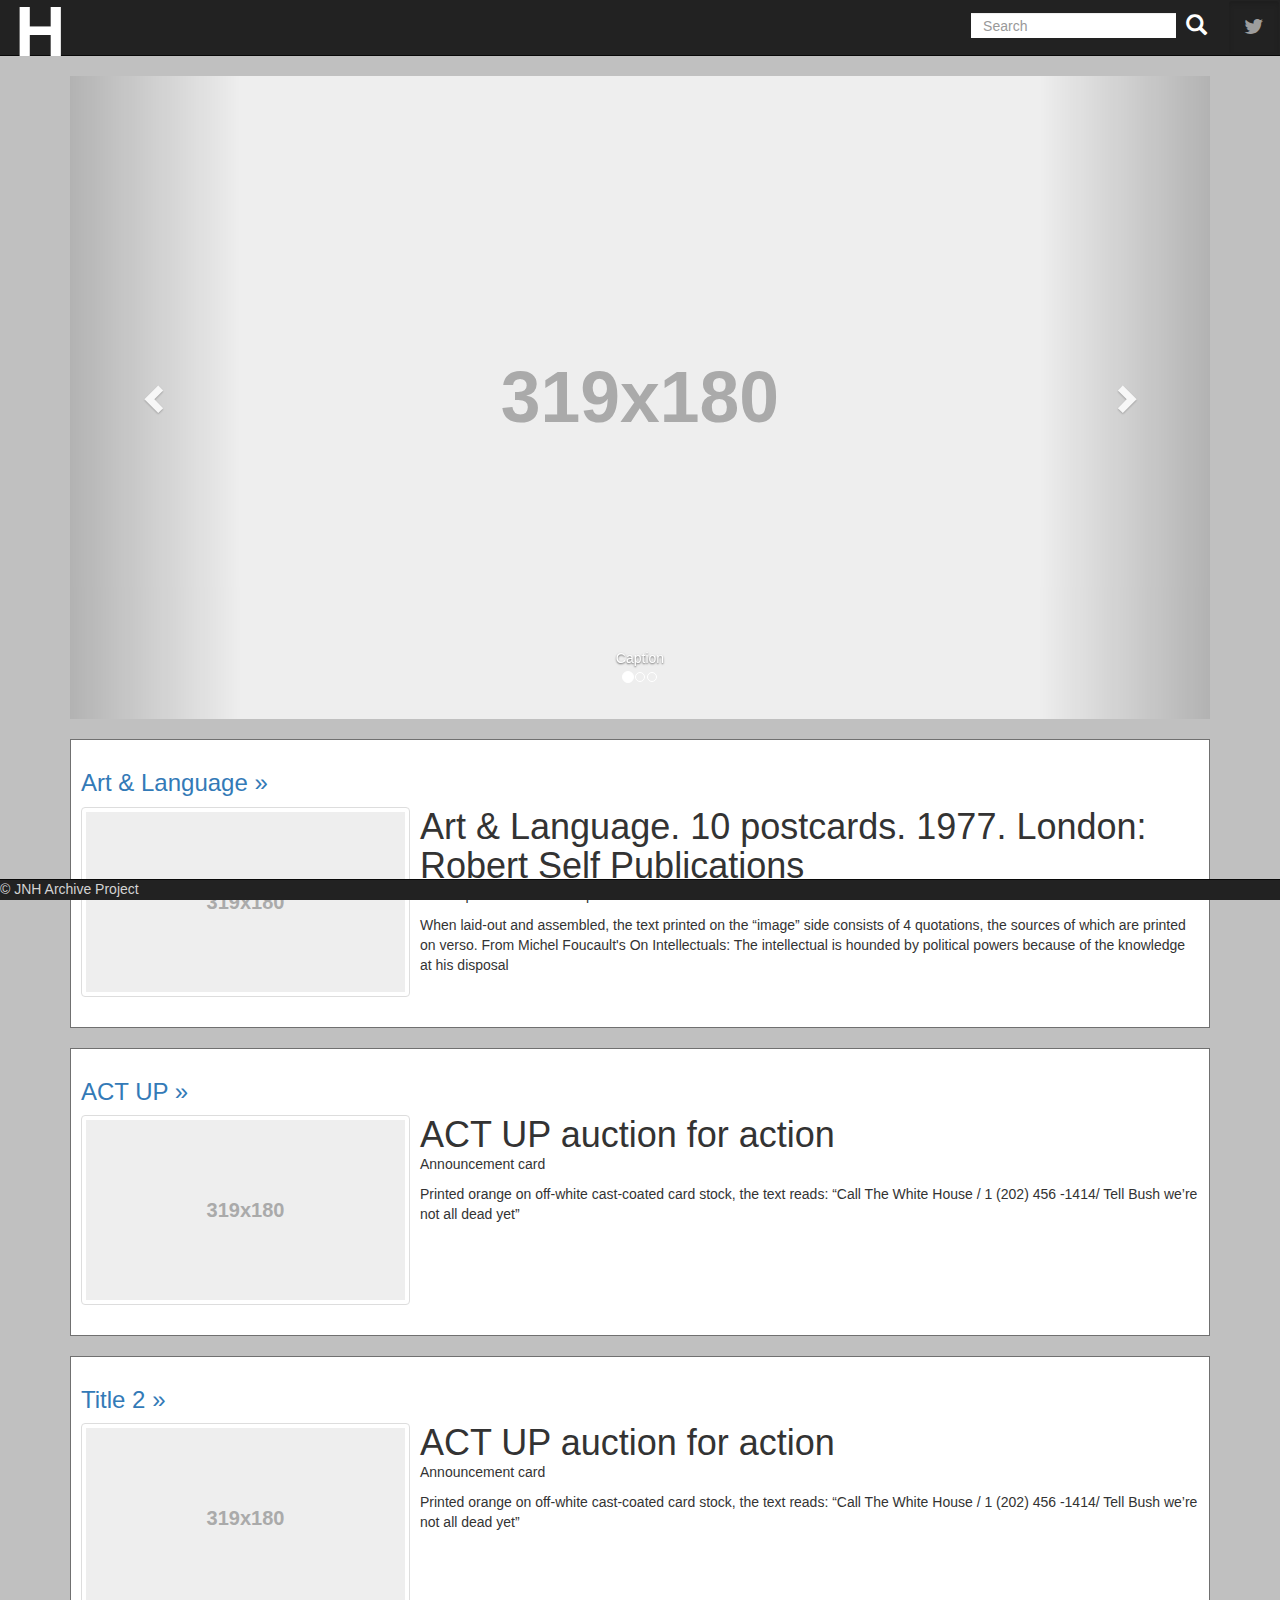
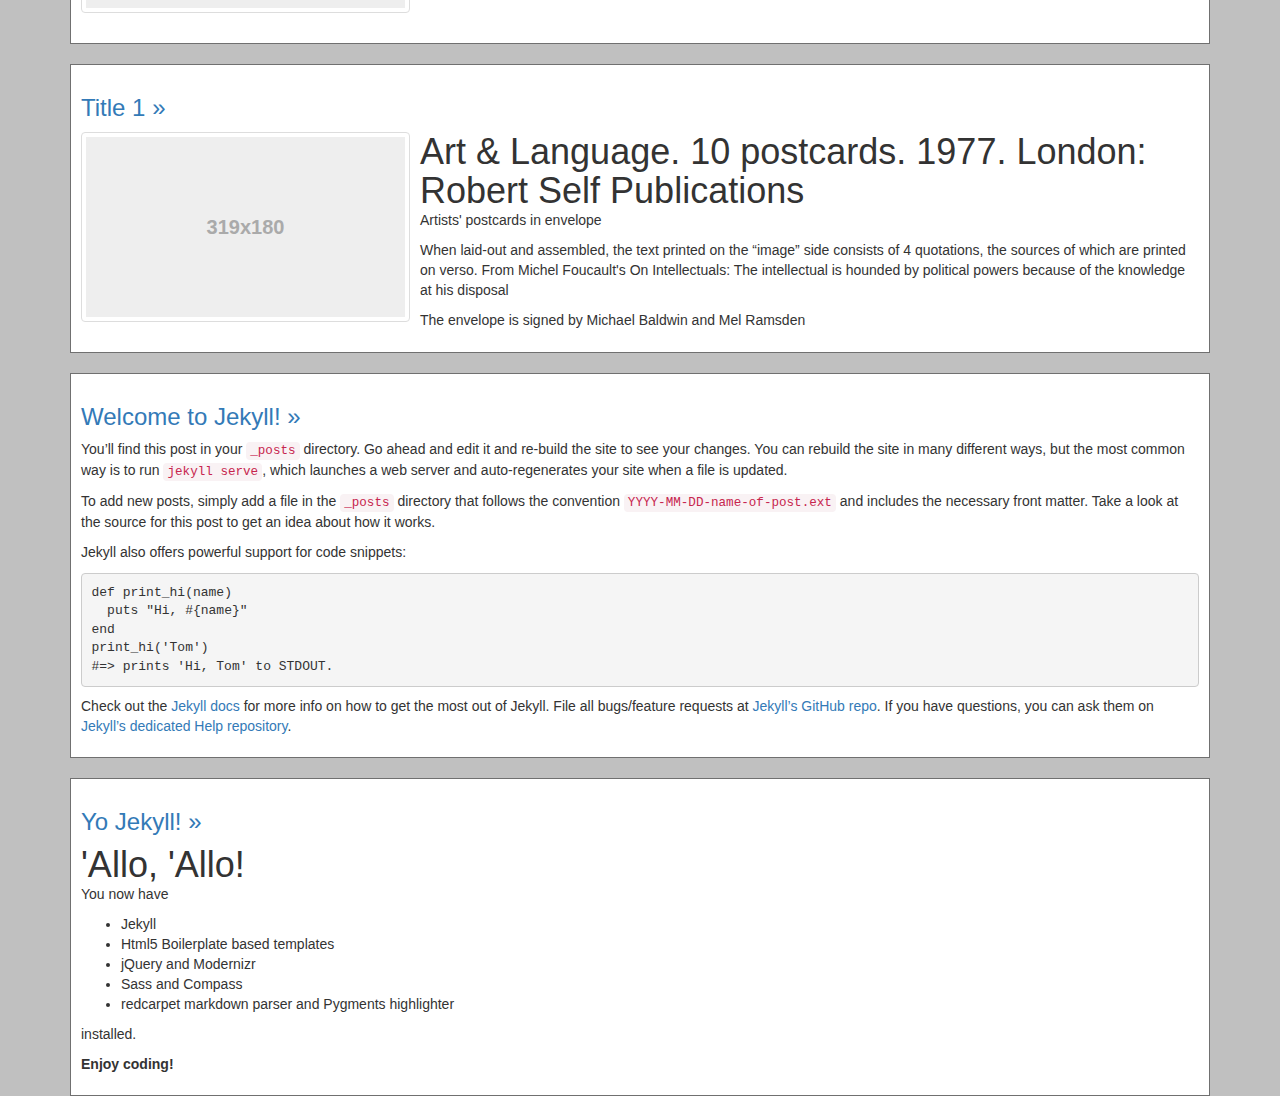
==== index.html @ 62d7b0d7 "Built jnh-archive-project from commit 11431ac on branch gh-pages" ====
<!DOCTYPE html><html class=no-js><head><meta charset=utf-8><meta http-equiv=X-UA-Compatible content="IE=edge"><title>JNH Archive Project</title><meta name=description content=""><meta name=viewport content="width=device-width,initial-scale=1"><!-- Place favicon.ico and apple-touch-icon(s) in the root directory --><link rel=stylesheet href=/css/main.76f8.css><script src=/js/head-scripts.d1e4.js></script></head><body><!--[if lt IE 8]>
        <p class="browsehappy">You are using an <strong>outdated</strong> browser. Please <a href="http://browsehappy.com/">upgrade your browser</a> to improve your experience.</p>
    <![endif]--><nav class="navbar navbar-inverse navbar-static-top"><div class=container-fluid><div class=navbar-header><button type=button class="navbar-toggle collapsed" data-toggle=collapse data-target=#bs-example-navbar-collapse-1><span class=sr-only>Toggle navigation</span> <span class=icon-bar></span> <span class=icon-bar></span> <span class=icon-bar></span></button><!--a href="/"><span class="glyphicon glyphicon-home" aria-hidden="true"></span></a--> <a href="/"><h1 class=navbar-brand>H</h1></a></div><div class="collapse navbar-collapse" id=bs-example-navbar-collapse-1><ul class="nav navbar-nav navbar-right"><li><form class="navbar-form navbar-left" role=search><div class=form-group><input class=form-control placeholder=Search> <button type=submit><span class="glyphicon glyphicon-search white dkgray" aria-label=submit></span></button></div></form></li><li><a href=# class="btn btn-white btn-med active" role=button><span><i class="fa fa-twitter"></i></span></a></li></ul></div></div></nav><!--/Begin container--><div class=container><!-- Feature section 1 --><section><!-- Features --><!--div class="jumbotron"></div--><!--h1>Featured content</h1>
 	
<p>Use with content you may want to feature or not and could also be an image carousel</p>

<a href="#" class="thumbnail">
	<img src="/img/download.b227.svg" height="auto" width="100%" alt="Feature image alt text">
</a>
 	
<a class="btn btn-black btn-lg" href="#" role="button">Learn more</a--><div id=carousel-example-generic class="carousel slide" data-ride=carousel><!-- Indicators --><ol class=carousel-indicators><li data-target=#carousel-example-generic data-slide-to=0 class=active></li><li data-target=#carousel-example-generic data-slide-to=1></li><li data-target=#carousel-example-generic data-slide-to=2></li></ol><!-- Wrapper for slides --><div class=carousel-inner role=listbox><div class="item active"><img src=/img/download.b227.svg height=auto width=100% alt="Feature image alt text"><div class=carousel-caption>Caption</div></div><div class=item><img src=/img/download.b227.svg height=auto width=100% alt="Feature image alt text"><div class=carousel-caption>Caption</div></div></div><!-- Controls --><a class="left carousel-control" href=#carousel-example-generic role=button data-slide=prev><span class="glyphicon glyphicon-chevron-left" aria-hidden=true></span> <span class=sr-only>Previous</span></a> <a class="right carousel-control" href=#carousel-example-generic role=button data-slide=next><span class="glyphicon glyphicon-chevron-right" aria-hidden=true></span> <span class=sr-only>Next</span></a></div></section><!-- Cards section --><section class="home posts"><article class=archive-card><!--time>23 Mar 2015</time> &raquo;--><h3><a href=/art/politics/2015/03/23/Art-Language.html>Art & Language &raquo;</a></h3><p><a href=# class="thumbnail img-wrapper"><img src=/img/download.b227.svg alt="Placeholder image"></a></p><h1>Art &amp; Language. 10 postcards. 1977. London: Robert Self Publications</h1><p>Artists&#39; postcards in envelope</p><p>When laid-out and assembled, the text printed on the “image” side consists of 4 quotations, the sources of which are printed on verso. From Michel Foucault&#39;s On Intellectuals: The intellectual is hounded by political powers because of the knowledge at his disposal</p><div style=clear:both></div></article><div style=clear:both></div><article class=archive-card><!--time>23 Mar 2015</time> &raquo;--><h3><a href=/art/politics/american/2015/03/23/ACT-UP-auction-for-action.html>ACT UP &raquo;</a></h3><p><a href=# class="thumbnail img-wrapper"><img src=/img/download.b227.svg alt="Placeholder image"></a></p><h1>ACT UP auction for action</h1><p>Announcement card</p><p>Printed orange on off-white cast-coated card stock, the text reads: “Call The White House / 1 (202) 456 -1414/ Tell Bush we’re not all dead yet”</p><div style=clear:both></div></article><div style=clear:both></div><article class=archive-card><!--time>17 Mar 2015</time> &raquo;--><h3><a href=/art/politics/american/2015/03/17/sample-card-2.html>Title 2 &raquo;</a></h3><!--div class="img-wrapper"></div--><p><a href=# class="thumbnail img-wrapper"><img src=/img/download.b227.svg alt="Placeholder image"></a></p><h1>ACT UP auction for action</h1><p>Announcement card</p><p>Printed orange on off-white cast-coated card stock, the text reads: “Call The White House / 1 (202) 456 -1414/ Tell Bush we’re not all dead yet”</p><div style=clear:both></div></article><div style=clear:both></div><article class=archive-card><!--time>17 Mar 2015</time> &raquo;--><h3><a href=/art/politics/2015/03/17/sample-card.html>Title 1 &raquo;</a></h3><!--div class="img-wrapper"></div--><p><a href=# class="thumbnail img-wrapper"><img src=/img/download.b227.svg alt="Placeholder image"></a></p><h1>Art &amp; Language. 10 postcards. 1977. London: Robert Self Publications</h1><p>Artists&#39; postcards in envelope</p><p>When laid-out and assembled, the text printed on the “image” side consists of 4 quotations, the sources of which are printed on verso. From Michel Foucault&#39;s On Intellectuals: The intellectual is hounded by political powers because of the knowledge at his disposal</p><p>The envelope is signed by Michael Baldwin and Mel Ramsden</p><div style=clear:both></div></article><div style=clear:both></div><article class=archive-card><!--time>16 Mar 2015</time> &raquo;--><h3><a href=/jekyll/update/2015/03/16/welcome-to-jekyll.html>Welcome to Jekyll! &raquo;</a></h3><p>You’ll find this post in your <code>_posts</code> directory. Go ahead and edit it and re-build the site to see your changes. You can rebuild the site in many different ways, but the most common way is to run <code>jekyll serve</code>, which launches a web server and auto-regenerates your site when a file is updated.</p><p>To add new posts, simply add a file in the <code>_posts</code> directory that follows the convention <code>YYYY-MM-DD-name-of-post.ext</code> and includes the necessary front matter. Take a look at the source for this post to get an idea about how it works.</p><p>Jekyll also offers powerful support for code snippets:</p><div class=highlight><pre><code class=language-ruby data-lang=ruby><span class=k>def</span> <span class=nf>print_hi</span><span class=p>(</span><span class=nb>name</span><span class=p>)</span>
  <span class=nb>puts</span> <span class=s2>&quot;Hi, </span><span class=si>#{</span><span class=nb>name</span><span class=si>}</span><span class=s2>&quot;</span>
<span class=k>end</span>
<span class=n>print_hi</span><span class=p>(</span><span class=s1>&#39;Tom&#39;</span><span class=p>)</span>
<span class=c1>#=&gt; prints &#39;Hi, Tom&#39; to STDOUT.</span></code></pre></div><p>Check out the <a href=http://jekyllrb.com>Jekyll docs</a> for more info on how to get the most out of Jekyll. File all bugs/feature requests at <a href=https://github.com/jekyll/jekyll>Jekyll’s GitHub repo</a>. If you have questions, you can ask them on <a href=https://github.com/jekyll/jekyll-help>Jekyll’s dedicated Help repository</a>.</p><div style=clear:both></div></article><div style=clear:both></div><article class=archive-card><!--time>16 Mar 2015</time> &raquo;--><h3><a href=/jekyll/update/2015/03/16/yo-jekyllrb.html>Yo Jekyll! &raquo;</a></h3><h1>&#39;Allo, &#39;Allo!</h1><p>You now have</p><ul><li>Jekyll</li><li>Html5 Boilerplate based templates</li><li>jQuery and Modernizr</li><li>Sass and Compass</li><li>redcarpet markdown parser and Pygments highlighter</li></ul><p>installed.</p><p><strong>Enjoy coding!</strong></p><div style=clear:both></div></article><div style=clear:both></div></section><div style=clear:both></div><!-- Content section 2 --><!--section>
	<div class="row">
		<div class="col-md-3"></div>
		<div class="col-md-3"></div>
	</div>
	<div class="soc-med">
		<a href="#" class="btn btn-primary btn-sm active" role="button"><span><i class="fa fa-twitter"></i></span></a> 
	</div>
</section--><footer class="navbar navbar-inverse navbar-fixed-bottom">&copy; JNH Archive Project</footer></div><!--/end container--><script src=//ajax.googleapis.com/ajax/libs/jquery/1.10.2/jquery.min.js></script><script>window.jQuery || document.write('<script src="/_bower_components/jquery/jquery.min.js"><\/script>')</script><script src=/js/script.2b8e.js></script><!-- Google Analytics: change UA-XXXXX-X to be your site's ID. --><script>(function(b,o,i,l,e,r){b.GoogleAnalyticsObject=l;b[l]||(b[l]=
  function(){(b[l].q=b[l].q||[]).push(arguments)});b[l].l=+new Date;
  e=o.createElement(i);r=o.getElementsByTagName(i)[0];
  e.src='//www.google-analytics.com/analytics.js';
  r.parentNode.insertBefore(e,r)}(window,document,'script','ga'));
  ga('create','UA-XXXXX-X');ga('send','pageview');</script></body></html>
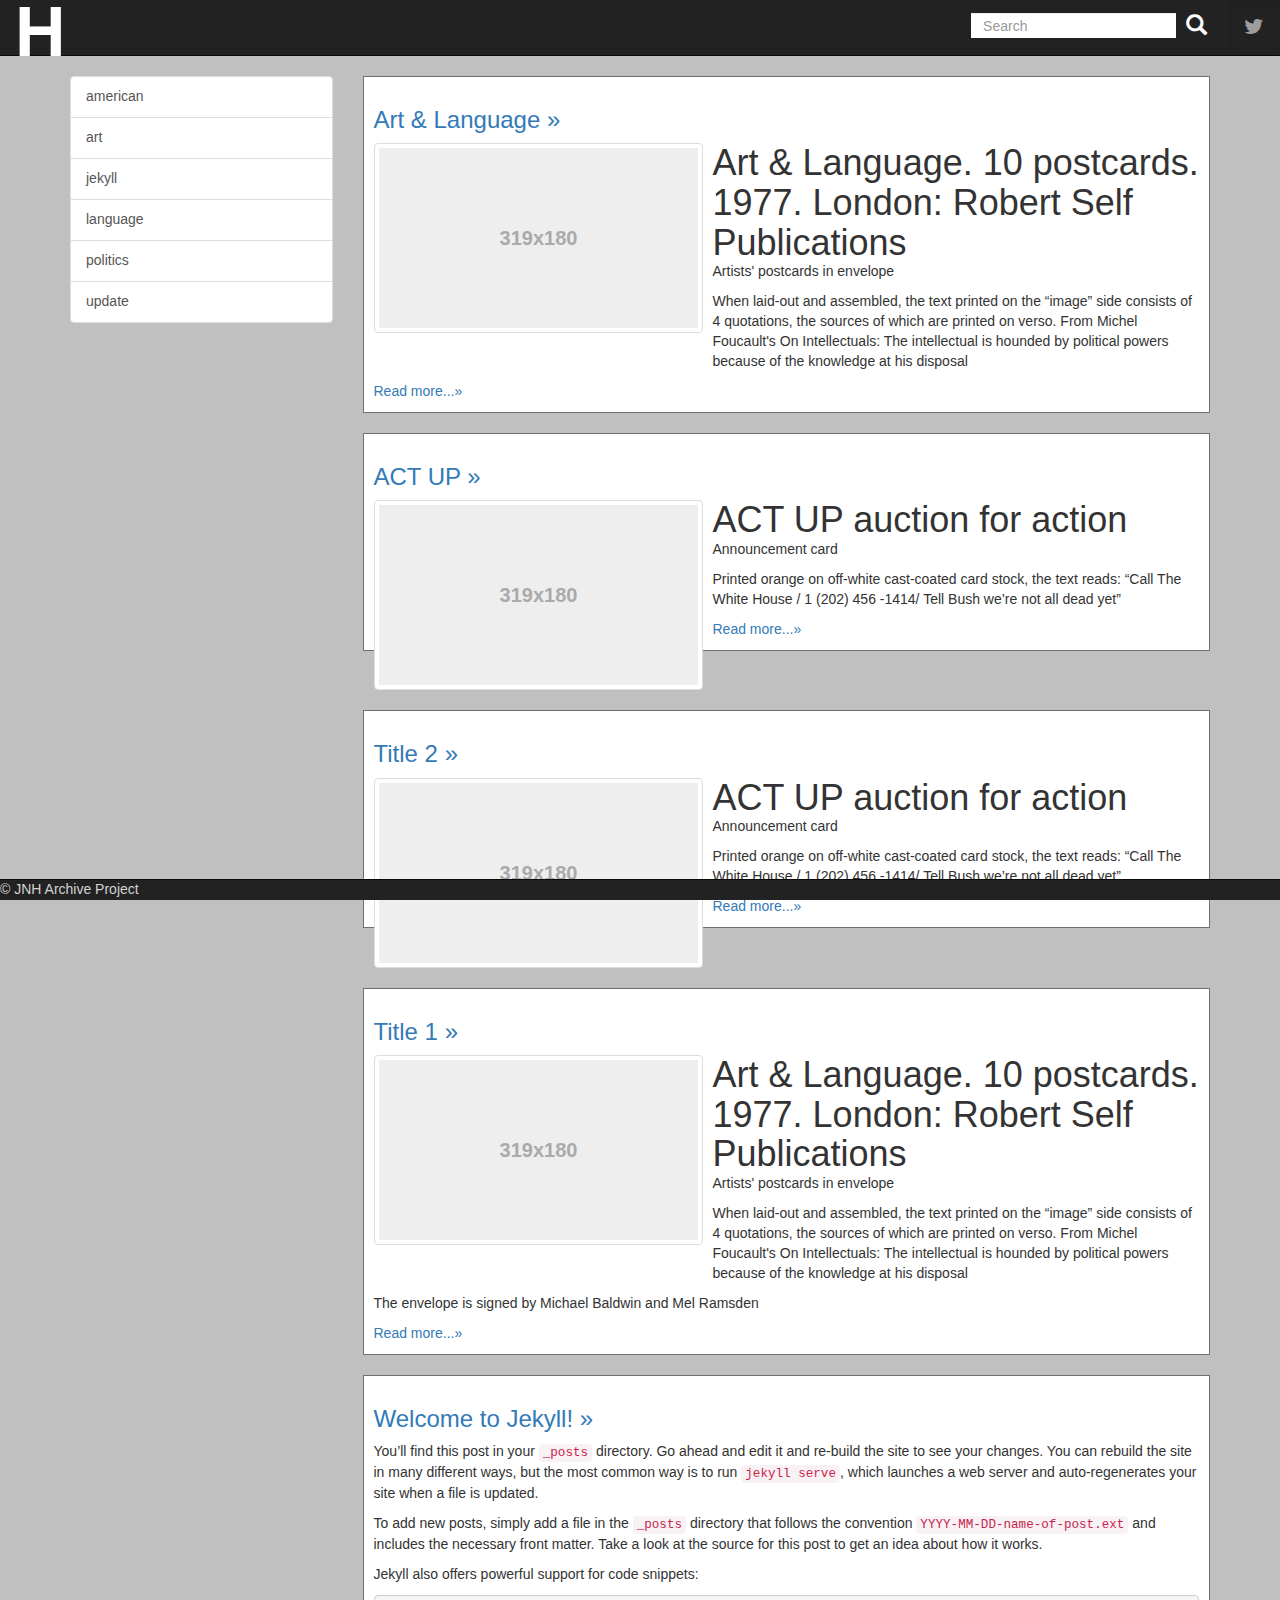
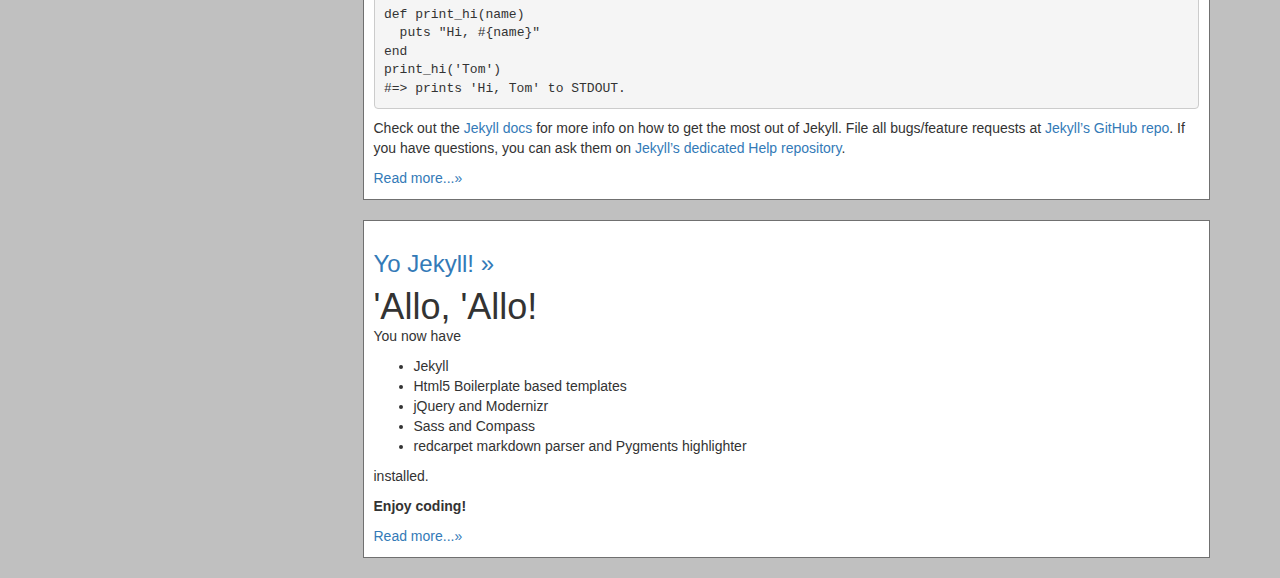
==== commit 74224129: "Built jnh-archive-project from commit 11431ac on branch gh-pages" ====
--- a/index.html
+++ b/index.html
@@ -1,18 +1,51 @@
-<!DOCTYPE html><html class=no-js><head><meta charset=utf-8><meta http-equiv=X-UA-Compatible content="IE=edge"><title>JNH Archive Project</title><meta name=description content=""><meta name=viewport content="width=device-width,initial-scale=1"><!-- Place favicon.ico and apple-touch-icon(s) in the root directory --><link rel=stylesheet href=/css/main.76f8.css><script src=/js/head-scripts.d1e4.js></script></head><body><!--[if lt IE 8]>
+<!DOCTYPE html><html class=no-js><head><meta charset=utf-8><meta http-equiv=X-UA-Compatible content="IE=edge"><title>JNH Archive Project</title><meta name=description content=""><meta name=viewport content="width=device-width,initial-scale=1"><!-- Place favicon.ico and apple-touch-icon(s) in the root directory --><link rel=stylesheet href=/css/main.3810.css><script src=/js/head-scripts.d1e4.js></script></head><body><!--[if lt IE 8]>
         <p class="browsehappy">You are using an <strong>outdated</strong> browser. Please <a href="http://browsehappy.com/">upgrade your browser</a> to improve your experience.</p>
-    <![endif]--><nav class="navbar navbar-inverse navbar-static-top"><div class=container-fluid><div class=navbar-header><button type=button class="navbar-toggle collapsed" data-toggle=collapse data-target=#bs-example-navbar-collapse-1><span class=sr-only>Toggle navigation</span> <span class=icon-bar></span> <span class=icon-bar></span> <span class=icon-bar></span></button><!--a href="/"><span class="glyphicon glyphicon-home" aria-hidden="true"></span></a--> <a href="/"><h1 class=navbar-brand>H</h1></a></div><div class="collapse navbar-collapse" id=bs-example-navbar-collapse-1><ul class="nav navbar-nav navbar-right"><li><form class="navbar-form navbar-left" role=search><div class=form-group><input class=form-control placeholder=Search> <button type=submit><span class="glyphicon glyphicon-search white dkgray" aria-label=submit></span></button></div></form></li><li><a href=# class="btn btn-white btn-med active" role=button><span><i class="fa fa-twitter"></i></span></a></li></ul></div></div></nav><!--/Begin container--><div class=container><!-- Feature section 1 --><section><!-- Features --><!--div class="jumbotron"></div--><!--h1>Featured content</h1>
- 	
+    <![endif]--><nav class="navbar navbar-inverse navbar-static-top"><div class=container-fluid><div class=navbar-header><button type=button class="navbar-toggle collapsed" data-toggle=collapse data-target=#bs-example-navbar-collapse-1><span class=sr-only>Toggle navigation</span> <span class=icon-bar></span> <span class=icon-bar></span> <span class=icon-bar></span></button><!--a href="/"><span class="glyphicon glyphicon-home" aria-hidden="true"></span></a--> <a href="/"><h1 class=navbar-brand>H</h1></a></div><div class="collapse navbar-collapse" id=bs-example-navbar-collapse-1><ul class="nav navbar-nav navbar-right"><li><form class="navbar-form navbar-left" role=search><div class=form-group><input id=search-input class=form-control placeholder=Search> <button type=submit><span class="glyphicon glyphicon-search white dkgray" aria-label=submit></span></button></div></form></li><li><a href=# class="btn btn-white btn-med active" role=button><span><i class="fa fa-twitter"></i></span></a></li></ul></div></div></nav><!--/Begin container--><div class=container><!-- Feature section 1 --><section><!-- Features --><!--h1>Featured content</h1>
+
+<div class="jumbotron">
+	
 <p>Use with content you may want to feature or not and could also be an image carousel</p>
 
 <a href="#" class="thumbnail">
 	<img src="/img/download.b227.svg" height="auto" width="100%" alt="Feature image alt text">
 </a>
  	
-<a class="btn btn-black btn-lg" href="#" role="button">Learn more</a--><div id=carousel-example-generic class="carousel slide" data-ride=carousel><!-- Indicators --><ol class=carousel-indicators><li data-target=#carousel-example-generic data-slide-to=0 class=active></li><li data-target=#carousel-example-generic data-slide-to=1></li><li data-target=#carousel-example-generic data-slide-to=2></li></ol><!-- Wrapper for slides --><div class=carousel-inner role=listbox><div class="item active"><img src=/img/download.b227.svg height=auto width=100% alt="Feature image alt text"><div class=carousel-caption>Caption</div></div><div class=item><img src=/img/download.b227.svg height=auto width=100% alt="Feature image alt text"><div class=carousel-caption>Caption</div></div></div><!-- Controls --><a class="left carousel-control" href=#carousel-example-generic role=button data-slide=prev><span class="glyphicon glyphicon-chevron-left" aria-hidden=true></span> <span class=sr-only>Previous</span></a> <a class="right carousel-control" href=#carousel-example-generic role=button data-slide=next><span class="glyphicon glyphicon-chevron-right" aria-hidden=true></span> <span class=sr-only>Next</span></a></div></section><!-- Cards section --><section class="home posts"><article class=archive-card><!--time>23 Mar 2015</time> &raquo;--><h3><a href=/art/politics/2015/03/23/Art-Language.html>Art & Language &raquo;</a></h3><p><a href=# class="thumbnail img-wrapper"><img src=/img/download.b227.svg alt="Placeholder image"></a></p><h1>Art &amp; Language. 10 postcards. 1977. London: Robert Self Publications</h1><p>Artists&#39; postcards in envelope</p><p>When laid-out and assembled, the text printed on the “image” side consists of 4 quotations, the sources of which are printed on verso. From Michel Foucault&#39;s On Intellectuals: The intellectual is hounded by political powers because of the knowledge at his disposal</p><div style=clear:both></div></article><div style=clear:both></div><article class=archive-card><!--time>23 Mar 2015</time> &raquo;--><h3><a href=/art/politics/american/2015/03/23/ACT-UP-auction-for-action.html>ACT UP &raquo;</a></h3><p><a href=# class="thumbnail img-wrapper"><img src=/img/download.b227.svg alt="Placeholder image"></a></p><h1>ACT UP auction for action</h1><p>Announcement card</p><p>Printed orange on off-white cast-coated card stock, the text reads: “Call The White House / 1 (202) 456 -1414/ Tell Bush we’re not all dead yet”</p><div style=clear:both></div></article><div style=clear:both></div><article class=archive-card><!--time>17 Mar 2015</time> &raquo;--><h3><a href=/art/politics/american/2015/03/17/sample-card-2.html>Title 2 &raquo;</a></h3><!--div class="img-wrapper"></div--><p><a href=# class="thumbnail img-wrapper"><img src=/img/download.b227.svg alt="Placeholder image"></a></p><h1>ACT UP auction for action</h1><p>Announcement card</p><p>Printed orange on off-white cast-coated card stock, the text reads: “Call The White House / 1 (202) 456 -1414/ Tell Bush we’re not all dead yet”</p><div style=clear:both></div></article><div style=clear:both></div><article class=archive-card><!--time>17 Mar 2015</time> &raquo;--><h3><a href=/art/politics/2015/03/17/sample-card.html>Title 1 &raquo;</a></h3><!--div class="img-wrapper"></div--><p><a href=# class="thumbnail img-wrapper"><img src=/img/download.b227.svg alt="Placeholder image"></a></p><h1>Art &amp; Language. 10 postcards. 1977. London: Robert Self Publications</h1><p>Artists&#39; postcards in envelope</p><p>When laid-out and assembled, the text printed on the “image” side consists of 4 quotations, the sources of which are printed on verso. From Michel Foucault&#39;s On Intellectuals: The intellectual is hounded by political powers because of the knowledge at his disposal</p><p>The envelope is signed by Michael Baldwin and Mel Ramsden</p><div style=clear:both></div></article><div style=clear:both></div><article class=archive-card><!--time>16 Mar 2015</time> &raquo;--><h3><a href=/jekyll/update/2015/03/16/welcome-to-jekyll.html>Welcome to Jekyll! &raquo;</a></h3><p>You’ll find this post in your <code>_posts</code> directory. Go ahead and edit it and re-build the site to see your changes. You can rebuild the site in many different ways, but the most common way is to run <code>jekyll serve</code>, which launches a web server and auto-regenerates your site when a file is updated.</p><p>To add new posts, simply add a file in the <code>_posts</code> directory that follows the convention <code>YYYY-MM-DD-name-of-post.ext</code> and includes the necessary front matter. Take a look at the source for this post to get an idea about how it works.</p><p>Jekyll also offers powerful support for code snippets:</p><div class=highlight><pre><code class=language-ruby data-lang=ruby><span class=k>def</span> <span class=nf>print_hi</span><span class=p>(</span><span class=nb>name</span><span class=p>)</span>
+<a class="btn btn-black btn-lg" href="#" role="button">Learn more</a>
+</div--><!--div id="carousel-example-generic" class="carousel slide" data-ride="carousel">
+  <ol class="carousel-indicators">
+    <li data-target="#carousel-example-generic" data-slide-to="0" class="active"></li>
+    <li data-target="#carousel-example-generic" data-slide-to="1"></li>
+    <li data-target="#carousel-example-generic" data-slide-to="2"></li>
+  </ol>
+
+  <div class="carousel-inner" role="listbox">
+    <div class="item active">
+      <img src="/img/download.b227.svg" height="auto" width="100%" alt="Feature image alt text">
+      <div class="carousel-caption">
+        Caption
+      </div>
+    </div>
+    <div class="item">
+      <img src="/img/download.b227.svg" height="auto" width="100%" alt="Feature image alt text">
+      <div class="carousel-caption">
+        Caption
+      </div>
+    </div>
+  </div>
+
+  <a class="left carousel-control" href="#carousel-example-generic" role="button" data-slide="prev">
+    <span class="glyphicon glyphicon-chevron-left" aria-hidden="true"></span>
+    <span class="sr-only">Previous</span>
+  </a>
+  <a class="right carousel-control" href="#carousel-example-generic" role="button" data-slide="next">
+    <span class="glyphicon glyphicon-chevron-right" aria-hidden="true"></span>
+    <span class="sr-only">Next</span>
+  </a>
+</div--></section><!-- Cards section --><section><div class=row><div class="col-md-3 cat"><div class=list-group><a class=list-group-item href=american>american</a> <a class=list-group-item href=art>art</a> <a class=list-group-item href=jekyll>jekyll</a> <a class=list-group-item href=language>language</a> <a class=list-group-item href=politics>politics</a> <a class=list-group-item href=update>update</a></div></div><div class=col-md-9><article class=archive-card><!--time>23 Mar 2015</time> &raquo;--><h3><a href=/art/language/2015/03/23/Art-Language.html>Art & Language &raquo;</a></h3><p><a href=# class="thumbnail img-wrapper"><img src=/img/download.b227.svg alt="Placeholder image"></a></p><h1>Art &amp; Language. 10 postcards. 1977. London: Robert Self Publications</h1><p>Artists&#39; postcards in envelope</p><p>When laid-out and assembled, the text printed on the “image” side consists of 4 quotations, the sources of which are printed on verso. From Michel Foucault&#39;s On Intellectuals: The intellectual is hounded by political powers because of the knowledge at his disposal</p><a href=/art/language/2015/03/23/Art-Language.html>Read more...&raquo;</a><div sclass=clearfix></div></article><div class=clearfix></div><article class=archive-card><!--time>23 Mar 2015</time> &raquo;--><h3><a href=/art/politics/american/2015/03/23/ACT-UP-auction-for-action.html>ACT UP &raquo;</a></h3><p><a href=# class="thumbnail img-wrapper"><img src=/img/download.b227.svg alt="Placeholder image"></a></p><h1>ACT UP auction for action</h1><p>Announcement card</p><p>Printed orange on off-white cast-coated card stock, the text reads: “Call The White House / 1 (202) 456 -1414/ Tell Bush we’re not all dead yet”</p><a href=/art/politics/american/2015/03/23/ACT-UP-auction-for-action.html>Read more...&raquo;</a><div sclass=clearfix></div></article><div class=clearfix></div><article class=archive-card><!--time>17 Mar 2015</time> &raquo;--><h3><a href=/art/politics/american/2015/03/17/sample-card-2.html>Title 2 &raquo;</a></h3><!--div class="img-wrapper"></div--><p><a href=# class="thumbnail img-wrapper"><img src=/img/download.b227.svg alt="Placeholder image"></a></p><h1>ACT UP auction for action</h1><p>Announcement card</p><p>Printed orange on off-white cast-coated card stock, the text reads: “Call The White House / 1 (202) 456 -1414/ Tell Bush we’re not all dead yet”</p><a href=/art/politics/american/2015/03/17/sample-card-2.html>Read more...&raquo;</a><div sclass=clearfix></div></article><div class=clearfix></div><article class=archive-card><!--time>17 Mar 2015</time> &raquo;--><h3><a href=/art/politics/2015/03/17/sample-card.html>Title 1 &raquo;</a></h3><!--div class="img-wrapper"></div--><p><a href=# class="thumbnail img-wrapper"><img src=/img/download.b227.svg alt="Placeholder image"></a></p><h1>Art &amp; Language. 10 postcards. 1977. London: Robert Self Publications</h1><p>Artists&#39; postcards in envelope</p><p>When laid-out and assembled, the text printed on the “image” side consists of 4 quotations, the sources of which are printed on verso. From Michel Foucault&#39;s On Intellectuals: The intellectual is hounded by political powers because of the knowledge at his disposal</p><p>The envelope is signed by Michael Baldwin and Mel Ramsden</p><a href=/art/politics/2015/03/17/sample-card.html>Read more...&raquo;</a><div sclass=clearfix></div></article><div class=clearfix></div><article class=archive-card><!--time>16 Mar 2015</time> &raquo;--><h3><a href=/jekyll/update/2015/03/16/welcome-to-jekyll.html>Welcome to Jekyll! &raquo;</a></h3><p>You’ll find this post in your <code>_posts</code> directory. Go ahead and edit it and re-build the site to see your changes. You can rebuild the site in many different ways, but the most common way is to run <code>jekyll serve</code>, which launches a web server and auto-regenerates your site when a file is updated.</p><p>To add new posts, simply add a file in the <code>_posts</code> directory that follows the convention <code>YYYY-MM-DD-name-of-post.ext</code> and includes the necessary front matter. Take a look at the source for this post to get an idea about how it works.</p><p>Jekyll also offers powerful support for code snippets:</p><div class=highlight><pre><code class=language-ruby data-lang=ruby><span class=k>def</span> <span class=nf>print_hi</span><span class=p>(</span><span class=nb>name</span><span class=p>)</span>
   <span class=nb>puts</span> <span class=s2>&quot;Hi, </span><span class=si>#{</span><span class=nb>name</span><span class=si>}</span><span class=s2>&quot;</span>
 <span class=k>end</span>
 <span class=n>print_hi</span><span class=p>(</span><span class=s1>&#39;Tom&#39;</span><span class=p>)</span>
-<span class=c1>#=&gt; prints &#39;Hi, Tom&#39; to STDOUT.</span></code></pre></div><p>Check out the <a href=http://jekyllrb.com>Jekyll docs</a> for more info on how to get the most out of Jekyll. File all bugs/feature requests at <a href=https://github.com/jekyll/jekyll>Jekyll’s GitHub repo</a>. If you have questions, you can ask them on <a href=https://github.com/jekyll/jekyll-help>Jekyll’s dedicated Help repository</a>.</p><div style=clear:both></div></article><div style=clear:both></div><article class=archive-card><!--time>16 Mar 2015</time> &raquo;--><h3><a href=/jekyll/update/2015/03/16/yo-jekyllrb.html>Yo Jekyll! &raquo;</a></h3><h1>&#39;Allo, &#39;Allo!</h1><p>You now have</p><ul><li>Jekyll</li><li>Html5 Boilerplate based templates</li><li>jQuery and Modernizr</li><li>Sass and Compass</li><li>redcarpet markdown parser and Pygments highlighter</li></ul><p>installed.</p><p><strong>Enjoy coding!</strong></p><div style=clear:both></div></article><div style=clear:both></div></section><div style=clear:both></div><!-- Content section 2 --><!--section>
+<span class=c1>#=&gt; prints &#39;Hi, Tom&#39; to STDOUT.</span></code></pre></div><p>Check out the <a href=http://jekyllrb.com>Jekyll docs</a> for more info on how to get the most out of Jekyll. File all bugs/feature requests at <a href=https://github.com/jekyll/jekyll>Jekyll’s GitHub repo</a>. If you have questions, you can ask them on <a href=https://github.com/jekyll/jekyll-help>Jekyll’s dedicated Help repository</a>.</p><a href=/jekyll/update/2015/03/16/welcome-to-jekyll.html>Read more...&raquo;</a><div sclass=clearfix></div></article><div class=clearfix></div><article class=archive-card><!--time>16 Mar 2015</time> &raquo;--><h3><a href=/jekyll/update/2015/03/16/yo-jekyllrb.html>Yo Jekyll! &raquo;</a></h3><h1>&#39;Allo, &#39;Allo!</h1><p>You now have</p><ul><li>Jekyll</li><li>Html5 Boilerplate based templates</li><li>jQuery and Modernizr</li><li>Sass and Compass</li><li>redcarpet markdown parser and Pygments highlighter</li></ul><p>installed.</p><p><strong>Enjoy coding!</strong></p><a href=/jekyll/update/2015/03/16/yo-jekyllrb.html>Read more...&raquo;</a><div sclass=clearfix></div></article><div class=clearfix></div></div></div></section><div class=clearfix></div><!-- Content section 2 --><!--section>
 	<div class="row">
 		<div class="col-md-3"></div>
 		<div class="col-md-3"></div>
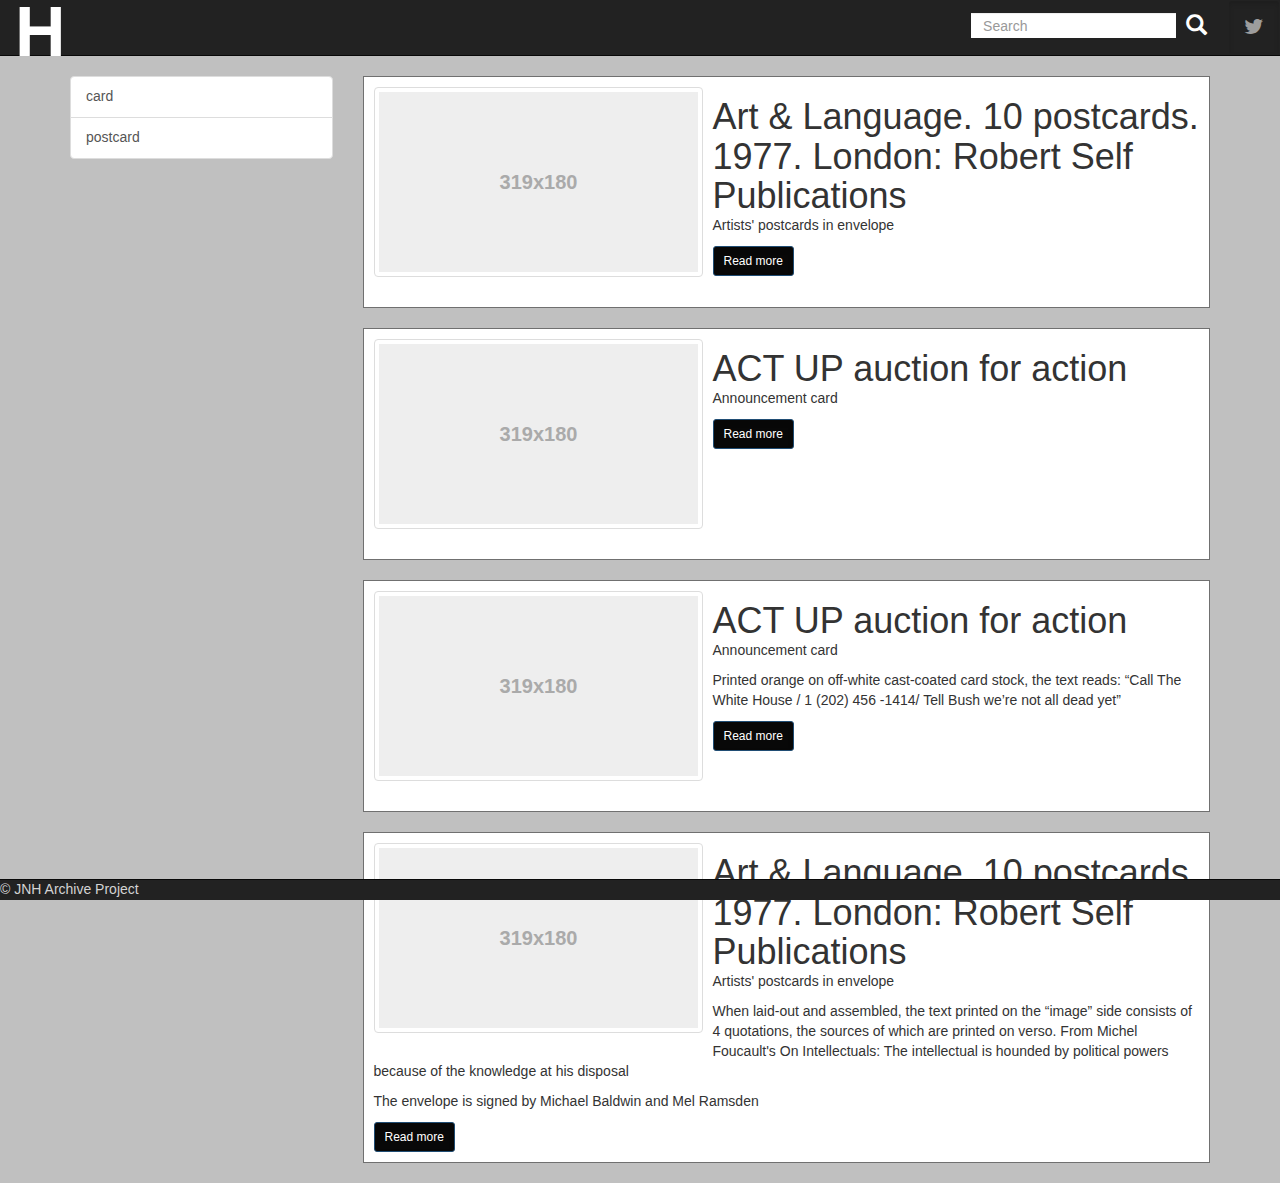
==== commit 5913f046: "Built jnh-archive-project from commit 11431ac on branch gh-pages" ====
--- a/index.html
+++ b/index.html
@@ -41,11 +41,7 @@
     <span class="glyphicon glyphicon-chevron-right" aria-hidden="true"></span>
     <span class="sr-only">Next</span>
   </a>
-</div--></section><!-- Cards section --><section><div class=row><div class="col-md-3 cat"><div class=list-group><a class=list-group-item href=american>american</a> <a class=list-group-item href=art>art</a> <a class=list-group-item href=jekyll>jekyll</a> <a class=list-group-item href=language>language</a> <a class=list-group-item href=politics>politics</a> <a class=list-group-item href=update>update</a></div></div><div class=col-md-9><article class=archive-card><!--time>23 Mar 2015</time> &raquo;--><h3><a href=/art/language/2015/03/23/Art-Language.html>Art & Language &raquo;</a></h3><p><a href=# class="thumbnail img-wrapper"><img src=/img/download.b227.svg alt="Placeholder image"></a></p><h1>Art &amp; Language. 10 postcards. 1977. London: Robert Self Publications</h1><p>Artists&#39; postcards in envelope</p><p>When laid-out and assembled, the text printed on the “image” side consists of 4 quotations, the sources of which are printed on verso. From Michel Foucault&#39;s On Intellectuals: The intellectual is hounded by political powers because of the knowledge at his disposal</p><a href=/art/language/2015/03/23/Art-Language.html>Read more...&raquo;</a><div sclass=clearfix></div></article><div class=clearfix></div><article class=archive-card><!--time>23 Mar 2015</time> &raquo;--><h3><a href=/art/politics/american/2015/03/23/ACT-UP-auction-for-action.html>ACT UP &raquo;</a></h3><p><a href=# class="thumbnail img-wrapper"><img src=/img/download.b227.svg alt="Placeholder image"></a></p><h1>ACT UP auction for action</h1><p>Announcement card</p><p>Printed orange on off-white cast-coated card stock, the text reads: “Call The White House / 1 (202) 456 -1414/ Tell Bush we’re not all dead yet”</p><a href=/art/politics/american/2015/03/23/ACT-UP-auction-for-action.html>Read more...&raquo;</a><div sclass=clearfix></div></article><div class=clearfix></div><article class=archive-card><!--time>17 Mar 2015</time> &raquo;--><h3><a href=/art/politics/american/2015/03/17/sample-card-2.html>Title 2 &raquo;</a></h3><!--div class="img-wrapper"></div--><p><a href=# class="thumbnail img-wrapper"><img src=/img/download.b227.svg alt="Placeholder image"></a></p><h1>ACT UP auction for action</h1><p>Announcement card</p><p>Printed orange on off-white cast-coated card stock, the text reads: “Call The White House / 1 (202) 456 -1414/ Tell Bush we’re not all dead yet”</p><a href=/art/politics/american/2015/03/17/sample-card-2.html>Read more...&raquo;</a><div sclass=clearfix></div></article><div class=clearfix></div><article class=archive-card><!--time>17 Mar 2015</time> &raquo;--><h3><a href=/art/politics/2015/03/17/sample-card.html>Title 1 &raquo;</a></h3><!--div class="img-wrapper"></div--><p><a href=# class="thumbnail img-wrapper"><img src=/img/download.b227.svg alt="Placeholder image"></a></p><h1>Art &amp; Language. 10 postcards. 1977. London: Robert Self Publications</h1><p>Artists&#39; postcards in envelope</p><p>When laid-out and assembled, the text printed on the “image” side consists of 4 quotations, the sources of which are printed on verso. From Michel Foucault&#39;s On Intellectuals: The intellectual is hounded by political powers because of the knowledge at his disposal</p><p>The envelope is signed by Michael Baldwin and Mel Ramsden</p><a href=/art/politics/2015/03/17/sample-card.html>Read more...&raquo;</a><div sclass=clearfix></div></article><div class=clearfix></div><article class=archive-card><!--time>16 Mar 2015</time> &raquo;--><h3><a href=/jekyll/update/2015/03/16/welcome-to-jekyll.html>Welcome to Jekyll! &raquo;</a></h3><p>You’ll find this post in your <code>_posts</code> directory. Go ahead and edit it and re-build the site to see your changes. You can rebuild the site in many different ways, but the most common way is to run <code>jekyll serve</code>, which launches a web server and auto-regenerates your site when a file is updated.</p><p>To add new posts, simply add a file in the <code>_posts</code> directory that follows the convention <code>YYYY-MM-DD-name-of-post.ext</code> and includes the necessary front matter. Take a look at the source for this post to get an idea about how it works.</p><p>Jekyll also offers powerful support for code snippets:</p><div class=highlight><pre><code class=language-ruby data-lang=ruby><span class=k>def</span> <span class=nf>print_hi</span><span class=p>(</span><span class=nb>name</span><span class=p>)</span>
-  <span class=nb>puts</span> <span class=s2>&quot;Hi, </span><span class=si>#{</span><span class=nb>name</span><span class=si>}</span><span class=s2>&quot;</span>
-<span class=k>end</span>
-<span class=n>print_hi</span><span class=p>(</span><span class=s1>&#39;Tom&#39;</span><span class=p>)</span>
-<span class=c1>#=&gt; prints &#39;Hi, Tom&#39; to STDOUT.</span></code></pre></div><p>Check out the <a href=http://jekyllrb.com>Jekyll docs</a> for more info on how to get the most out of Jekyll. File all bugs/feature requests at <a href=https://github.com/jekyll/jekyll>Jekyll’s GitHub repo</a>. If you have questions, you can ask them on <a href=https://github.com/jekyll/jekyll-help>Jekyll’s dedicated Help repository</a>.</p><a href=/jekyll/update/2015/03/16/welcome-to-jekyll.html>Read more...&raquo;</a><div sclass=clearfix></div></article><div class=clearfix></div><article class=archive-card><!--time>16 Mar 2015</time> &raquo;--><h3><a href=/jekyll/update/2015/03/16/yo-jekyllrb.html>Yo Jekyll! &raquo;</a></h3><h1>&#39;Allo, &#39;Allo!</h1><p>You now have</p><ul><li>Jekyll</li><li>Html5 Boilerplate based templates</li><li>jQuery and Modernizr</li><li>Sass and Compass</li><li>redcarpet markdown parser and Pygments highlighter</li></ul><p>installed.</p><p><strong>Enjoy coding!</strong></p><a href=/jekyll/update/2015/03/16/yo-jekyllrb.html>Read more...&raquo;</a><div sclass=clearfix></div></article><div class=clearfix></div></div></div></section><div class=clearfix></div><!-- Content section 2 --><!--section>
+</div--></section><!-- Cards section --><section><div class=row><div class="col-md-3 cat"><div class=list-group><a class=list-group-item href=card>card</a> <a class=list-group-item href=postcard>postcard</a></div></div><div class=col-md-9><article class=archive-card><!--time>23 Mar 2015</time> &raquo;--><!--h3><a href="/card/2015/03/23/Art-Language.html">Art & Language  &raquo;</a></h3--><p><a href=# class="thumbnail img-wrapper"><img src=/img/download.b227.svg alt="Placeholder image"></a></p><h1>Art &amp; Language. 10 postcards. 1977. London: Robert Self Publications</h1><p>Artists&#39; postcards in envelope</p><a href=/card/2015/03/23/Art-Language.html class="btn btn-black btn-sm active" role=button>Read more</a><div class=clearfix></div></article><div class=clearfix></div><article class=archive-card><!--time>23 Mar 2015</time> &raquo;--><!--h3><a href="/card/2015/03/23/ACT-UP-auction-for-action.html">ACT UP  &raquo;</a></h3--><p><a href=# class="thumbnail img-wrapper"><img src=/img/download.b227.svg alt="Placeholder image"></a></p><h1>ACT UP auction for action</h1><p>Announcement card</p><a href=/card/2015/03/23/ACT-UP-auction-for-action.html class="btn btn-black btn-sm active" role=button>Read more</a><div class=clearfix></div></article><div class=clearfix></div><article class=archive-card><!--time>17 Mar 2015</time> &raquo;--><!--h3><a href="/card/2015/03/17/sample-card-2.html">ACT UP  &raquo;</a></h3--><p><a href=# class="thumbnail img-wrapper"><img src=/img/download.b227.svg alt="Placeholder image"></a></p><h1>ACT UP auction for action</h1><p>Announcement card</p><p>Printed orange on off-white cast-coated card stock, the text reads: “Call The White House / 1 (202) 456 -1414/ Tell Bush we’re not all dead yet”</p><a href=/card/2015/03/17/sample-card-2.html class="btn btn-black btn-sm active" role=button>Read more</a><div class=clearfix></div></article><div class=clearfix></div><article class=archive-card><!--time>17 Mar 2015</time> &raquo;--><!--h3><a href="/postcard/2015/03/17/sample-card.html">Art & Language  &raquo;</a></h3--><p><a href=# class="thumbnail img-wrapper"><img src=/img/download.b227.svg alt="Placeholder image"></a></p><h1>Art &amp; Language. 10 postcards. 1977. London: Robert Self Publications</h1><p>Artists&#39; postcards in envelope</p><p>When laid-out and assembled, the text printed on the “image” side consists of 4 quotations, the sources of which are printed on verso. From Michel Foucault&#39;s On Intellectuals: The intellectual is hounded by political powers because of the knowledge at his disposal</p><p>The envelope is signed by Michael Baldwin and Mel Ramsden</p><a href=/postcard/2015/03/17/sample-card.html class="btn btn-black btn-sm active" role=button>Read more</a><div class=clearfix></div></article><div class=clearfix></div></div></div></section><div class=clearfix></div><!-- Content section 2 --><!--section>
 	<div class="row">
 		<div class="col-md-3"></div>
 		<div class="col-md-3"></div>
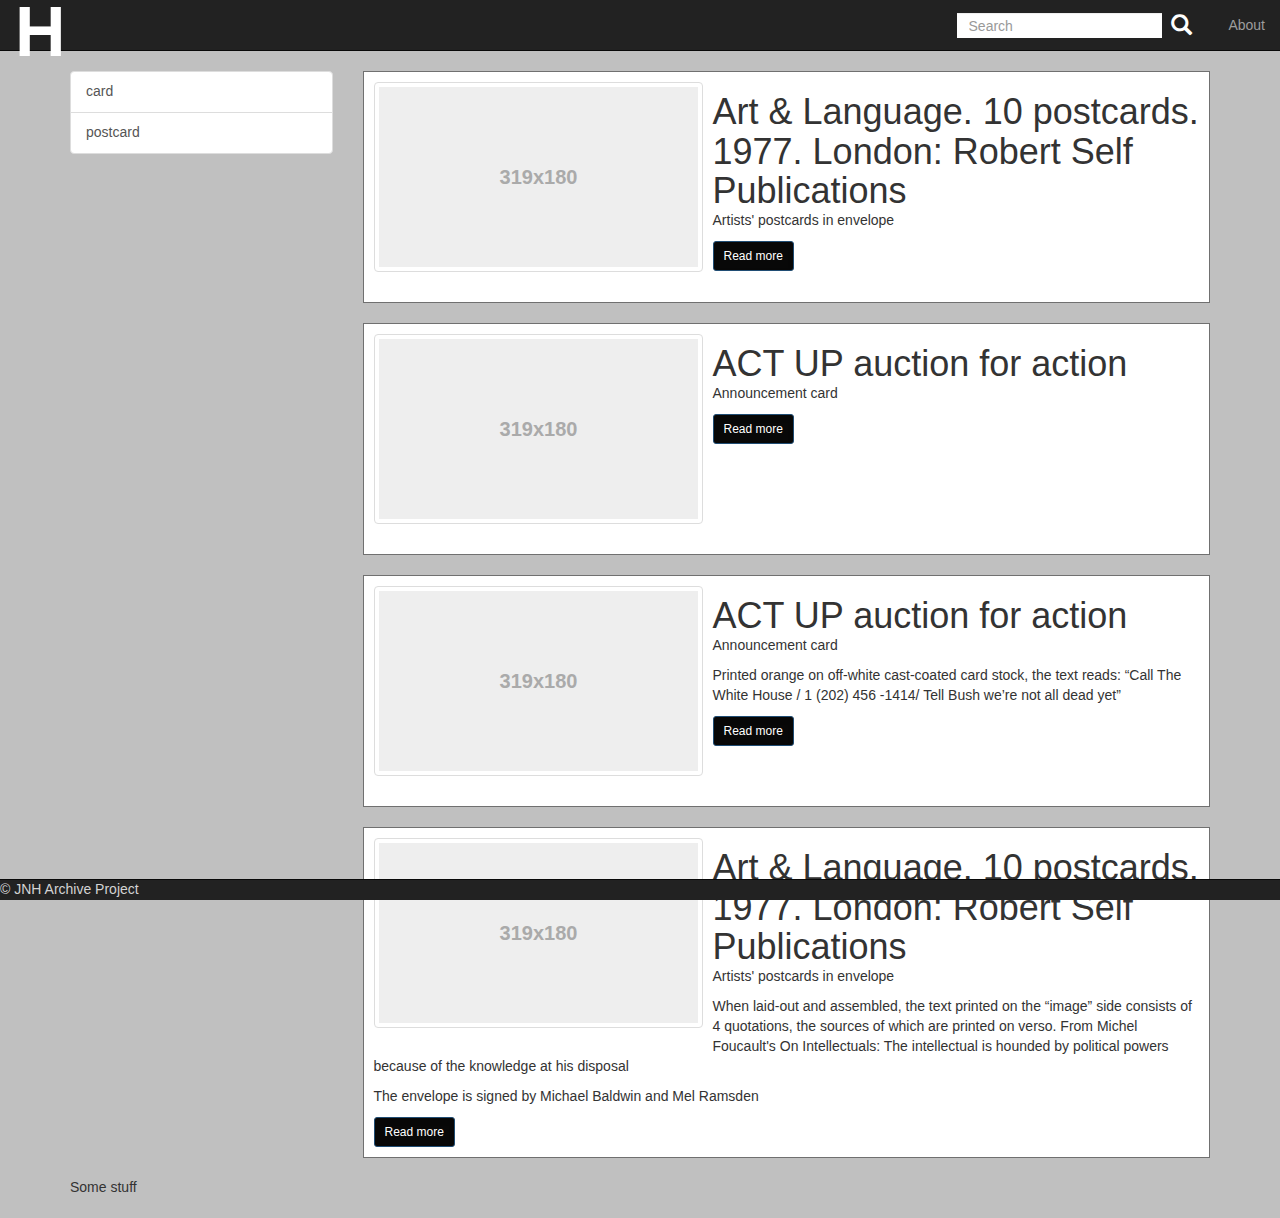
==== commit fe05dbe8: "Built jnh-archive-project from commit 11431ac on branch gh-pages" ====
--- a/index.html
+++ b/index.html
@@ -1,6 +1,6 @@
 <!DOCTYPE html><html class=no-js><head><meta charset=utf-8><meta http-equiv=X-UA-Compatible content="IE=edge"><title>JNH Archive Project</title><meta name=description content=""><meta name=viewport content="width=device-width,initial-scale=1"><!-- Place favicon.ico and apple-touch-icon(s) in the root directory --><link rel=stylesheet href=/css/main.3810.css><script src=/js/head-scripts.d1e4.js></script></head><body><!--[if lt IE 8]>
         <p class="browsehappy">You are using an <strong>outdated</strong> browser. Please <a href="http://browsehappy.com/">upgrade your browser</a> to improve your experience.</p>
-    <![endif]--><nav class="navbar navbar-inverse navbar-static-top"><div class=container-fluid><div class=navbar-header><button type=button class="navbar-toggle collapsed" data-toggle=collapse data-target=#bs-example-navbar-collapse-1><span class=sr-only>Toggle navigation</span> <span class=icon-bar></span> <span class=icon-bar></span> <span class=icon-bar></span></button><!--a href="/"><span class="glyphicon glyphicon-home" aria-hidden="true"></span></a--> <a href="/"><h1 class=navbar-brand>H</h1></a></div><div class="collapse navbar-collapse" id=bs-example-navbar-collapse-1><ul class="nav navbar-nav navbar-right"><li><form class="navbar-form navbar-left" role=search><div class=form-group><input id=search-input class=form-control placeholder=Search> <button type=submit><span class="glyphicon glyphicon-search white dkgray" aria-label=submit></span></button></div></form></li><li><a href=# class="btn btn-white btn-med active" role=button><span><i class="fa fa-twitter"></i></span></a></li></ul></div></div></nav><!--/Begin container--><div class=container><!-- Feature section 1 --><section><!-- Features --><!--h1>Featured content</h1>
+    <![endif]--><nav class="navbar navbar-inverse navbar-static-top"><div class=container-fluid><div class=navbar-header><button type=button class="navbar-toggle collapsed" data-toggle=collapse data-target=#bs-example-navbar-collapse-1><span class=sr-only>Toggle navigation</span> <span class=icon-bar></span> <span class=icon-bar></span> <span class=icon-bar></span></button><!--a href="/"><span class="glyphicon glyphicon-home" aria-hidden="true"></span></a--> <a href="/"><h1 class=navbar-brand>H</h1></a></div><div class="collapse navbar-collapse" id=bs-example-navbar-collapse-1><ul class="nav navbar-nav navbar-right"><li><form class="navbar-form navbar-left" role=search><div class=form-group><input id=search-input class=form-control placeholder=Search> <button type=submit><span class="glyphicon glyphicon-search white dkgray" aria-label=submit></span></button></div></form></li><li><a href=/about class="" role="">About</a></li><!--li><a href="#" class="btn btn-white btn-med active" role="button"><span><i class="fa fa-twitter"></i></span></a></li--></ul></div></div></nav><!--/Begin container--><div class=container><!-- Feature section 1 --><section><!-- Features --><!--h1>Featured content</h1>
 
 <div class="jumbotron">
 	
@@ -41,7 +41,7 @@
     <span class="glyphicon glyphicon-chevron-right" aria-hidden="true"></span>
     <span class="sr-only">Next</span>
   </a>
-</div--></section><!-- Cards section --><section><div class=row><div class="col-md-3 cat"><div class=list-group><a class=list-group-item href=card>card</a> <a class=list-group-item href=postcard>postcard</a></div></div><div class=col-md-9><article class=archive-card><!--time>23 Mar 2015</time> &raquo;--><!--h3><a href="/card/2015/03/23/Art-Language.html">Art & Language  &raquo;</a></h3--><p><a href=# class="thumbnail img-wrapper"><img src=/img/download.b227.svg alt="Placeholder image"></a></p><h1>Art &amp; Language. 10 postcards. 1977. London: Robert Self Publications</h1><p>Artists&#39; postcards in envelope</p><a href=/card/2015/03/23/Art-Language.html class="btn btn-black btn-sm active" role=button>Read more</a><div class=clearfix></div></article><div class=clearfix></div><article class=archive-card><!--time>23 Mar 2015</time> &raquo;--><!--h3><a href="/card/2015/03/23/ACT-UP-auction-for-action.html">ACT UP  &raquo;</a></h3--><p><a href=# class="thumbnail img-wrapper"><img src=/img/download.b227.svg alt="Placeholder image"></a></p><h1>ACT UP auction for action</h1><p>Announcement card</p><a href=/card/2015/03/23/ACT-UP-auction-for-action.html class="btn btn-black btn-sm active" role=button>Read more</a><div class=clearfix></div></article><div class=clearfix></div><article class=archive-card><!--time>17 Mar 2015</time> &raquo;--><!--h3><a href="/card/2015/03/17/sample-card-2.html">ACT UP  &raquo;</a></h3--><p><a href=# class="thumbnail img-wrapper"><img src=/img/download.b227.svg alt="Placeholder image"></a></p><h1>ACT UP auction for action</h1><p>Announcement card</p><p>Printed orange on off-white cast-coated card stock, the text reads: “Call The White House / 1 (202) 456 -1414/ Tell Bush we’re not all dead yet”</p><a href=/card/2015/03/17/sample-card-2.html class="btn btn-black btn-sm active" role=button>Read more</a><div class=clearfix></div></article><div class=clearfix></div><article class=archive-card><!--time>17 Mar 2015</time> &raquo;--><!--h3><a href="/postcard/2015/03/17/sample-card.html">Art & Language  &raquo;</a></h3--><p><a href=# class="thumbnail img-wrapper"><img src=/img/download.b227.svg alt="Placeholder image"></a></p><h1>Art &amp; Language. 10 postcards. 1977. London: Robert Self Publications</h1><p>Artists&#39; postcards in envelope</p><p>When laid-out and assembled, the text printed on the “image” side consists of 4 quotations, the sources of which are printed on verso. From Michel Foucault&#39;s On Intellectuals: The intellectual is hounded by political powers because of the knowledge at his disposal</p><p>The envelope is signed by Michael Baldwin and Mel Ramsden</p><a href=/postcard/2015/03/17/sample-card.html class="btn btn-black btn-sm active" role=button>Read more</a><div class=clearfix></div></article><div class=clearfix></div></div></div></section><div class=clearfix></div><!-- Content section 2 --><!--section>
+</div--></section><!-- Cards section --><section><div class=row><div class="col-md-3 cat"><div class=list-group><a class=list-group-item href=card>card</a> <a class=list-group-item href=postcard>postcard</a></div></div><div class=col-md-9><article class=archive-card><!--time>23 Mar 2015</time> &raquo;--><!--h3><a href="/card/2015/03/23/Art-Language.html">Art & Language  &raquo;</a></h3--><p><a href=# class="thumbnail img-wrapper"><img src=/img/download.b227.svg alt="Placeholder image"></a></p><h1>Art &amp; Language. 10 postcards. 1977. London: Robert Self Publications</h1><p>Artists&#39; postcards in envelope</p><a href=/card/2015/03/23/Art-Language.html class="btn btn-black btn-sm active" role=button>Read more</a><div class=clearfix></div></article><div class=clearfix></div><article class=archive-card><!--time>23 Mar 2015</time> &raquo;--><!--h3><a href="/card/2015/03/23/ACT-UP-auction-for-action.html">ACT UP  &raquo;</a></h3--><p><a href=# class="thumbnail img-wrapper"><img src=/img/download.b227.svg alt="Placeholder image"></a></p><h1>ACT UP auction for action</h1><p>Announcement card</p><a href=/card/2015/03/23/ACT-UP-auction-for-action.html class="btn btn-black btn-sm active" role=button>Read more</a><div class=clearfix></div></article><div class=clearfix></div><article class=archive-card><!--time>17 Mar 2015</time> &raquo;--><!--h3><a href="/card/2015/03/17/sample-card-2.html">ACT UP  &raquo;</a></h3--><p><a href=# class="thumbnail img-wrapper"><img src=/img/download.b227.svg alt="Placeholder image"></a></p><h1>ACT UP auction for action</h1><p>Announcement card</p><p>Printed orange on off-white cast-coated card stock, the text reads: “Call The White House / 1 (202) 456 -1414/ Tell Bush we’re not all dead yet”</p><a href=/card/2015/03/17/sample-card-2.html class="btn btn-black btn-sm active" role=button>Read more</a><div class=clearfix></div></article><div class=clearfix></div><article class=archive-card><!--time>17 Mar 2015</time> &raquo;--><!--h3><a href="/postcard/2015/03/17/sample-card.html">Art & Language  &raquo;</a></h3--><p><a href=# class="thumbnail img-wrapper"><img src=/img/download.b227.svg alt="Placeholder image"></a></p><h1>Art &amp; Language. 10 postcards. 1977. London: Robert Self Publications</h1><p>Artists&#39; postcards in envelope</p><p>When laid-out and assembled, the text printed on the “image” side consists of 4 quotations, the sources of which are printed on verso. From Michel Foucault&#39;s On Intellectuals: The intellectual is hounded by political powers because of the knowledge at his disposal</p><p>The envelope is signed by Michael Baldwin and Mel Ramsden</p><a href=/postcard/2015/03/17/sample-card.html class="btn btn-black btn-sm active" role=button>Read more</a><div class=clearfix></div></article><div class=clearfix></div></div></div></section><div class=clearfix></div><section><div class=row><div class="col-md-3 cat"><div class=list-group>Some stuff</div></div><div class=col-md-9></div></div></section><div class=clearfix></div><!--title,type,pages,size,descr_1,descr_2,descr_3,descr_4,price,img_url,img_alt,categories,tags--><!-- Content section 2 --><!--section>
 	<div class="row">
 		<div class="col-md-3"></div>
 		<div class="col-md-3"></div>
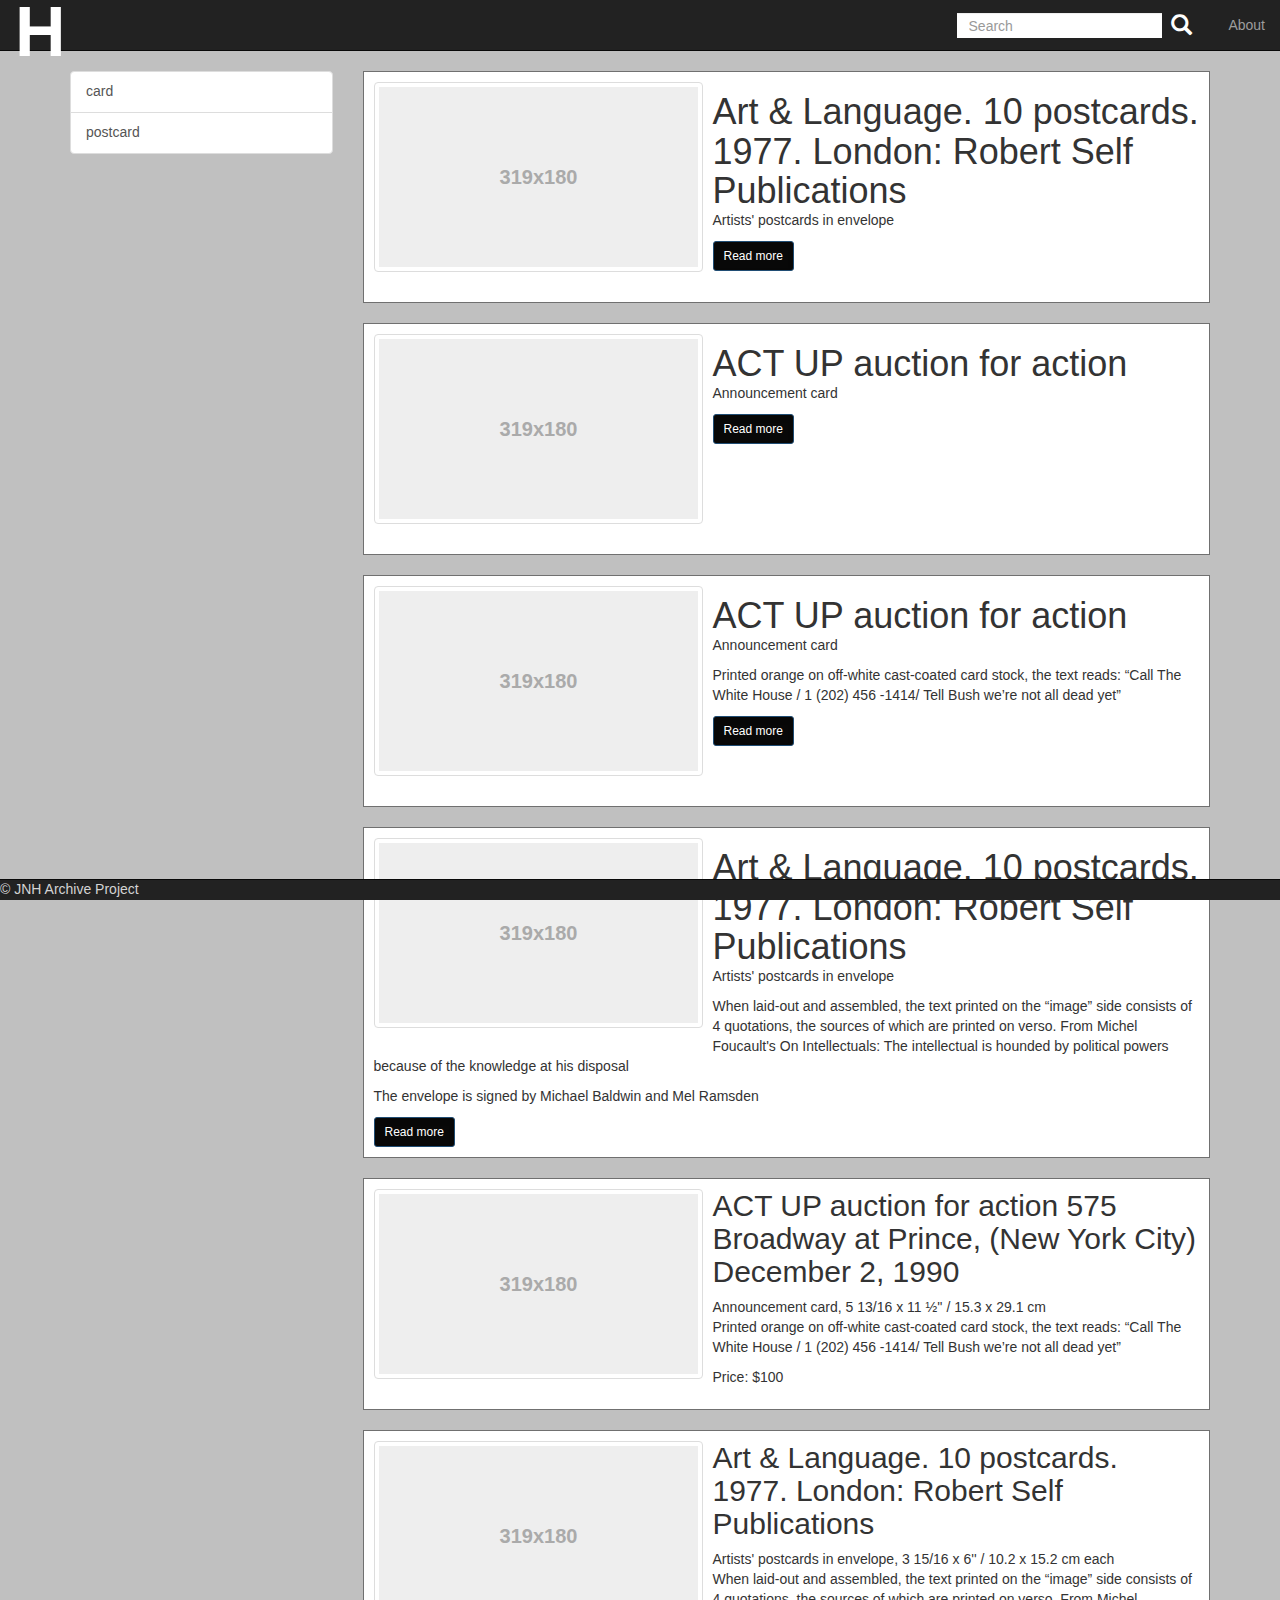
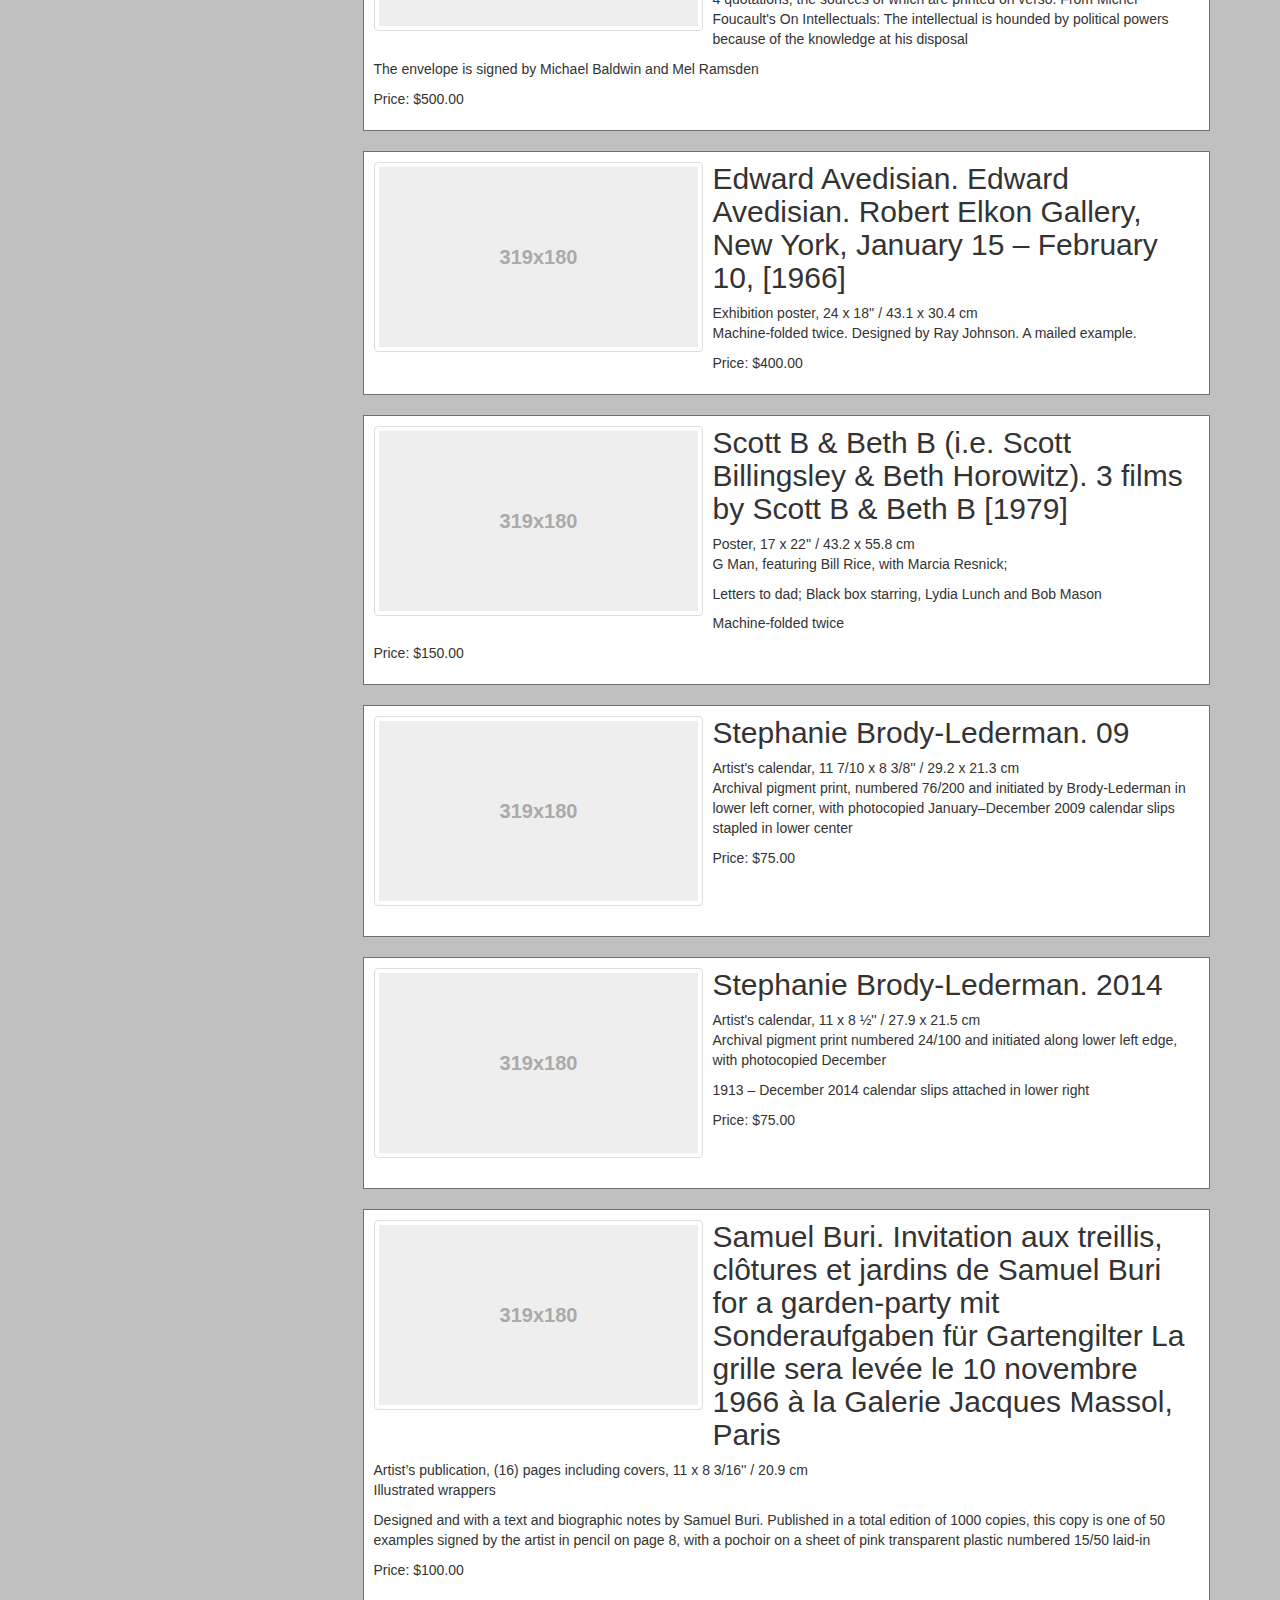
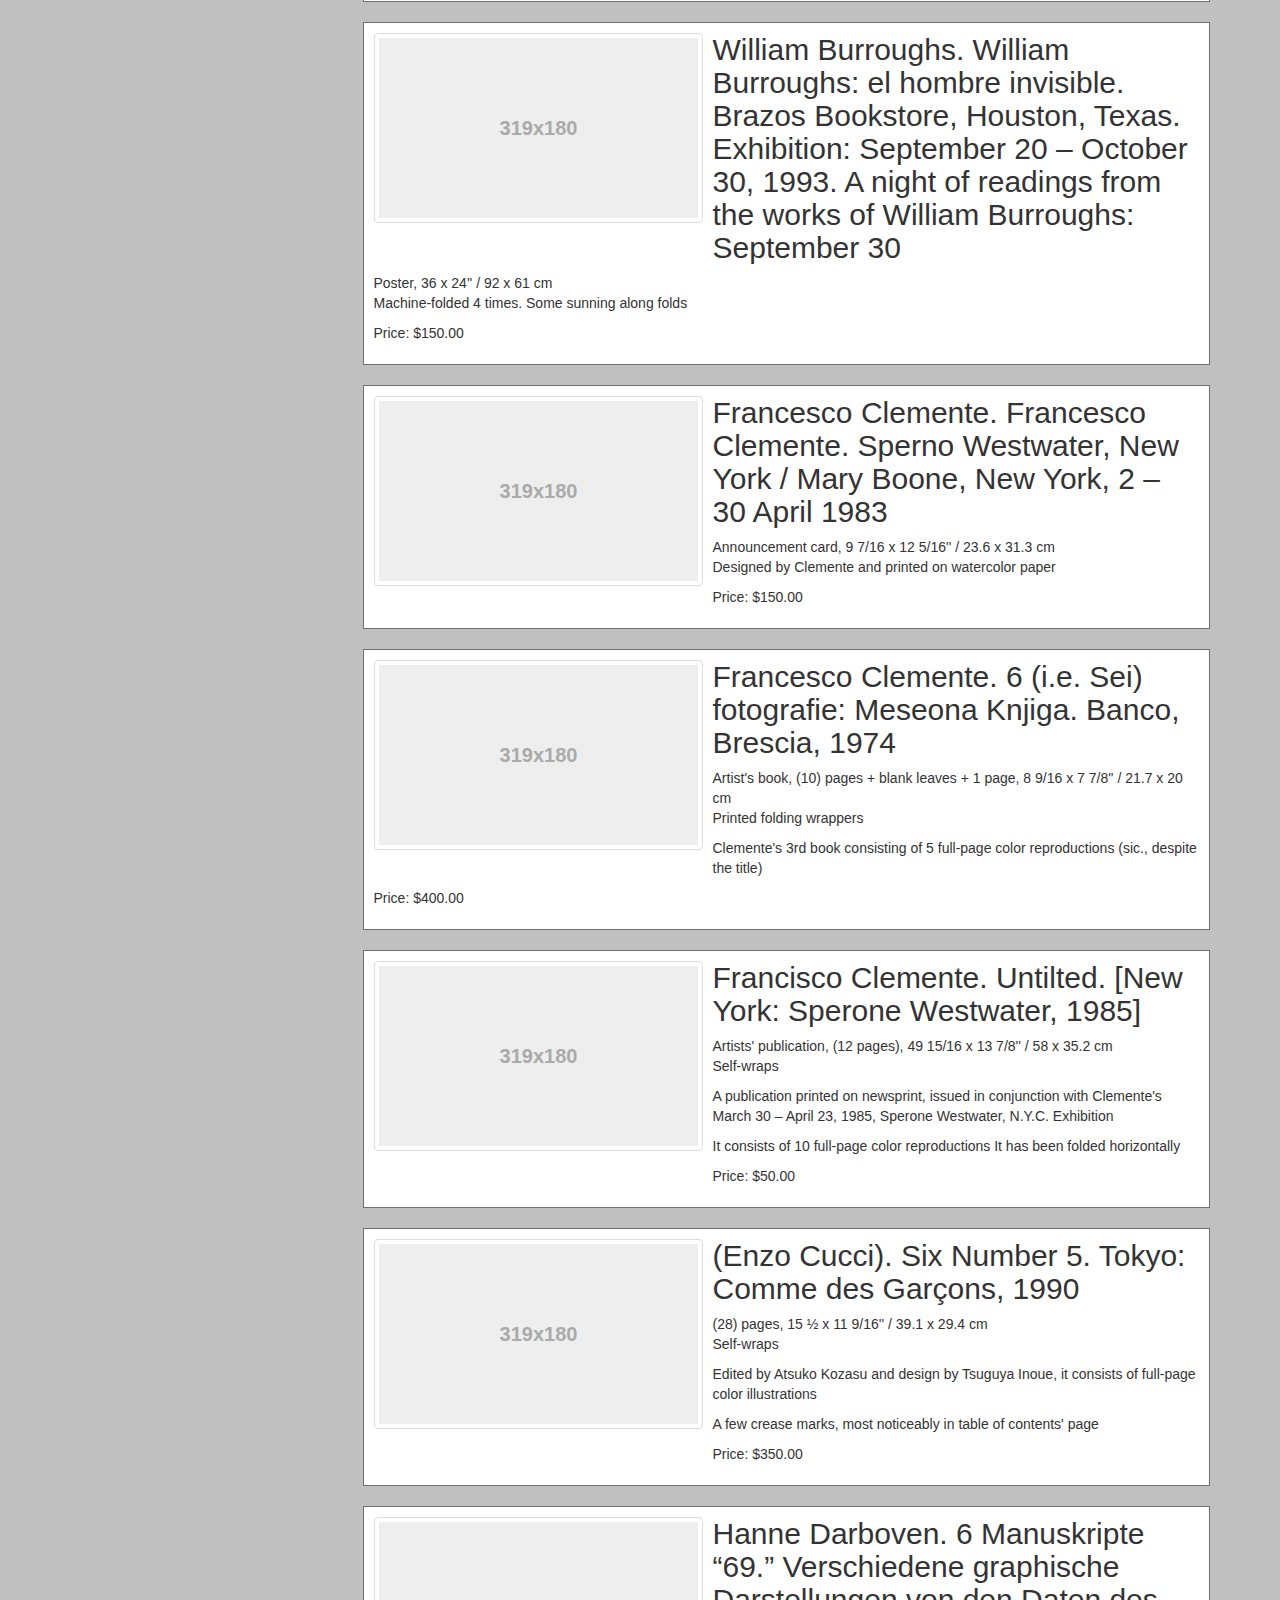
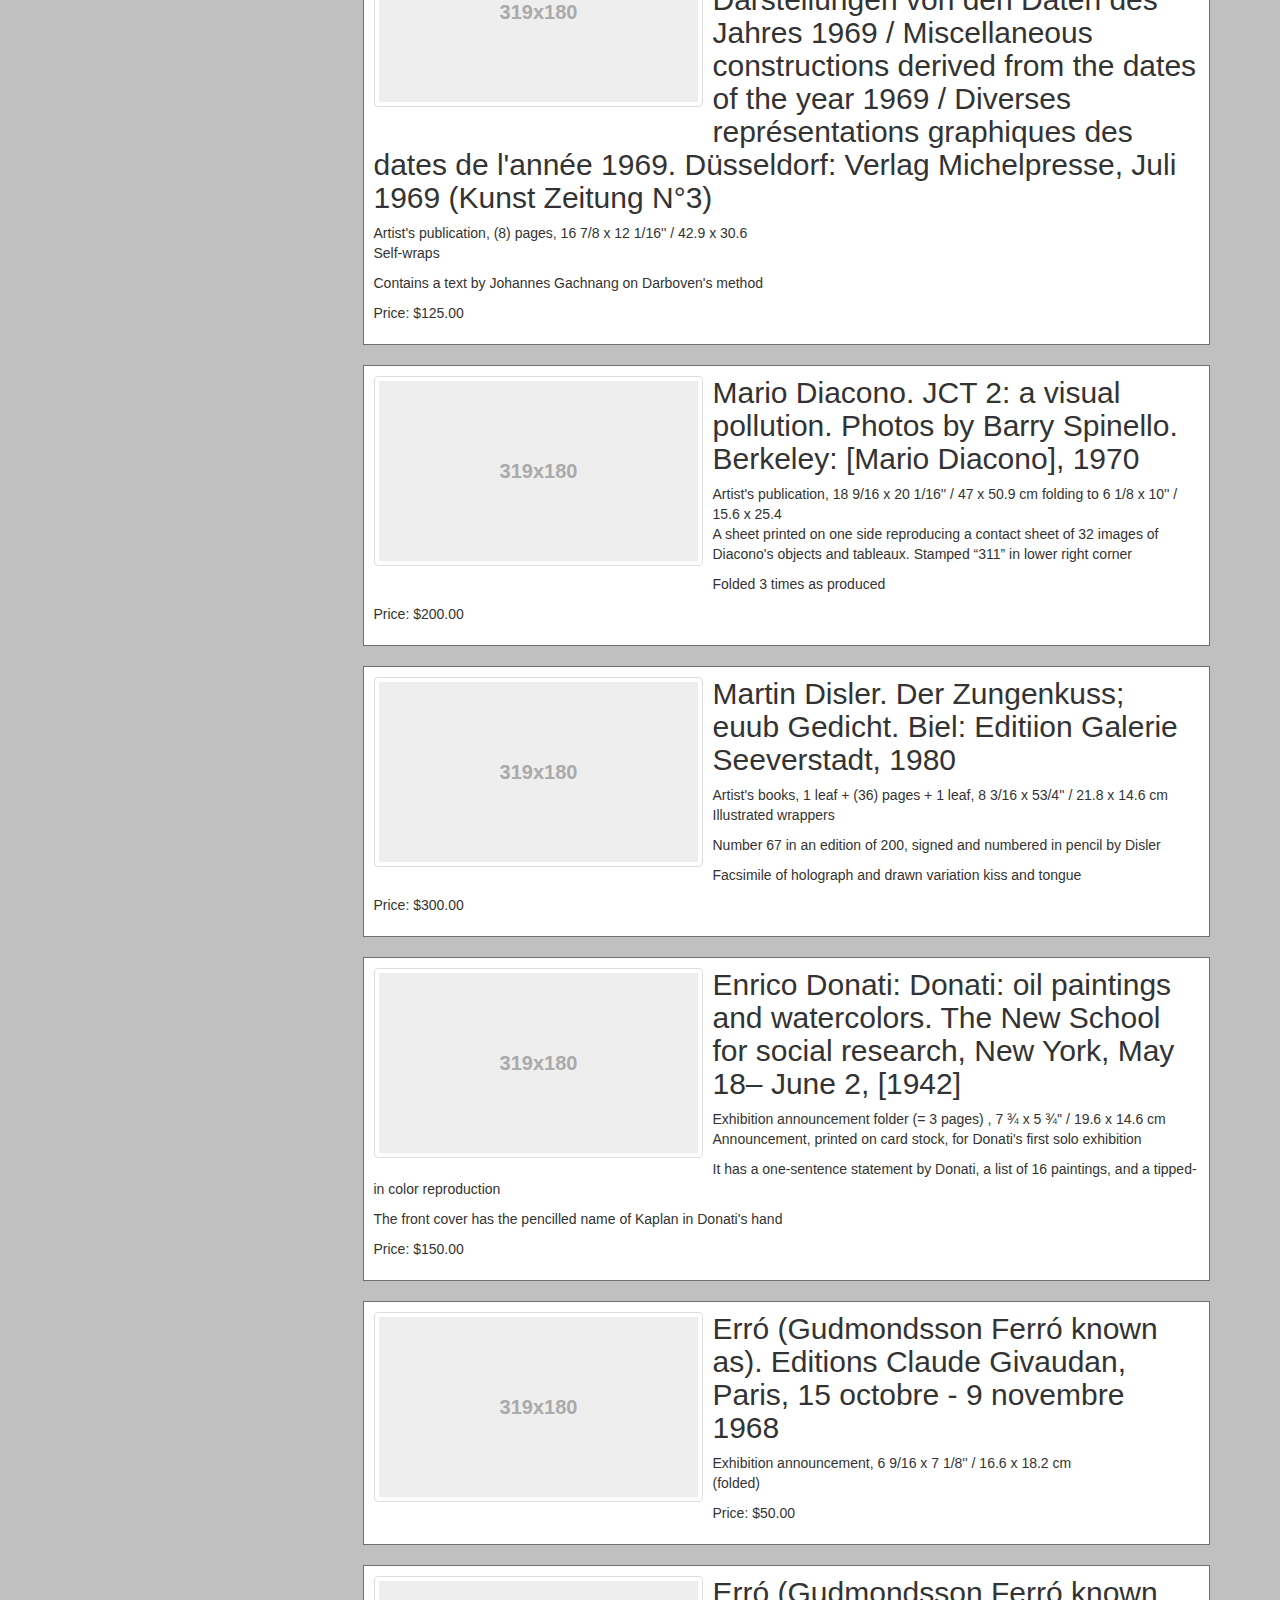
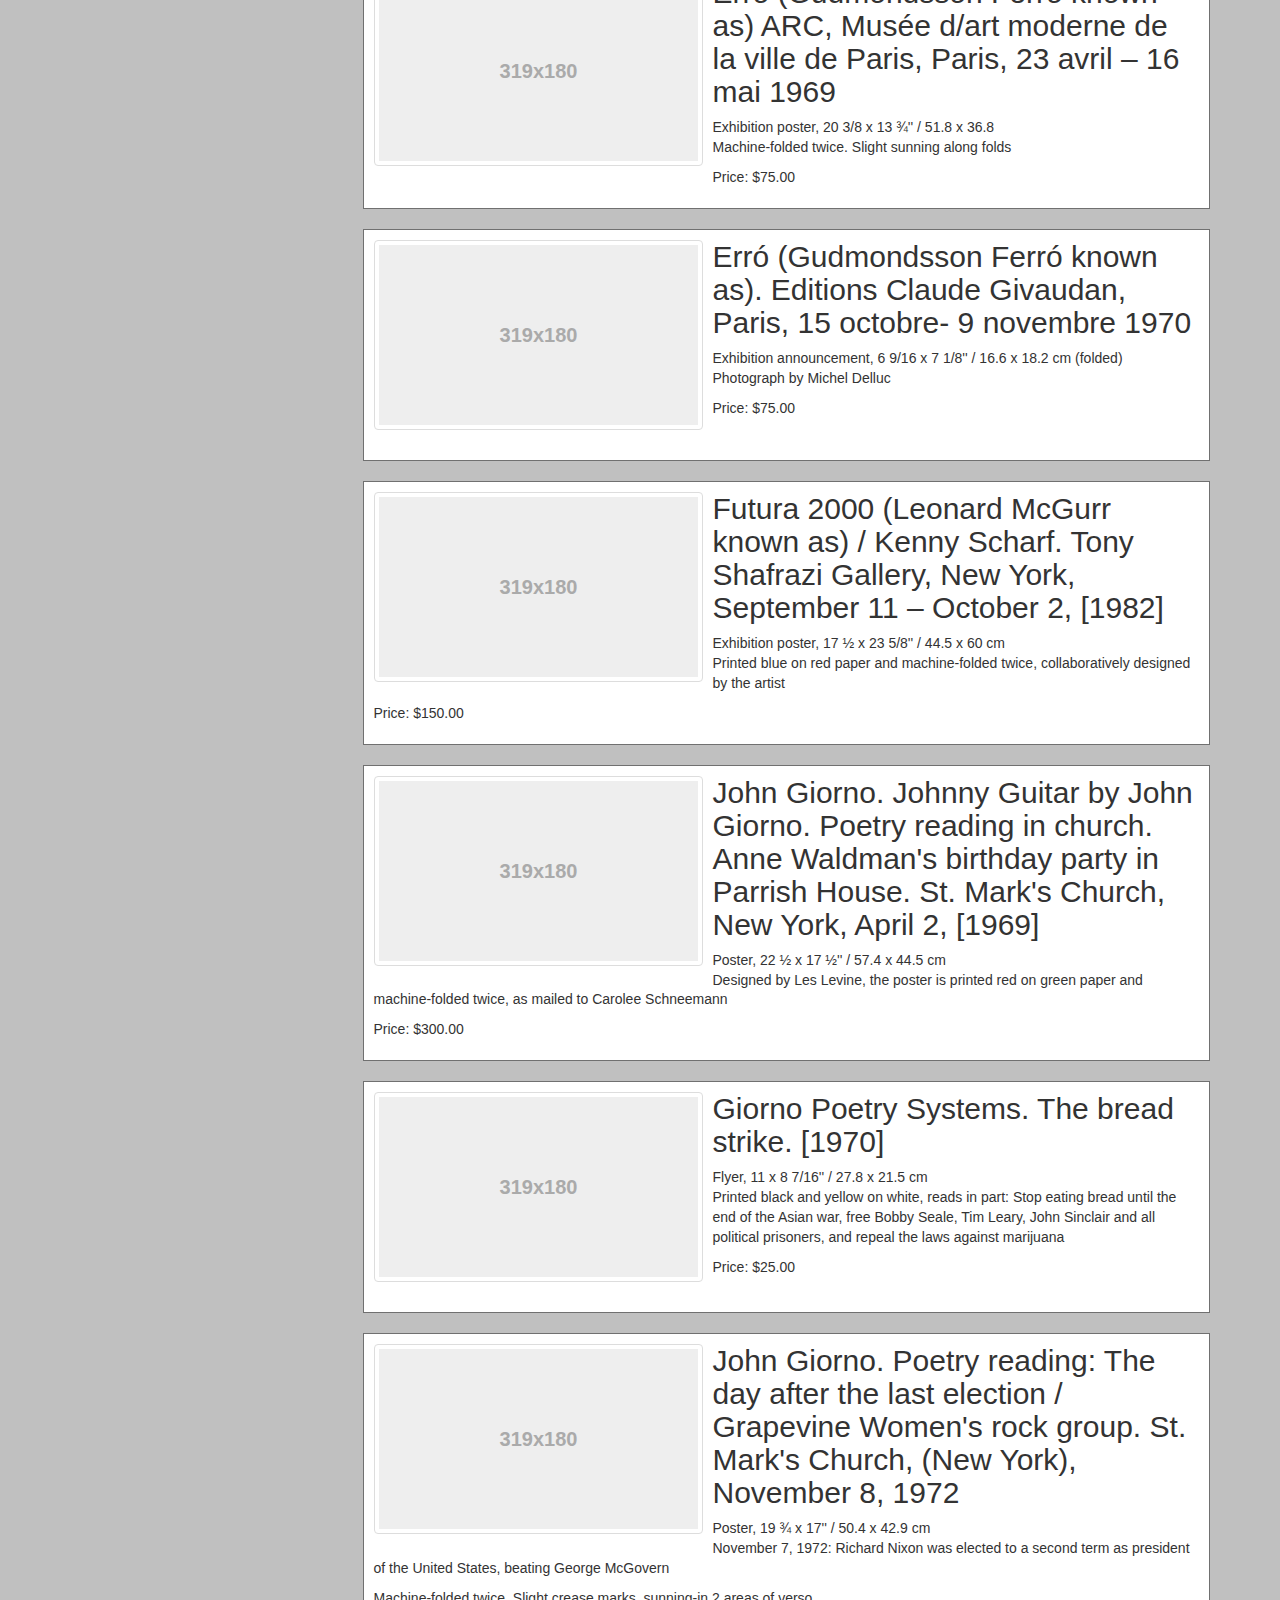
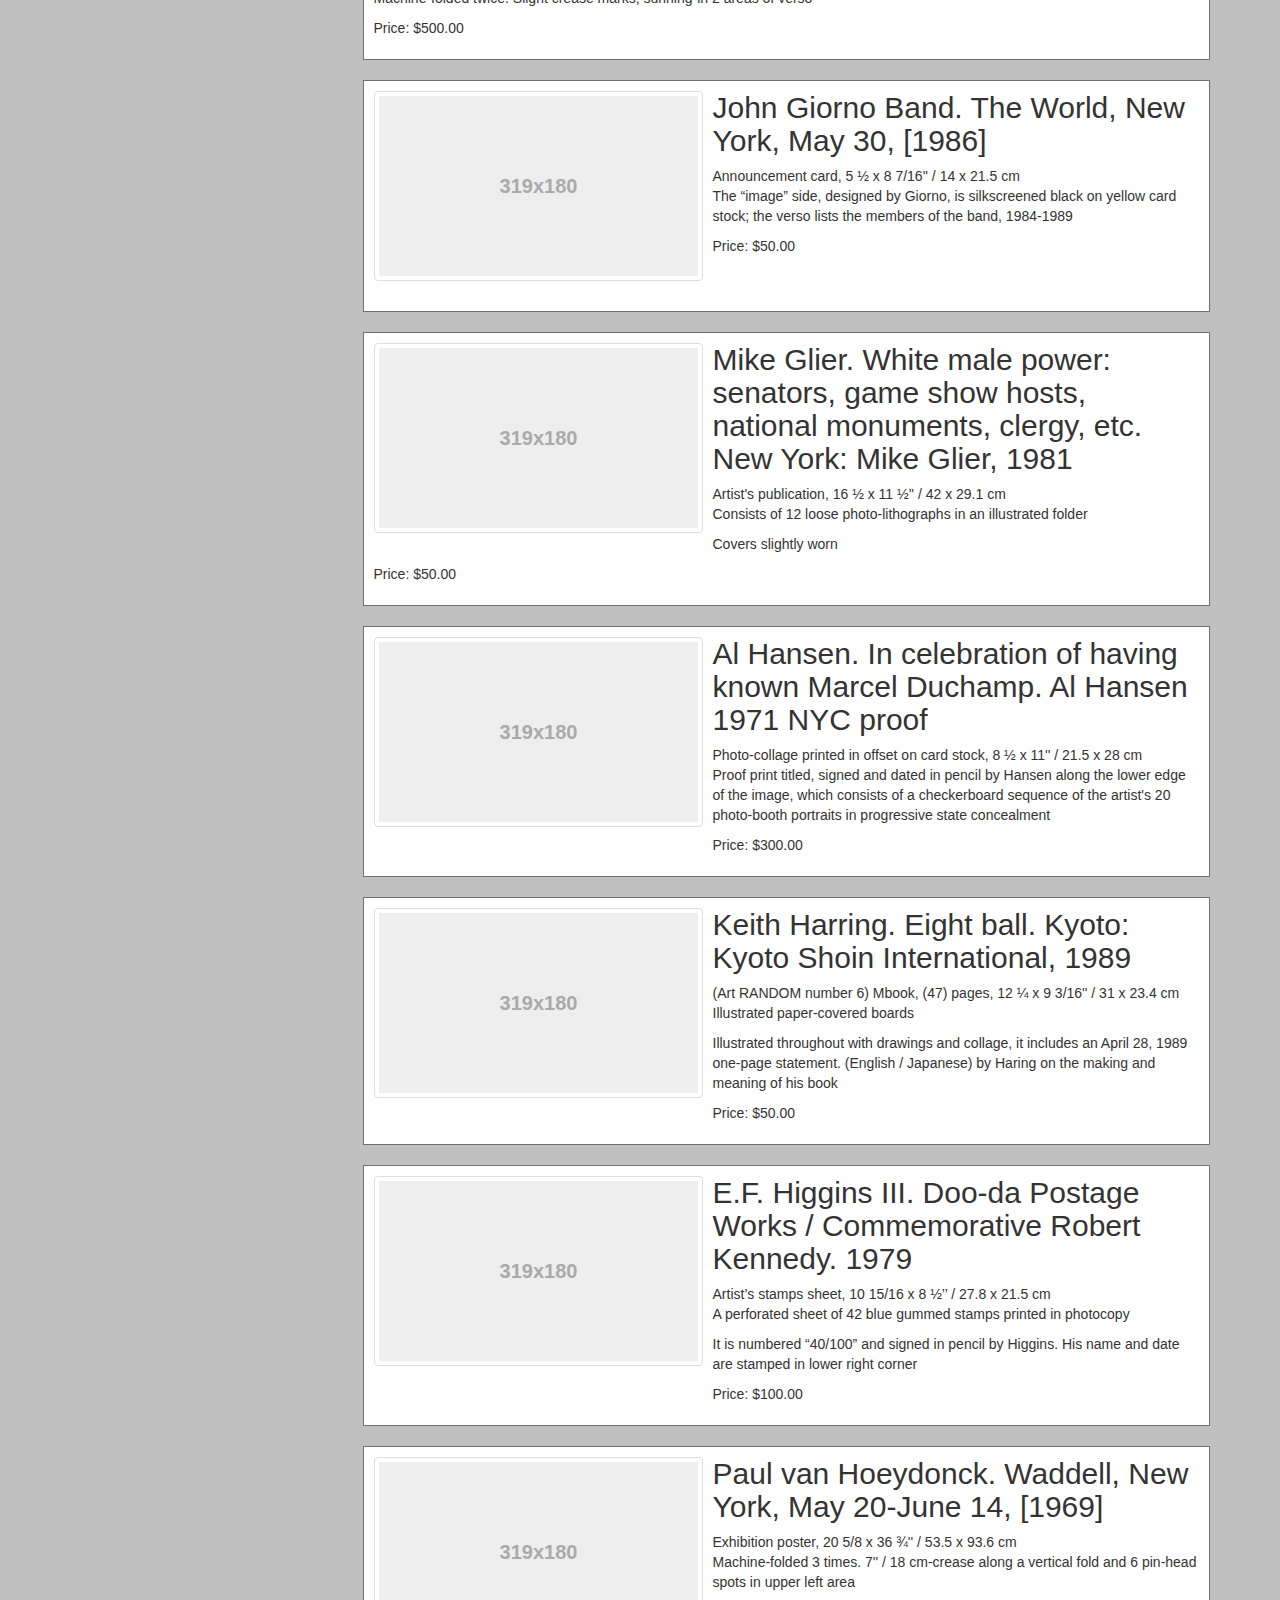
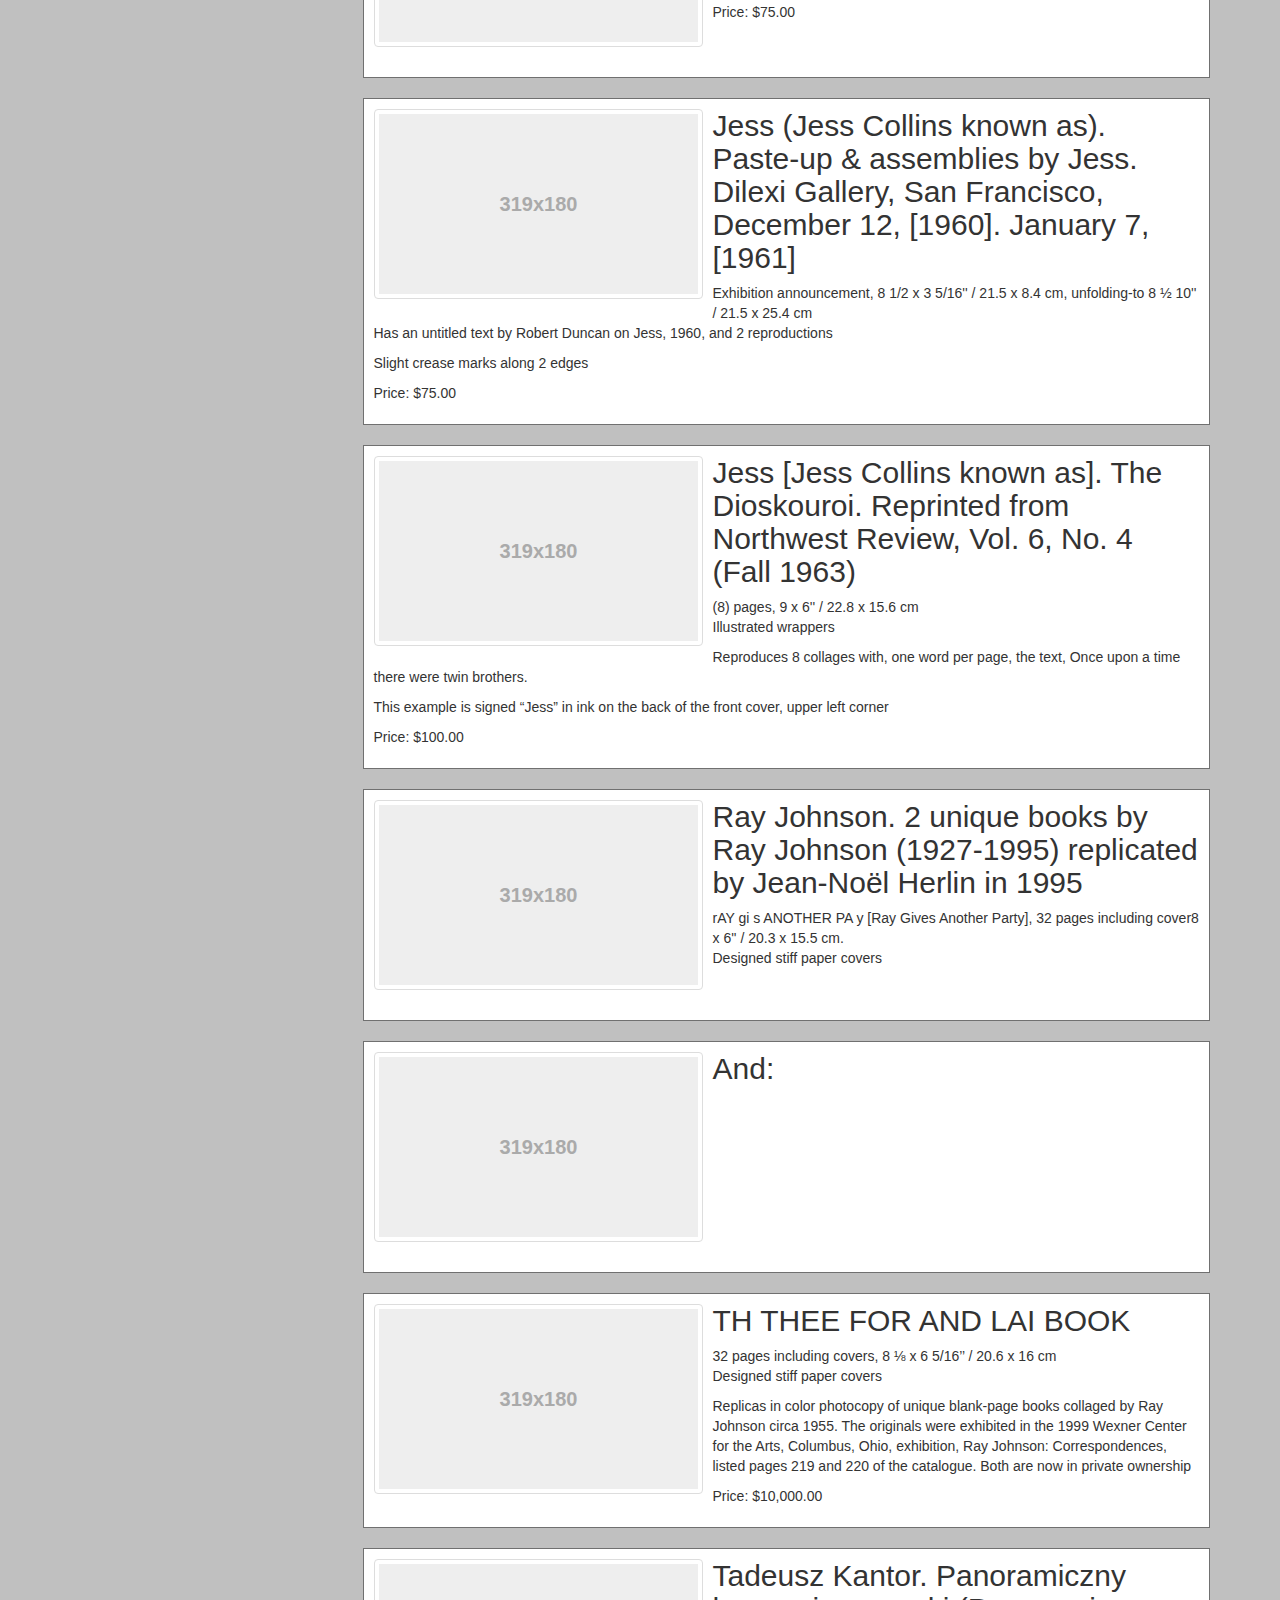
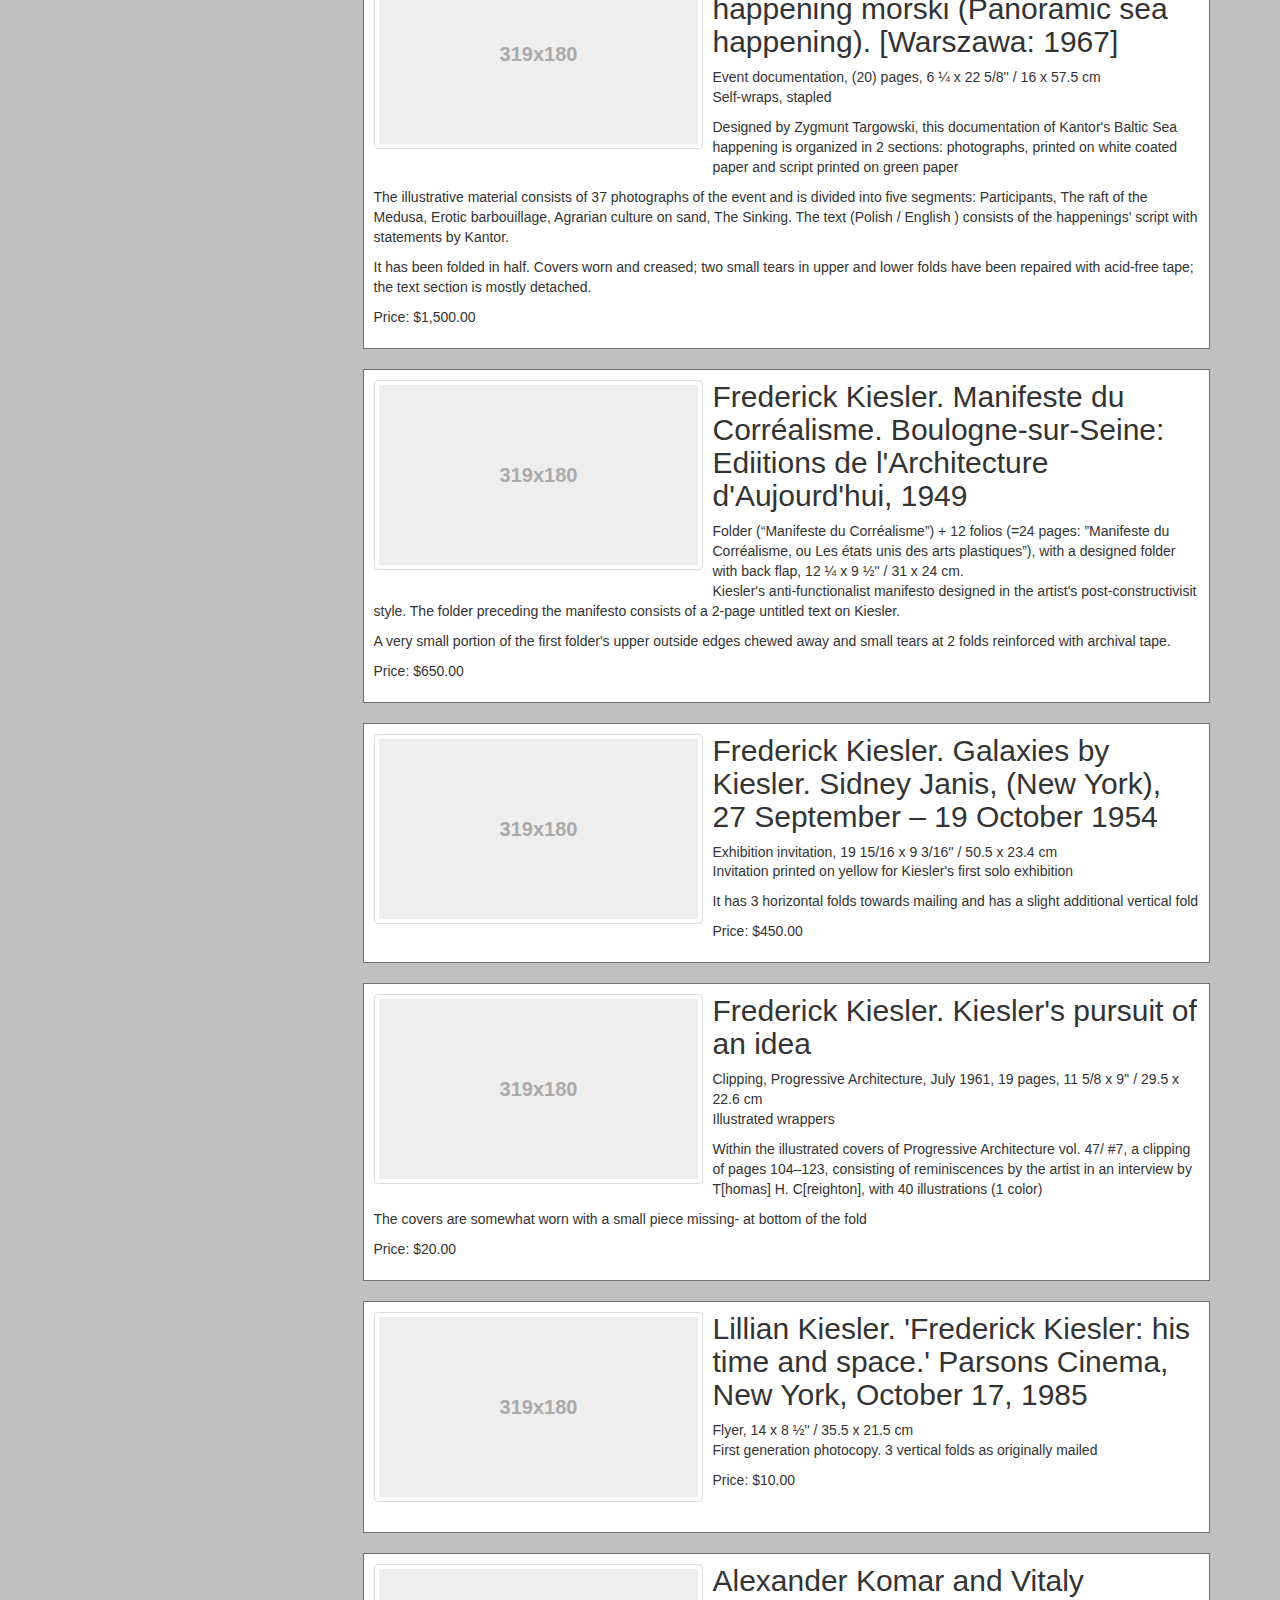
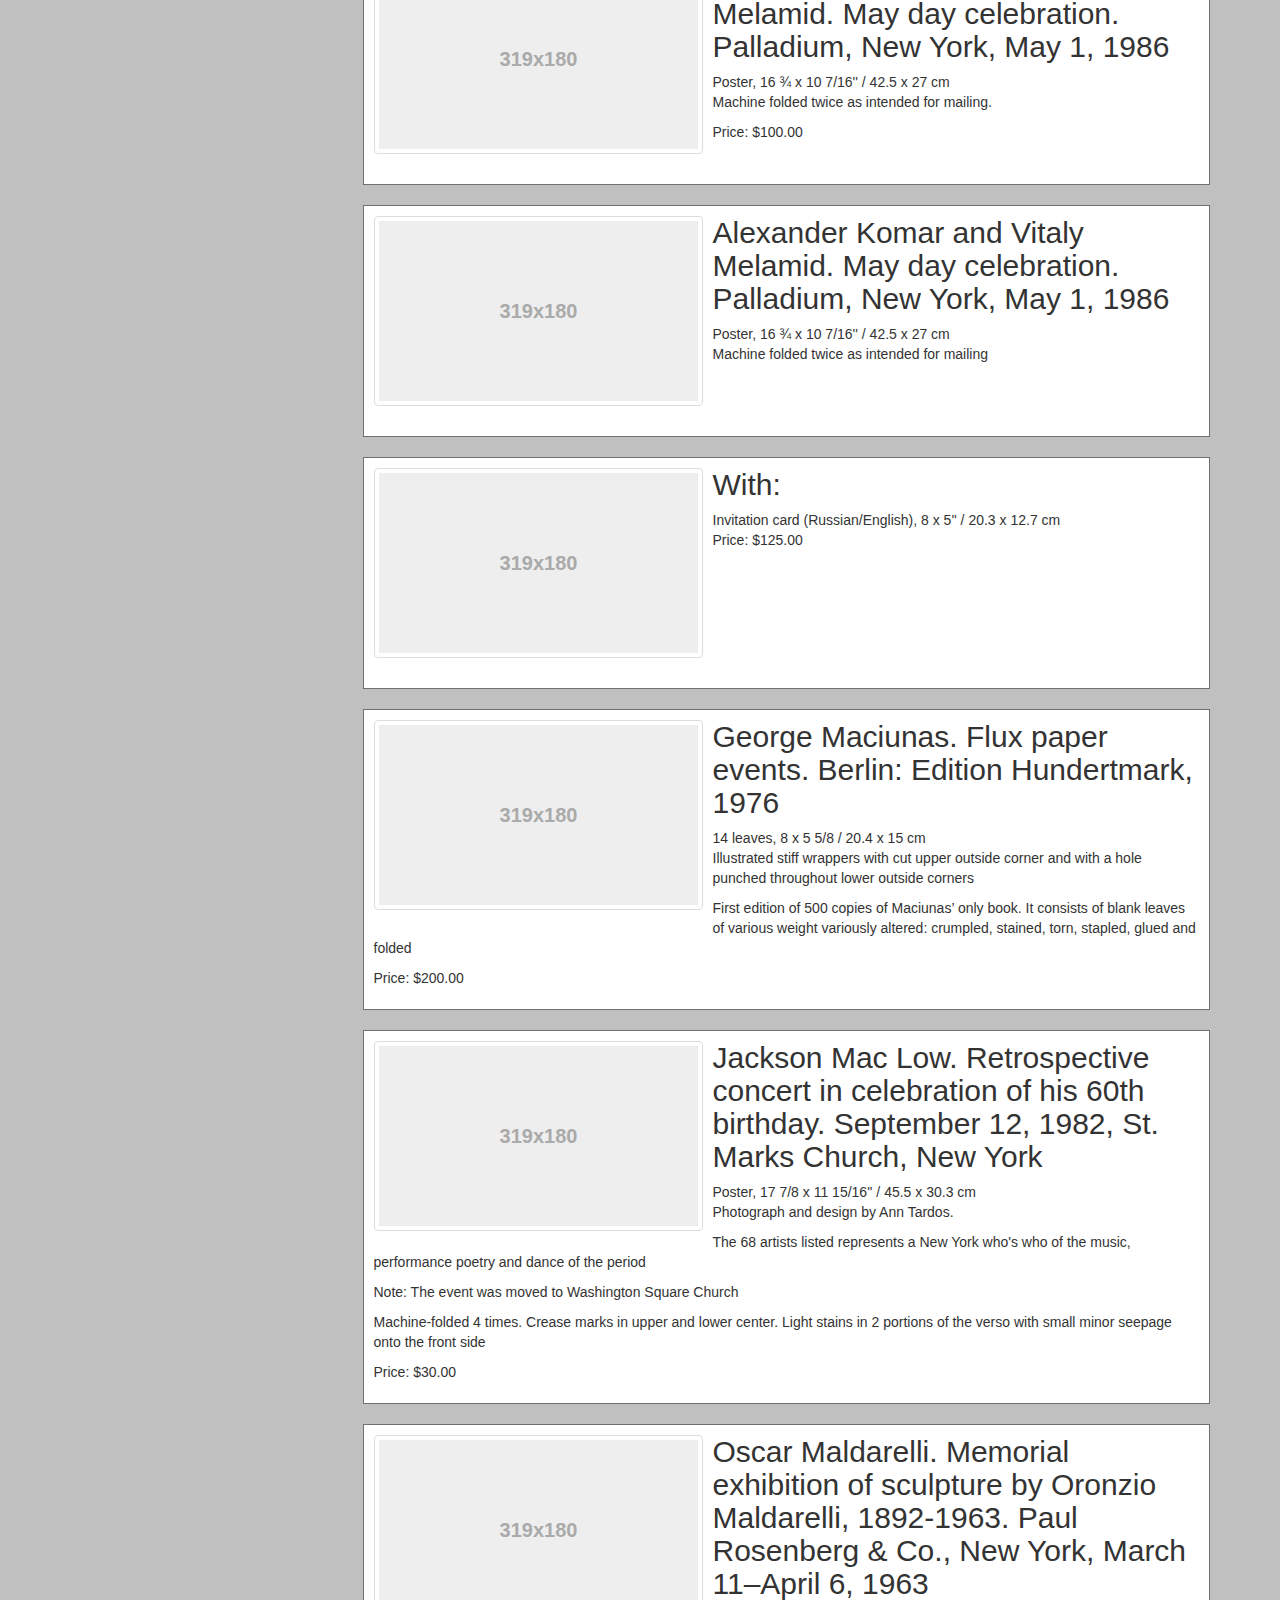
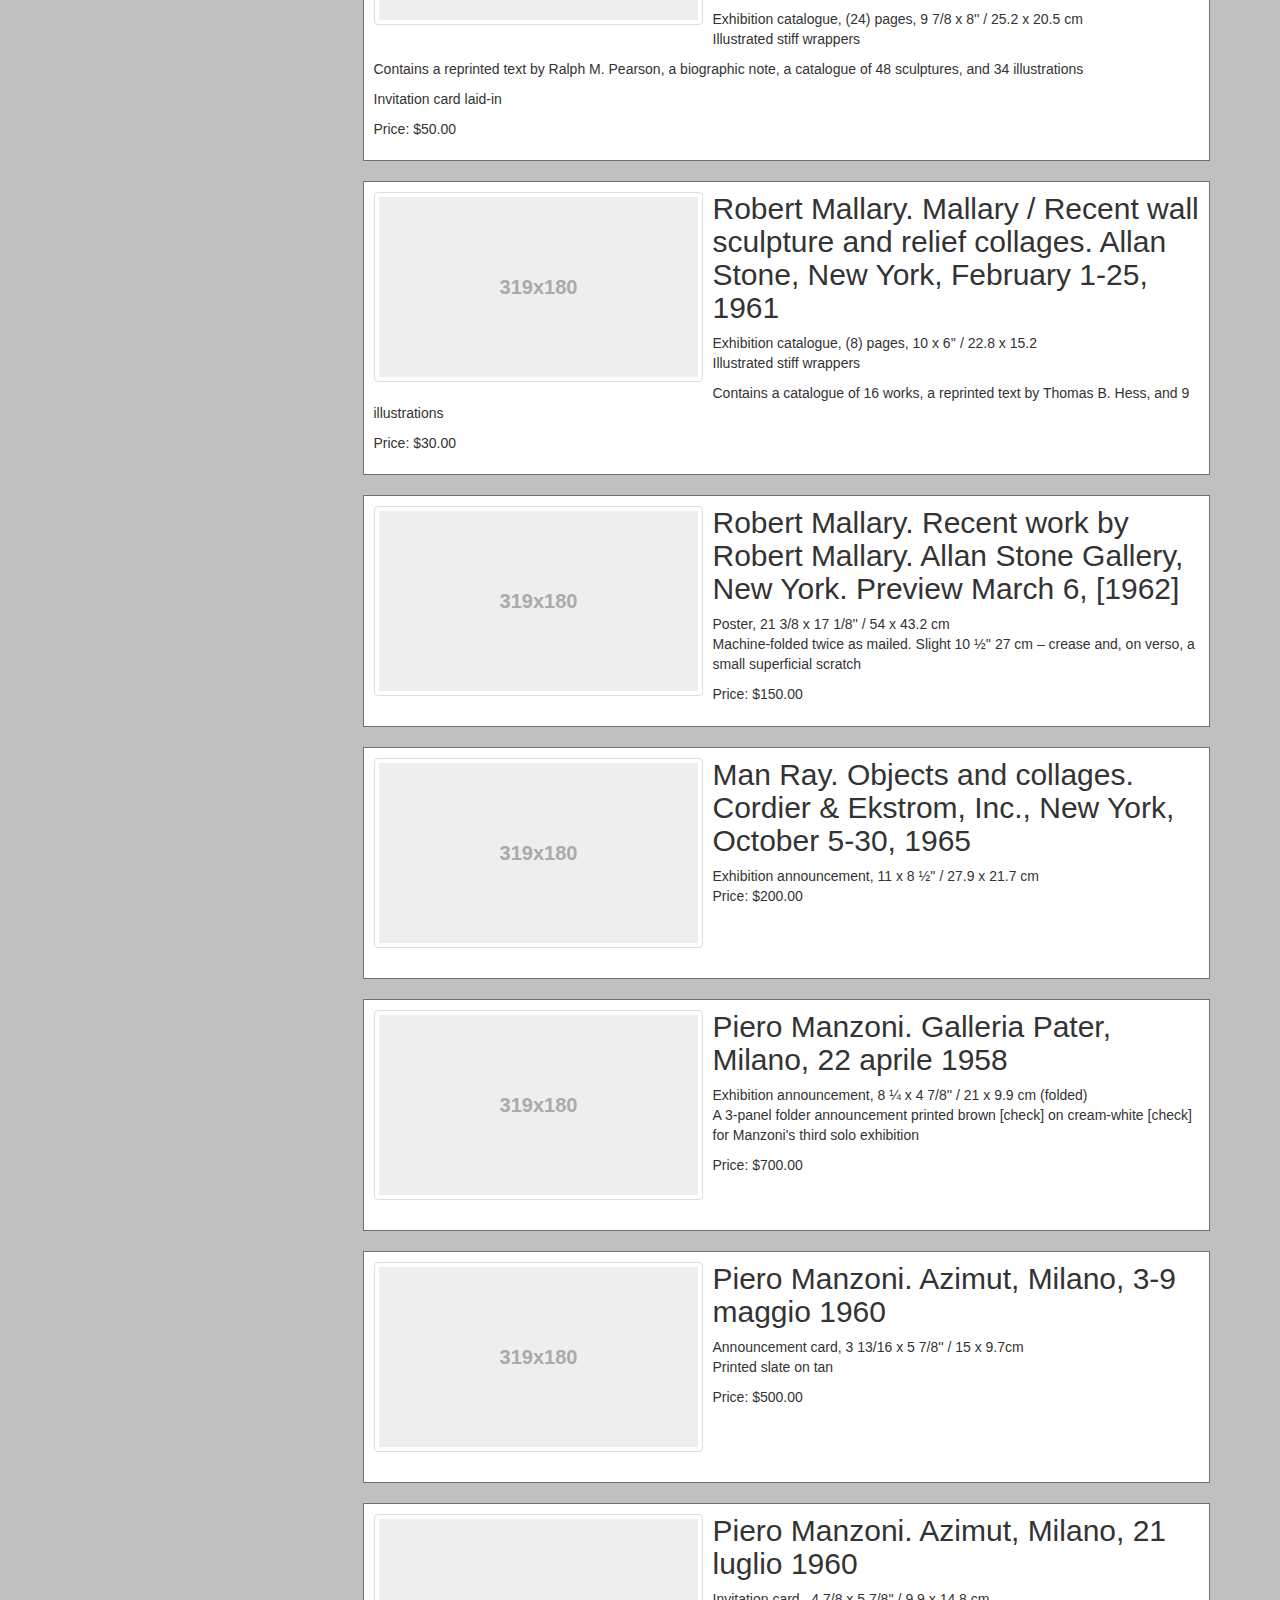
==== commit f6bd9f22: "Built jnh-archive-project from commit 11431ac on branch gh-pages" ====
--- a/index.html
+++ b/index.html
@@ -1,4 +1,4 @@
-<!DOCTYPE html><html class=no-js><head><meta charset=utf-8><meta http-equiv=X-UA-Compatible content="IE=edge"><title>JNH Archive Project</title><meta name=description content=""><meta name=viewport content="width=device-width,initial-scale=1"><!-- Place favicon.ico and apple-touch-icon(s) in the root directory --><link rel=stylesheet href=/css/main.3810.css><script src=/js/head-scripts.d1e4.js></script></head><body><!--[if lt IE 8]>
+<!DOCTYPE html><html class=no-js><head><meta charset=utf-8><meta http-equiv=X-UA-Compatible content="IE=edge"><title>JNH Archive Project</title><meta name=description content=""><meta name=viewport content="width=device-width,initial-scale=1"><!-- Place favicon.ico and apple-touch-icon(s) in the root directory --><link rel=stylesheet href=/css/main.8133.css><script src=/js/head-scripts.d1e4.js></script></head><body><!--[if lt IE 8]>
         <p class="browsehappy">You are using an <strong>outdated</strong> browser. Please <a href="http://browsehappy.com/">upgrade your browser</a> to improve your experience.</p>
     <![endif]--><nav class="navbar navbar-inverse navbar-static-top"><div class=container-fluid><div class=navbar-header><button type=button class="navbar-toggle collapsed" data-toggle=collapse data-target=#bs-example-navbar-collapse-1><span class=sr-only>Toggle navigation</span> <span class=icon-bar></span> <span class=icon-bar></span> <span class=icon-bar></span></button><!--a href="/"><span class="glyphicon glyphicon-home" aria-hidden="true"></span></a--> <a href="/"><h1 class=navbar-brand>H</h1></a></div><div class="collapse navbar-collapse" id=bs-example-navbar-collapse-1><ul class="nav navbar-nav navbar-right"><li><form class="navbar-form navbar-left" role=search><div class=form-group><input id=search-input class=form-control placeholder=Search> <button type=submit><span class="glyphicon glyphicon-search white dkgray" aria-label=submit></span></button></div></form></li><li><a href=/about class="" role="">About</a></li><!--li><a href="#" class="btn btn-white btn-med active" role="button"><span><i class="fa fa-twitter"></i></span></a></li--></ul></div></div></nav><!--/Begin container--><div class=container><!-- Feature section 1 --><section><!-- Features --><!--h1>Featured content</h1>
 
@@ -41,7 +41,7 @@
     <span class="glyphicon glyphicon-chevron-right" aria-hidden="true"></span>
     <span class="sr-only">Next</span>
   </a>
-</div--></section><!-- Cards section --><section><div class=row><div class="col-md-3 cat"><div class=list-group><a class=list-group-item href=card>card</a> <a class=list-group-item href=postcard>postcard</a></div></div><div class=col-md-9><article class=archive-card><!--time>23 Mar 2015</time> &raquo;--><!--h3><a href="/card/2015/03/23/Art-Language.html">Art & Language  &raquo;</a></h3--><p><a href=# class="thumbnail img-wrapper"><img src=/img/download.b227.svg alt="Placeholder image"></a></p><h1>Art &amp; Language. 10 postcards. 1977. London: Robert Self Publications</h1><p>Artists&#39; postcards in envelope</p><a href=/card/2015/03/23/Art-Language.html class="btn btn-black btn-sm active" role=button>Read more</a><div class=clearfix></div></article><div class=clearfix></div><article class=archive-card><!--time>23 Mar 2015</time> &raquo;--><!--h3><a href="/card/2015/03/23/ACT-UP-auction-for-action.html">ACT UP  &raquo;</a></h3--><p><a href=# class="thumbnail img-wrapper"><img src=/img/download.b227.svg alt="Placeholder image"></a></p><h1>ACT UP auction for action</h1><p>Announcement card</p><a href=/card/2015/03/23/ACT-UP-auction-for-action.html class="btn btn-black btn-sm active" role=button>Read more</a><div class=clearfix></div></article><div class=clearfix></div><article class=archive-card><!--time>17 Mar 2015</time> &raquo;--><!--h3><a href="/card/2015/03/17/sample-card-2.html">ACT UP  &raquo;</a></h3--><p><a href=# class="thumbnail img-wrapper"><img src=/img/download.b227.svg alt="Placeholder image"></a></p><h1>ACT UP auction for action</h1><p>Announcement card</p><p>Printed orange on off-white cast-coated card stock, the text reads: “Call The White House / 1 (202) 456 -1414/ Tell Bush we’re not all dead yet”</p><a href=/card/2015/03/17/sample-card-2.html class="btn btn-black btn-sm active" role=button>Read more</a><div class=clearfix></div></article><div class=clearfix></div><article class=archive-card><!--time>17 Mar 2015</time> &raquo;--><!--h3><a href="/postcard/2015/03/17/sample-card.html">Art & Language  &raquo;</a></h3--><p><a href=# class="thumbnail img-wrapper"><img src=/img/download.b227.svg alt="Placeholder image"></a></p><h1>Art &amp; Language. 10 postcards. 1977. London: Robert Self Publications</h1><p>Artists&#39; postcards in envelope</p><p>When laid-out and assembled, the text printed on the “image” side consists of 4 quotations, the sources of which are printed on verso. From Michel Foucault&#39;s On Intellectuals: The intellectual is hounded by political powers because of the knowledge at his disposal</p><p>The envelope is signed by Michael Baldwin and Mel Ramsden</p><a href=/postcard/2015/03/17/sample-card.html class="btn btn-black btn-sm active" role=button>Read more</a><div class=clearfix></div></article><div class=clearfix></div></div></div></section><div class=clearfix></div><section><div class=row><div class="col-md-3 cat"><div class=list-group>Some stuff</div></div><div class=col-md-9></div></div></section><div class=clearfix></div><!--title,type,pages,size,descr_1,descr_2,descr_3,descr_4,price,img_url,img_alt,categories,tags--><!-- Content section 2 --><!--section>
+</div--></section><!-- Cards section --><section><div class=row><div class="col-md-3 cat"><div class=list-group><a class=list-group-item href=card>card</a> <a class=list-group-item href=postcard>postcard</a></div></div><div class=col-md-9><article class=archive-card><!--time>23 Mar 2015</time> &raquo;--><!--h3><a href="/card/2015/03/23/Art-Language.html">Art & Language  &raquo;</a></h3--><p><a href=# class="thumbnail img-wrapper"><img src=/img/download.b227.svg alt="Placeholder image"></a></p><h1>Art &amp; Language. 10 postcards. 1977. London: Robert Self Publications</h1><p>Artists&#39; postcards in envelope</p><a href=/card/2015/03/23/Art-Language.html class="btn btn-black btn-sm active" role=button>Read more</a><div class=clearfix></div></article><div class=clearfix></div><article class=archive-card><!--time>23 Mar 2015</time> &raquo;--><!--h3><a href="/card/2015/03/23/ACT-UP-auction-for-action.html">ACT UP  &raquo;</a></h3--><p><a href=# class="thumbnail img-wrapper"><img src=/img/download.b227.svg alt="Placeholder image"></a></p><h1>ACT UP auction for action</h1><p>Announcement card</p><a href=/card/2015/03/23/ACT-UP-auction-for-action.html class="btn btn-black btn-sm active" role=button>Read more</a><div class=clearfix></div></article><div class=clearfix></div><article class=archive-card><!--time>17 Mar 2015</time> &raquo;--><!--h3><a href="/card/2015/03/17/sample-card-2.html">ACT UP  &raquo;</a></h3--><p><a href=# class="thumbnail img-wrapper"><img src=/img/download.b227.svg alt="Placeholder image"></a></p><h1>ACT UP auction for action</h1><p>Announcement card</p><p>Printed orange on off-white cast-coated card stock, the text reads: “Call The White House / 1 (202) 456 -1414/ Tell Bush we’re not all dead yet”</p><a href=/card/2015/03/17/sample-card-2.html class="btn btn-black btn-sm active" role=button>Read more</a><div class=clearfix></div></article><div class=clearfix></div><article class=archive-card><!--time>17 Mar 2015</time> &raquo;--><!--h3><a href="/postcard/2015/03/17/sample-card.html">Art & Language  &raquo;</a></h3--><p><a href=# class="thumbnail img-wrapper"><img src=/img/download.b227.svg alt="Placeholder image"></a></p><h1>Art &amp; Language. 10 postcards. 1977. London: Robert Self Publications</h1><p>Artists&#39; postcards in envelope</p><p>When laid-out and assembled, the text printed on the “image” side consists of 4 quotations, the sources of which are printed on verso. From Michel Foucault&#39;s On Intellectuals: The intellectual is hounded by political powers because of the knowledge at his disposal</p><p>The envelope is signed by Michael Baldwin and Mel Ramsden</p><a href=/postcard/2015/03/17/sample-card.html class="btn btn-black btn-sm active" role=button>Read more</a><div class=clearfix></div></article><div class=clearfix></div><article class=archive-card><a href="" class="thumbnail img-wrapper"><img src=/img/download.b227.svg alt=card.img_alt></a><h2>ACT UP auction for action 575 Broadway at Prince, (New York City) December 2, 1990</h2>Announcement card, 5 13/16 x 11 ½'' / 15.3 x 29.1 cm<p>Printed orange on off-white cast-coated card stock, the text reads: “Call The White House / 1 (202) 456 -1414/ Tell Bush we’re not all dead yet”</p><p>Price: $100</p><div class=clearfix></div></article><div class=clearfix></div><article class=archive-card><a href="" class="thumbnail img-wrapper"><img src=/img/download.b227.svg alt=card.img_alt></a><h2>Art & Language. 10 postcards. 1977. London: Robert Self Publications</h2>Artists' postcards in envelope, 3 15/16 x 6'' / 10.2 x 15.2 cm each<p>When laid-out and assembled, the text printed on the “image” side consists of 4 quotations, the sources of which are printed on verso. From Michel Foucault's On Intellectuals: The intellectual is hounded by political powers because of the knowledge at his disposal</p><p>The envelope is signed by Michael Baldwin and Mel Ramsden</p><p>Price: $500.00</p><div class=clearfix></div></article><div class=clearfix></div><article class=archive-card><a href="" class="thumbnail img-wrapper"><img src=/img/download.b227.svg alt=card.img_alt></a><h2>Edward Avedisian. Edward Avedisian. Robert Elkon Gallery, New York, January 15 – February 10, [1966]</h2>Exhibition poster, 24 x 18'' / 43.1 x 30.4 cm<p>Machine-folded twice. Designed by Ray Johnson. A mailed example.</p><p>Price: $400.00</p><div class=clearfix></div></article><div class=clearfix></div><article class=archive-card><a href="" class="thumbnail img-wrapper"><img src=/img/download.b227.svg alt=card.img_alt></a><h2>Scott B & Beth B (i.e. Scott Billingsley & Beth Horowitz). 3 films by Scott B & Beth B [1979]</h2>Poster, 17 x 22'' / 43.2 x 55.8 cm<p>G Man, featuring Bill Rice, with Marcia Resnick;</p><p>Letters to dad; Black box starring, Lydia Lunch and Bob Mason</p><p>Machine-folded twice</p><p>Price: $150.00</p><div class=clearfix></div></article><div class=clearfix></div><article class=archive-card><a href="" class="thumbnail img-wrapper"><img src=/img/download.b227.svg alt=card.img_alt></a><h2>Stephanie Brody-Lederman. 09</h2>Artist's calendar, 11 7/10 x 8 3/8'' / 29.2 x 21.3 cm<p>Archival pigment print, numbered 76/200 and initiated by Brody-Lederman in lower left corner, with photocopied January–December 2009 calendar slips stapled in lower center</p><p>Price: $75.00</p><div class=clearfix></div></article><div class=clearfix></div><article class=archive-card><a href="" class="thumbnail img-wrapper"><img src=/img/download.b227.svg alt=card.img_alt></a><h2>Stephanie Brody-Lederman. 2014</h2>Artist's calendar, 11 x 8 ½'' / 27.9 x 21.5 cm<p>Archival pigment print numbered 24/100 and initiated along lower left edge, with photocopied December</p><p>1913 – December 2014 calendar slips attached in lower right</p><p>Price: $75.00</p><div class=clearfix></div></article><div class=clearfix></div><article class=archive-card><a href="" class="thumbnail img-wrapper"><img src=/img/download.b227.svg alt=card.img_alt></a><h2>Samuel Buri. Invitation aux treillis, clôtures et jardins de Samuel Buri for a garden-party mit Sonderaufgaben für Gartengilter La grille sera levée le 10 novembre 1966 à la Galerie Jacques Massol, Paris</h2>Artist’s publication, (16) pages including covers, 11 x 8 3/16'' / 20.9 cm<p>Illustrated wrappers</p><p>Designed and with a text and biographic notes by Samuel Buri. Published in a total edition of 1000 copies, this copy is one of 50 examples signed by the artist in pencil on page 8, with a pochoir on a sheet of pink transparent plastic numbered 15/50 laid-in</p><p>Price: $100.00</p><div class=clearfix></div></article><div class=clearfix></div><article class=archive-card><a href="" class="thumbnail img-wrapper"><img src=/img/download.b227.svg alt=card.img_alt></a><h2>William Burroughs. William Burroughs: el hombre invisible. Brazos Bookstore, Houston, Texas. Exhibition: September 20 – October 30, 1993. A night of readings from the works of William Burroughs: September 30</h2>Poster, 36 x 24'' / 92 x 61 cm<p>Machine-folded 4 times. Some sunning along folds</p><p>Price: $150.00</p><div class=clearfix></div></article><div class=clearfix></div><article class=archive-card><a href="" class="thumbnail img-wrapper"><img src=/img/download.b227.svg alt=card.img_alt></a><h2>Francesco Clemente. Francesco Clemente. Sperno Westwater, New York / Mary Boone, New York, 2 – 30 April 1983</h2>Announcement card, 9 7/16 x 12 5/16'' / 23.6 x 31.3 cm<p>Designed by Clemente and printed on watercolor paper</p><p>Price: $150.00</p><div class=clearfix></div></article><div class=clearfix></div><article class=archive-card><a href="" class="thumbnail img-wrapper"><img src=/img/download.b227.svg alt=card.img_alt></a><h2>Francesco Clemente. 6 (i.e. Sei) fotografie: Meseona Knjiga. Banco, Brescia, 1974</h2>Artist's book, (10) pages + blank leaves + 1 page, 8 9/16 x 7 7/8'' / 21.7 x 20 cm<p>Printed folding wrappers</p><p>Clemente's 3rd book consisting of 5 full-page color reproductions (sic., despite the title)</p><p>Price: $400.00</p><div class=clearfix></div></article><div class=clearfix></div><article class=archive-card><a href="" class="thumbnail img-wrapper"><img src=/img/download.b227.svg alt=card.img_alt></a><h2>Francisco Clemente. Untilted. [New York: Sperone Westwater, 1985]</h2>Artists' publication, (12 pages), 49 15/16 x 13 7/8'' / 58 x 35.2 cm<p>Self-wraps</p><p>A publication printed on newsprint, issued in conjunction with Clemente's March 30 – April 23, 1985, Sperone Westwater, N.Y.C. Exhibition</p><p>It consists of 10 full-page color reproductions It has been folded horizontally</p><p>Price: $50.00</p><div class=clearfix></div></article><div class=clearfix></div><article class=archive-card><a href="" class="thumbnail img-wrapper"><img src=/img/download.b227.svg alt=card.img_alt></a><h2>(Enzo Cucci). Six Number 5. Tokyo: Comme des Garçons, 1990</h2>(28) pages, 15 ½ x 11 9/16'' / 39.1 x 29.4 cm<p>Self-wraps</p><p>Edited by Atsuko Kozasu and design by Tsuguya Inoue, it consists of full-page color illustrations</p><p>A few crease marks, most noticeably in table of contents' page</p><p>Price: $350.00</p><div class=clearfix></div></article><div class=clearfix></div><article class=archive-card><a href="" class="thumbnail img-wrapper"><img src=/img/download.b227.svg alt=card.img_alt></a><h2>Hanne Darboven. 6 Manuskripte “69.” Verschiedene graphische Darstellungen von den Daten des Jahres 1969 / Miscellaneous constructions derived from the dates of the year 1969 / Diverses représentations graphiques des dates de l'année 1969. Düsseldorf: Verlag Michelpresse, Juli 1969 (Kunst Zeitung N°3)</h2>Artist's publication, (8) pages, 16 7/8 x 12 1/16'' / 42.9 x 30.6<p>Self-wraps</p><p>Contains a text by Johannes Gachnang on Darboven's method</p><p>Price: $125.00</p><div class=clearfix></div></article><div class=clearfix></div><article class=archive-card><a href="" class="thumbnail img-wrapper"><img src=/img/download.b227.svg alt=card.img_alt></a><h2>Mario Diacono. JCT 2: a visual pollution. Photos by Barry Spinello. Berkeley: [Mario Diacono], 1970</h2>Artist's publication, 18 9/16 x 20 1/16'' / 47 x 50.9 cm folding to 6 1/8 x 10'' / 15.6 x 25.4<p>A sheet printed on one side reproducing a contact sheet of 32 images of Diacono's objects and tableaux. Stamped “311” in lower right corner</p><p>Folded 3 times as produced</p><p>Price: $200.00</p><div class=clearfix></div></article><div class=clearfix></div><article class=archive-card><a href="" class="thumbnail img-wrapper"><img src=/img/download.b227.svg alt=card.img_alt></a><h2>Martin Disler. Der Zungenkuss; euub Gedicht. Biel: Editiion Galerie Seeverstadt, 1980</h2>Artist's books, 1 leaf + (36) pages + 1 leaf, 8 3/16 x 53/4'' / 21.8 x 14.6 cm<p>Illustrated wrappers</p><p>Number 67 in an edition of 200, signed and numbered in pencil by Disler</p><p>Facsimile of holograph and drawn variation kiss and tongue</p><p>Price: $300.00</p><div class=clearfix></div></article><div class=clearfix></div><article class=archive-card><a href="" class="thumbnail img-wrapper"><img src=/img/download.b227.svg alt=card.img_alt></a><h2>Enrico Donati: Donati: oil paintings and watercolors. The New School for social research, New York, May 18– June 2, [1942]</h2>Exhibition announcement folder (= 3 pages) , 7 ¾ x 5 ¾'' / 19.6 x 14.6 cm<p>Announcement, printed on card stock, for Donati's first solo exhibition</p><p>It has a one-sentence statement by Donati, a list of 16 paintings, and a tipped-in color reproduction</p><p>The front cover has the pencilled name of Kaplan in Donati's hand</p><p>Price: $150.00</p><div class=clearfix></div></article><div class=clearfix></div><article class=archive-card><a href="" class="thumbnail img-wrapper"><img src=/img/download.b227.svg alt=card.img_alt></a><h2>Erró (Gudmondsson Ferró known as). Editions Claude Givaudan, Paris, 15 octobre - 9 novembre 1968</h2>Exhibition announcement, 6 9/16 x 7 1/8'' / 16.6 x 18.2 cm<p>(folded)</p><p>Price: $50.00</p><div class=clearfix></div></article><div class=clearfix></div><article class=archive-card><a href="" class="thumbnail img-wrapper"><img src=/img/download.b227.svg alt=card.img_alt></a><h2>Erró (Gudmondsson Ferró known as) ARC, Musée d/art moderne de la ville de Paris, Paris, 23 avril – 16 mai 1969</h2>Exhibition poster, 20 3/8 x 13 ¾'' / 51.8 x 36.8<p>Machine-folded twice. Slight sunning along folds</p><p>Price: $75.00</p><div class=clearfix></div></article><div class=clearfix></div><article class=archive-card><a href="" class="thumbnail img-wrapper"><img src=/img/download.b227.svg alt=card.img_alt></a><h2>Erró (Gudmondsson Ferró known as). Editions Claude Givaudan, Paris, 15 octobre- 9 novembre 1970</h2>Exhibition announcement, 6 9/16 x 7 1/8'' / 16.6 x 18.2 cm (folded)<p>Photograph by Michel Delluc</p><p>Price: $75.00</p><div class=clearfix></div></article><div class=clearfix></div><article class=archive-card><a href="" class="thumbnail img-wrapper"><img src=/img/download.b227.svg alt=card.img_alt></a><h2>Futura 2000 (Leonard McGurr known as) / Kenny Scharf. Tony Shafrazi Gallery, New York, September 11 – October 2, [1982]</h2>Exhibition poster, 17 ½ x 23 5/8'' / 44.5 x 60 cm<p>Printed blue on red paper and machine-folded twice, collaboratively designed by the artist</p><p>Price: $150.00</p><div class=clearfix></div></article><div class=clearfix></div><article class=archive-card><a href="" class="thumbnail img-wrapper"><img src=/img/download.b227.svg alt=card.img_alt></a><h2>John Giorno. Johnny Guitar by John Giorno. Poetry reading in church. Anne Waldman's birthday party in Parrish House. St. Mark's Church, New York, April 2, [1969]</h2>Poster, 22 ½ x 17 ½'' / 57.4 x 44.5 cm<p>Designed by Les Levine, the poster is printed red on green paper and machine-folded twice, as mailed to Carolee Schneemann</p><p>Price: $300.00</p><div class=clearfix></div></article><div class=clearfix></div><article class=archive-card><a href="" class="thumbnail img-wrapper"><img src=/img/download.b227.svg alt=card.img_alt></a><h2>Giorno Poetry Systems. The bread strike. [1970]</h2>Flyer, 11 x 8 7/16'' / 27.8 x 21.5 cm<p>Printed black and yellow on white, reads in part: Stop eating bread until the end of the Asian war, free Bobby Seale, Tim Leary, John Sinclair and all political prisoners, and repeal the laws against marijuana</p><p>Price: $25.00</p><div class=clearfix></div></article><div class=clearfix></div><article class=archive-card><a href="" class="thumbnail img-wrapper"><img src=/img/download.b227.svg alt=card.img_alt></a><h2>John Giorno. Poetry reading: The day after the last election / Grapevine Women's rock group. St. Mark's Church, (New York), November 8, 1972</h2>Poster, 19 ¾ x 17'' / 50.4 x 42.9 cm<p>November 7, 1972: Richard Nixon was elected to a second term as president of the United States, beating George McGovern</p><p>Machine-folded twice. Slight crease marks, sunning-in 2 areas of verso</p><p>Price: $500.00</p><div class=clearfix></div></article><div class=clearfix></div><article class=archive-card><a href="" class="thumbnail img-wrapper"><img src=/img/download.b227.svg alt=card.img_alt></a><h2>John Giorno Band. The World, New York, May 30, [1986]</h2>Announcement card, 5 ½ x 8 7/16'' / 14 x 21.5 cm<p>The “image” side, designed by Giorno, is silkscreened black on yellow card stock; the verso lists the members of the band, 1984-1989</p><p>Price: $50.00</p><div class=clearfix></div></article><div class=clearfix></div><article class=archive-card><a href="" class="thumbnail img-wrapper"><img src=/img/download.b227.svg alt=card.img_alt></a><h2>Mike Glier. White male power: senators, game show hosts, national monuments, clergy, etc. New York: Mike Glier, 1981</h2>Artist's publication, 16 ½ x 11 ½'' / 42 x 29.1 cm<p>Consists of 12 loose photo-lithographs in an illustrated folder</p><p>Covers slightly worn</p><p>Price: $50.00</p><div class=clearfix></div></article><div class=clearfix></div><article class=archive-card><a href="" class="thumbnail img-wrapper"><img src=/img/download.b227.svg alt=card.img_alt></a><h2>Al Hansen. In celebration of having known Marcel Duchamp. Al Hansen 1971 NYC proof</h2>Photo-collage printed in offset on card stock, 8 ½ x 11'' / 21.5 x 28 cm<p>Proof print titled, signed and dated in pencil by Hansen along the lower edge of the image, which consists of a checkerboard sequence of the artist's 20 photo-booth portraits in progressive state concealment</p><p>Price: $300.00</p><div class=clearfix></div></article><div class=clearfix></div><article class=archive-card><a href="" class="thumbnail img-wrapper"><img src=/img/download.b227.svg alt=card.img_alt></a><h2>Keith Harring. Eight ball. Kyoto: Kyoto Shoin International, 1989</h2>(Art RANDOM number 6) Mbook, (47) pages, 12 ¼ x 9 3/16'' / 31 x 23.4 cm<p>Illustrated paper-covered boards</p><p>Illustrated throughout with drawings and collage, it includes an April 28, 1989 one-page statement. (English / Japanese) by Haring on the making and meaning of his book</p><p>Price: $50.00</p><div class=clearfix></div></article><div class=clearfix></div><article class=archive-card><a href="" class="thumbnail img-wrapper"><img src=/img/download.b227.svg alt=card.img_alt></a><h2>E.F. Higgins III. Doo-da Postage Works / Commemorative Robert Kennedy. 1979</h2>Artist’s stamps sheet, 10 15/16 x 8 ½’’ / 27.8 x 21.5 cm<p>A perforated sheet of 42 blue gummed stamps printed in photocopy</p><p>It is numbered “40/100” and signed in pencil by Higgins. His name and date are stamped in lower right corner</p><p>Price: $100.00</p><div class=clearfix></div></article><div class=clearfix></div><article class=archive-card><a href="" class="thumbnail img-wrapper"><img src=/img/download.b227.svg alt=card.img_alt></a><h2>Paul van Hoeydonck. Waddell, New York, May 20-June 14, [1969]</h2>Exhibition poster, 20 5/8 x 36 ¾'' / 53.5 x 93.6 cm<p>Machine-folded 3 times. 7'' / 18 cm-crease along a vertical fold and 6 pin-head spots in upper left area</p><p>Price: $75.00</p><div class=clearfix></div></article><div class=clearfix></div><article class=archive-card><a href="" class="thumbnail img-wrapper"><img src=/img/download.b227.svg alt=card.img_alt></a><h2>Jess (Jess Collins known as). Paste-up & assemblies by Jess. Dilexi Gallery, San Francisco, December 12, [1960]. January 7, [1961]</h2>Exhibition announcement, 8 1/2 x 3 5/16'' / 21.5 x 8.4 cm, unfolding-to 8 ½ 10'' / 21.5 x 25.4 cm<p>Has an untitled text by Robert Duncan on Jess, 1960, and 2 reproductions</p><p>Slight crease marks along 2 edges</p><p>Price: $75.00</p><div class=clearfix></div></article><div class=clearfix></div><article class=archive-card><a href="" class="thumbnail img-wrapper"><img src=/img/download.b227.svg alt=card.img_alt></a><h2>Jess [Jess Collins known as]. The Dioskouroi. Reprinted from Northwest Review, Vol. 6, No. 4 (Fall 1963)</h2>(8) pages, 9 x 6'' / 22.8 x 15.6 cm<p>Illustrated wrappers</p><p>Reproduces 8 collages with, one word per page, the text, Once upon a time there were twin brothers.</p><p>This example is signed “Jess” in ink on the back of the front cover, upper left corner</p><p>Price: $100.00</p><div class=clearfix></div></article><div class=clearfix></div><article class=archive-card><a href="" class="thumbnail img-wrapper"><img src=/img/download.b227.svg alt=card.img_alt></a><h2>Ray Johnson. 2 unique books by Ray Johnson (1927-1995) replicated by Jean-Noël Herlin in 1995</h2>rAY gi s ANOTHER PA y [Ray Gives Another Party], 32 pages including cover8 x 6'' / 20.3 x 15.5 cm.<p>Designed stiff paper covers</p><div class=clearfix></div></article><div class=clearfix></div><article class=archive-card><a href="" class="thumbnail img-wrapper"><img src=/img/download.b227.svg alt=card.img_alt></a><h2>And:</h2><div class=clearfix></div></article><div class=clearfix></div><article class=archive-card><a href="" class="thumbnail img-wrapper"><img src=/img/download.b227.svg alt=card.img_alt></a><h2>TH THEE FOR AND LAI BOOK</h2>32 pages including covers, 8 ⅛ x 6 5/16’’ / 20.6 x 16 cm<p>Designed stiff paper covers</p><p>Replicas in color photocopy of unique blank-page books collaged by Ray Johnson circa 1955. The originals were exhibited in the 1999 Wexner Center for the Arts, Columbus, Ohio, exhibition, Ray Johnson: Correspondences, listed pages 219 and 220 of the catalogue. Both are now in private ownership</p><p>Price: $10,000.00</p><div class=clearfix></div></article><div class=clearfix></div><article class=archive-card><a href="" class="thumbnail img-wrapper"><img src=/img/download.b227.svg alt=card.img_alt></a><h2>Tadeusz Kantor. Panoramiczny happening morski (Panoramic sea happening). [Warszawa: 1967]</h2>Event documentation, (20) pages, 6 ¼ x 22 5/8'' / 16 x 57.5 cm<p>Self-wraps, stapled</p><p>Designed by Zygmunt Targowski, this documentation of Kantor's Baltic Sea happening is organized in 2 sections: photographs, printed on white coated paper and script printed on green paper</p><p>The illustrative material consists of 37 photographs of the event and is divided into five segments: Participants, The raft of the Medusa, Erotic barbouillage, Agrarian culture on sand, The Sinking. The text (Polish / English ) consists of the happenings' script with statements by Kantor.</p><p>It has been folded in half. Covers worn and creased; two small tears in upper and lower folds have been repaired with acid-free tape; the text section is mostly detached.</p><p>Price: $1,500.00</p><div class=clearfix></div></article><div class=clearfix></div><article class=archive-card><a href="" class="thumbnail img-wrapper"><img src=/img/download.b227.svg alt=card.img_alt></a><h2>Frederick Kiesler. Manifeste du Corréalisme. Boulogne-sur-Seine: Ediitions de l'Architecture d'Aujourd'hui, 1949</h2>Folder (“Manifeste du Corréalisme”) + 12 folios (=24 pages: ”Manifeste du Corréalisme, ou Les états unis des arts plastiques”), with a designed folder with back flap, 12 ¼ x 9 ½'' / 31 x 24 cm.<p>Kiesler's anti-functionalist manifesto designed in the artist's post-constructivisit style. The folder preceding the manifesto consists of a 2-page untitled text on Kiesler.</p><p>A very small portion of the first folder's upper outside edges chewed away and small tears at 2 folds reinforced with archival tape.</p><p>Price: $650.00</p><div class=clearfix></div></article><div class=clearfix></div><article class=archive-card><a href="" class="thumbnail img-wrapper"><img src=/img/download.b227.svg alt=card.img_alt></a><h2>Frederick Kiesler. Galaxies by Kiesler. Sidney Janis, (New York), 27 September – 19 October 1954</h2>Exhibition invitation, 19 15/16 x 9 3/16'' / 50.5 x 23.4 cm<p>Invitation printed on yellow for Kiesler's first solo exhibition</p><p>It has 3 horizontal folds towards mailing and has a slight additional vertical fold</p><p>Price: $450.00</p><div class=clearfix></div></article><div class=clearfix></div><article class=archive-card><a href="" class="thumbnail img-wrapper"><img src=/img/download.b227.svg alt=card.img_alt></a><h2>Frederick Kiesler. Kiesler's pursuit of an idea</h2>Clipping, Progressive Architecture, July 1961, 19 pages, 11 5/8 x 9'' / 29.5 x 22.6 cm<p>Illustrated wrappers</p><p>Within the illustrated covers of Progressive Architecture vol. 47/ #7, a clipping of pages 104–123, consisting of reminiscences by the artist in an interview by T[homas] H. C[reighton], with 40 illustrations (1 color)</p><p>The covers are somewhat worn with a small piece missing- at bottom of the fold</p><p>Price: $20.00</p><div class=clearfix></div></article><div class=clearfix></div><article class=archive-card><a href="" class="thumbnail img-wrapper"><img src=/img/download.b227.svg alt=card.img_alt></a><h2>Lillian Kiesler. 'Frederick Kiesler: his time and space.' Parsons Cinema, New York, October 17, 1985</h2>Flyer, 14 x 8 ½'' / 35.5 x 21.5 cm<p>First generation photocopy. 3 vertical folds as originally mailed</p><p>Price: $10.00</p><div class=clearfix></div></article><div class=clearfix></div><article class=archive-card><a href="" class="thumbnail img-wrapper"><img src=/img/download.b227.svg alt=card.img_alt></a><h2>Alexander Komar and Vitaly Melamid. May day celebration. Palladium, New York, May 1, 1986</h2>Poster, 16 ¾ x 10 7/16'' / 42.5 x 27 cm<p>Machine folded twice as intended for mailing.</p><p>Price: $100.00</p><div class=clearfix></div></article><div class=clearfix></div><article class=archive-card><a href="" class="thumbnail img-wrapper"><img src=/img/download.b227.svg alt=card.img_alt></a><h2>Alexander Komar and Vitaly Melamid. May day celebration. Palladium, New York, May 1, 1986</h2>Poster, 16 ¾ x 10 7/16'' / 42.5 x 27 cm<p>Machine folded twice as intended for mailing</p><div class=clearfix></div></article><div class=clearfix></div><article class=archive-card><a href="" class="thumbnail img-wrapper"><img src=/img/download.b227.svg alt=card.img_alt></a><h2>With:</h2>Invitation card (Russian/English), 8 x 5'' / 20.3 x 12.7 cm<p>Price: $125.00</p><div class=clearfix></div></article><div class=clearfix></div><article class=archive-card><a href="" class="thumbnail img-wrapper"><img src=/img/download.b227.svg alt=card.img_alt></a><h2>George Maciunas. Flux paper events. Berlin: Edition Hundertmark, 1976</h2>14 leaves, 8 x 5 5/8 / 20.4 x 15 cm<p>Illustrated stiff wrappers with cut upper outside corner and with a hole punched throughout lower outside corners</p><p>First edition of 500 copies of Maciunas’ only book. It consists of blank leaves of various weight variously altered: crumpled, stained, torn, stapled, glued and folded</p><p>Price: $200.00</p><div class=clearfix></div></article><div class=clearfix></div><article class=archive-card><a href="" class="thumbnail img-wrapper"><img src=/img/download.b227.svg alt=card.img_alt></a><h2>Jackson Mac Low. Retrospective concert in celebration of his 60th birthday. September 12, 1982, St. Marks Church, New York</h2>Poster, 17 7/8 x 11 15/16'' / 45.5 x 30.3 cm<p>Photograph and design by Ann Tardos.</p><p>The 68 artists listed represents a New York who's who of the music, performance poetry and dance of the period</p><p>Note: The event was moved to Washington Square Church</p><p>Machine-folded 4 times. Crease marks in upper and lower center. Light stains in 2 portions of the verso with small minor seepage onto the front side</p><p>Price: $30.00</p><div class=clearfix></div></article><div class=clearfix></div><article class=archive-card><a href="" class="thumbnail img-wrapper"><img src=/img/download.b227.svg alt=card.img_alt></a><h2>Oscar Maldarelli. Memorial exhibition of sculpture by Oronzio Maldarelli, 1892-1963. Paul Rosenberg & Co., New York, March 11–April 6, 1963</h2>Exhibition catalogue, (24) pages, 9 7/8 x 8'' / 25.2 x 20.5 cm<p>Illustrated stiff wrappers</p><p>Contains a reprinted text by Ralph M. Pearson, a biographic note, a catalogue of 48 sculptures, and 34 illustrations</p><p>Invitation card laid-in</p><p>Price: $50.00</p><div class=clearfix></div></article><div class=clearfix></div><article class=archive-card><a href="" class="thumbnail img-wrapper"><img src=/img/download.b227.svg alt=card.img_alt></a><h2>Robert Mallary. Mallary / Recent wall sculpture and relief collages. Allan Stone, New York, February 1-25, 1961</h2>Exhibition catalogue, (8) pages, 10 x 6'' / 22.8 x 15.2<p>Illustrated stiff wrappers</p><p>Contains a catalogue of 16 works, a reprinted text by Thomas B. Hess, and 9 illustrations</p><p>Price: $30.00</p><div class=clearfix></div></article><div class=clearfix></div><article class=archive-card><a href="" class="thumbnail img-wrapper"><img src=/img/download.b227.svg alt=card.img_alt></a><h2>Robert Mallary. Recent work by Robert Mallary. Allan Stone Gallery, New York. Preview March 6, [1962]</h2>Poster, 21 3/8 x 17 1/8'' / 54 x 43.2 cm<p>Machine-folded twice as mailed. Slight 10 ½'' 27 cm – crease and, on verso, a small superficial scratch</p><p>Price: $150.00</p><div class=clearfix></div></article><div class=clearfix></div><article class=archive-card><a href="" class="thumbnail img-wrapper"><img src=/img/download.b227.svg alt=card.img_alt></a><h2>Man Ray. Objects and collages. Cordier & Ekstrom, Inc., New York, October 5-30, 1965</h2>Exhibition announcement, 11 x 8 ½'' / 27.9 x 21.7 cm<p>Price: $200.00</p><div class=clearfix></div></article><div class=clearfix></div><article class=archive-card><a href="" class="thumbnail img-wrapper"><img src=/img/download.b227.svg alt=card.img_alt></a><h2>Piero Manzoni. Galleria Pater, Milano, 22 aprile 1958</h2>Exhibition announcement, 8 ¼ x 4 7/8'' / 21 x 9.9 cm (folded)<p>A 3-panel folder announcement printed brown [check] on cream-white [check] for Manzoni's third solo exhibition</p><p>Price: $700.00</p><div class=clearfix></div></article><div class=clearfix></div><article class=archive-card><a href="" class="thumbnail img-wrapper"><img src=/img/download.b227.svg alt=card.img_alt></a><h2>Piero Manzoni. Azimut, Milano, 3-9 maggio 1960</h2>Announcement card, 3 13/16 x 5 7/8'' / 15 x 9.7cm<p>Printed slate on tan</p><p>Price: $500.00</p><div class=clearfix></div></article><div class=clearfix></div><article class=archive-card><a href="" class="thumbnail img-wrapper"><img src=/img/download.b227.svg alt=card.img_alt></a><h2>Piero Manzoni. Azimut, Milano, 21 luglio 1960</h2>Invitation card., 4 7/8 x 5 7/8'' / 9.9 x 14.8 cm<p>Printed maroon on burnt sienna for Manzoni's last gallery Azimut exhibition where the public was invited to directly collaborate by consuming the works on exhibit</p><p>Price: $750.00</p><div class=clearfix></div></article><div class=clearfix></div><article class=archive-card><a href="" class="thumbnail img-wrapper"><img src=/img/download.b227.svg alt=card.img_alt></a><h2>Piero Manzoni. Galerie Smith, Bruxelles, Piero Manzoni. Tableaux en fibres, plâtre, pain, cotton, dessins; lithographies. Galerie Smith, Bruxelles, 25 janvier – février 1963</h2>Exhibition invitation, 3 – panel folder (=6 pages)<p>8 7/16 x 3 7/8'' / 21.5 x 9.8 cm (folded)</p><p>Printed black and lilac on white</p><p>Price: $300.00</p><div class=clearfix></div></article><div class=clearfix></div><article class=archive-card><a href="" class="thumbnail img-wrapper"><img src=/img/download.b227.svg alt=card.img_alt></a><h2>Piero Manzoni. Galleria Schwarz, Milano, 1-7 febbraio 1964</h2>19 x 13'' / 48 x 33 cm, The text side consists of tributes to and reminiscences of, Manzoni by Renato Cardazzo, Enrico Castellani, Roberto Crippa, Gillo Dorles, Lucio Fontana, and dadmaino, among others<p>Machine folded twice with sunning on ¼ of the front side</p><p>Price: $400.00</p><div class=clearfix></div></article><div class=clearfix></div><article class=archive-card><a href="" class="thumbnail img-wrapper"><img src=/img/download.b227.svg alt=card.img_alt></a><h2>Piero Manzoni. Sonnabend, New York, March 25, 1972</h2>Exhibition announcement card, 5 ½ x 6 7/8'' / 13.9 x 17.4<div class=clearfix></div></article><div class=clearfix></div><article class=archive-card><a href="" class="thumbnail img-wrapper"><img src=/img/download.b227.svg alt=card.img_alt></a><h2>With:</h2><div class=clearfix></div></article><div class=clearfix></div><article class=archive-card><a href="" class="thumbnail img-wrapper"><img src=/img/download.b227.svg alt=card.img_alt></a><h2>Piero Manzoni. Sonnabend Gallery, Inc. Press release</h2>1 page, 11 x 8 ½'' / 27.9 x 21.5 cm<p>Announcement and press release for the first exhibition of Manzoni's work in the U.S.A.</p><div class=clearfix></div></article><div class=clearfix></div><article class=archive-card><a href="" class="thumbnail img-wrapper"><img src=/img/download.b227.svg alt=card.img_alt></a><h2>Georges Mathieu. Mathieu / Alexander Iolas Gallery, New York, 1952 (from covers). Paris: Imprimerie Union, mars 1952</h2>Exhibition catalogue, 2 leaves + (16) pages + 2 leaves, 8 ¼ x 10 ¾'' / 21 x 27.2 cm<p>Illustrated wrappers with flaps</p><p>Contains bi-lingual texts: The significant message of George Mathieu by Michel Tapié, Anagogy of non-figuration by Mathieu, a list of 12 titles and 7 illustrations (1 facsimile)</p><p>An 8 x 5 5/16'' / 20.4 x 13.5 cm Titles 1952 slip is loosely laid-in</p><p>The covers and flaps have residues from paper removal and with a tiny piece missing from upper backstrip Note: This exhibition does not appear in the list compile by the curators of the recent Paul Kasmin exhibition, Alexander the Great: The Iolas Gallery, 1955 – 1987</p><p>Price: $150.00</p><div class=clearfix></div></article><div class=clearfix></div><article class=archive-card><a href="" class="thumbnail img-wrapper"><img src=/img/download.b227.svg alt=card.img_alt></a><h2>Georges Mathieu. The 7 Samuel M. Kootz Gallery, New York, exhibition documents</h2><div class=clearfix></div></article><div class=clearfix></div><article class=archive-card><a href="" class="thumbnail img-wrapper"><img src=/img/download.b227.svg alt=card.img_alt></a><h2>Mathieu. March 15–April 3, 1954</h2>Folder (= 6 pages). , 6 x 8 13/16'' / 15.7 x 22.5 cm<p>Contains a catalogue of 8 works, texts by Stephane Lupasco and Michel Tapié de Celeyran, a quotation from Henri Michaux, and 4 illustrations</p><p>Crease marks and with 2 small tears at folds repaired with acid free tape</p><div class=clearfix></div></article><div class=clearfix></div><article class=archive-card><a href="" class="thumbnail img-wrapper"><img src=/img/download.b227.svg alt=card.img_alt></a><h2>New paintings of 1954. February 15– March 5/1/1955</h2>Folder. , 12 3/8 x 9 ½''/ 31.2 x 23.7 cm<p>Contains An appreciation of George Mathieu by Mark Tobey, a list of 20 paintings, a biographic note, and 3 illustrations</p><p>Has been folded twice</p><div class=clearfix></div></article><div class=clearfix></div><article class=archive-card><a href="" class="thumbnail img-wrapper"><img src=/img/download.b227.svg alt=card.img_alt></a><h2>Mathieu. January 21– February 11, 1956</h2>3-panel folder (= 6 pages)., 5 ½ x 8 ½'' / 14 x 21.5 cm<p>Includes 3 reproductions. Small dab of white paint in the lower right corner of the front panel</p><div class=clearfix></div></article><div class=clearfix></div><article class=archive-card><a href="" class="thumbnail img-wrapper"><img src=/img/download.b227.svg alt=card.img_alt></a><h2>Mathieu. New paintings. October 30– November 17, 1956</h2>3-panel folder (= 6 pages). , 5 ½ x 8 ½'' / 14 x 21.6 cm<p>includes 3 reproductions</p><div class=clearfix></div></article><div class=clearfix></div><article class=archive-card><a href="" class="thumbnail img-wrapper"><img src=/img/download.b227.svg alt=card.img_alt></a><h2>Lyrical abstraction in new paintings by Mathieu. October 1-19, 1957</h2>4-panel folder. , 8 9/16 x 5 ½'' / 21.7 x 13.7 cm<p>Contains Five notes on his art: its historical significance and formal qualities by James Fitzsimmons</p><div class=clearfix></div></article><div class=clearfix></div><article class=archive-card><a href="" class="thumbnail img-wrapper"><img src=/img/download.b227.svg alt=card.img_alt></a><h2>Mathieu. Paintings of 1958. April 4-24, 1959</h2>Folder (= 4 pages). , 6 x 9'' / 15.2 x 23 cm.<p>Contains a catalogue of 14 paintings and 1 color reproduction</p><div class=clearfix></div></article><div class=clearfix></div><article class=archive-card><a href="" class="thumbnail img-wrapper"><img src=/img/download.b227.svg alt=card.img_alt></a><h2>Mathieu: new paintings at the Kootz Gallery. April. 19–May 7, 1960</h2>Folder (= 4 pages) with 2 color plates loosely laid-in., 8 15/16 x 12'' / 22.7 x 30.3.<p>Contains a catalogue of 16 paintings, a photo portrait and 1 color reproduction</p><p>Slightly worn and with a few crease marks</p><p>Price: $275.00</p><div class=clearfix></div></article><div class=clearfix></div><article class=archive-card><a href="" class="thumbnail img-wrapper"><img src=/img/download.b227.svg alt=card.img_alt></a><h2>Henri Michaux, Cordier & Ekstrom, Inc., New York, May 21– June 15, 1963</h2>2 documents:,<div class=clearfix></div></article><div class=clearfix></div><article class=archive-card><a href="" class="thumbnail img-wrapper"><img src=/img/download.b227.svg alt=card.img_alt></a><h2>Henri Michaux – Ink & watercolor</h2>Flyer, 11 x 8 1/2''/ 28 x 21.5 cm<p>Printed on one side, with 1 reproduction</p><div class=clearfix></div></article><div class=clearfix></div><article class=archive-card><a href="" class="thumbnail img-wrapper"><img src=/img/download.b227.svg alt=card.img_alt></a><h2>Henri Michaux. Recent inks & watercolors</h2>Flyer, 10 15/16 x 8 7/16'' / 27.8 x 21.4 cm.<p>Printed on both sides, it reproduces a 1962 ink drawing and includes biographic notes and a list of one-man shows</p><p>Price: $35.00</p><div class=clearfix></div></article><div class=clearfix></div><article class=archive-card><a href="" class="thumbnail img-wrapper"><img src=/img/download.b227.svg alt=card.img_alt></a><h2>Henri Michaux. Michaux: inks and watercolors. Cordier & Ekstrom, Inc., April 28–May 15, 1965</h2>Folder, 11 x 8 ½'' / 27.9 x 21.5 cm<p>Contains Lawrence Alloway's Reflections on Michaux's retrospective, Musée national d'art moderne, Paris, 1965</p><p>Price: $25.00</p><div class=clearfix></div></article><div class=clearfix></div><article class=archive-card><a href="" class="thumbnail img-wrapper"><img src=/img/download.b227.svg alt=card.img_alt></a><h2>Henri Michaux. “Emergence-resurgence” (mescaline period). Studio Facchetti, Brooklyn, N.Y., November 17, [2000] – January 1, 2001</h2>Exhibition announcement, 11 x 8 ½'' / 28 x 21.5 cm<p>Full-page photo portrait of Michaux by Paul Facchelti</p><p>Machine-folded twice horizontally as mailed</p><p>Price: $15.00</p><div class=clearfix></div></article><div class=clearfix></div><article class=archive-card><a href="" class="thumbnail img-wrapper"><img src=/img/download.b227.svg alt=card.img_alt></a><h2>Peter Moore. Mask of George Maciunas, 1973. ReFlux Editions for Ubu Gallery NYC, May 4, 1996</h2>9 7/8 x 7 7/8'' 24.8 x 19.8 cm, A re-issue in conjunction with the Ubu gallery exhibition: George Maciunas: More than Fluxus; graphic design, objects and ephemera.<p>Price: $100.00</p><div class=clearfix></div></article><div class=clearfix></div><article class=archive-card><a href="" class="thumbnail img-wrapper"><img src=/img/download.b227.svg alt=card.img_alt></a><h2>N.E. Thing Company / La compagnie N.E. Thing. Look / at the N.E. Thing Company / at the National Gallery of Canada, Ottawa, Ontario, Canada (–) 4 June–6 July 1969. Voyez / la compagnie N.E. Thing / a(accent agu) la Galerie nationale du Canada, Ottawa, Ontario, Canada (–) 4 juin–6 juillet 1969</h2>Exhibition document, 14 pages, 9 x 12'' / 22.8 x 30.5 cm<p>Illustrated wrappers</p><p>Bi-lingual publication containing a “message” from Iain Baxter, information about the N.E. Thing Company, notes on the illustrations, and 26 illustration (1 color).</p><p>A paper strip with the company's blind stamp and a text by its designer, Allan Fleming, is bound-in</p><p>Small crease in lower outside corners</p><p>Price: $200.00</p><div class=clearfix></div></article><div class=clearfix></div><article class=archive-card><a href="" class="thumbnail img-wrapper"><img src=/img/download.b227.svg alt=card.img_alt></a><h2>Herman Nitsch. O.M. Theater. Hermann Nitsch / Orgies, Mysteries Theater. Film-makers Cinematheque, (New York), March 2, 16, 17, [1968]</h2>Flyer, 14 x 8 ½'' / 35.8 x 21.5 cm<p>Designed by Geojrge Machunas, the flyer announces Nitsch's 25th action</p><p>On recto: 9 illustrations; on verso a text by, and biographic note on Nitsch</p><p>There are 2 pin holes in upper center. The upper and lower portion and right edge of the version present various degrees of sunning</p><p>Price: $250.00</p><div class=clearfix></div></article><div class=clearfix></div><article class=archive-card><a href="" class="thumbnail img-wrapper"><img src=/img/download.b227.svg alt=card.img_alt></a><h2>Herman Nitsch. Orgies Mysteries Theatre. Mercer Arts Center, New York, December 2-3, 1972. Peter Kubelka will cook</h2>Poster, 22 1/8 x 17'' / 56 x 43.2 cm<p>Machine-folded twice</p><p>Price: $300.00</p><div class=clearfix></div></article><div class=clearfix></div><article class=archive-card><a href="" class="thumbnail img-wrapper"><img src=/img/download.b227.svg alt=card.img_alt></a><h2>Herman Nitsch. Teatro delle azioni misteriose. Studio Morra, Napoli. 2 aprile 1974: Fotoazioni 1962 – 1974;10 aprile 1974: 45ma azione</h2>Poster, 34 x 21'' / 86.5 x 52.9 cm<p>Folded 4 times. A few crease marks and slight tanning along folds</p><p>Price: $500.00</p><div class=clearfix></div></article><div class=clearfix></div><article class=archive-card><a href="" class="thumbnail img-wrapper"><img src=/img/download.b227.svg alt=card.img_alt></a><h2>Herman Nitsch. Das Origien Mysterien Theater. Schloss Prizendorf, Prizendorf, 26 – 27.7.1975</h2>Poster, 24 x 17'' / 61 x 43 cm<p>Poster for Nitsch's 24-hour fiftyeth action</p><p>Machine-folded twice</p><p>Price: $250.00</p><div class=clearfix></div></article><div class=clearfix></div><article class=archive-card><a href="" class="thumbnail img-wrapper"><img src=/img/download.b227.svg alt=card.img_alt></a><h2>Herman Nitsch. Das Orgien Mysterien Theater. Stichtung 'de appel,' Amsterdam, 5-16 januari 1977</h2>Poster for a January 5 lecture and January 5-16 exhibition by Nitsch, 24 x 16 ½'' / 61 x 41.9 cm<p>Machine-folded twice and rubber stamped 27 Nov. 1976 on verso</p><div class=clearfix></div></article><div class=clearfix></div><article class=archive-card><a href="" class="thumbnail img-wrapper"><img src=/img/download.b227.svg alt=card.img_alt></a><h2>With:</h2><div class=clearfix></div></article><div class=clearfix></div><article class=archive-card><a href="" class="thumbnail img-wrapper"><img src=/img/download.b227.svg alt=card.img_alt></a><h2>Hermann Nitsch. Das Origen Mysterien Theater. Stichtung 'de appel,' Amsterdam, 5-16 januari. 1977</h2>Flyer, 11 5/8 x 8 5/16'' / 29.6 x 21.1 cm<p>Image and text on front are identical to those of the poster; the verso has a text on Nitsch and the O.M.</p><p>Theater in Dutch</p><p>Rubber-stamped 27 Nov 1976 in lower right corner of verso</p><p>Price: $350.00</p><div class=clearfix></div></article><div class=clearfix></div><article class=archive-card><a href="" class="thumbnail img-wrapper"><img src=/img/download.b227.svg alt=card.img_alt></a><h2>Herman Nitsch. Orgies mysteries theatre. 69. Aktion. Pier 92, 54th street and the Hudson, (New York), October 12, [1980]</h2>Event announcement, 10 7/8 x 4 1/8'' / 27.6 x 10.6 cm<p>Printed on both sides it has a full-page text by Nitsch.</p><p>Crease mark in upper right corner</p><p>Price: $150.00</p><div class=clearfix></div></article><div class=clearfix></div><article class=archive-card><a href="" class="thumbnail img-wrapper"><img src=/img/download.b227.svg alt=card.img_alt></a><h2>Isamu Noguchi. New sculptures. Cordier & Ekstrom, Inc. New York, April 4-29, 1967</h2>Folder (= 4 pages), 8 x 8'' / 20.3 x 20.3 cm<p>Contains a list of 20 sculptures and a photo portrait by Niki Ekstrom</p><p>Isamu Noguchi. “Shapes of light.” Exhibition of Akari light sculptures by Isamu Noguchi. Cordier & Ekstrom, Inc. 4 December 1968 – 4 January 1969</p><p>6-panel exhibition document</p><p>4 panels of this document designed by Noguchi have an illustration with a caption by the artist</p><div class=clearfix></div></article><div class=clearfix></div><article class=archive-card><a href="" class="thumbnail img-wrapper"><img src=/img/download.b227.svg alt=card.img_alt></a><h2>With:</h2><div class=clearfix></div></article><div class=clearfix></div><article class=archive-card><a href="" class="thumbnail img-wrapper"><img src=/img/download.b227.svg alt=card.img_alt></a><h2>“Shapes of light.” Exhibition of Akari light sculptures by Isamu Noguchi.</h2>Artist's statement, 11 x 8 3/8'' / 27.9 x 21.5 cm<p>A 22-line text by Noguchi</p><div class=clearfix></div></article><div class=clearfix></div><article class=archive-card><a href="" class="thumbnail img-wrapper"><img src=/img/download.b227.svg alt=card.img_alt></a><h2>Gina Pane. Autoportraits(s). Rodolphe Stadler, Paris, 11 janvier-3 février 1973</h2>Announcement card, 5 ½ x 8 ¼ / 14 x 21 cm<p>Mailed to Jean Selz, it has a 120-word hand written description of Pane's January 11, 1973 action. A typed transcription of which will be supplied separately</p><p>Vertical median crease</p><p>Price: $100.00</p><div class=clearfix></div></article><div class=clearfix></div><article class=archive-card><a href="" class="thumbnail img-wrapper"><img src=/img/download.b227.svg alt=card.img_alt></a><h2>Gina Pane. Travail d'action. Galerie Isy Brachot, Paris, 13 mars – 26 avril 1980</h2>Exhibition catalogue, (31) pages, 9 5/16 x 6 5/8'' / 23.8 x 17.2 cm<p>Illustrated stiff wrappers</p><p>A documentation of Pane's work, 1968 – 1979, in 38 photographs and facsimiles captionned by the artist; her text, Travail de l'action; 2 texts by François Pluchart; a list of actions and exhibitions; a bibliography; and a list of exhibits</p><div class=clearfix></div></article><div class=clearfix></div><article class=archive-card><a href="" class="thumbnail img-wrapper"><img src=/img/download.b227.svg alt=card.img_alt></a><h2>With:</h2><div class=clearfix></div></article><div class=clearfix></div><article class=archive-card><a href="" class="thumbnail img-wrapper"><img src=/img/download.b227.svg alt=card.img_alt></a><h2>Gina Pane. Travail d'ation. Galerie Isy Brachot, Paris, 12 mars 1980</h2>Invitation folder, 9 7/16 x 6 5/8'' / 24 x 17.2 cm. 1 color illustration<p>Price: $50.00</p><div class=clearfix></div></article><div class=clearfix></div><article class=archive-card><a href="" class="thumbnail img-wrapper"><img src=/img/download.b227.svg alt=card.img_alt></a><h2>Gina Pane. Partitions et dessins. Isy Brachot, Paris, 7 décembre 1983 – 3 janvier 1984</h2>Exhibition catalogue, (31) pages, 12 x 8 9/16'' / 30.5 x 21.7 cm<p>Stiff illustrated wrappers</p><p>Texts by François Pluchart, Gilbert Lascault, Patrice Bloch and Laurent Pesanti, Gilbert Gatellier,</p><p>Eric Fonteneau, and Murielle Gagnebin; biography; bibliography; catalgoue of 11 works; and 25 illustrations (5 color)</p><p>Lower inside corner slightly bumped and worn</p><p>Price: $50.00</p><div class=clearfix></div></article><div class=clearfix></div><article class=archive-card><a href="" class="thumbnail img-wrapper"><img src=/img/download.b227.svg alt=card.img_alt></a><h2>Francis Picabia. 391. Revue publiée de 1917 á 1924 par Francis Picabia. Réédition intégrale présentée par Michel Sanouillet. Paris: Le Terrain Vague, 1960. (Collection “391,” volume 2.)</h2>Periodical, 158 pages, 10 7/8 x 8 1/16'' / 27.7 x 20.6 cm<p>Illustrated wrappers</p><p>A reprint, in unified format, of Picabia's periodical, with a forword, essay, bibliographic table, 391's summary arranged alphabetically by author / artist, and an index of proper names by Sanouillet</p><p>Vertical lines on spine where the binding cracked between signatures</p><p>Price: $</p><div class=clearfix></div></article><div class=clearfix></div><article class=archive-card><a href="" class="thumbnail img-wrapper"><img src=/img/download.b227.svg alt=card.img_alt></a><h2>Francis Picabia. Chapeau de paille? 1921. Galerie Louis Carré, Paris / New York, novembre 1964</h2>Poster-size exhibition announcement, 17 3/8 x 10 11/16'' / 44.2 x 27.2 cm<p>The poster side reproduces a collage by Picabia, followed by a phonetic message from Marcel Duchamp in facsimile</p><p>The verso, printed in gold, gives the artist's name, the exhibition's title and the gallery's Paris and New York addresses</p><p>Machine-folded 3 times</p><p>Price: $1,500.00</p><div class=clearfix></div></article><div class=clearfix></div><article class=archive-card><a href="" class="thumbnail img-wrapper"><img src=/img/download.b227.svg alt=card.img_alt></a><h2>Otto Piene. Piene: Light & Smoke; paintings, gouaches, light ballet. McRoberts & Tunnard Ltd., London, October – November 1962</h2>Exhibition poster, 23 5/8 x 16 11/16'' / 42.3 x 59.2 cm<p>Printed red and black on white</p><p>Price: $300.00</p><div class=clearfix></div></article><div class=clearfix></div><article class=archive-card><a href="" class="thumbnail img-wrapper"><img src=/img/download.b227.svg alt=card.img_alt></a><h2>Otto Piene. Light ballet. Howard Wise Gallery, New York, November 4–20, 1965</h2>Exhibition catalogue, (21) pages, 10 3/8 x 7 11/16'' / 19.5 x 26.5 cm<p>Illustrated wrappers</p><p>Contains a 5-page text by Piene, Light Ballet; 19 illustrations (2 facsimiles); biographic notes;</p><p>selected public collections, solos, group and zero exhibitions</p><div class=clearfix></div></article><div class=clearfix></div><article class=archive-card><a href="" class="thumbnail img-wrapper"><img src=/img/download.b227.svg alt=card.img_alt></a><h2>With:</h2><div class=clearfix></div></article><div class=clearfix></div><article class=archive-card><a href="" class="thumbnail img-wrapper"><img src=/img/download.b227.svg alt=card.img_alt></a><h2></h2>4-page press release (3-page essay + 1-page biographic note), 11 x 8 ½'' / 27.8 x 21.5 cm, stapled in upper left corner,<div class=clearfix></div></article><div class=clearfix></div><article class=archive-card><a href="" class="thumbnail img-wrapper"><img src=/img/download.b227.svg alt=card.img_alt></a><h2>Otto Piene. Elements. Howard Wife Gallery, New York, March 8–April 5, 1969</h2>Exhibition catalogue, (16) pages, 10 7/16 x 7 11/16''<p>Illustrated wrappers</p><p>Contains a text by Piene; a catalogue of 8 works with 23 documentary photographs;</p><p>biography; light sculpture commissions; selected public collections, solo exhibitions, group ZERO shows, group shows, performances and environments; and recent articles.</p><p>Crease in upper outside corners, else good</p><div class=clearfix></div></article><div class=clearfix></div><article class=archive-card><a href="" class="thumbnail img-wrapper"><img src=/img/download.b227.svg alt=card.img_alt></a><h2>With:</h2><div class=clearfix></div></article><div class=clearfix></div><article class=archive-card><a href="" class="thumbnail img-wrapper"><img src=/img/download.b227.svg alt=card.img_alt></a><h2></h2>2-page press release, 11 x 8 ½'' / 27.8 x 21.5 cm, stapled in upper left corner,<div class=clearfix></div></article><div class=clearfix></div><article class=archive-card><a href="" class="thumbnail img-wrapper"><img src=/img/download.b227.svg alt=card.img_alt></a><h2>Otto Piene. Piene: Zweites Fest für das Licht. Galerie Schmela, Düsseldorf, Eröffrung 11. November 1966</h2>Program and invitation poster, 33 ½ x 23 3/16'' / 85 x 59.8<p>Printed black on red, the poster lists a series of events to take place in various locations during November and December 1966, and has poetic variations on the rainbow, mixing German and English</p><p>Machine-folded 3 times; it has been additionally once</p><p>Price: $200.00</p><div class=clearfix></div></article><div class=clearfix></div><article class=archive-card><a href="" class="thumbnail img-wrapper"><img src=/img/download.b227.svg alt=card.img_alt></a><h2>Jackson Pollock. Sidney Janis Gallery, November 16 - 29, 1952</h2>Exhibition document, 1 panel: 811/16 x 4 ½’’ / 22 x 11 cm; the others: 8 11/16 x 5 15/16'' / 22 x 15.2 cm (folded)<p>A 5-panel foldout printed on both sides, white on red. One side has, on 1 panel, and in form of a list, the dimensions of the works exhibited; the other 4 panels, have each an abstract motif printed pink on white-colored-pink. The 5 panels of the other side have each, printed in offset lithograph “5 tachistes” works.</p><p>All the works reproduced were done specifically for this document.</p><div class=clearfix></div></article><div class=clearfix></div><article class=archive-card><a href="" class="thumbnail img-wrapper"><img src=/img/download.b227.svg alt=card.img_alt></a><h2>(James Rosenquist). Artists for New York / Laser concert and disco at Xenon, (New York), February 28, 1979</h2>Event poster, 34 5/16 x 21 ¾'' / 87.2 x 55.2<p>Designed by James Rosenquist, the poster announces a concert by electronic composer David Tudor, Lowell Cross and Carson Jefferies</p><p>Machine-folded 4 times</p><div class=clearfix></div></article><div class=clearfix></div><article class=archive-card><a href="" class="thumbnail img-wrapper"><img src=/img/download.b227.svg alt=card.img_alt></a><h2>Takako Saito. Games. Emily Harvey Gallery, New York, April 20 – May 19, 1990</h2>Exhibition announcement, 4 15/16 x 5'' / 12.8 x 12.8 cm (folded)<p>A twice-folded rubber-stamped paper napkin</p><p>Price: $30.00</p><div class=clearfix></div></article><div class=clearfix></div><article class=archive-card><a href="" class="thumbnail img-wrapper"><img src=/img/download.b227.svg alt=card.img_alt></a><h2>Carolee Schneeman. Cezanne [i.e. Cézanne] she was a great painter. The second book January 1975. [New York: The author, 1975]</h2>Artist's book, 39 pages, 11 x 8 ½'' / 27.9 x 21.2 cm<p>Illustrated front cover. Stapled in upper left corner</p><p>Diaristic notes, letters, some with Schneemann's drawings or media images, some illustrated photocopied on paper of various colors</p><p>Red-moon sticker on upper corners of front cover. Slight yellowing on left edge and small portion of lower edge of front cover</p><p>Price: $800.00</p><div class=clearfix></div></article><div class=clearfix></div><article class=archive-card><a href="" class="thumbnail img-wrapper"><img src=/img/download.b227.svg alt=card.img_alt></a><h2>Rudolf Schwarzkogler. Hirschhorn Museum and Sculpture Garden, Washington D.C., November 7, 1996 – January 20, 1997 (Directions)</h2>Exhibition document, 3-panel folder (= 6 pages), 10 15/16 x 7 ½'' / 27.9 x 19 cm<p>Contains an untitled essay by Phyllis Rosenzweig, biographic notes, a checklist, and 3 illustrations</p><p>Price: $20.00</p><div class=clearfix></div></article><div class=clearfix></div><article class=archive-card><a href="" class="thumbnail img-wrapper"><img src=/img/download.b227.svg alt=card.img_alt></a><h2>Kurt Schwitters. The Pinacotheca. New York, January 19 – February 1948</h2>Exhibition catalogue, 3-panel folder (:5 pages).,<p>Issued in conjunction of the first Schwitters exhibition in the United States.</p><p>Contains untitled texts by Katherine S. Dreier, Charmion von Wiegand and Naum Gabo; a catalogue of 24 collages; and 1 reproduction</p><div class=clearfix></div></article><div class=clearfix></div><article class=archive-card><a href="" class="thumbnail img-wrapper"><img src=/img/download.b227.svg alt=card.img_alt></a><h2>Kurt Schwitters. 57 collages. Sidney Janis Gallery, New York, October 22 – November 17, 1956</h2>Exhibition poster, 22 ½ x 15'' / 57 x 38 cm<p>Recto silkscreened red on newsprint, with catalogue printed gray on verso</p><p>Browning along, and tearing at folds, this example was deacidified and backed with Japanese tissue in December 1996</p><p>Price: $750.00</p><div class=clearfix></div></article><div class=clearfix></div><article class=archive-card><a href="" class="thumbnail img-wrapper"><img src=/img/download.b227.svg alt=card.img_alt></a><h2>Kurt Schwitters. 50 collages by Kurt Schwitters. Sidney Janis, New York, April 2 – May 5, 1962</h2>Exhibition poster, 23 5/16 x 18'' / 56.6 x 45.7 cm<p>Printed green and black on white, it reproduces a 1926 Merz collage</p><p>Machine-folded 3-times</p><p>Price: $300.00</p><div class=clearfix></div></article><div class=clearfix></div><article class=archive-card><a href="" class="thumbnail img-wrapper"><img src=/img/download.b227.svg alt=card.img_alt></a><h2>Pierre Soulages. A group of 6 Samuel Kootz Gallery, New York, announcements</h2><div class=clearfix></div></article><div class=clearfix></div><article class=archive-card><a href="" class="thumbnail img-wrapper"><img src=/img/download.b227.svg alt=card.img_alt></a><h2>James Wines. Recent sculpture. Otto Gerson Gallery, New York, October 2-20, 1962 / Syracuse University, Joe and Emily Lowe Art Center, Syracuse, New York, December 9 – January 2, 1963</h2>Exhibition catalogue, (12) pages, 8 ½ x 5 ¼'' / 21.6 x 13.4 cm<p>Illusttrated stiff wrappers</p><p>Contains the sculpture of James Wines by Lawrence Schmeckebier; a catalogue of 29 sculptures; biographical notes; and 11 illustrations</p><p>Has the words “Chelsea Hotel” in ink at bottom of the title page</p><p>Price: $25.00</p><div class=clearfix></div></article><div class=clearfix></div><article class=archive-card><a href="" class="thumbnail img-wrapper"><img src=/img/download.b227.svg alt=card.img_alt></a><h2>Group Shows</h2><div class=clearfix></div></article><div class=clearfix></div><article class=archive-card><a href="" class="thumbnail img-wrapper"><img src=/img/download.b227.svg alt=card.img_alt></a><h2>A.I.R., New York. September 16 - October 4, [1972]</h2><div class=clearfix></div></article><div class=clearfix></div><article class=archive-card><a href="" class="thumbnail img-wrapper"><img src=/img/download.b227.svg alt=card.img_alt></a><h2>George Brecht, Editor. V TRF. Metuchen, New Jersey, n.d. [1963]</h2>Artist's publication, 12 ¾ x 9 ¾'' 32.2 x 24.7 cm<p>A sheet printed black on tan paper on both sides. The contributions by Heinz Gappmayr, Ruth Krauss, Angus Mac Low, Robert Morris, and Dieter Rot [Dieter Rot there] are reproduced in facsmile with the artists' names in Brecht's hand</p><p>Price: $1,000.00</p><div class=clearfix></div></article><div class=clearfix></div><article class=archive-card><a href="" class="thumbnail img-wrapper"><img src=/img/download.b227.svg alt=card.img_alt></a><h2>Castellani, Manzoni: a new artistic conception. New Vision Centre, London, March 1 – 19, 1960. Private view 29th February</h2>Exhibition poster-size, 19 ½ x 13 11/16'' / 49.5 x 34.9 cm<p>Printed black on light yellow. 8-line biographic profile on each artist in lower right</p><p>Folded twice</p><div class=clearfix></div></article><div class=clearfix></div><article class=archive-card><a href="" class="thumbnail img-wrapper"><img src=/img/download.b227.svg alt=card.img_alt></a><h2>Castellani & Manzoni. Galleria La Tartaruga, Roma, 22 aprile 1961</h2>Exhibition poster, 12 x 13 ¼'' / 30.1 x 33.6 cm<p>Printed black and on light green paper</p><p>Has a median vertical fold, crease marks in upper portion and lower edge, and with upper and lower edges slightly sunned</p><p>Price: $400.00</p><div class=clearfix></div></article><div class=clearfix></div><article class=archive-card><a href="" class="thumbnail img-wrapper"><img src=/img/download.b227.svg alt=card.img_alt></a><h2>Castellani, Manzoni, Schoonhove. Galerie Delta, Rotterdam, 4-25 augustus 1962</h2>Exhibition announcement, 10 5/8 x 8 5/8'' / 27 x 22 cm<p>Printed black on white. Machine-folded twice as mailed; crease in lower right corner</p><div class=clearfix></div></article><div class=clearfix></div><article class=archive-card><a href="" class="thumbnail img-wrapper"><img src=/img/download.b227.svg alt=card.img_alt></a><h2>With:</h2><div class=clearfix></div></article><div class=clearfix></div><article class=archive-card><a href="" class="thumbnail img-wrapper"><img src=/img/download.b227.svg alt=card.img_alt></a><h2>Castelli, Manzoni, Schoonhove. Galerie Delta, Rotterdam, 4-25 augustus 1962</h2>Exhibition catalgoue, (12) pages, 8 15/16 x 8 13/16'' / 22.7 x 22.4 cm<p>Printed stiff wrappers</p><p>Contains an introductory statement by Hans Sonnenberg (Dutch), an untitled text by Schoonhoven (Dutch/English), and 6 illustrations</p><p>Price: $600.00</p><div class=clearfix></div></article><div class=clearfix></div><article class=archive-card><a href="" class="thumbnail img-wrapper"><img src=/img/download.b227.svg alt=card.img_alt></a><h2>Il contributo russo alle avanguardie plastiche. Milano / Roma: Galleria del Levante, 1964 (Catalogo n.11)</h2><div class=clearfix></div></article><div class=clearfix></div><article class=archive-card><a href="" class="thumbnail img-wrapper"><img src=/img/download.b227.svg alt=card.img_alt></a><h2>Fluxfest presents: 12! big-names! 80 Wooster, (New York), April 21, [1975]</h2><div class=clearfix></div></article><div class=clearfix></div><article class=archive-card><a href="" class="thumbnail img-wrapper"><img src=/img/download.b227.svg alt=card.img_alt></a><h2>“Hommage à Caissa.” For the Marcel Duchamp Fund of the American Chess Foundation. Cordier & Ektrom Inc., New York, February 8-26, 1966</h2>Exhibition poster, 22 x 17’’ / 55.9 x 43 cm<p>The poster’s design reproduces in facsimile the answers of the artists invited to the exhibit a work in homage to the Greek dryade, Caissa, portrayed as the goddess of chess in a 1527 poem by the Italian Hieronymus Vida</p><p>Folded twice. On the verso, a very small stain is faintly visible in the right area below the center.</p><p>Price: $500.00</p><div class=clearfix></div></article><div class=clearfix></div><article class=archive-card><a href="" class="thumbnail img-wrapper"><img src=/img/download.b227.svg alt=card.img_alt></a><h2>Identity = representations of the self. The Whitney Museum of American Art Downtown at Federal Reserve Plaza, December 14, 1988 - February 10, 1989</h2><div class=clearfix></div></article><div class=clearfix></div><article class=archive-card><a href="" class="thumbnail img-wrapper"><img src=/img/download.b227.svg alt=card.img_alt></a><h2>Nul negentienhondert vijf en zestig [i.e. Nul nineteen hundred sixty-five]. Stedelijk Museum, Amsterdam, 15 april - 8 juni 1965. 2 parts (Catalogus 377 and 377/2)</h2><div class=clearfix></div></article><div class=clearfix></div><article class=archive-card><a href="" class="thumbnail img-wrapper"><img src=/img/download.b227.svg alt=card.img_alt></a><h2>Objects by Dorothea Baer, Jackie Ferrara, Marty Greenbaum, Lulu, Carolee Schneemann. Van Bovenkamp Gallery, New York, March 17-April 18, 1965</h2>Exhibition poster / mailer, 18 1/16 x 13 ½'' 46 x 34.1 cm<p>Printed brown on tan it is machine-folded twice, it has been folded again horizontally. 2 tears in median horizontal fold, 4 ¾'' / 11.5 cm and 1'' / 2.6 cm respectively, repaired on verso with acid free tape</p><p>Price: $450.00</p><div class=clearfix></div></article><div class=clearfix></div><article class=archive-card><a href="" class="thumbnail img-wrapper"><img src=/img/download.b227.svg alt=card.img_alt></a><h2>On the move; an exhibition of kinetic sculpture. Howard Wise Gallery, New York, January 9 – February 1, 1964. 3 documents</h2><div class=clearfix></div></article><div class=clearfix></div><article class=archive-card><a href="" class="thumbnail img-wrapper"><img src=/img/download.b227.svg alt=card.img_alt></a><h2>Other realities - Installations performance. Contemporary Arts Museum, Houston, Texas, August 1 - September 27, 1981</h2>Exhibition document, 24 pages, 16 1/16 x 11 1/2’’ / 40.8 x 29.2 cm<p>Printed paper covers</p><p>Issued in conjunction with an exhibition of works by Vito Acconci, Eleanor Antin, Colette, Tina Girourdi, Joan Jonas, and Robert Wilson</p><p>Contains a foreword by Linda L. Cathcart; lengthy acknowledgements, introduction and notes on the artists by curator Mart Mayo; detailed artists’ chronologies and bibliographies; and 57 illustrations. Design by Alisa Bales and Peter Layne.</p><p>It has been folded horizontally</p><div class=clearfix></div></article><div class=clearfix></div><article class=archive-card><a href="" class="thumbnail img-wrapper"><img src=/img/download.b227.svg alt=card.img_alt></a><h2>Leo Paolazzi. Agostino Bonalumi, Enrico Castellani, Piero Manzoni. Galleria Appia Antica, Roma, 3-15 aprile 1959</h2>Exhibition catalogue, (12) pages, 4 7/8 x 3 7/8'' / 12.4 x 9.8 cm<p>Printed stiff wrappers with flaps</p><p>Paolazzi's untitled essay is followed by 3 folding illustrations</p><p>The verso of the first illustration has superficial loss of paper and a tear at fold, repaired with acid free tape</p><div class=clearfix></div></article><div class=clearfix></div><article class=archive-card><a href="" class="thumbnail img-wrapper"><img src=/img/download.b227.svg alt=card.img_alt></a><h2>Patamostra, Galleria Schwarz, Milano, 3-13 marzo 1964</h2>Exhibition announcement, Folder (=4 pages), 9 11/16 x 6 ⅝'' / 24.5 x 16.7 cm<p>Announces an exhibition of work by artists members</p><p>of the Collège de Pataphysique: Arman, Enrico Baj, Alik Cavaliere, Roberto Crippa, Jean Dubuffet, Marcel Duchamp, Max Ernst, Farfa (Vitorio Osvaldo Tommasini), Lucio Fontana, Asger Jorn, Joan Miró, Francis Picabia, Jacques Prévert, Man Ray, and Daniel Spoerri, with a list of publications in the exhibition</p><p>Minor crease marks in upper corners</p><div class=clearfix></div></article><div class=clearfix></div><article class=archive-card><a href="" class="thumbnail img-wrapper"><img src=/img/download.b227.svg alt=card.img_alt></a><h2>Photomaton: a Contemporary survey of Photobooth Art. Catalog: Bern Boyle and Linda Duchin. Pyramid Arts Center, Rochester, New York, November 20, 1987- January 2, 1988</h2>35 (i.e. 36) pages, 8 ⅜ x 7’’ / 21.2 x 17.7 cm<p>Illustrated wrappers</p><p>Contains a preface and Photobooth history and development by Bern Boyle, 30 illustrations and a selected bibliography. Documents an exhibition of work by Jeff Aerosol, Jared Bark, George Berticevich, Bern Boyle, Claire Connors, Herman Costa, Margaret Fox, Dorothy Handelman, Susan Hiller, Stephan Koplowitz, Liz Rideal, Carol Tabak, and Sandy Wassenmiller</p><div class=clearfix></div></article><div class=clearfix></div><article class=archive-card><a href="" class="thumbnail img-wrapper"><img src=/img/download.b227.svg alt=card.img_alt></a><h2>Public vision. White Columns, New York, July 2–24, [1982]</h2>Exhibition poster, 22 x 17'' / 55.9 x 43.3 cm<p>Designed by Jo Bonney for an exhibition by Gretchen Bender, Jennifer Bolande, Diane Buckler, Ellen Carey, Nancy Dwyer, Barbara Kruger, Louise Lawler, Sherrie Levine, Diane Shea, Cindy Sherman, Laurie Simmons, and Peggy Yunque</p><p>Machine-folded twice</p><div class=clearfix></div></article><div class=clearfix></div><article class=archive-card><a href="" class="thumbnail img-wrapper"><img src=/img/download.b227.svg alt=card.img_alt></a><h2>Racist America / La América racista. Dramatis Personae Gallery, New York, September 5-30, [1984]</h2>Exhibition poster, 21 7/8 x 21 11/16'' / 55.8 x 55.2 cm<p>Printed black and red for an exhibition curated by Robt Costa</p><p>Folded 4 times as mailed, with 2 blue half-moon sealing sticker on front and another on reverse</p><div class=clearfix></div></article><div class=clearfix></div><article class=archive-card><a href="" class="thumbnail img-wrapper"><img src=/img/download.b227.svg alt=card.img_alt></a><h2>The revealing image: photographs by Bay area lesbians and gay men. 554 Natoma, San Francisco, California, 22 June – 26 July 1981</h2>Exhibition document, (12) pages, 11 x 8 3/8'' / 28 x 21.2 cm<p>Printed stiff wrappers</p><p>Issued in conjunction with an exhibition of photographs by Lynn Brown, Mark Chester, Greg Day, Hal Fischer, David Greene, Barry Greenhouse, Bill Jacobson, Marcelina Martin, Daniel Nicoletta, Marshall Rheiner, Rink, and Linda Stalter</p><p>It has a statement by each photographer, a post-scriptum by Paul Hartman, and 24 illustrations</p><div class=clearfix></div></article><div class=clearfix></div><article class=archive-card><a href="" class="thumbnail img-wrapper"><img src=/img/download.b227.svg alt=card.img_alt></a><h2>SITE, Inc. (New York City). Peeling Project for BEST Products Co., Inc., Richmond, Virginia. Sponsor: Sydney Lewis. Project director: Cynthia Eardley</h2>Promotional material: 3 items pertaining to the 1972 project:, A (3) - page illustrated description of the project, 8 ⅜ x 10 15/16’’ / 21.4 x 27.7 cm<p>An 8 x 10’’ / 20.2 x 25.5 cm photograph of the project with credits and descriptive text on SITE stationary tipped to the back</p><p>Typed texts on Best Products stationery: September 15, 1972 typed letter from Sidney Lewis to a noted New York art critic, 1 page, signed; and Comments and anecdotes on the Richmond Peeling Project, 2 ½ pages</p><div class=clearfix></div></article><div class=clearfix></div><article class=archive-card><a href="" class="thumbnail img-wrapper"><img src=/img/download.b227.svg alt=card.img_alt></a><h2>The spirit of the comics. Institute of Contemporary Art, University of Pennsylvania, Philadelphia, Pennsylvania, October 1-November 9, 1969</h2>Exhibition catalogue, (32) pages, 8 11/16 x 8 11/16'' / 22.2 x 22.2 cm<p>Illustrated wrappers</p><p>Includes Art from comics by Joan C. Siegfried, a catalogue of 77 works by 47 artists, and 15 illustrations (3 color). The covers are designed by Edward C. Flood</p><p>Upper outside corner bumped</p><div class=clearfix></div></article><div class=clearfix></div><article class=archive-card><a href="" class="thumbnail img-wrapper"><img src=/img/download.b227.svg alt=card.img_alt></a><h2>(Stable Gallery 1954). Third annual exhibition of painting and sculpture. Stable Gallery, New York, January 27 – February 20, 1954</h2>Exhibition poster, 21 5/8 x 16 5/16 / 54.8 x 41.4 cm<p>Printed black on tan, it has the names of 147 artists and 20 participating New York galleries.</p><p>Machine-folded 3 times. 2 tears in lower right edge, 4 ¼'' / 10 cm and 1 ½'' / 4 cm respectively, have been repaired on verso with acid free tape. Superficial loss of paper in upper corners</p><div class=clearfix></div></article><div class=clearfix></div><article class=archive-card><a href="" class="thumbnail img-wrapper"><img src=/img/download.b227.svg alt=card.img_alt></a><h2>Stable show 1955. Fourth annual exhibition of painting and sculpture. Stable Gallery, New York, April 26 – May 21, 1955</h2>Exhibition poster, 21 7/16 x 16 5/16'' / 54.2 x 41.2 cm<p>Printed blue on white, it has the names of 166 artists and a list of the 17 pariticipaitng galleries</p><p>Machine-folded 3 times. It has a pinhead whole in upper center where 2 folds meet, a ¼'' / 0.4 cm tear in center right edge repaired on verso with acid free tape</p><div class=clearfix></div></article><div class=clearfix></div><article class=archive-card><a href="" class="thumbnail img-wrapper"><img src=/img/download.b227.svg alt=card.img_alt></a><h2>Stable show 1956. Fourth annual exhibition of painting and sculpture, Stable Gallery, New York, May 22-June 16, 1956</h2>Exhibition poster, 21 3/8 x 16 ½'' / 54.5 x 41.8 cm<p>Machine folded 3 times. Small upper right area of recto lightly sunned, and with 2 tears at folds, 1 ¼ / 3 cm each, repaired on verso with acid free tape</p><div class=clearfix></div></article><div class=clearfix></div><article class=archive-card><a href="" class="thumbnail img-wrapper"><img src=/img/download.b227.svg alt=card.img_alt></a><h2>A sound selection: audio works by artists. New York: Committee for the Visual Arts, 1980</h2>Exhibition catalogue, (23) pages, 7 7/8 x 7 5/8'' / 20.1 x 19.4 cm<p>Designed wrappers</p><p>Catalogue of a traveling exhibition organized by Barry Rosen</p><p>Contains untitled introductory texts by Helen Winer and Barry Rosen; statements by Vito Accounci, Laurie Anderson, beth B, John Baldessari, Marge Dean, Guy de Cointet, Bruce Fier, Bob George, Jack Goldstein, Alison Knowles, Micki McGee, Jim Pomeroy, Jim Roche, Martha Rosler, Stuart Sherman, Michael Smith, Mimi Smith, Keith Sonnier, William Wegman, Lawrence Weiner, and Reese Williams; and catalgue of 37 works</p><div class=clearfix></div></article><div class=clearfix></div><article class=archive-card><a href="" class="thumbnail img-wrapper"><img src=/img/download.b227.svg alt=card.img_alt></a><h2>Tenth St. – 1952, Tanager Gallery. New York, March 23- April 12, 1962</h2>Exhibition poster, 17 x 5 ½’’ / 43.22 x 14 cm<p>Printed on red and blue on white</p><p>Its list of 45 artists (9 women) demonstrates the gallery’s commitment to be a forum for a variety of aesthetic tendencies</p><p>Machine folded horizontally as intended for mailing</p><div class=clearfix></div></article><div class=clearfix></div><article class=archive-card><a href="" class="thumbnail img-wrapper"><img src=/img/download.b227.svg alt=card.img_alt></a><h2>Three brothers: Jacques Villon, Raymond Duchamp-Villon, Marcel Duchamp; a group of paintings and sculptures. The Solomon R. Guggenheim Museum, New York. February 20- March 10, 1957</h2>Exhibition announcement card, 5 x 7 1/16'' / 12.5 x 17.9 cm<div class=clearfix></div></article><div class=clearfix></div><article class=archive-card><a href="" class="thumbnail img-wrapper"><img src=/img/download.b227.svg alt=card.img_alt></a><h2>Through a Pinhole Darkly: 45 Contemporary Photographs. Fine Arts Museum of Long Island, Hempstead, New York, April 17-June 26, 1988</h2>Exhibition catalogue, 24 pages, 8 ½ x 10 ¾ / 21.6 x 27.3<p>Illustrated wrappers</p><p>Catalogue, designed by Sattar Boobaker, of an exhibition organized in conjunction with the First International Pinhole Congress and curated by Lucille Tortora</p><p>Includes a pinhole chronology; Pinhole Photography: A Brief History by Dan Meinwald; The Pinhole Artist by Tortora; One Pinhole Photographer's View by Eric Renner; a catalogue of 198 works by 45 international photographers; 49 illustrations; a list of 23 pinhole cameras by 15 photographers with 4 illustrations</p><div class=clearfix></div></article><div class=clearfix></div><article class=archive-card><a href="" class="thumbnail img-wrapper"><img src=/img/download.b227.svg alt=card.img_alt></a><h2>Timeless aspects of modern art. The first of a series of exhibitions marketing the 20th anniversary of the Museum of Modern Art. New York, November 16, 1948 to January 23, 1949</h2>Exhibition document/catalogue, 7 7/16 x 5 ½’’ / 191/2 x 16 cm<p>A large sheet printed in black and blue folding into a 4-panel foldout.</p><p>One side has 4 statements on the purpose and organization of the exhibition;</p><p>an excerpt from a statement by Picasso (To me there is no past or future in art); a world map and a timeline. The verso has a catalogue of 56 exhibitions and a plan of the exhibition</p><div class=clearfix></div></article><div class=clearfix></div><article class=archive-card><a href="" class="thumbnail img-wrapper"><img src=/img/download.b227.svg alt=card.img_alt></a><h2>Times Square show. 7th Ave & 41st St. (New York), June 1-30, [1980]</h2>Exhibition poster, 29 x 23'' / 73.6 x 58.5 cm<p>Designed by Charlie Ahearn and Jane Dickson, and produced by Collaborative Projects Inc., the poster is silkscreened on light yellow paper stock, stenciled with black and neon yellow</p><div class=clearfix></div></article><div class=clearfix></div><article class=archive-card><a href="" class="thumbnail img-wrapper"><img src=/img/download.b227.svg alt=card.img_alt></a><h2>Times Square show. 7th Ave & 41st St. (New York), June 1-30, [1980]</h2>Exhibition poster, 23 5/8 x 28 11/16'' / 57.4 x 72.5 cm<p>Designed by Charlie Ahearn and Jane Dickson, and produced by Collaborative Projects Inc., the poster is silkscreen purple on light green paper stock, with stenciled light orange spray paint</p><div class=clearfix></div></article><div class=clearfix></div><article class=archive-card><a href="" class="thumbnail img-wrapper"><img src=/img/download.b227.svg alt=card.img_alt></a><h2>What happened / A Look back: Exhibition of Sound and Visual Material from the Judson Arts' Program Archive: 1958-1975. Jusdson Memorial Church, New York,October 31– November 3, [1975]</h2>Flyer, 11 x 8 ½'' / 27.8 x 21.5 cm<p>A flyer designed by George Maciunas for an exhibition organized and curated by Guerrilla Art Action Group artist Jon Hendricks. The first half of the exhibition's title is appropriated from that of a Gertrude Stein play.</p><p>Printed on blue paper, it has 2 horizontal folds and slight crease marks in right portion</p><p>Another example of the above as follows: Printed on yellow paper, this example includes on verso a list dated October 31, 1975, of “works donated by artists associated with the Judson Arts Program for sale to benefit Judson Memorial Church.”</p><p>It lists 51 artists and performers</p><div class=clearfix></div></article><div class=clearfix></div><article class=archive-card><a href="" class="thumbnail img-wrapper"><img src=/img/download.b227.svg alt=card.img_alt></a><h2>Zero der neue Idealismus, Galerie Diogenes, Berlin. [1963]</h2>Manifesto, 1 sheet (= 2 pages), 8 9/16 x 7 3/4’’ / 21.8 x 19.7 cm<p>A sheet of grey paper printed on both sides</p><p>This “manifesto” is a riff on the word / image / idea, zero. - The verso lists the names of the artists showing at the Galerie Diogenes</p><p>Faint crease marks in upper corner</p><div class=clearfix></div></article><div class=clearfix></div><article class=archive-card><a href="" class="thumbnail img-wrapper"><img src=/img/download.b227.svg alt=card.img_alt></a><h2>Zero / Mack, Piene, Uecker. Howard Wise Gallery, New York. November 12 – December 5, 1964</h2>Exhibition catalogue, (19) pages, 10 3/8 x 7 5/8'' / 26.3 x 19.4 cm<p>Printed stiff wrapper</p><p>Issued in conjunction with the first U.S. Exhibition of the group zero, it contains poem each by Heinz Mack, Otto Piene, and Gunther Uecker; biographic notes on each artist; catalogues of 22 / 15 / 24 works; 9 illustrations (3 color); and Some notes on the group Zero</p><div class=clearfix></div></article><div class=clearfix></div><article class=archive-card><a href="" class="thumbnail img-wrapper"><img src=/img/download.b227.svg alt=card.img_alt></a><h2>Periodicals</h2><div class=clearfix></div></article><div class=clearfix></div><article class=archive-card><a href="" class="thumbnail img-wrapper"><img src=/img/download.b227.svg alt=card.img_alt></a><h2>Flash art; the international arts review. Number 80-81: Danger in art / Pericolo in art // Heute Kunst; internationale Kunstzeitschrif / International arts review. Number 21 Milano: Giancarlo Politi, February-April 1978</h2>59 (i.e. 67 pages) / 21 pages, 13’ ⅛’’ x 9’ ½’’ / 33.1 x 24.1<p>Illustrated throughout wrappers, stapled-bound</p><p>The 26-page “Danger in art” section of Flash art contains interviews with Marina Abramovic(accent) and Ulay, Bas Jan Ader (from Avalanche), and Stuart Brisley; essays by Jindrich Chalupecki and Françis Pluchart; Pluchart on Gina Pane with 9 illustrations; and statements by Klaus Boegel, Paul Buck, Coum Transmission, Mike Parr, Helmut Schober, Stelarc, Petr Stembera, and Peter Weibel (all Italian/English).</p><p>Heute Kunst has interviews with Josef Beuys and Bernar Venet.</p><p>Stapling has caused up to ⅛-inch/1 cm tears into the front cover of Heute Kunst, else in very good condition.</p><div class=clearfix></div></article><div class=clearfix></div></div></div></section><div class=clearfix></div><!--title,type,pages,size,descr_1,descr_2,descr_3,descr_4,price,img_url,img_alt,categories,tags--><!-- Content section 2 --><!--section>
 	<div class="row">
 		<div class="col-md-3"></div>
 		<div class="col-md-3"></div>
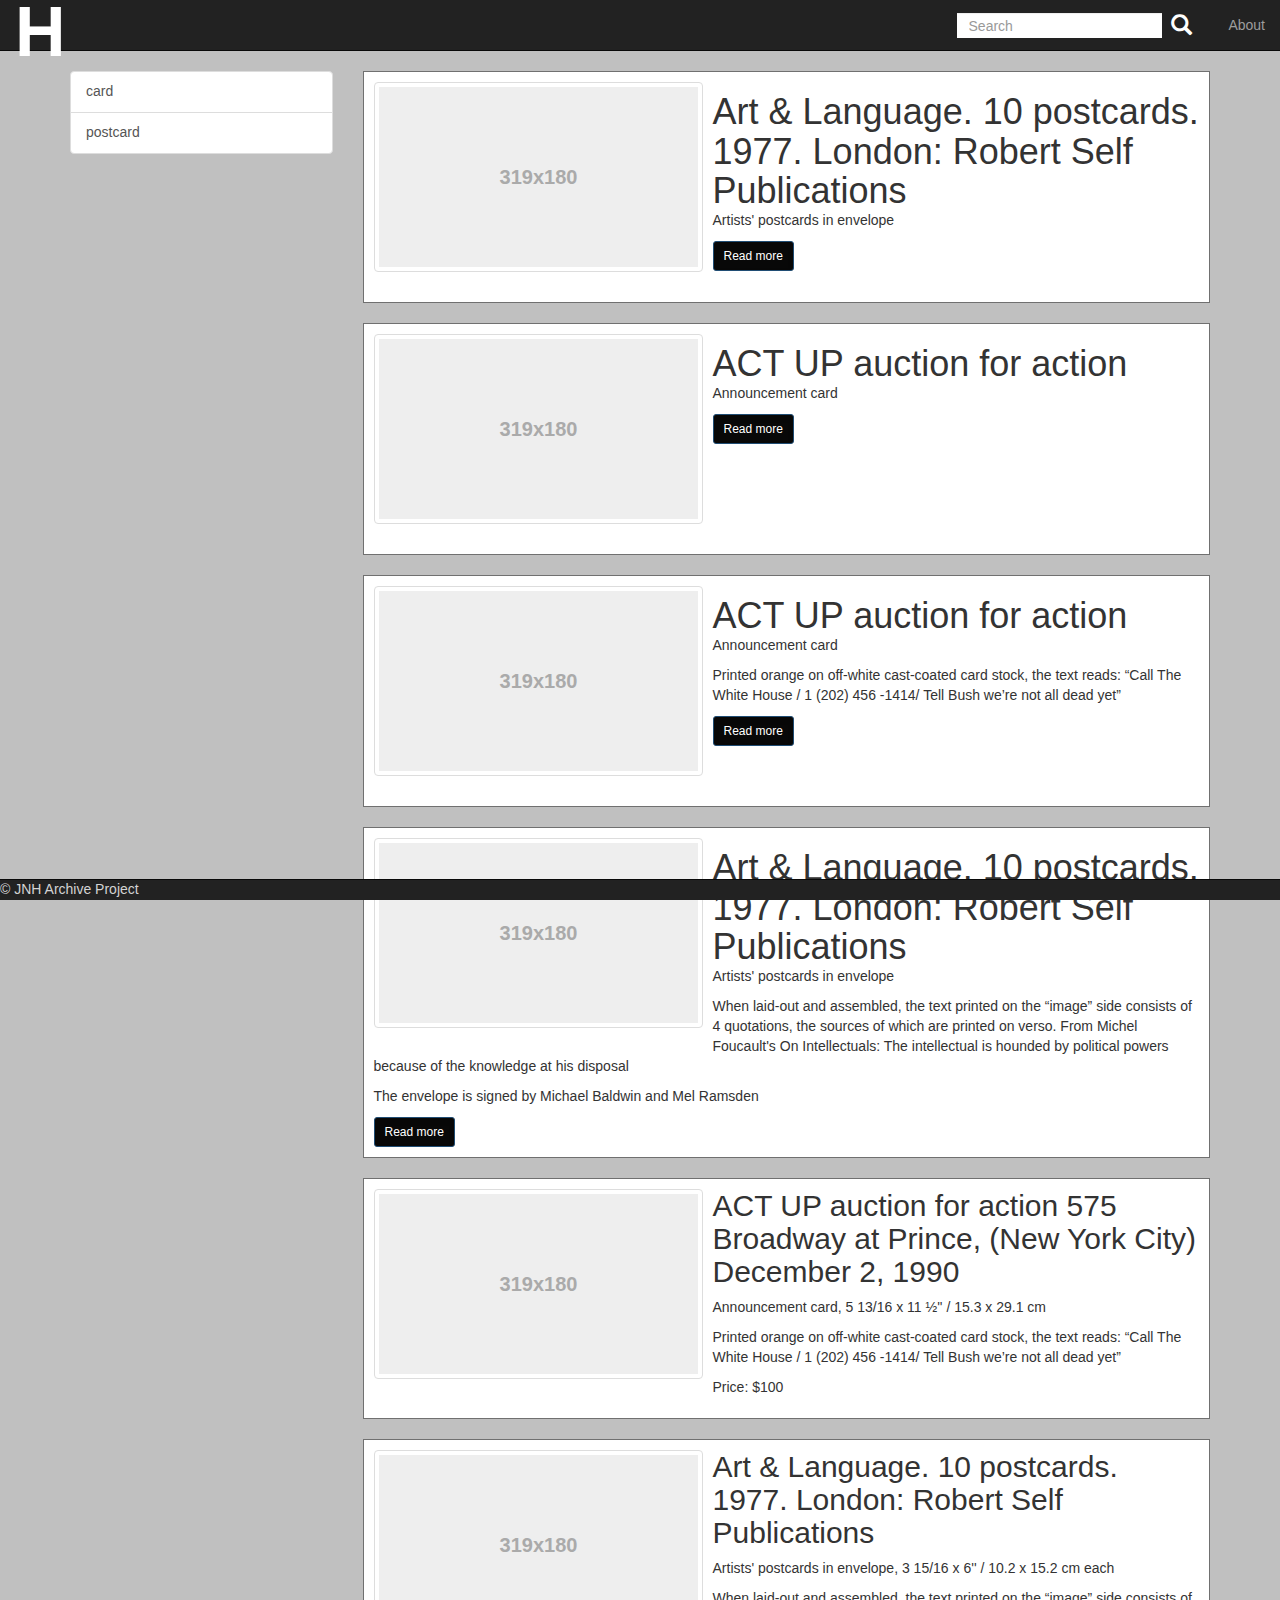
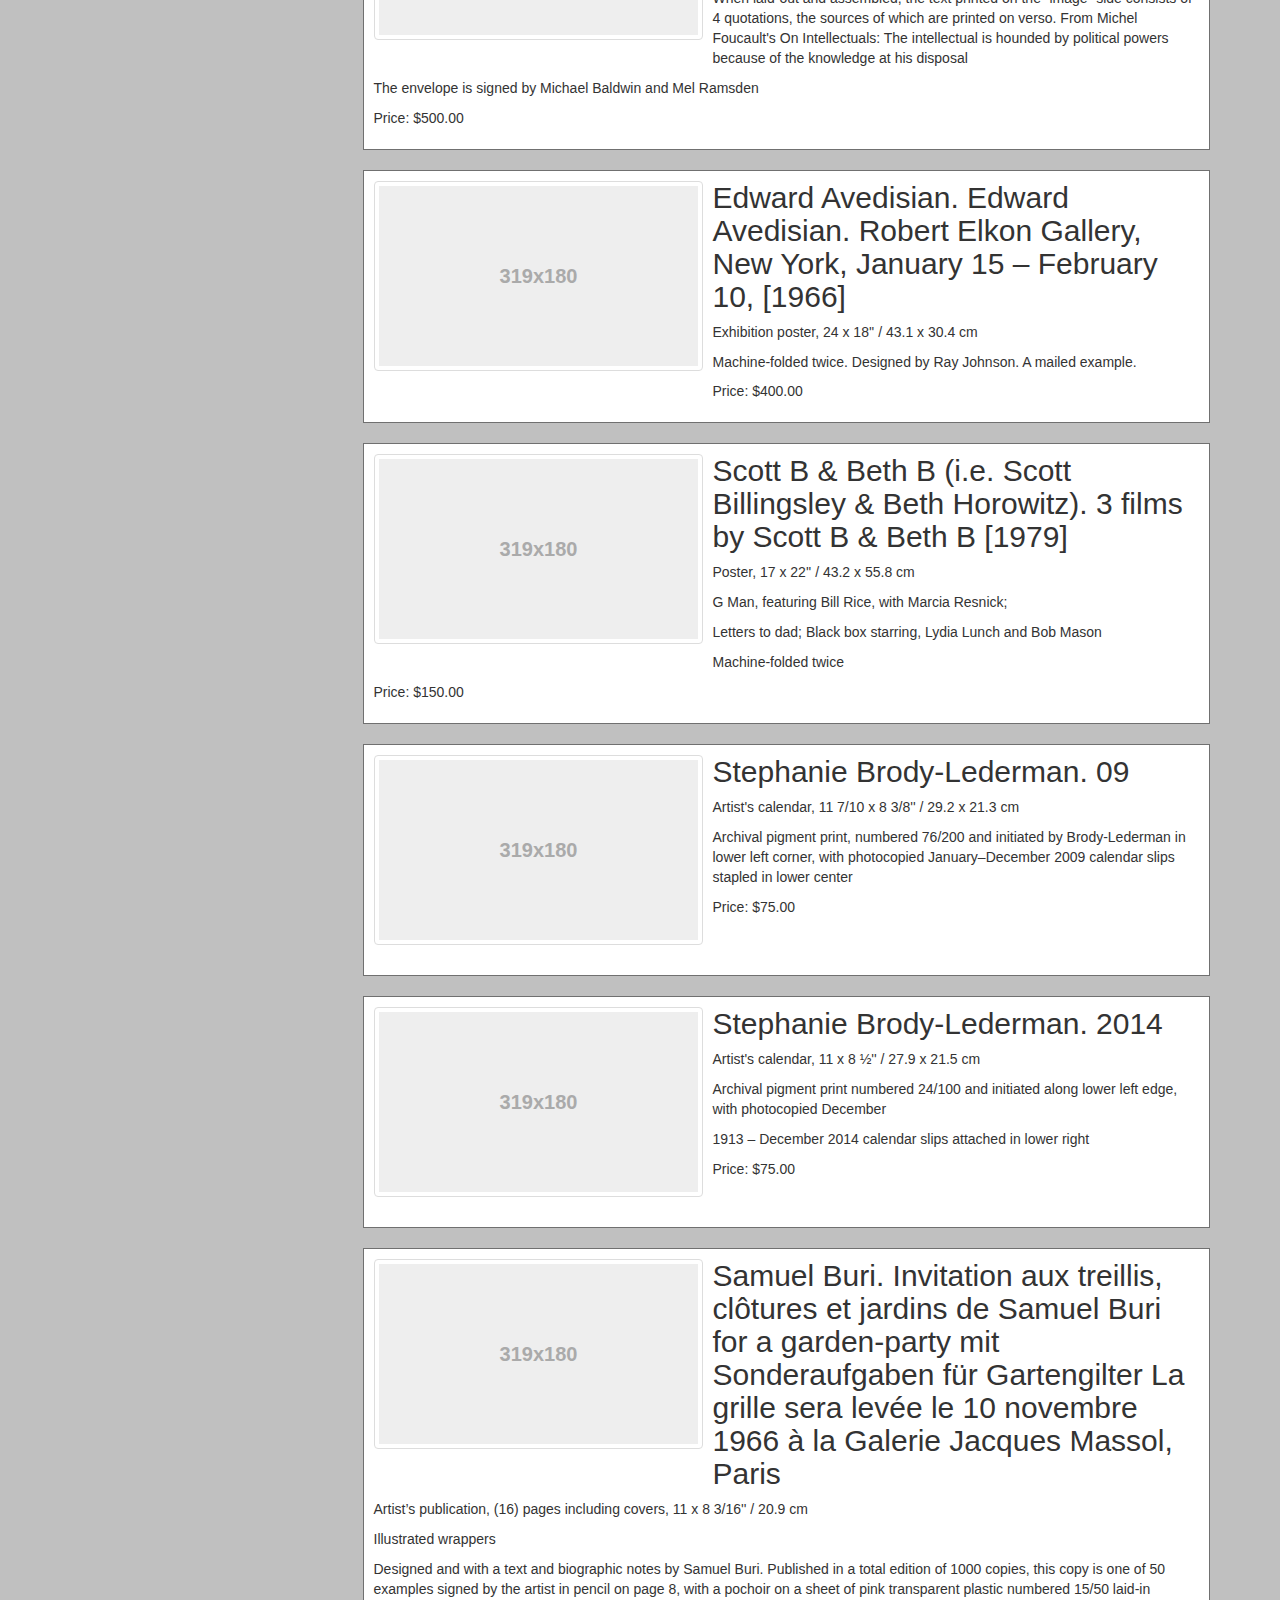
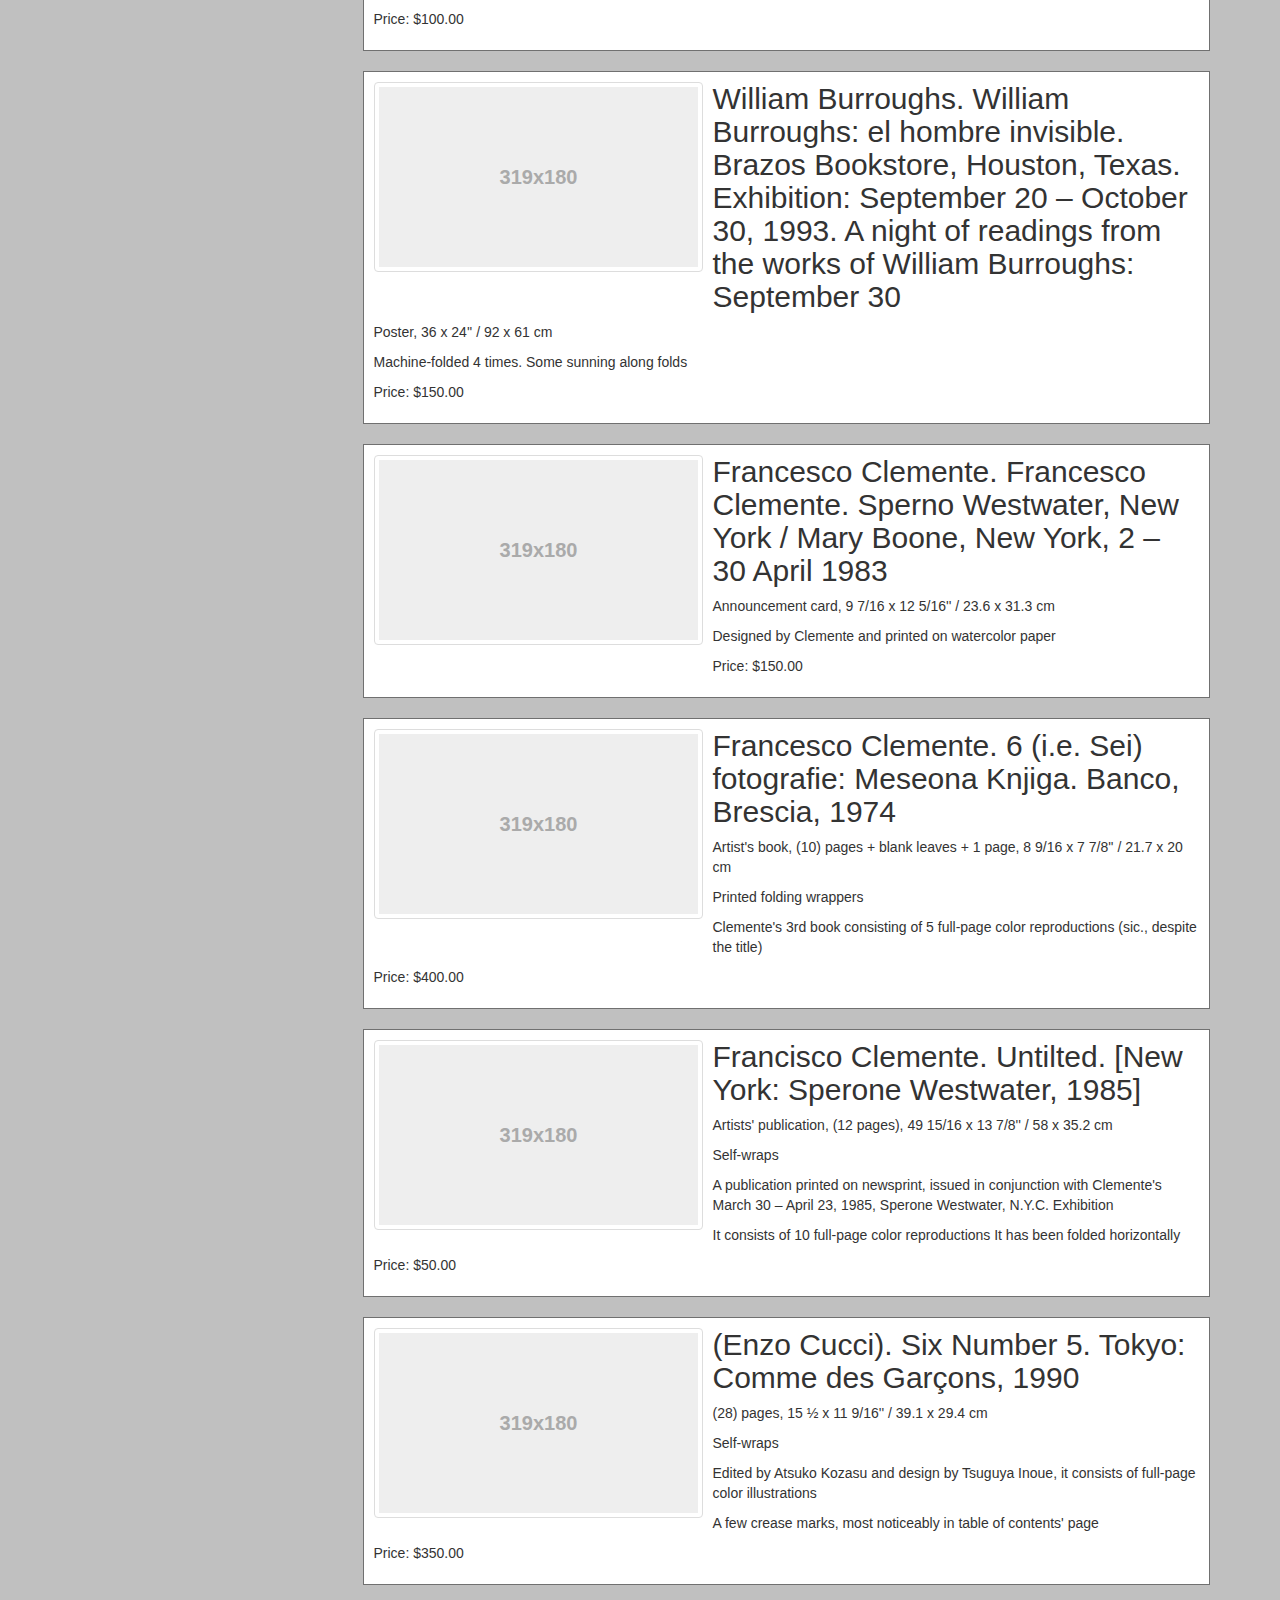
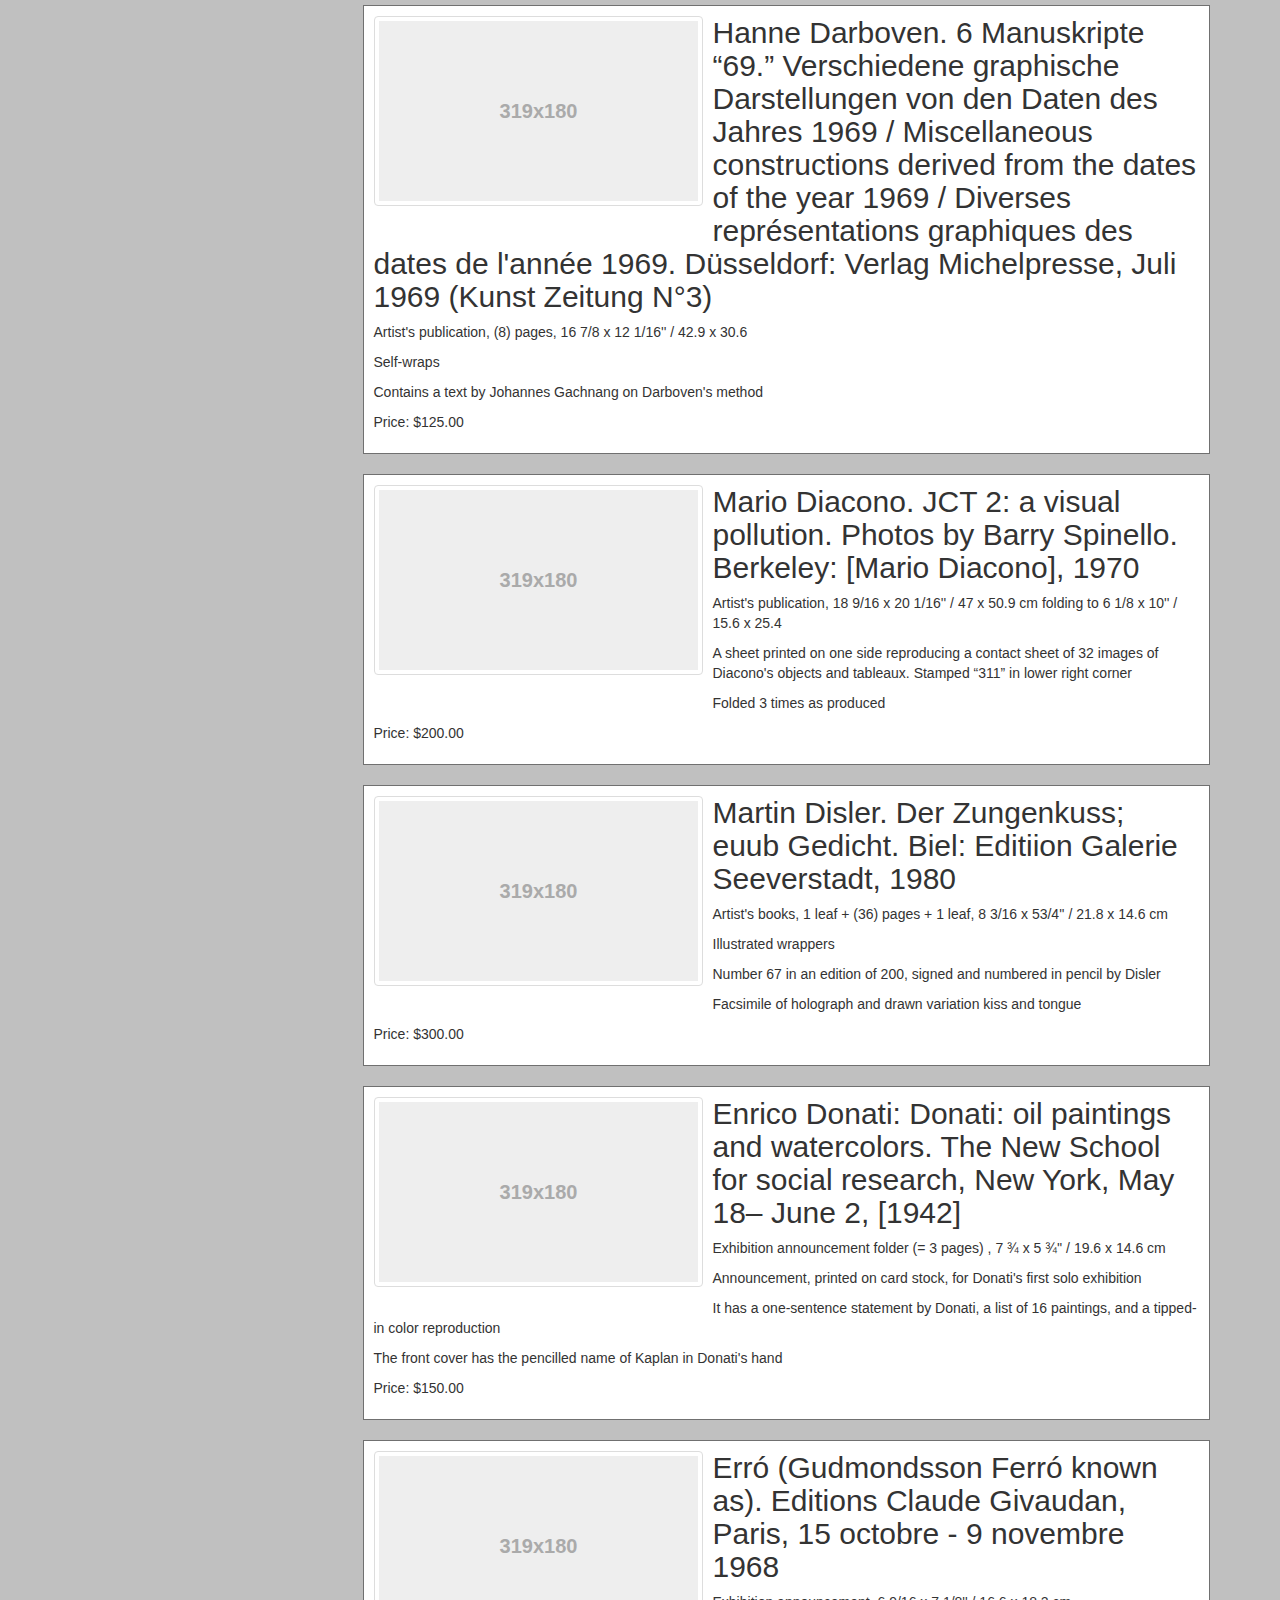
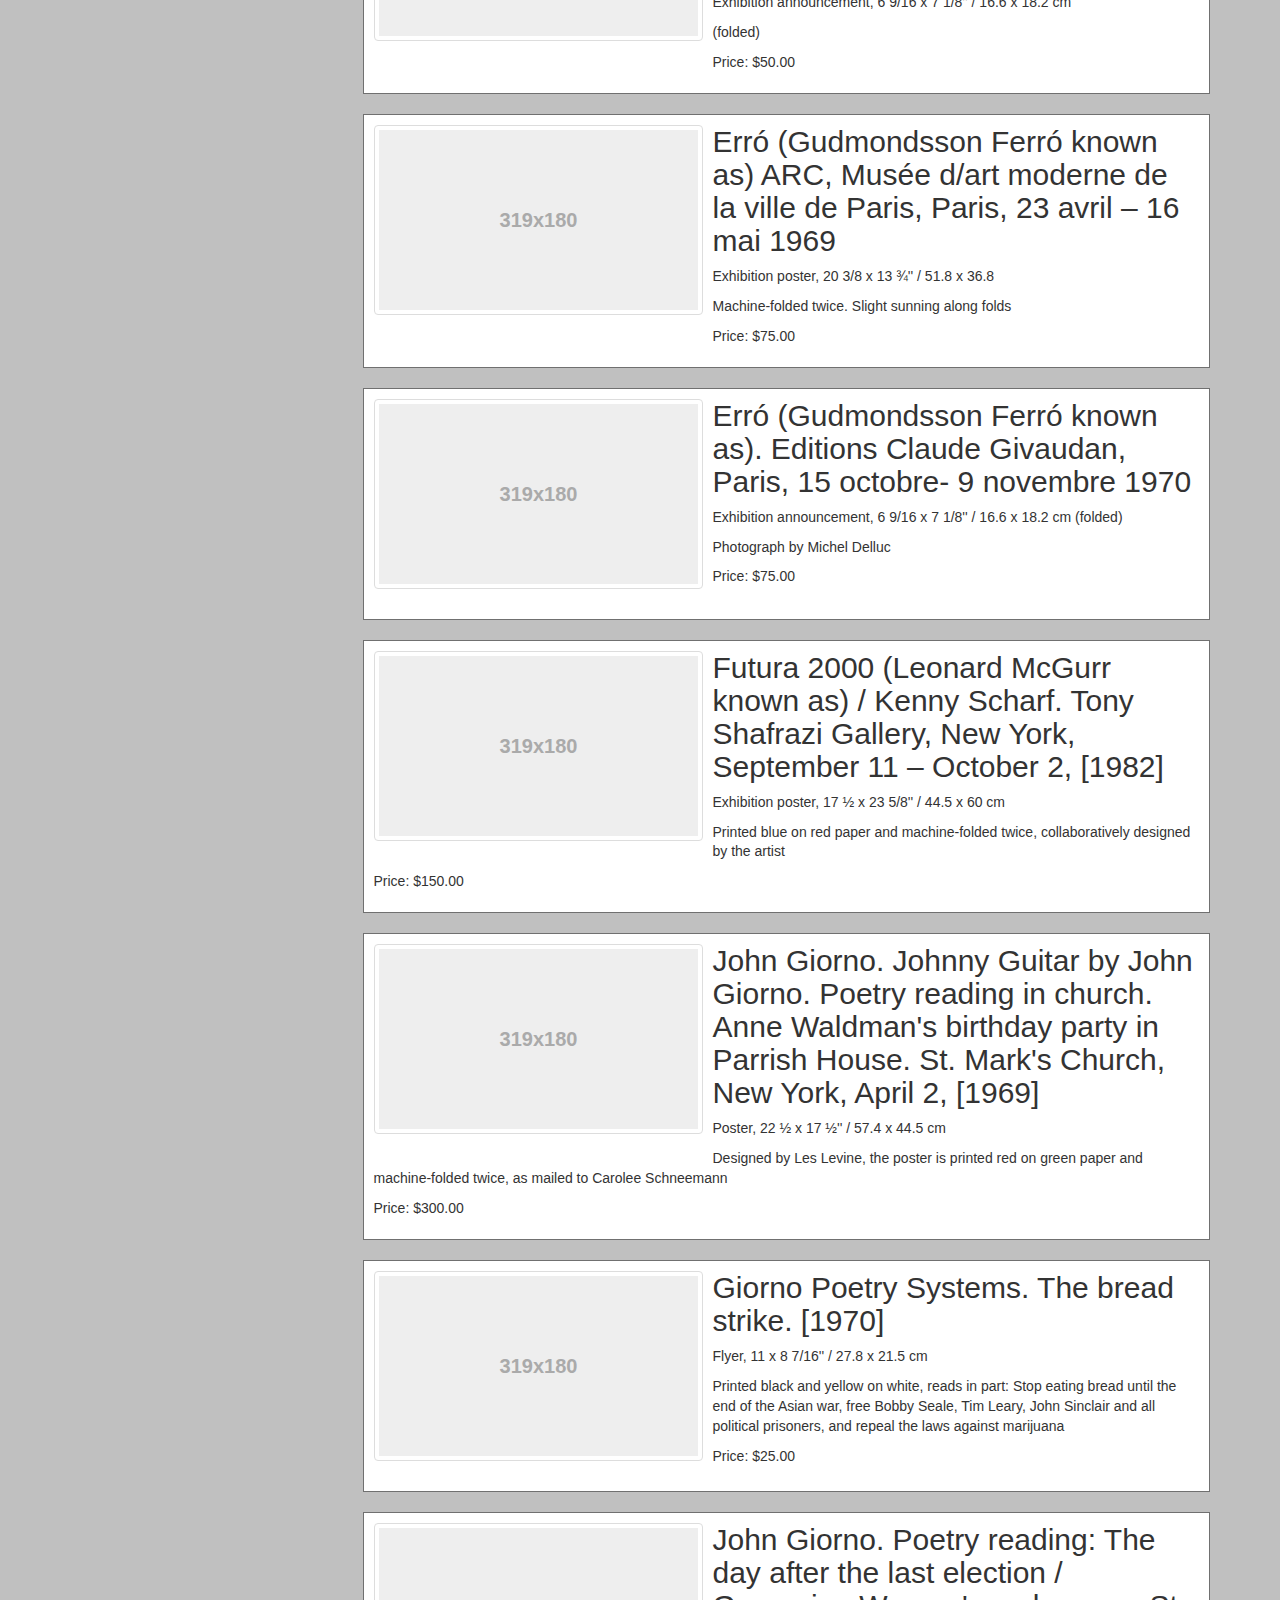
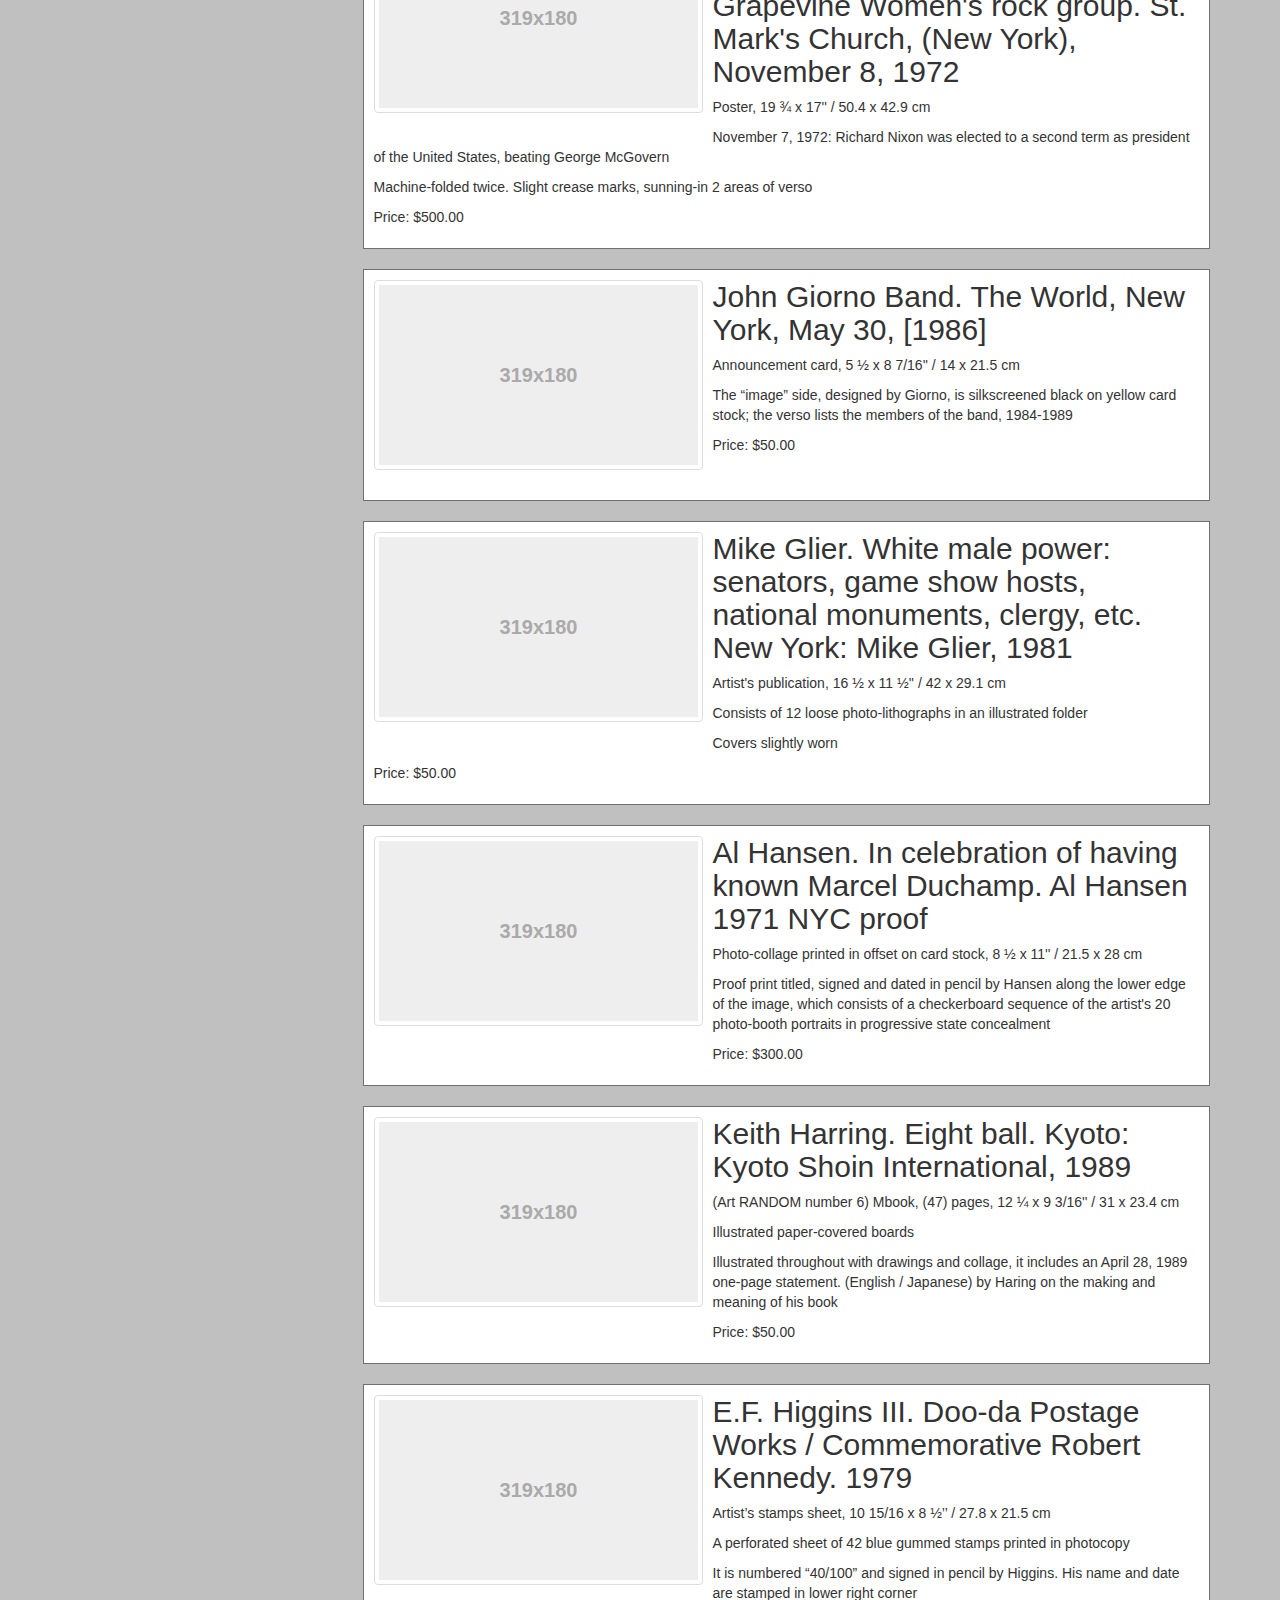
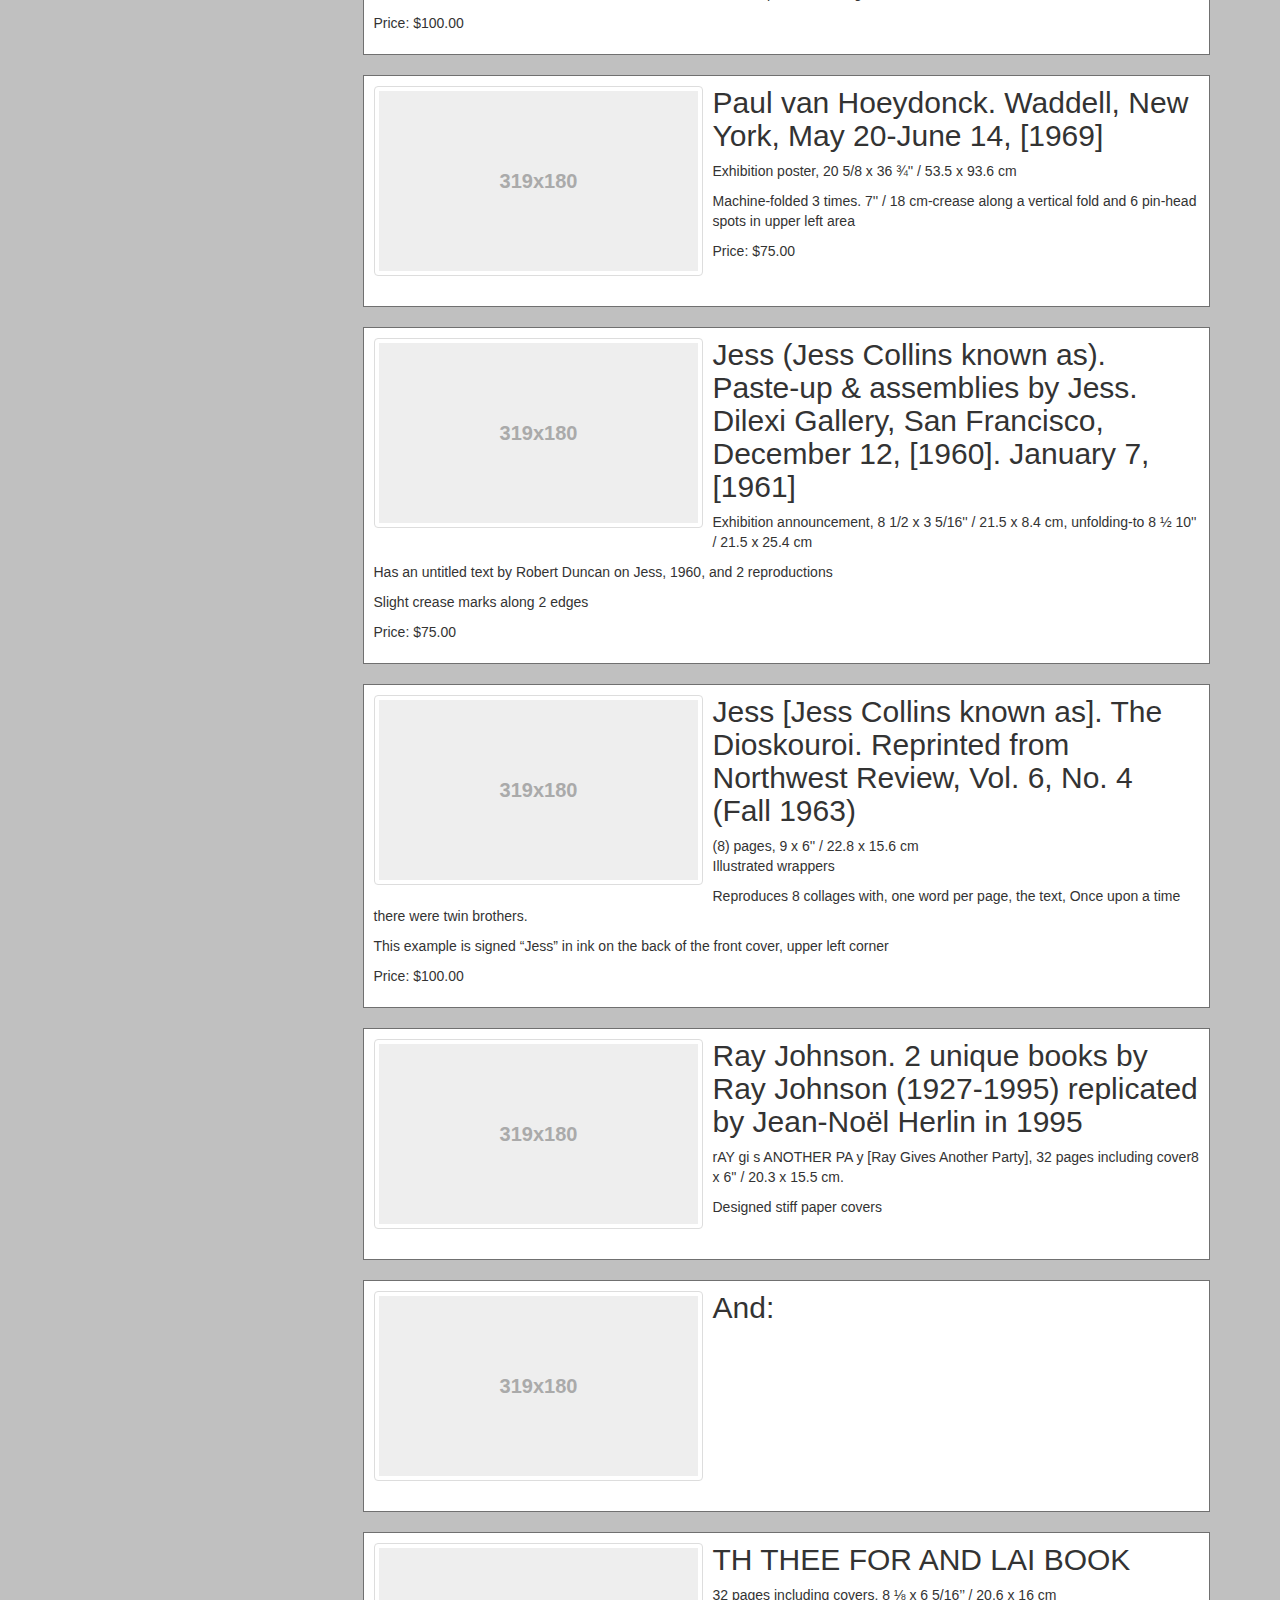
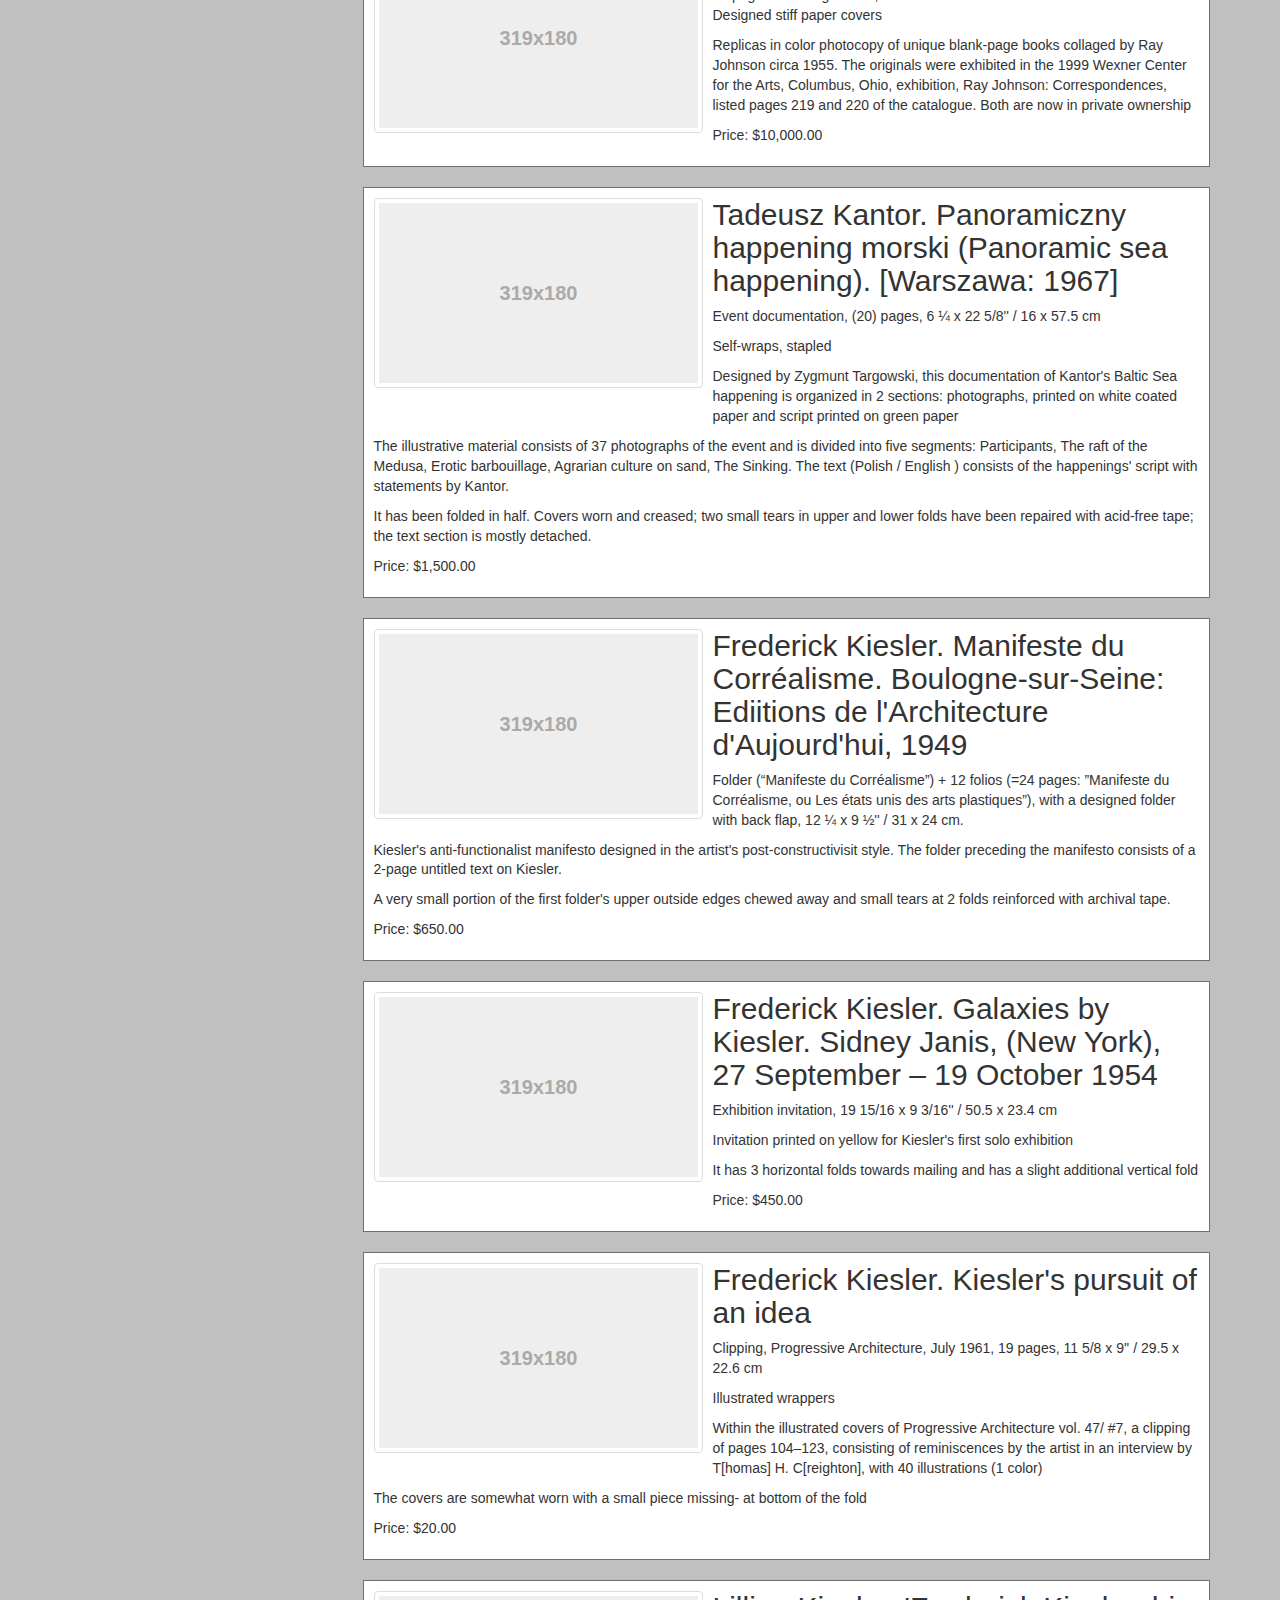
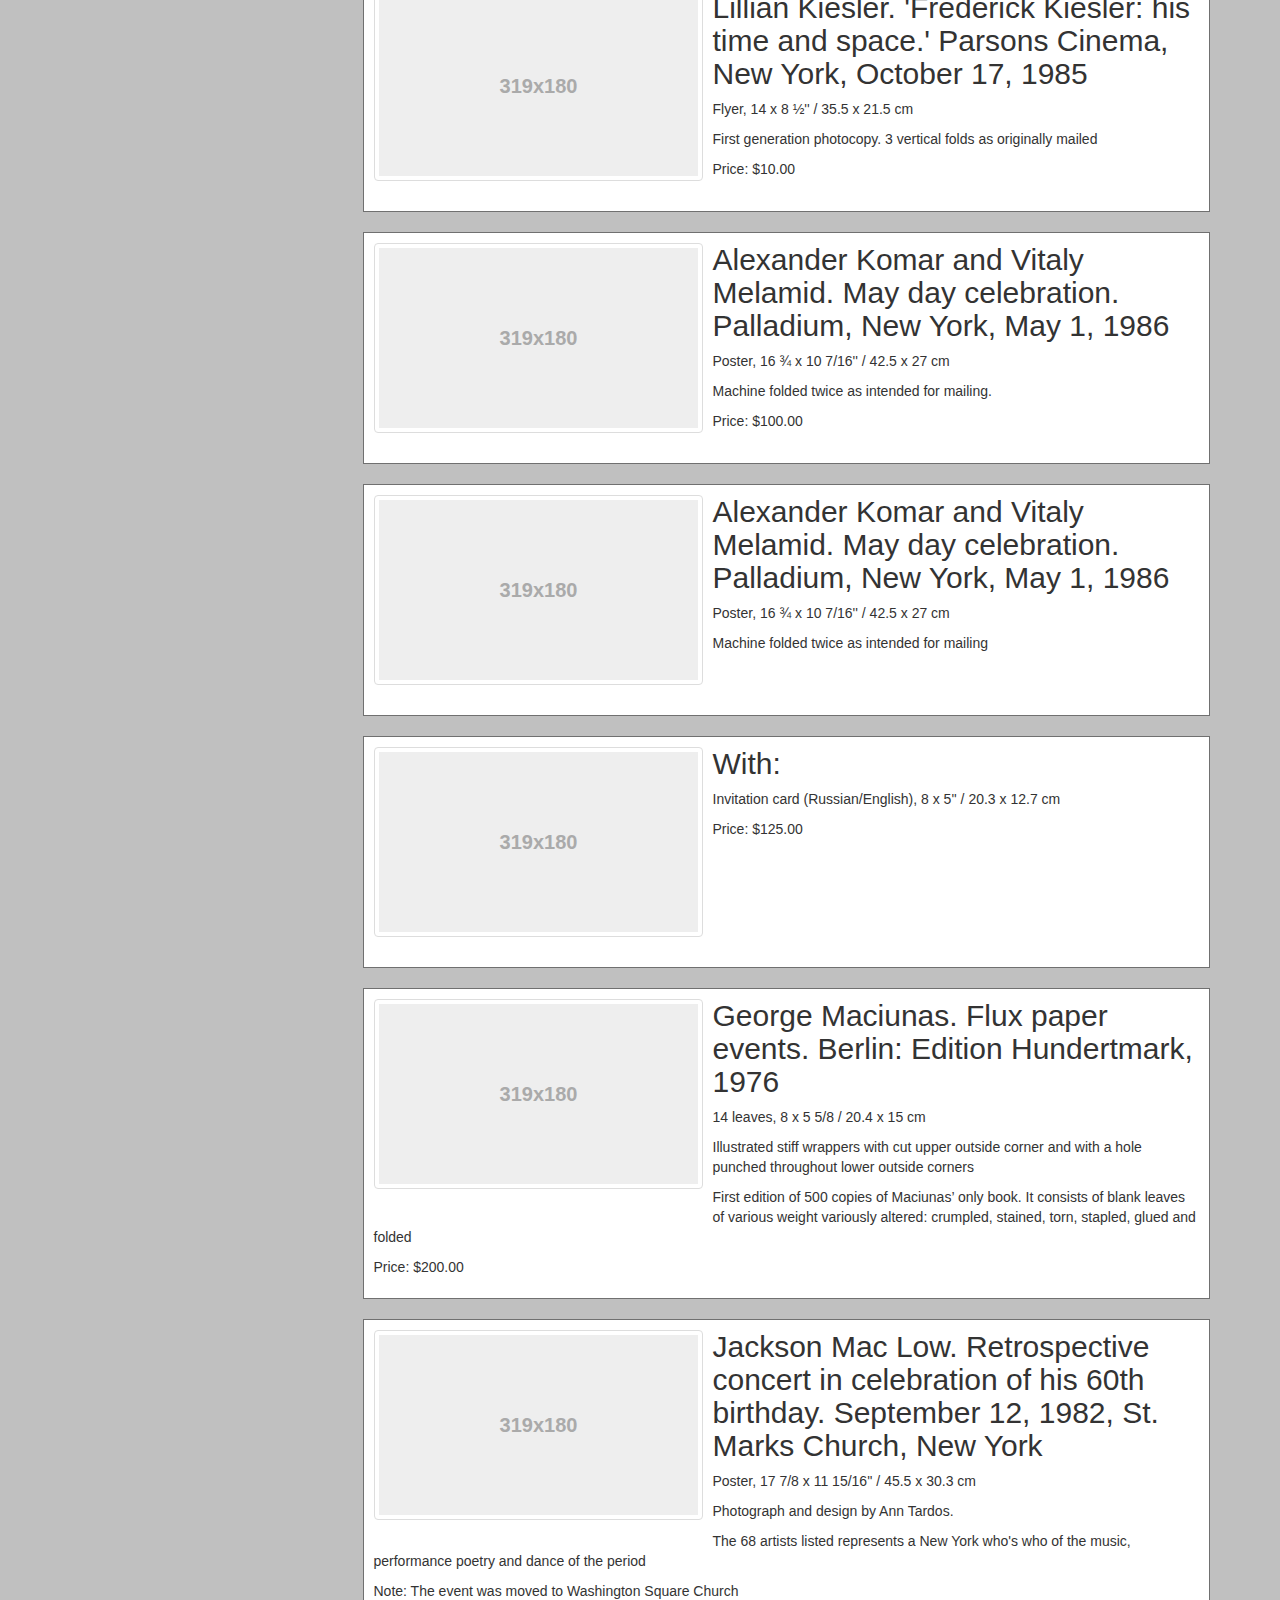
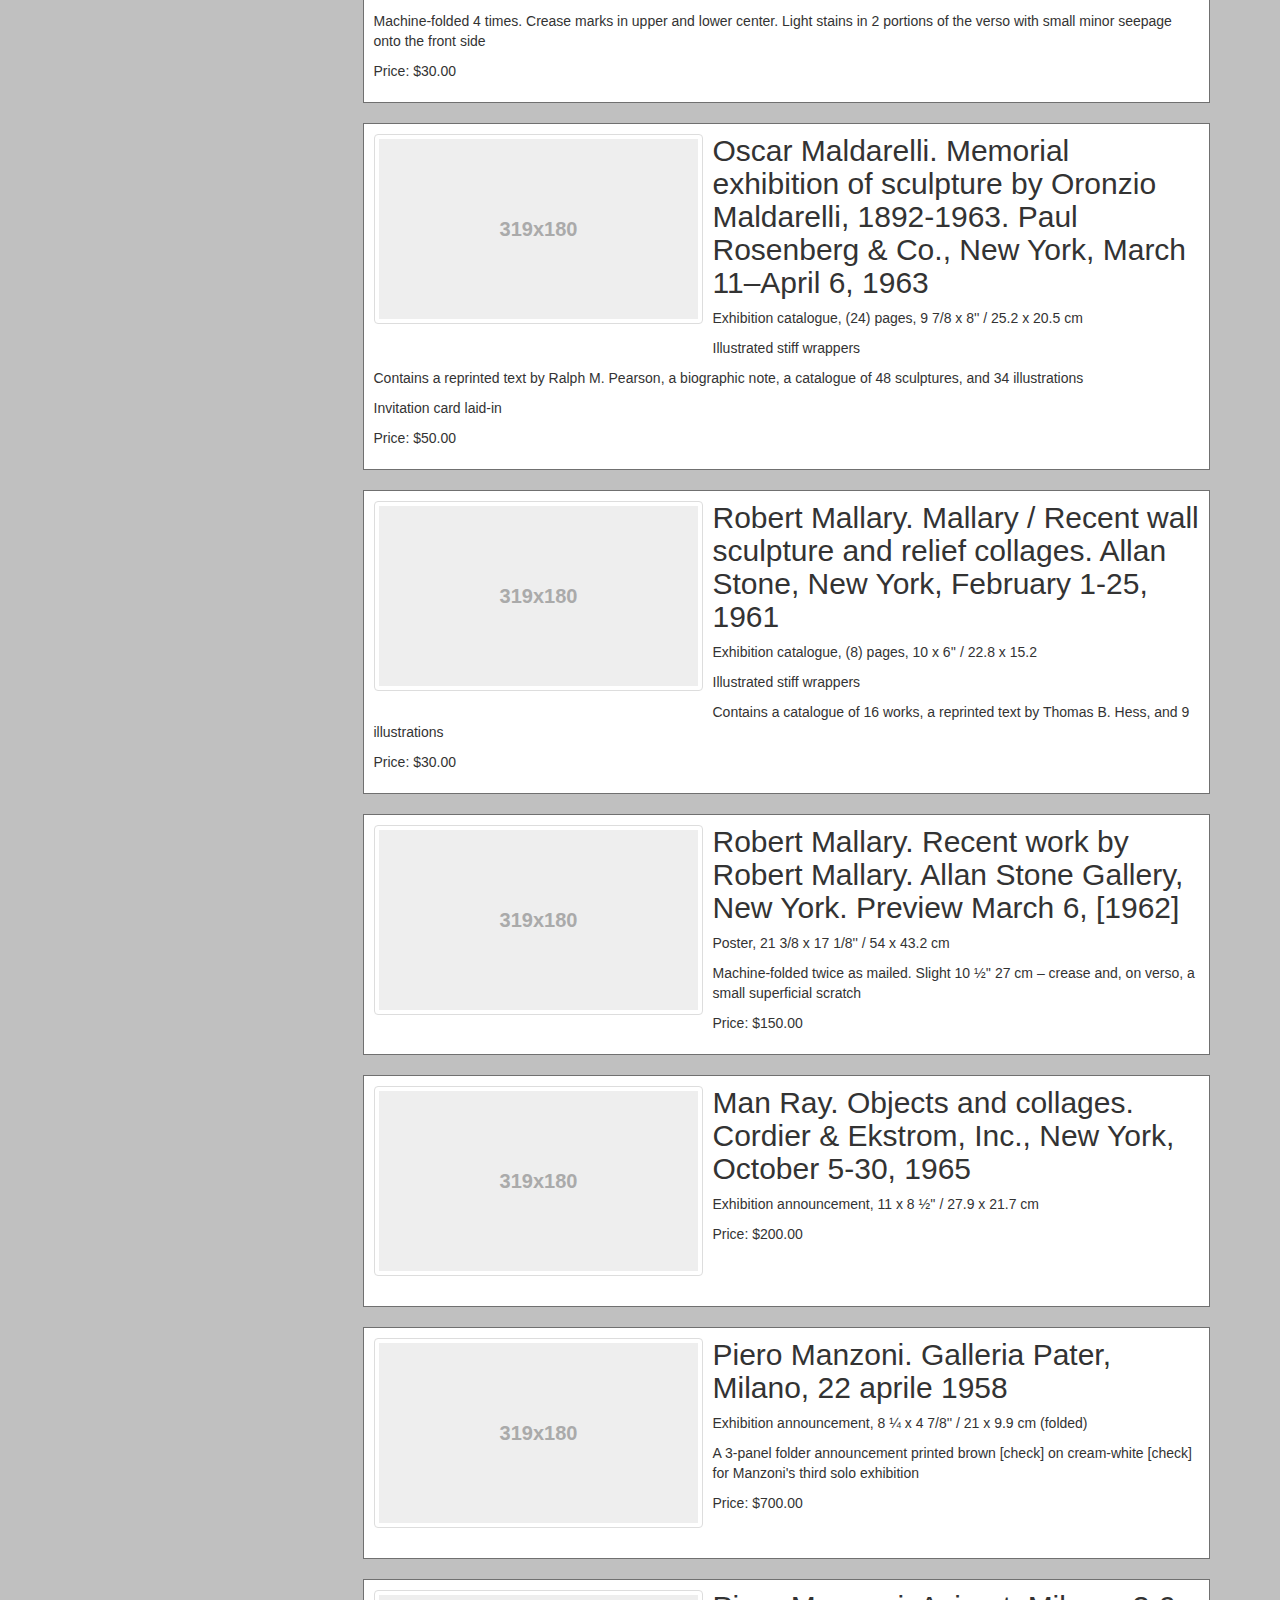
==== commit 06ef0a0c: "Built jnh-archive-project from commit 11431ac on branch gh-pages" ====
--- a/index.html
+++ b/index.html
@@ -1,6 +1,6 @@
 <!DOCTYPE html><html class=no-js><head><meta charset=utf-8><meta http-equiv=X-UA-Compatible content="IE=edge"><title>JNH Archive Project</title><meta name=description content=""><meta name=viewport content="width=device-width,initial-scale=1"><!-- Place favicon.ico and apple-touch-icon(s) in the root directory --><link rel=stylesheet href=/css/main.8133.css><script src=/js/head-scripts.d1e4.js></script></head><body><!--[if lt IE 8]>
         <p class="browsehappy">You are using an <strong>outdated</strong> browser. Please <a href="http://browsehappy.com/">upgrade your browser</a> to improve your experience.</p>
-    <![endif]--><nav class="navbar navbar-inverse navbar-static-top"><div class=container-fluid><div class=navbar-header><button type=button class="navbar-toggle collapsed" data-toggle=collapse data-target=#bs-example-navbar-collapse-1><span class=sr-only>Toggle navigation</span> <span class=icon-bar></span> <span class=icon-bar></span> <span class=icon-bar></span></button><!--a href="/"><span class="glyphicon glyphicon-home" aria-hidden="true"></span></a--> <a href="/"><h1 class=navbar-brand>H</h1></a></div><div class="collapse navbar-collapse" id=bs-example-navbar-collapse-1><ul class="nav navbar-nav navbar-right"><li><form class="navbar-form navbar-left" role=search><div class=form-group><input id=search-input class=form-control placeholder=Search> <button type=submit><span class="glyphicon glyphicon-search white dkgray" aria-label=submit></span></button></div></form></li><li><a href=/about class="" role="">About</a></li><!--li><a href="#" class="btn btn-white btn-med active" role="button"><span><i class="fa fa-twitter"></i></span></a></li--></ul></div></div></nav><!--/Begin container--><div class=container><!-- Feature section 1 --><section><!-- Features --><!--h1>Featured content</h1>
+    <![endif]--><nav class="navbar navbar-inverse navbar-static-top"><div class=container-fluid><div class=navbar-header><button type=button class="navbar-toggle collapsed" data-toggle=collapse data-target=#bs-example-navbar-collapse-1><span class=sr-only>Toggle navigation</span> <span class=icon-bar></span> <span class=icon-bar></span> <span class=icon-bar></span></button><!--a href="/"><span class="glyphicon glyphicon-home" aria-hidden="true"></span></a--> <a href="/"><h1 class=navbar-brand>H</h1></a></div><div class="collapse navbar-collapse" id=bs-example-navbar-collapse-1><ul class="nav navbar-nav navbar-right"><li><form class="navbar-form navbar-left" role=search><div class=form-group><input id=search-input class=form-control placeholder=Search> <button type=submit><span class="glyphicon glyphicon-search white dkgray" aria-label=submit></span></button></div></form></li><li><a href=/about class="" role="">About</a></li><!--li><a href="#" class="btn btn-white btn-med active" role="button"><span><i class="fa fa-twitter"></i></span></a></li--></ul></div></div></nav><!--/Begin container--><div class=container><!-- Optional feature section 1 --><section><!--h1>Featured content</h1>
 
 <div class="jumbotron">
 	
@@ -41,15 +41,7 @@
     <span class="glyphicon glyphicon-chevron-right" aria-hidden="true"></span>
     <span class="sr-only">Next</span>
   </a>
-</div--></section><!-- Cards section --><section><div class=row><div class="col-md-3 cat"><div class=list-group><a class=list-group-item href=card>card</a> <a class=list-group-item href=postcard>postcard</a></div></div><div class=col-md-9><article class=archive-card><!--time>23 Mar 2015</time> &raquo;--><!--h3><a href="/card/2015/03/23/Art-Language.html">Art & Language  &raquo;</a></h3--><p><a href=# class="thumbnail img-wrapper"><img src=/img/download.b227.svg alt="Placeholder image"></a></p><h1>Art &amp; Language. 10 postcards. 1977. London: Robert Self Publications</h1><p>Artists&#39; postcards in envelope</p><a href=/card/2015/03/23/Art-Language.html class="btn btn-black btn-sm active" role=button>Read more</a><div class=clearfix></div></article><div class=clearfix></div><article class=archive-card><!--time>23 Mar 2015</time> &raquo;--><!--h3><a href="/card/2015/03/23/ACT-UP-auction-for-action.html">ACT UP  &raquo;</a></h3--><p><a href=# class="thumbnail img-wrapper"><img src=/img/download.b227.svg alt="Placeholder image"></a></p><h1>ACT UP auction for action</h1><p>Announcement card</p><a href=/card/2015/03/23/ACT-UP-auction-for-action.html class="btn btn-black btn-sm active" role=button>Read more</a><div class=clearfix></div></article><div class=clearfix></div><article class=archive-card><!--time>17 Mar 2015</time> &raquo;--><!--h3><a href="/card/2015/03/17/sample-card-2.html">ACT UP  &raquo;</a></h3--><p><a href=# class="thumbnail img-wrapper"><img src=/img/download.b227.svg alt="Placeholder image"></a></p><h1>ACT UP auction for action</h1><p>Announcement card</p><p>Printed orange on off-white cast-coated card stock, the text reads: “Call The White House / 1 (202) 456 -1414/ Tell Bush we’re not all dead yet”</p><a href=/card/2015/03/17/sample-card-2.html class="btn btn-black btn-sm active" role=button>Read more</a><div class=clearfix></div></article><div class=clearfix></div><article class=archive-card><!--time>17 Mar 2015</time> &raquo;--><!--h3><a href="/postcard/2015/03/17/sample-card.html">Art & Language  &raquo;</a></h3--><p><a href=# class="thumbnail img-wrapper"><img src=/img/download.b227.svg alt="Placeholder image"></a></p><h1>Art &amp; Language. 10 postcards. 1977. London: Robert Self Publications</h1><p>Artists&#39; postcards in envelope</p><p>When laid-out and assembled, the text printed on the “image” side consists of 4 quotations, the sources of which are printed on verso. From Michel Foucault&#39;s On Intellectuals: The intellectual is hounded by political powers because of the knowledge at his disposal</p><p>The envelope is signed by Michael Baldwin and Mel Ramsden</p><a href=/postcard/2015/03/17/sample-card.html class="btn btn-black btn-sm active" role=button>Read more</a><div class=clearfix></div></article><div class=clearfix></div><article class=archive-card><a href="" class="thumbnail img-wrapper"><img src=/img/download.b227.svg alt=card.img_alt></a><h2>ACT UP auction for action 575 Broadway at Prince, (New York City) December 2, 1990</h2>Announcement card, 5 13/16 x 11 ½'' / 15.3 x 29.1 cm<p>Printed orange on off-white cast-coated card stock, the text reads: “Call The White House / 1 (202) 456 -1414/ Tell Bush we’re not all dead yet”</p><p>Price: $100</p><div class=clearfix></div></article><div class=clearfix></div><article class=archive-card><a href="" class="thumbnail img-wrapper"><img src=/img/download.b227.svg alt=card.img_alt></a><h2>Art & Language. 10 postcards. 1977. London: Robert Self Publications</h2>Artists' postcards in envelope, 3 15/16 x 6'' / 10.2 x 15.2 cm each<p>When laid-out and assembled, the text printed on the “image” side consists of 4 quotations, the sources of which are printed on verso. From Michel Foucault's On Intellectuals: The intellectual is hounded by political powers because of the knowledge at his disposal</p><p>The envelope is signed by Michael Baldwin and Mel Ramsden</p><p>Price: $500.00</p><div class=clearfix></div></article><div class=clearfix></div><article class=archive-card><a href="" class="thumbnail img-wrapper"><img src=/img/download.b227.svg alt=card.img_alt></a><h2>Edward Avedisian. Edward Avedisian. Robert Elkon Gallery, New York, January 15 – February 10, [1966]</h2>Exhibition poster, 24 x 18'' / 43.1 x 30.4 cm<p>Machine-folded twice. Designed by Ray Johnson. A mailed example.</p><p>Price: $400.00</p><div class=clearfix></div></article><div class=clearfix></div><article class=archive-card><a href="" class="thumbnail img-wrapper"><img src=/img/download.b227.svg alt=card.img_alt></a><h2>Scott B & Beth B (i.e. Scott Billingsley & Beth Horowitz). 3 films by Scott B & Beth B [1979]</h2>Poster, 17 x 22'' / 43.2 x 55.8 cm<p>G Man, featuring Bill Rice, with Marcia Resnick;</p><p>Letters to dad; Black box starring, Lydia Lunch and Bob Mason</p><p>Machine-folded twice</p><p>Price: $150.00</p><div class=clearfix></div></article><div class=clearfix></div><article class=archive-card><a href="" class="thumbnail img-wrapper"><img src=/img/download.b227.svg alt=card.img_alt></a><h2>Stephanie Brody-Lederman. 09</h2>Artist's calendar, 11 7/10 x 8 3/8'' / 29.2 x 21.3 cm<p>Archival pigment print, numbered 76/200 and initiated by Brody-Lederman in lower left corner, with photocopied January–December 2009 calendar slips stapled in lower center</p><p>Price: $75.00</p><div class=clearfix></div></article><div class=clearfix></div><article class=archive-card><a href="" class="thumbnail img-wrapper"><img src=/img/download.b227.svg alt=card.img_alt></a><h2>Stephanie Brody-Lederman. 2014</h2>Artist's calendar, 11 x 8 ½'' / 27.9 x 21.5 cm<p>Archival pigment print numbered 24/100 and initiated along lower left edge, with photocopied December</p><p>1913 – December 2014 calendar slips attached in lower right</p><p>Price: $75.00</p><div class=clearfix></div></article><div class=clearfix></div><article class=archive-card><a href="" class="thumbnail img-wrapper"><img src=/img/download.b227.svg alt=card.img_alt></a><h2>Samuel Buri. Invitation aux treillis, clôtures et jardins de Samuel Buri for a garden-party mit Sonderaufgaben für Gartengilter La grille sera levée le 10 novembre 1966 à la Galerie Jacques Massol, Paris</h2>Artist’s publication, (16) pages including covers, 11 x 8 3/16'' / 20.9 cm<p>Illustrated wrappers</p><p>Designed and with a text and biographic notes by Samuel Buri. Published in a total edition of 1000 copies, this copy is one of 50 examples signed by the artist in pencil on page 8, with a pochoir on a sheet of pink transparent plastic numbered 15/50 laid-in</p><p>Price: $100.00</p><div class=clearfix></div></article><div class=clearfix></div><article class=archive-card><a href="" class="thumbnail img-wrapper"><img src=/img/download.b227.svg alt=card.img_alt></a><h2>William Burroughs. William Burroughs: el hombre invisible. Brazos Bookstore, Houston, Texas. Exhibition: September 20 – October 30, 1993. A night of readings from the works of William Burroughs: September 30</h2>Poster, 36 x 24'' / 92 x 61 cm<p>Machine-folded 4 times. Some sunning along folds</p><p>Price: $150.00</p><div class=clearfix></div></article><div class=clearfix></div><article class=archive-card><a href="" class="thumbnail img-wrapper"><img src=/img/download.b227.svg alt=card.img_alt></a><h2>Francesco Clemente. Francesco Clemente. Sperno Westwater, New York / Mary Boone, New York, 2 – 30 April 1983</h2>Announcement card, 9 7/16 x 12 5/16'' / 23.6 x 31.3 cm<p>Designed by Clemente and printed on watercolor paper</p><p>Price: $150.00</p><div class=clearfix></div></article><div class=clearfix></div><article class=archive-card><a href="" class="thumbnail img-wrapper"><img src=/img/download.b227.svg alt=card.img_alt></a><h2>Francesco Clemente. 6 (i.e. Sei) fotografie: Meseona Knjiga. Banco, Brescia, 1974</h2>Artist's book, (10) pages + blank leaves + 1 page, 8 9/16 x 7 7/8'' / 21.7 x 20 cm<p>Printed folding wrappers</p><p>Clemente's 3rd book consisting of 5 full-page color reproductions (sic., despite the title)</p><p>Price: $400.00</p><div class=clearfix></div></article><div class=clearfix></div><article class=archive-card><a href="" class="thumbnail img-wrapper"><img src=/img/download.b227.svg alt=card.img_alt></a><h2>Francisco Clemente. Untilted. [New York: Sperone Westwater, 1985]</h2>Artists' publication, (12 pages), 49 15/16 x 13 7/8'' / 58 x 35.2 cm<p>Self-wraps</p><p>A publication printed on newsprint, issued in conjunction with Clemente's March 30 – April 23, 1985, Sperone Westwater, N.Y.C. Exhibition</p><p>It consists of 10 full-page color reproductions It has been folded horizontally</p><p>Price: $50.00</p><div class=clearfix></div></article><div class=clearfix></div><article class=archive-card><a href="" class="thumbnail img-wrapper"><img src=/img/download.b227.svg alt=card.img_alt></a><h2>(Enzo Cucci). Six Number 5. Tokyo: Comme des Garçons, 1990</h2>(28) pages, 15 ½ x 11 9/16'' / 39.1 x 29.4 cm<p>Self-wraps</p><p>Edited by Atsuko Kozasu and design by Tsuguya Inoue, it consists of full-page color illustrations</p><p>A few crease marks, most noticeably in table of contents' page</p><p>Price: $350.00</p><div class=clearfix></div></article><div class=clearfix></div><article class=archive-card><a href="" class="thumbnail img-wrapper"><img src=/img/download.b227.svg alt=card.img_alt></a><h2>Hanne Darboven. 6 Manuskripte “69.” Verschiedene graphische Darstellungen von den Daten des Jahres 1969 / Miscellaneous constructions derived from the dates of the year 1969 / Diverses représentations graphiques des dates de l'année 1969. Düsseldorf: Verlag Michelpresse, Juli 1969 (Kunst Zeitung N°3)</h2>Artist's publication, (8) pages, 16 7/8 x 12 1/16'' / 42.9 x 30.6<p>Self-wraps</p><p>Contains a text by Johannes Gachnang on Darboven's method</p><p>Price: $125.00</p><div class=clearfix></div></article><div class=clearfix></div><article class=archive-card><a href="" class="thumbnail img-wrapper"><img src=/img/download.b227.svg alt=card.img_alt></a><h2>Mario Diacono. JCT 2: a visual pollution. Photos by Barry Spinello. Berkeley: [Mario Diacono], 1970</h2>Artist's publication, 18 9/16 x 20 1/16'' / 47 x 50.9 cm folding to 6 1/8 x 10'' / 15.6 x 25.4<p>A sheet printed on one side reproducing a contact sheet of 32 images of Diacono's objects and tableaux. Stamped “311” in lower right corner</p><p>Folded 3 times as produced</p><p>Price: $200.00</p><div class=clearfix></div></article><div class=clearfix></div><article class=archive-card><a href="" class="thumbnail img-wrapper"><img src=/img/download.b227.svg alt=card.img_alt></a><h2>Martin Disler. Der Zungenkuss; euub Gedicht. Biel: Editiion Galerie Seeverstadt, 1980</h2>Artist's books, 1 leaf + (36) pages + 1 leaf, 8 3/16 x 53/4'' / 21.8 x 14.6 cm<p>Illustrated wrappers</p><p>Number 67 in an edition of 200, signed and numbered in pencil by Disler</p><p>Facsimile of holograph and drawn variation kiss and tongue</p><p>Price: $300.00</p><div class=clearfix></div></article><div class=clearfix></div><article class=archive-card><a href="" class="thumbnail img-wrapper"><img src=/img/download.b227.svg alt=card.img_alt></a><h2>Enrico Donati: Donati: oil paintings and watercolors. The New School for social research, New York, May 18– June 2, [1942]</h2>Exhibition announcement folder (= 3 pages) , 7 ¾ x 5 ¾'' / 19.6 x 14.6 cm<p>Announcement, printed on card stock, for Donati's first solo exhibition</p><p>It has a one-sentence statement by Donati, a list of 16 paintings, and a tipped-in color reproduction</p><p>The front cover has the pencilled name of Kaplan in Donati's hand</p><p>Price: $150.00</p><div class=clearfix></div></article><div class=clearfix></div><article class=archive-card><a href="" class="thumbnail img-wrapper"><img src=/img/download.b227.svg alt=card.img_alt></a><h2>Erró (Gudmondsson Ferró known as). Editions Claude Givaudan, Paris, 15 octobre - 9 novembre 1968</h2>Exhibition announcement, 6 9/16 x 7 1/8'' / 16.6 x 18.2 cm<p>(folded)</p><p>Price: $50.00</p><div class=clearfix></div></article><div class=clearfix></div><article class=archive-card><a href="" class="thumbnail img-wrapper"><img src=/img/download.b227.svg alt=card.img_alt></a><h2>Erró (Gudmondsson Ferró known as) ARC, Musée d/art moderne de la ville de Paris, Paris, 23 avril – 16 mai 1969</h2>Exhibition poster, 20 3/8 x 13 ¾'' / 51.8 x 36.8<p>Machine-folded twice. Slight sunning along folds</p><p>Price: $75.00</p><div class=clearfix></div></article><div class=clearfix></div><article class=archive-card><a href="" class="thumbnail img-wrapper"><img src=/img/download.b227.svg alt=card.img_alt></a><h2>Erró (Gudmondsson Ferró known as). Editions Claude Givaudan, Paris, 15 octobre- 9 novembre 1970</h2>Exhibition announcement, 6 9/16 x 7 1/8'' / 16.6 x 18.2 cm (folded)<p>Photograph by Michel Delluc</p><p>Price: $75.00</p><div class=clearfix></div></article><div class=clearfix></div><article class=archive-card><a href="" class="thumbnail img-wrapper"><img src=/img/download.b227.svg alt=card.img_alt></a><h2>Futura 2000 (Leonard McGurr known as) / Kenny Scharf. Tony Shafrazi Gallery, New York, September 11 – October 2, [1982]</h2>Exhibition poster, 17 ½ x 23 5/8'' / 44.5 x 60 cm<p>Printed blue on red paper and machine-folded twice, collaboratively designed by the artist</p><p>Price: $150.00</p><div class=clearfix></div></article><div class=clearfix></div><article class=archive-card><a href="" class="thumbnail img-wrapper"><img src=/img/download.b227.svg alt=card.img_alt></a><h2>John Giorno. Johnny Guitar by John Giorno. Poetry reading in church. Anne Waldman's birthday party in Parrish House. St. Mark's Church, New York, April 2, [1969]</h2>Poster, 22 ½ x 17 ½'' / 57.4 x 44.5 cm<p>Designed by Les Levine, the poster is printed red on green paper and machine-folded twice, as mailed to Carolee Schneemann</p><p>Price: $300.00</p><div class=clearfix></div></article><div class=clearfix></div><article class=archive-card><a href="" class="thumbnail img-wrapper"><img src=/img/download.b227.svg alt=card.img_alt></a><h2>Giorno Poetry Systems. The bread strike. [1970]</h2>Flyer, 11 x 8 7/16'' / 27.8 x 21.5 cm<p>Printed black and yellow on white, reads in part: Stop eating bread until the end of the Asian war, free Bobby Seale, Tim Leary, John Sinclair and all political prisoners, and repeal the laws against marijuana</p><p>Price: $25.00</p><div class=clearfix></div></article><div class=clearfix></div><article class=archive-card><a href="" class="thumbnail img-wrapper"><img src=/img/download.b227.svg alt=card.img_alt></a><h2>John Giorno. Poetry reading: The day after the last election / Grapevine Women's rock group. St. Mark's Church, (New York), November 8, 1972</h2>Poster, 19 ¾ x 17'' / 50.4 x 42.9 cm<p>November 7, 1972: Richard Nixon was elected to a second term as president of the United States, beating George McGovern</p><p>Machine-folded twice. Slight crease marks, sunning-in 2 areas of verso</p><p>Price: $500.00</p><div class=clearfix></div></article><div class=clearfix></div><article class=archive-card><a href="" class="thumbnail img-wrapper"><img src=/img/download.b227.svg alt=card.img_alt></a><h2>John Giorno Band. The World, New York, May 30, [1986]</h2>Announcement card, 5 ½ x 8 7/16'' / 14 x 21.5 cm<p>The “image” side, designed by Giorno, is silkscreened black on yellow card stock; the verso lists the members of the band, 1984-1989</p><p>Price: $50.00</p><div class=clearfix></div></article><div class=clearfix></div><article class=archive-card><a href="" class="thumbnail img-wrapper"><img src=/img/download.b227.svg alt=card.img_alt></a><h2>Mike Glier. White male power: senators, game show hosts, national monuments, clergy, etc. New York: Mike Glier, 1981</h2>Artist's publication, 16 ½ x 11 ½'' / 42 x 29.1 cm<p>Consists of 12 loose photo-lithographs in an illustrated folder</p><p>Covers slightly worn</p><p>Price: $50.00</p><div class=clearfix></div></article><div class=clearfix></div><article class=archive-card><a href="" class="thumbnail img-wrapper"><img src=/img/download.b227.svg alt=card.img_alt></a><h2>Al Hansen. In celebration of having known Marcel Duchamp. Al Hansen 1971 NYC proof</h2>Photo-collage printed in offset on card stock, 8 ½ x 11'' / 21.5 x 28 cm<p>Proof print titled, signed and dated in pencil by Hansen along the lower edge of the image, which consists of a checkerboard sequence of the artist's 20 photo-booth portraits in progressive state concealment</p><p>Price: $300.00</p><div class=clearfix></div></article><div class=clearfix></div><article class=archive-card><a href="" class="thumbnail img-wrapper"><img src=/img/download.b227.svg alt=card.img_alt></a><h2>Keith Harring. Eight ball. Kyoto: Kyoto Shoin International, 1989</h2>(Art RANDOM number 6) Mbook, (47) pages, 12 ¼ x 9 3/16'' / 31 x 23.4 cm<p>Illustrated paper-covered boards</p><p>Illustrated throughout with drawings and collage, it includes an April 28, 1989 one-page statement. (English / Japanese) by Haring on the making and meaning of his book</p><p>Price: $50.00</p><div class=clearfix></div></article><div class=clearfix></div><article class=archive-card><a href="" class="thumbnail img-wrapper"><img src=/img/download.b227.svg alt=card.img_alt></a><h2>E.F. Higgins III. Doo-da Postage Works / Commemorative Robert Kennedy. 1979</h2>Artist’s stamps sheet, 10 15/16 x 8 ½’’ / 27.8 x 21.5 cm<p>A perforated sheet of 42 blue gummed stamps printed in photocopy</p><p>It is numbered “40/100” and signed in pencil by Higgins. His name and date are stamped in lower right corner</p><p>Price: $100.00</p><div class=clearfix></div></article><div class=clearfix></div><article class=archive-card><a href="" class="thumbnail img-wrapper"><img src=/img/download.b227.svg alt=card.img_alt></a><h2>Paul van Hoeydonck. Waddell, New York, May 20-June 14, [1969]</h2>Exhibition poster, 20 5/8 x 36 ¾'' / 53.5 x 93.6 cm<p>Machine-folded 3 times. 7'' / 18 cm-crease along a vertical fold and 6 pin-head spots in upper left area</p><p>Price: $75.00</p><div class=clearfix></div></article><div class=clearfix></div><article class=archive-card><a href="" class="thumbnail img-wrapper"><img src=/img/download.b227.svg alt=card.img_alt></a><h2>Jess (Jess Collins known as). Paste-up & assemblies by Jess. Dilexi Gallery, San Francisco, December 12, [1960]. January 7, [1961]</h2>Exhibition announcement, 8 1/2 x 3 5/16'' / 21.5 x 8.4 cm, unfolding-to 8 ½ 10'' / 21.5 x 25.4 cm<p>Has an untitled text by Robert Duncan on Jess, 1960, and 2 reproductions</p><p>Slight crease marks along 2 edges</p><p>Price: $75.00</p><div class=clearfix></div></article><div class=clearfix></div><article class=archive-card><a href="" class="thumbnail img-wrapper"><img src=/img/download.b227.svg alt=card.img_alt></a><h2>Jess [Jess Collins known as]. The Dioskouroi. Reprinted from Northwest Review, Vol. 6, No. 4 (Fall 1963)</h2>(8) pages, 9 x 6'' / 22.8 x 15.6 cm<p>Illustrated wrappers</p><p>Reproduces 8 collages with, one word per page, the text, Once upon a time there were twin brothers.</p><p>This example is signed “Jess” in ink on the back of the front cover, upper left corner</p><p>Price: $100.00</p><div class=clearfix></div></article><div class=clearfix></div><article class=archive-card><a href="" class="thumbnail img-wrapper"><img src=/img/download.b227.svg alt=card.img_alt></a><h2>Ray Johnson. 2 unique books by Ray Johnson (1927-1995) replicated by Jean-Noël Herlin in 1995</h2>rAY gi s ANOTHER PA y [Ray Gives Another Party], 32 pages including cover8 x 6'' / 20.3 x 15.5 cm.<p>Designed stiff paper covers</p><div class=clearfix></div></article><div class=clearfix></div><article class=archive-card><a href="" class="thumbnail img-wrapper"><img src=/img/download.b227.svg alt=card.img_alt></a><h2>And:</h2><div class=clearfix></div></article><div class=clearfix></div><article class=archive-card><a href="" class="thumbnail img-wrapper"><img src=/img/download.b227.svg alt=card.img_alt></a><h2>TH THEE FOR AND LAI BOOK</h2>32 pages including covers, 8 ⅛ x 6 5/16’’ / 20.6 x 16 cm<p>Designed stiff paper covers</p><p>Replicas in color photocopy of unique blank-page books collaged by Ray Johnson circa 1955. The originals were exhibited in the 1999 Wexner Center for the Arts, Columbus, Ohio, exhibition, Ray Johnson: Correspondences, listed pages 219 and 220 of the catalogue. Both are now in private ownership</p><p>Price: $10,000.00</p><div class=clearfix></div></article><div class=clearfix></div><article class=archive-card><a href="" class="thumbnail img-wrapper"><img src=/img/download.b227.svg alt=card.img_alt></a><h2>Tadeusz Kantor. Panoramiczny happening morski (Panoramic sea happening). [Warszawa: 1967]</h2>Event documentation, (20) pages, 6 ¼ x 22 5/8'' / 16 x 57.5 cm<p>Self-wraps, stapled</p><p>Designed by Zygmunt Targowski, this documentation of Kantor's Baltic Sea happening is organized in 2 sections: photographs, printed on white coated paper and script printed on green paper</p><p>The illustrative material consists of 37 photographs of the event and is divided into five segments: Participants, The raft of the Medusa, Erotic barbouillage, Agrarian culture on sand, The Sinking. The text (Polish / English ) consists of the happenings' script with statements by Kantor.</p><p>It has been folded in half. Covers worn and creased; two small tears in upper and lower folds have been repaired with acid-free tape; the text section is mostly detached.</p><p>Price: $1,500.00</p><div class=clearfix></div></article><div class=clearfix></div><article class=archive-card><a href="" class="thumbnail img-wrapper"><img src=/img/download.b227.svg alt=card.img_alt></a><h2>Frederick Kiesler. Manifeste du Corréalisme. Boulogne-sur-Seine: Ediitions de l'Architecture d'Aujourd'hui, 1949</h2>Folder (“Manifeste du Corréalisme”) + 12 folios (=24 pages: ”Manifeste du Corréalisme, ou Les états unis des arts plastiques”), with a designed folder with back flap, 12 ¼ x 9 ½'' / 31 x 24 cm.<p>Kiesler's anti-functionalist manifesto designed in the artist's post-constructivisit style. The folder preceding the manifesto consists of a 2-page untitled text on Kiesler.</p><p>A very small portion of the first folder's upper outside edges chewed away and small tears at 2 folds reinforced with archival tape.</p><p>Price: $650.00</p><div class=clearfix></div></article><div class=clearfix></div><article class=archive-card><a href="" class="thumbnail img-wrapper"><img src=/img/download.b227.svg alt=card.img_alt></a><h2>Frederick Kiesler. Galaxies by Kiesler. Sidney Janis, (New York), 27 September – 19 October 1954</h2>Exhibition invitation, 19 15/16 x 9 3/16'' / 50.5 x 23.4 cm<p>Invitation printed on yellow for Kiesler's first solo exhibition</p><p>It has 3 horizontal folds towards mailing and has a slight additional vertical fold</p><p>Price: $450.00</p><div class=clearfix></div></article><div class=clearfix></div><article class=archive-card><a href="" class="thumbnail img-wrapper"><img src=/img/download.b227.svg alt=card.img_alt></a><h2>Frederick Kiesler. Kiesler's pursuit of an idea</h2>Clipping, Progressive Architecture, July 1961, 19 pages, 11 5/8 x 9'' / 29.5 x 22.6 cm<p>Illustrated wrappers</p><p>Within the illustrated covers of Progressive Architecture vol. 47/ #7, a clipping of pages 104–123, consisting of reminiscences by the artist in an interview by T[homas] H. C[reighton], with 40 illustrations (1 color)</p><p>The covers are somewhat worn with a small piece missing- at bottom of the fold</p><p>Price: $20.00</p><div class=clearfix></div></article><div class=clearfix></div><article class=archive-card><a href="" class="thumbnail img-wrapper"><img src=/img/download.b227.svg alt=card.img_alt></a><h2>Lillian Kiesler. 'Frederick Kiesler: his time and space.' Parsons Cinema, New York, October 17, 1985</h2>Flyer, 14 x 8 ½'' / 35.5 x 21.5 cm<p>First generation photocopy. 3 vertical folds as originally mailed</p><p>Price: $10.00</p><div class=clearfix></div></article><div class=clearfix></div><article class=archive-card><a href="" class="thumbnail img-wrapper"><img src=/img/download.b227.svg alt=card.img_alt></a><h2>Alexander Komar and Vitaly Melamid. May day celebration. Palladium, New York, May 1, 1986</h2>Poster, 16 ¾ x 10 7/16'' / 42.5 x 27 cm<p>Machine folded twice as intended for mailing.</p><p>Price: $100.00</p><div class=clearfix></div></article><div class=clearfix></div><article class=archive-card><a href="" class="thumbnail img-wrapper"><img src=/img/download.b227.svg alt=card.img_alt></a><h2>Alexander Komar and Vitaly Melamid. May day celebration. Palladium, New York, May 1, 1986</h2>Poster, 16 ¾ x 10 7/16'' / 42.5 x 27 cm<p>Machine folded twice as intended for mailing</p><div class=clearfix></div></article><div class=clearfix></div><article class=archive-card><a href="" class="thumbnail img-wrapper"><img src=/img/download.b227.svg alt=card.img_alt></a><h2>With:</h2>Invitation card (Russian/English), 8 x 5'' / 20.3 x 12.7 cm<p>Price: $125.00</p><div class=clearfix></div></article><div class=clearfix></div><article class=archive-card><a href="" class="thumbnail img-wrapper"><img src=/img/download.b227.svg alt=card.img_alt></a><h2>George Maciunas. Flux paper events. Berlin: Edition Hundertmark, 1976</h2>14 leaves, 8 x 5 5/8 / 20.4 x 15 cm<p>Illustrated stiff wrappers with cut upper outside corner and with a hole punched throughout lower outside corners</p><p>First edition of 500 copies of Maciunas’ only book. It consists of blank leaves of various weight variously altered: crumpled, stained, torn, stapled, glued and folded</p><p>Price: $200.00</p><div class=clearfix></div></article><div class=clearfix></div><article class=archive-card><a href="" class="thumbnail img-wrapper"><img src=/img/download.b227.svg alt=card.img_alt></a><h2>Jackson Mac Low. Retrospective concert in celebration of his 60th birthday. September 12, 1982, St. Marks Church, New York</h2>Poster, 17 7/8 x 11 15/16'' / 45.5 x 30.3 cm<p>Photograph and design by Ann Tardos.</p><p>The 68 artists listed represents a New York who's who of the music, performance poetry and dance of the period</p><p>Note: The event was moved to Washington Square Church</p><p>Machine-folded 4 times. Crease marks in upper and lower center. Light stains in 2 portions of the verso with small minor seepage onto the front side</p><p>Price: $30.00</p><div class=clearfix></div></article><div class=clearfix></div><article class=archive-card><a href="" class="thumbnail img-wrapper"><img src=/img/download.b227.svg alt=card.img_alt></a><h2>Oscar Maldarelli. Memorial exhibition of sculpture by Oronzio Maldarelli, 1892-1963. Paul Rosenberg & Co., New York, March 11–April 6, 1963</h2>Exhibition catalogue, (24) pages, 9 7/8 x 8'' / 25.2 x 20.5 cm<p>Illustrated stiff wrappers</p><p>Contains a reprinted text by Ralph M. Pearson, a biographic note, a catalogue of 48 sculptures, and 34 illustrations</p><p>Invitation card laid-in</p><p>Price: $50.00</p><div class=clearfix></div></article><div class=clearfix></div><article class=archive-card><a href="" class="thumbnail img-wrapper"><img src=/img/download.b227.svg alt=card.img_alt></a><h2>Robert Mallary. Mallary / Recent wall sculpture and relief collages. Allan Stone, New York, February 1-25, 1961</h2>Exhibition catalogue, (8) pages, 10 x 6'' / 22.8 x 15.2<p>Illustrated stiff wrappers</p><p>Contains a catalogue of 16 works, a reprinted text by Thomas B. Hess, and 9 illustrations</p><p>Price: $30.00</p><div class=clearfix></div></article><div class=clearfix></div><article class=archive-card><a href="" class="thumbnail img-wrapper"><img src=/img/download.b227.svg alt=card.img_alt></a><h2>Robert Mallary. Recent work by Robert Mallary. Allan Stone Gallery, New York. Preview March 6, [1962]</h2>Poster, 21 3/8 x 17 1/8'' / 54 x 43.2 cm<p>Machine-folded twice as mailed. Slight 10 ½'' 27 cm – crease and, on verso, a small superficial scratch</p><p>Price: $150.00</p><div class=clearfix></div></article><div class=clearfix></div><article class=archive-card><a href="" class="thumbnail img-wrapper"><img src=/img/download.b227.svg alt=card.img_alt></a><h2>Man Ray. Objects and collages. Cordier & Ekstrom, Inc., New York, October 5-30, 1965</h2>Exhibition announcement, 11 x 8 ½'' / 27.9 x 21.7 cm<p>Price: $200.00</p><div class=clearfix></div></article><div class=clearfix></div><article class=archive-card><a href="" class="thumbnail img-wrapper"><img src=/img/download.b227.svg alt=card.img_alt></a><h2>Piero Manzoni. Galleria Pater, Milano, 22 aprile 1958</h2>Exhibition announcement, 8 ¼ x 4 7/8'' / 21 x 9.9 cm (folded)<p>A 3-panel folder announcement printed brown [check] on cream-white [check] for Manzoni's third solo exhibition</p><p>Price: $700.00</p><div class=clearfix></div></article><div class=clearfix></div><article class=archive-card><a href="" class="thumbnail img-wrapper"><img src=/img/download.b227.svg alt=card.img_alt></a><h2>Piero Manzoni. Azimut, Milano, 3-9 maggio 1960</h2>Announcement card, 3 13/16 x 5 7/8'' / 15 x 9.7cm<p>Printed slate on tan</p><p>Price: $500.00</p><div class=clearfix></div></article><div class=clearfix></div><article class=archive-card><a href="" class="thumbnail img-wrapper"><img src=/img/download.b227.svg alt=card.img_alt></a><h2>Piero Manzoni. Azimut, Milano, 21 luglio 1960</h2>Invitation card., 4 7/8 x 5 7/8'' / 9.9 x 14.8 cm<p>Printed maroon on burnt sienna for Manzoni's last gallery Azimut exhibition where the public was invited to directly collaborate by consuming the works on exhibit</p><p>Price: $750.00</p><div class=clearfix></div></article><div class=clearfix></div><article class=archive-card><a href="" class="thumbnail img-wrapper"><img src=/img/download.b227.svg alt=card.img_alt></a><h2>Piero Manzoni. Galerie Smith, Bruxelles, Piero Manzoni. Tableaux en fibres, plâtre, pain, cotton, dessins; lithographies. Galerie Smith, Bruxelles, 25 janvier – février 1963</h2>Exhibition invitation, 3 – panel folder (=6 pages)<p>8 7/16 x 3 7/8'' / 21.5 x 9.8 cm (folded)</p><p>Printed black and lilac on white</p><p>Price: $300.00</p><div class=clearfix></div></article><div class=clearfix></div><article class=archive-card><a href="" class="thumbnail img-wrapper"><img src=/img/download.b227.svg alt=card.img_alt></a><h2>Piero Manzoni. Galleria Schwarz, Milano, 1-7 febbraio 1964</h2>19 x 13'' / 48 x 33 cm, The text side consists of tributes to and reminiscences of, Manzoni by Renato Cardazzo, Enrico Castellani, Roberto Crippa, Gillo Dorles, Lucio Fontana, and dadmaino, among others<p>Machine folded twice with sunning on ¼ of the front side</p><p>Price: $400.00</p><div class=clearfix></div></article><div class=clearfix></div><article class=archive-card><a href="" class="thumbnail img-wrapper"><img src=/img/download.b227.svg alt=card.img_alt></a><h2>Piero Manzoni. Sonnabend, New York, March 25, 1972</h2>Exhibition announcement card, 5 ½ x 6 7/8'' / 13.9 x 17.4<div class=clearfix></div></article><div class=clearfix></div><article class=archive-card><a href="" class="thumbnail img-wrapper"><img src=/img/download.b227.svg alt=card.img_alt></a><h2>With:</h2><div class=clearfix></div></article><div class=clearfix></div><article class=archive-card><a href="" class="thumbnail img-wrapper"><img src=/img/download.b227.svg alt=card.img_alt></a><h2>Piero Manzoni. Sonnabend Gallery, Inc. Press release</h2>1 page, 11 x 8 ½'' / 27.9 x 21.5 cm<p>Announcement and press release for the first exhibition of Manzoni's work in the U.S.A.</p><div class=clearfix></div></article><div class=clearfix></div><article class=archive-card><a href="" class="thumbnail img-wrapper"><img src=/img/download.b227.svg alt=card.img_alt></a><h2>Georges Mathieu. Mathieu / Alexander Iolas Gallery, New York, 1952 (from covers). Paris: Imprimerie Union, mars 1952</h2>Exhibition catalogue, 2 leaves + (16) pages + 2 leaves, 8 ¼ x 10 ¾'' / 21 x 27.2 cm<p>Illustrated wrappers with flaps</p><p>Contains bi-lingual texts: The significant message of George Mathieu by Michel Tapié, Anagogy of non-figuration by Mathieu, a list of 12 titles and 7 illustrations (1 facsimile)</p><p>An 8 x 5 5/16'' / 20.4 x 13.5 cm Titles 1952 slip is loosely laid-in</p><p>The covers and flaps have residues from paper removal and with a tiny piece missing from upper backstrip Note: This exhibition does not appear in the list compile by the curators of the recent Paul Kasmin exhibition, Alexander the Great: The Iolas Gallery, 1955 – 1987</p><p>Price: $150.00</p><div class=clearfix></div></article><div class=clearfix></div><article class=archive-card><a href="" class="thumbnail img-wrapper"><img src=/img/download.b227.svg alt=card.img_alt></a><h2>Georges Mathieu. The 7 Samuel M. Kootz Gallery, New York, exhibition documents</h2><div class=clearfix></div></article><div class=clearfix></div><article class=archive-card><a href="" class="thumbnail img-wrapper"><img src=/img/download.b227.svg alt=card.img_alt></a><h2>Mathieu. March 15–April 3, 1954</h2>Folder (= 6 pages). , 6 x 8 13/16'' / 15.7 x 22.5 cm<p>Contains a catalogue of 8 works, texts by Stephane Lupasco and Michel Tapié de Celeyran, a quotation from Henri Michaux, and 4 illustrations</p><p>Crease marks and with 2 small tears at folds repaired with acid free tape</p><div class=clearfix></div></article><div class=clearfix></div><article class=archive-card><a href="" class="thumbnail img-wrapper"><img src=/img/download.b227.svg alt=card.img_alt></a><h2>New paintings of 1954. February 15– March 5/1/1955</h2>Folder. , 12 3/8 x 9 ½''/ 31.2 x 23.7 cm<p>Contains An appreciation of George Mathieu by Mark Tobey, a list of 20 paintings, a biographic note, and 3 illustrations</p><p>Has been folded twice</p><div class=clearfix></div></article><div class=clearfix></div><article class=archive-card><a href="" class="thumbnail img-wrapper"><img src=/img/download.b227.svg alt=card.img_alt></a><h2>Mathieu. January 21– February 11, 1956</h2>3-panel folder (= 6 pages)., 5 ½ x 8 ½'' / 14 x 21.5 cm<p>Includes 3 reproductions. Small dab of white paint in the lower right corner of the front panel</p><div class=clearfix></div></article><div class=clearfix></div><article class=archive-card><a href="" class="thumbnail img-wrapper"><img src=/img/download.b227.svg alt=card.img_alt></a><h2>Mathieu. New paintings. October 30– November 17, 1956</h2>3-panel folder (= 6 pages). , 5 ½ x 8 ½'' / 14 x 21.6 cm<p>includes 3 reproductions</p><div class=clearfix></div></article><div class=clearfix></div><article class=archive-card><a href="" class="thumbnail img-wrapper"><img src=/img/download.b227.svg alt=card.img_alt></a><h2>Lyrical abstraction in new paintings by Mathieu. October 1-19, 1957</h2>4-panel folder. , 8 9/16 x 5 ½'' / 21.7 x 13.7 cm<p>Contains Five notes on his art: its historical significance and formal qualities by James Fitzsimmons</p><div class=clearfix></div></article><div class=clearfix></div><article class=archive-card><a href="" class="thumbnail img-wrapper"><img src=/img/download.b227.svg alt=card.img_alt></a><h2>Mathieu. Paintings of 1958. April 4-24, 1959</h2>Folder (= 4 pages). , 6 x 9'' / 15.2 x 23 cm.<p>Contains a catalogue of 14 paintings and 1 color reproduction</p><div class=clearfix></div></article><div class=clearfix></div><article class=archive-card><a href="" class="thumbnail img-wrapper"><img src=/img/download.b227.svg alt=card.img_alt></a><h2>Mathieu: new paintings at the Kootz Gallery. April. 19–May 7, 1960</h2>Folder (= 4 pages) with 2 color plates loosely laid-in., 8 15/16 x 12'' / 22.7 x 30.3.<p>Contains a catalogue of 16 paintings, a photo portrait and 1 color reproduction</p><p>Slightly worn and with a few crease marks</p><p>Price: $275.00</p><div class=clearfix></div></article><div class=clearfix></div><article class=archive-card><a href="" class="thumbnail img-wrapper"><img src=/img/download.b227.svg alt=card.img_alt></a><h2>Henri Michaux, Cordier & Ekstrom, Inc., New York, May 21– June 15, 1963</h2>2 documents:,<div class=clearfix></div></article><div class=clearfix></div><article class=archive-card><a href="" class="thumbnail img-wrapper"><img src=/img/download.b227.svg alt=card.img_alt></a><h2>Henri Michaux – Ink & watercolor</h2>Flyer, 11 x 8 1/2''/ 28 x 21.5 cm<p>Printed on one side, with 1 reproduction</p><div class=clearfix></div></article><div class=clearfix></div><article class=archive-card><a href="" class="thumbnail img-wrapper"><img src=/img/download.b227.svg alt=card.img_alt></a><h2>Henri Michaux. Recent inks & watercolors</h2>Flyer, 10 15/16 x 8 7/16'' / 27.8 x 21.4 cm.<p>Printed on both sides, it reproduces a 1962 ink drawing and includes biographic notes and a list of one-man shows</p><p>Price: $35.00</p><div class=clearfix></div></article><div class=clearfix></div><article class=archive-card><a href="" class="thumbnail img-wrapper"><img src=/img/download.b227.svg alt=card.img_alt></a><h2>Henri Michaux. Michaux: inks and watercolors. Cordier & Ekstrom, Inc., April 28–May 15, 1965</h2>Folder, 11 x 8 ½'' / 27.9 x 21.5 cm<p>Contains Lawrence Alloway's Reflections on Michaux's retrospective, Musée national d'art moderne, Paris, 1965</p><p>Price: $25.00</p><div class=clearfix></div></article><div class=clearfix></div><article class=archive-card><a href="" class="thumbnail img-wrapper"><img src=/img/download.b227.svg alt=card.img_alt></a><h2>Henri Michaux. “Emergence-resurgence” (mescaline period). Studio Facchetti, Brooklyn, N.Y., November 17, [2000] – January 1, 2001</h2>Exhibition announcement, 11 x 8 ½'' / 28 x 21.5 cm<p>Full-page photo portrait of Michaux by Paul Facchelti</p><p>Machine-folded twice horizontally as mailed</p><p>Price: $15.00</p><div class=clearfix></div></article><div class=clearfix></div><article class=archive-card><a href="" class="thumbnail img-wrapper"><img src=/img/download.b227.svg alt=card.img_alt></a><h2>Peter Moore. Mask of George Maciunas, 1973. ReFlux Editions for Ubu Gallery NYC, May 4, 1996</h2>9 7/8 x 7 7/8'' 24.8 x 19.8 cm, A re-issue in conjunction with the Ubu gallery exhibition: George Maciunas: More than Fluxus; graphic design, objects and ephemera.<p>Price: $100.00</p><div class=clearfix></div></article><div class=clearfix></div><article class=archive-card><a href="" class="thumbnail img-wrapper"><img src=/img/download.b227.svg alt=card.img_alt></a><h2>N.E. Thing Company / La compagnie N.E. Thing. Look / at the N.E. Thing Company / at the National Gallery of Canada, Ottawa, Ontario, Canada (–) 4 June–6 July 1969. Voyez / la compagnie N.E. Thing / a(accent agu) la Galerie nationale du Canada, Ottawa, Ontario, Canada (–) 4 juin–6 juillet 1969</h2>Exhibition document, 14 pages, 9 x 12'' / 22.8 x 30.5 cm<p>Illustrated wrappers</p><p>Bi-lingual publication containing a “message” from Iain Baxter, information about the N.E. Thing Company, notes on the illustrations, and 26 illustration (1 color).</p><p>A paper strip with the company's blind stamp and a text by its designer, Allan Fleming, is bound-in</p><p>Small crease in lower outside corners</p><p>Price: $200.00</p><div class=clearfix></div></article><div class=clearfix></div><article class=archive-card><a href="" class="thumbnail img-wrapper"><img src=/img/download.b227.svg alt=card.img_alt></a><h2>Herman Nitsch. O.M. Theater. Hermann Nitsch / Orgies, Mysteries Theater. Film-makers Cinematheque, (New York), March 2, 16, 17, [1968]</h2>Flyer, 14 x 8 ½'' / 35.8 x 21.5 cm<p>Designed by Geojrge Machunas, the flyer announces Nitsch's 25th action</p><p>On recto: 9 illustrations; on verso a text by, and biographic note on Nitsch</p><p>There are 2 pin holes in upper center. The upper and lower portion and right edge of the version present various degrees of sunning</p><p>Price: $250.00</p><div class=clearfix></div></article><div class=clearfix></div><article class=archive-card><a href="" class="thumbnail img-wrapper"><img src=/img/download.b227.svg alt=card.img_alt></a><h2>Herman Nitsch. Orgies Mysteries Theatre. Mercer Arts Center, New York, December 2-3, 1972. Peter Kubelka will cook</h2>Poster, 22 1/8 x 17'' / 56 x 43.2 cm<p>Machine-folded twice</p><p>Price: $300.00</p><div class=clearfix></div></article><div class=clearfix></div><article class=archive-card><a href="" class="thumbnail img-wrapper"><img src=/img/download.b227.svg alt=card.img_alt></a><h2>Herman Nitsch. Teatro delle azioni misteriose. Studio Morra, Napoli. 2 aprile 1974: Fotoazioni 1962 – 1974;10 aprile 1974: 45ma azione</h2>Poster, 34 x 21'' / 86.5 x 52.9 cm<p>Folded 4 times. A few crease marks and slight tanning along folds</p><p>Price: $500.00</p><div class=clearfix></div></article><div class=clearfix></div><article class=archive-card><a href="" class="thumbnail img-wrapper"><img src=/img/download.b227.svg alt=card.img_alt></a><h2>Herman Nitsch. Das Origien Mysterien Theater. Schloss Prizendorf, Prizendorf, 26 – 27.7.1975</h2>Poster, 24 x 17'' / 61 x 43 cm<p>Poster for Nitsch's 24-hour fiftyeth action</p><p>Machine-folded twice</p><p>Price: $250.00</p><div class=clearfix></div></article><div class=clearfix></div><article class=archive-card><a href="" class="thumbnail img-wrapper"><img src=/img/download.b227.svg alt=card.img_alt></a><h2>Herman Nitsch. Das Orgien Mysterien Theater. Stichtung 'de appel,' Amsterdam, 5-16 januari 1977</h2>Poster for a January 5 lecture and January 5-16 exhibition by Nitsch, 24 x 16 ½'' / 61 x 41.9 cm<p>Machine-folded twice and rubber stamped 27 Nov. 1976 on verso</p><div class=clearfix></div></article><div class=clearfix></div><article class=archive-card><a href="" class="thumbnail img-wrapper"><img src=/img/download.b227.svg alt=card.img_alt></a><h2>With:</h2><div class=clearfix></div></article><div class=clearfix></div><article class=archive-card><a href="" class="thumbnail img-wrapper"><img src=/img/download.b227.svg alt=card.img_alt></a><h2>Hermann Nitsch. Das Origen Mysterien Theater. Stichtung 'de appel,' Amsterdam, 5-16 januari. 1977</h2>Flyer, 11 5/8 x 8 5/16'' / 29.6 x 21.1 cm<p>Image and text on front are identical to those of the poster; the verso has a text on Nitsch and the O.M.</p><p>Theater in Dutch</p><p>Rubber-stamped 27 Nov 1976 in lower right corner of verso</p><p>Price: $350.00</p><div class=clearfix></div></article><div class=clearfix></div><article class=archive-card><a href="" class="thumbnail img-wrapper"><img src=/img/download.b227.svg alt=card.img_alt></a><h2>Herman Nitsch. Orgies mysteries theatre. 69. Aktion. Pier 92, 54th street and the Hudson, (New York), October 12, [1980]</h2>Event announcement, 10 7/8 x 4 1/8'' / 27.6 x 10.6 cm<p>Printed on both sides it has a full-page text by Nitsch.</p><p>Crease mark in upper right corner</p><p>Price: $150.00</p><div class=clearfix></div></article><div class=clearfix></div><article class=archive-card><a href="" class="thumbnail img-wrapper"><img src=/img/download.b227.svg alt=card.img_alt></a><h2>Isamu Noguchi. New sculptures. Cordier & Ekstrom, Inc. New York, April 4-29, 1967</h2>Folder (= 4 pages), 8 x 8'' / 20.3 x 20.3 cm<p>Contains a list of 20 sculptures and a photo portrait by Niki Ekstrom</p><p>Isamu Noguchi. “Shapes of light.” Exhibition of Akari light sculptures by Isamu Noguchi. Cordier & Ekstrom, Inc. 4 December 1968 – 4 January 1969</p><p>6-panel exhibition document</p><p>4 panels of this document designed by Noguchi have an illustration with a caption by the artist</p><div class=clearfix></div></article><div class=clearfix></div><article class=archive-card><a href="" class="thumbnail img-wrapper"><img src=/img/download.b227.svg alt=card.img_alt></a><h2>With:</h2><div class=clearfix></div></article><div class=clearfix></div><article class=archive-card><a href="" class="thumbnail img-wrapper"><img src=/img/download.b227.svg alt=card.img_alt></a><h2>“Shapes of light.” Exhibition of Akari light sculptures by Isamu Noguchi.</h2>Artist's statement, 11 x 8 3/8'' / 27.9 x 21.5 cm<p>A 22-line text by Noguchi</p><div class=clearfix></div></article><div class=clearfix></div><article class=archive-card><a href="" class="thumbnail img-wrapper"><img src=/img/download.b227.svg alt=card.img_alt></a><h2>Gina Pane. Autoportraits(s). Rodolphe Stadler, Paris, 11 janvier-3 février 1973</h2>Announcement card, 5 ½ x 8 ¼ / 14 x 21 cm<p>Mailed to Jean Selz, it has a 120-word hand written description of Pane's January 11, 1973 action. A typed transcription of which will be supplied separately</p><p>Vertical median crease</p><p>Price: $100.00</p><div class=clearfix></div></article><div class=clearfix></div><article class=archive-card><a href="" class="thumbnail img-wrapper"><img src=/img/download.b227.svg alt=card.img_alt></a><h2>Gina Pane. Travail d'action. Galerie Isy Brachot, Paris, 13 mars – 26 avril 1980</h2>Exhibition catalogue, (31) pages, 9 5/16 x 6 5/8'' / 23.8 x 17.2 cm<p>Illustrated stiff wrappers</p><p>A documentation of Pane's work, 1968 – 1979, in 38 photographs and facsimiles captionned by the artist; her text, Travail de l'action; 2 texts by François Pluchart; a list of actions and exhibitions; a bibliography; and a list of exhibits</p><div class=clearfix></div></article><div class=clearfix></div><article class=archive-card><a href="" class="thumbnail img-wrapper"><img src=/img/download.b227.svg alt=card.img_alt></a><h2>With:</h2><div class=clearfix></div></article><div class=clearfix></div><article class=archive-card><a href="" class="thumbnail img-wrapper"><img src=/img/download.b227.svg alt=card.img_alt></a><h2>Gina Pane. Travail d'ation. Galerie Isy Brachot, Paris, 12 mars 1980</h2>Invitation folder, 9 7/16 x 6 5/8'' / 24 x 17.2 cm. 1 color illustration<p>Price: $50.00</p><div class=clearfix></div></article><div class=clearfix></div><article class=archive-card><a href="" class="thumbnail img-wrapper"><img src=/img/download.b227.svg alt=card.img_alt></a><h2>Gina Pane. Partitions et dessins. Isy Brachot, Paris, 7 décembre 1983 – 3 janvier 1984</h2>Exhibition catalogue, (31) pages, 12 x 8 9/16'' / 30.5 x 21.7 cm<p>Stiff illustrated wrappers</p><p>Texts by François Pluchart, Gilbert Lascault, Patrice Bloch and Laurent Pesanti, Gilbert Gatellier,</p><p>Eric Fonteneau, and Murielle Gagnebin; biography; bibliography; catalgoue of 11 works; and 25 illustrations (5 color)</p><p>Lower inside corner slightly bumped and worn</p><p>Price: $50.00</p><div class=clearfix></div></article><div class=clearfix></div><article class=archive-card><a href="" class="thumbnail img-wrapper"><img src=/img/download.b227.svg alt=card.img_alt></a><h2>Francis Picabia. 391. Revue publiée de 1917 á 1924 par Francis Picabia. Réédition intégrale présentée par Michel Sanouillet. Paris: Le Terrain Vague, 1960. (Collection “391,” volume 2.)</h2>Periodical, 158 pages, 10 7/8 x 8 1/16'' / 27.7 x 20.6 cm<p>Illustrated wrappers</p><p>A reprint, in unified format, of Picabia's periodical, with a forword, essay, bibliographic table, 391's summary arranged alphabetically by author / artist, and an index of proper names by Sanouillet</p><p>Vertical lines on spine where the binding cracked between signatures</p><p>Price: $</p><div class=clearfix></div></article><div class=clearfix></div><article class=archive-card><a href="" class="thumbnail img-wrapper"><img src=/img/download.b227.svg alt=card.img_alt></a><h2>Francis Picabia. Chapeau de paille? 1921. Galerie Louis Carré, Paris / New York, novembre 1964</h2>Poster-size exhibition announcement, 17 3/8 x 10 11/16'' / 44.2 x 27.2 cm<p>The poster side reproduces a collage by Picabia, followed by a phonetic message from Marcel Duchamp in facsimile</p><p>The verso, printed in gold, gives the artist's name, the exhibition's title and the gallery's Paris and New York addresses</p><p>Machine-folded 3 times</p><p>Price: $1,500.00</p><div class=clearfix></div></article><div class=clearfix></div><article class=archive-card><a href="" class="thumbnail img-wrapper"><img src=/img/download.b227.svg alt=card.img_alt></a><h2>Otto Piene. Piene: Light & Smoke; paintings, gouaches, light ballet. McRoberts & Tunnard Ltd., London, October – November 1962</h2>Exhibition poster, 23 5/8 x 16 11/16'' / 42.3 x 59.2 cm<p>Printed red and black on white</p><p>Price: $300.00</p><div class=clearfix></div></article><div class=clearfix></div><article class=archive-card><a href="" class="thumbnail img-wrapper"><img src=/img/download.b227.svg alt=card.img_alt></a><h2>Otto Piene. Light ballet. Howard Wise Gallery, New York, November 4–20, 1965</h2>Exhibition catalogue, (21) pages, 10 3/8 x 7 11/16'' / 19.5 x 26.5 cm<p>Illustrated wrappers</p><p>Contains a 5-page text by Piene, Light Ballet; 19 illustrations (2 facsimiles); biographic notes;</p><p>selected public collections, solos, group and zero exhibitions</p><div class=clearfix></div></article><div class=clearfix></div><article class=archive-card><a href="" class="thumbnail img-wrapper"><img src=/img/download.b227.svg alt=card.img_alt></a><h2>With:</h2><div class=clearfix></div></article><div class=clearfix></div><article class=archive-card><a href="" class="thumbnail img-wrapper"><img src=/img/download.b227.svg alt=card.img_alt></a><h2></h2>4-page press release (3-page essay + 1-page biographic note), 11 x 8 ½'' / 27.8 x 21.5 cm, stapled in upper left corner,<div class=clearfix></div></article><div class=clearfix></div><article class=archive-card><a href="" class="thumbnail img-wrapper"><img src=/img/download.b227.svg alt=card.img_alt></a><h2>Otto Piene. Elements. Howard Wife Gallery, New York, March 8–April 5, 1969</h2>Exhibition catalogue, (16) pages, 10 7/16 x 7 11/16''<p>Illustrated wrappers</p><p>Contains a text by Piene; a catalogue of 8 works with 23 documentary photographs;</p><p>biography; light sculpture commissions; selected public collections, solo exhibitions, group ZERO shows, group shows, performances and environments; and recent articles.</p><p>Crease in upper outside corners, else good</p><div class=clearfix></div></article><div class=clearfix></div><article class=archive-card><a href="" class="thumbnail img-wrapper"><img src=/img/download.b227.svg alt=card.img_alt></a><h2>With:</h2><div class=clearfix></div></article><div class=clearfix></div><article class=archive-card><a href="" class="thumbnail img-wrapper"><img src=/img/download.b227.svg alt=card.img_alt></a><h2></h2>2-page press release, 11 x 8 ½'' / 27.8 x 21.5 cm, stapled in upper left corner,<div class=clearfix></div></article><div class=clearfix></div><article class=archive-card><a href="" class="thumbnail img-wrapper"><img src=/img/download.b227.svg alt=card.img_alt></a><h2>Otto Piene. Piene: Zweites Fest für das Licht. Galerie Schmela, Düsseldorf, Eröffrung 11. November 1966</h2>Program and invitation poster, 33 ½ x 23 3/16'' / 85 x 59.8<p>Printed black on red, the poster lists a series of events to take place in various locations during November and December 1966, and has poetic variations on the rainbow, mixing German and English</p><p>Machine-folded 3 times; it has been additionally once</p><p>Price: $200.00</p><div class=clearfix></div></article><div class=clearfix></div><article class=archive-card><a href="" class="thumbnail img-wrapper"><img src=/img/download.b227.svg alt=card.img_alt></a><h2>Jackson Pollock. Sidney Janis Gallery, November 16 - 29, 1952</h2>Exhibition document, 1 panel: 811/16 x 4 ½’’ / 22 x 11 cm; the others: 8 11/16 x 5 15/16'' / 22 x 15.2 cm (folded)<p>A 5-panel foldout printed on both sides, white on red. One side has, on 1 panel, and in form of a list, the dimensions of the works exhibited; the other 4 panels, have each an abstract motif printed pink on white-colored-pink. The 5 panels of the other side have each, printed in offset lithograph “5 tachistes” works.</p><p>All the works reproduced were done specifically for this document.</p><div class=clearfix></div></article><div class=clearfix></div><article class=archive-card><a href="" class="thumbnail img-wrapper"><img src=/img/download.b227.svg alt=card.img_alt></a><h2>(James Rosenquist). Artists for New York / Laser concert and disco at Xenon, (New York), February 28, 1979</h2>Event poster, 34 5/16 x 21 ¾'' / 87.2 x 55.2<p>Designed by James Rosenquist, the poster announces a concert by electronic composer David Tudor, Lowell Cross and Carson Jefferies</p><p>Machine-folded 4 times</p><div class=clearfix></div></article><div class=clearfix></div><article class=archive-card><a href="" class="thumbnail img-wrapper"><img src=/img/download.b227.svg alt=card.img_alt></a><h2>Takako Saito. Games. Emily Harvey Gallery, New York, April 20 – May 19, 1990</h2>Exhibition announcement, 4 15/16 x 5'' / 12.8 x 12.8 cm (folded)<p>A twice-folded rubber-stamped paper napkin</p><p>Price: $30.00</p><div class=clearfix></div></article><div class=clearfix></div><article class=archive-card><a href="" class="thumbnail img-wrapper"><img src=/img/download.b227.svg alt=card.img_alt></a><h2>Carolee Schneeman. Cezanne [i.e. Cézanne] she was a great painter. The second book January 1975. [New York: The author, 1975]</h2>Artist's book, 39 pages, 11 x 8 ½'' / 27.9 x 21.2 cm<p>Illustrated front cover. Stapled in upper left corner</p><p>Diaristic notes, letters, some with Schneemann's drawings or media images, some illustrated photocopied on paper of various colors</p><p>Red-moon sticker on upper corners of front cover. Slight yellowing on left edge and small portion of lower edge of front cover</p><p>Price: $800.00</p><div class=clearfix></div></article><div class=clearfix></div><article class=archive-card><a href="" class="thumbnail img-wrapper"><img src=/img/download.b227.svg alt=card.img_alt></a><h2>Rudolf Schwarzkogler. Hirschhorn Museum and Sculpture Garden, Washington D.C., November 7, 1996 – January 20, 1997 (Directions)</h2>Exhibition document, 3-panel folder (= 6 pages), 10 15/16 x 7 ½'' / 27.9 x 19 cm<p>Contains an untitled essay by Phyllis Rosenzweig, biographic notes, a checklist, and 3 illustrations</p><p>Price: $20.00</p><div class=clearfix></div></article><div class=clearfix></div><article class=archive-card><a href="" class="thumbnail img-wrapper"><img src=/img/download.b227.svg alt=card.img_alt></a><h2>Kurt Schwitters. The Pinacotheca. New York, January 19 – February 1948</h2>Exhibition catalogue, 3-panel folder (:5 pages).,<p>Issued in conjunction of the first Schwitters exhibition in the United States.</p><p>Contains untitled texts by Katherine S. Dreier, Charmion von Wiegand and Naum Gabo; a catalogue of 24 collages; and 1 reproduction</p><div class=clearfix></div></article><div class=clearfix></div><article class=archive-card><a href="" class="thumbnail img-wrapper"><img src=/img/download.b227.svg alt=card.img_alt></a><h2>Kurt Schwitters. 57 collages. Sidney Janis Gallery, New York, October 22 – November 17, 1956</h2>Exhibition poster, 22 ½ x 15'' / 57 x 38 cm<p>Recto silkscreened red on newsprint, with catalogue printed gray on verso</p><p>Browning along, and tearing at folds, this example was deacidified and backed with Japanese tissue in December 1996</p><p>Price: $750.00</p><div class=clearfix></div></article><div class=clearfix></div><article class=archive-card><a href="" class="thumbnail img-wrapper"><img src=/img/download.b227.svg alt=card.img_alt></a><h2>Kurt Schwitters. 50 collages by Kurt Schwitters. Sidney Janis, New York, April 2 – May 5, 1962</h2>Exhibition poster, 23 5/16 x 18'' / 56.6 x 45.7 cm<p>Printed green and black on white, it reproduces a 1926 Merz collage</p><p>Machine-folded 3-times</p><p>Price: $300.00</p><div class=clearfix></div></article><div class=clearfix></div><article class=archive-card><a href="" class="thumbnail img-wrapper"><img src=/img/download.b227.svg alt=card.img_alt></a><h2>Pierre Soulages. A group of 6 Samuel Kootz Gallery, New York, announcements</h2><div class=clearfix></div></article><div class=clearfix></div><article class=archive-card><a href="" class="thumbnail img-wrapper"><img src=/img/download.b227.svg alt=card.img_alt></a><h2>James Wines. Recent sculpture. Otto Gerson Gallery, New York, October 2-20, 1962 / Syracuse University, Joe and Emily Lowe Art Center, Syracuse, New York, December 9 – January 2, 1963</h2>Exhibition catalogue, (12) pages, 8 ½ x 5 ¼'' / 21.6 x 13.4 cm<p>Illusttrated stiff wrappers</p><p>Contains the sculpture of James Wines by Lawrence Schmeckebier; a catalogue of 29 sculptures; biographical notes; and 11 illustrations</p><p>Has the words “Chelsea Hotel” in ink at bottom of the title page</p><p>Price: $25.00</p><div class=clearfix></div></article><div class=clearfix></div><article class=archive-card><a href="" class="thumbnail img-wrapper"><img src=/img/download.b227.svg alt=card.img_alt></a><h2>Group Shows</h2><div class=clearfix></div></article><div class=clearfix></div><article class=archive-card><a href="" class="thumbnail img-wrapper"><img src=/img/download.b227.svg alt=card.img_alt></a><h2>A.I.R., New York. September 16 - October 4, [1972]</h2><div class=clearfix></div></article><div class=clearfix></div><article class=archive-card><a href="" class="thumbnail img-wrapper"><img src=/img/download.b227.svg alt=card.img_alt></a><h2>George Brecht, Editor. V TRF. Metuchen, New Jersey, n.d. [1963]</h2>Artist's publication, 12 ¾ x 9 ¾'' 32.2 x 24.7 cm<p>A sheet printed black on tan paper on both sides. The contributions by Heinz Gappmayr, Ruth Krauss, Angus Mac Low, Robert Morris, and Dieter Rot [Dieter Rot there] are reproduced in facsmile with the artists' names in Brecht's hand</p><p>Price: $1,000.00</p><div class=clearfix></div></article><div class=clearfix></div><article class=archive-card><a href="" class="thumbnail img-wrapper"><img src=/img/download.b227.svg alt=card.img_alt></a><h2>Castellani, Manzoni: a new artistic conception. New Vision Centre, London, March 1 – 19, 1960. Private view 29th February</h2>Exhibition poster-size, 19 ½ x 13 11/16'' / 49.5 x 34.9 cm<p>Printed black on light yellow. 8-line biographic profile on each artist in lower right</p><p>Folded twice</p><div class=clearfix></div></article><div class=clearfix></div><article class=archive-card><a href="" class="thumbnail img-wrapper"><img src=/img/download.b227.svg alt=card.img_alt></a><h2>Castellani & Manzoni. Galleria La Tartaruga, Roma, 22 aprile 1961</h2>Exhibition poster, 12 x 13 ¼'' / 30.1 x 33.6 cm<p>Printed black and on light green paper</p><p>Has a median vertical fold, crease marks in upper portion and lower edge, and with upper and lower edges slightly sunned</p><p>Price: $400.00</p><div class=clearfix></div></article><div class=clearfix></div><article class=archive-card><a href="" class="thumbnail img-wrapper"><img src=/img/download.b227.svg alt=card.img_alt></a><h2>Castellani, Manzoni, Schoonhove. Galerie Delta, Rotterdam, 4-25 augustus 1962</h2>Exhibition announcement, 10 5/8 x 8 5/8'' / 27 x 22 cm<p>Printed black on white. Machine-folded twice as mailed; crease in lower right corner</p><div class=clearfix></div></article><div class=clearfix></div><article class=archive-card><a href="" class="thumbnail img-wrapper"><img src=/img/download.b227.svg alt=card.img_alt></a><h2>With:</h2><div class=clearfix></div></article><div class=clearfix></div><article class=archive-card><a href="" class="thumbnail img-wrapper"><img src=/img/download.b227.svg alt=card.img_alt></a><h2>Castelli, Manzoni, Schoonhove. Galerie Delta, Rotterdam, 4-25 augustus 1962</h2>Exhibition catalgoue, (12) pages, 8 15/16 x 8 13/16'' / 22.7 x 22.4 cm<p>Printed stiff wrappers</p><p>Contains an introductory statement by Hans Sonnenberg (Dutch), an untitled text by Schoonhoven (Dutch/English), and 6 illustrations</p><p>Price: $600.00</p><div class=clearfix></div></article><div class=clearfix></div><article class=archive-card><a href="" class="thumbnail img-wrapper"><img src=/img/download.b227.svg alt=card.img_alt></a><h2>Il contributo russo alle avanguardie plastiche. Milano / Roma: Galleria del Levante, 1964 (Catalogo n.11)</h2><div class=clearfix></div></article><div class=clearfix></div><article class=archive-card><a href="" class="thumbnail img-wrapper"><img src=/img/download.b227.svg alt=card.img_alt></a><h2>Fluxfest presents: 12! big-names! 80 Wooster, (New York), April 21, [1975]</h2><div class=clearfix></div></article><div class=clearfix></div><article class=archive-card><a href="" class="thumbnail img-wrapper"><img src=/img/download.b227.svg alt=card.img_alt></a><h2>“Hommage à Caissa.” For the Marcel Duchamp Fund of the American Chess Foundation. Cordier & Ektrom Inc., New York, February 8-26, 1966</h2>Exhibition poster, 22 x 17’’ / 55.9 x 43 cm<p>The poster’s design reproduces in facsimile the answers of the artists invited to the exhibit a work in homage to the Greek dryade, Caissa, portrayed as the goddess of chess in a 1527 poem by the Italian Hieronymus Vida</p><p>Folded twice. On the verso, a very small stain is faintly visible in the right area below the center.</p><p>Price: $500.00</p><div class=clearfix></div></article><div class=clearfix></div><article class=archive-card><a href="" class="thumbnail img-wrapper"><img src=/img/download.b227.svg alt=card.img_alt></a><h2>Identity = representations of the self. The Whitney Museum of American Art Downtown at Federal Reserve Plaza, December 14, 1988 - February 10, 1989</h2><div class=clearfix></div></article><div class=clearfix></div><article class=archive-card><a href="" class="thumbnail img-wrapper"><img src=/img/download.b227.svg alt=card.img_alt></a><h2>Nul negentienhondert vijf en zestig [i.e. Nul nineteen hundred sixty-five]. Stedelijk Museum, Amsterdam, 15 april - 8 juni 1965. 2 parts (Catalogus 377 and 377/2)</h2><div class=clearfix></div></article><div class=clearfix></div><article class=archive-card><a href="" class="thumbnail img-wrapper"><img src=/img/download.b227.svg alt=card.img_alt></a><h2>Objects by Dorothea Baer, Jackie Ferrara, Marty Greenbaum, Lulu, Carolee Schneemann. Van Bovenkamp Gallery, New York, March 17-April 18, 1965</h2>Exhibition poster / mailer, 18 1/16 x 13 ½'' 46 x 34.1 cm<p>Printed brown on tan it is machine-folded twice, it has been folded again horizontally. 2 tears in median horizontal fold, 4 ¾'' / 11.5 cm and 1'' / 2.6 cm respectively, repaired on verso with acid free tape</p><p>Price: $450.00</p><div class=clearfix></div></article><div class=clearfix></div><article class=archive-card><a href="" class="thumbnail img-wrapper"><img src=/img/download.b227.svg alt=card.img_alt></a><h2>On the move; an exhibition of kinetic sculpture. Howard Wise Gallery, New York, January 9 – February 1, 1964. 3 documents</h2><div class=clearfix></div></article><div class=clearfix></div><article class=archive-card><a href="" class="thumbnail img-wrapper"><img src=/img/download.b227.svg alt=card.img_alt></a><h2>Other realities - Installations performance. Contemporary Arts Museum, Houston, Texas, August 1 - September 27, 1981</h2>Exhibition document, 24 pages, 16 1/16 x 11 1/2’’ / 40.8 x 29.2 cm<p>Printed paper covers</p><p>Issued in conjunction with an exhibition of works by Vito Acconci, Eleanor Antin, Colette, Tina Girourdi, Joan Jonas, and Robert Wilson</p><p>Contains a foreword by Linda L. Cathcart; lengthy acknowledgements, introduction and notes on the artists by curator Mart Mayo; detailed artists’ chronologies and bibliographies; and 57 illustrations. Design by Alisa Bales and Peter Layne.</p><p>It has been folded horizontally</p><div class=clearfix></div></article><div class=clearfix></div><article class=archive-card><a href="" class="thumbnail img-wrapper"><img src=/img/download.b227.svg alt=card.img_alt></a><h2>Leo Paolazzi. Agostino Bonalumi, Enrico Castellani, Piero Manzoni. Galleria Appia Antica, Roma, 3-15 aprile 1959</h2>Exhibition catalogue, (12) pages, 4 7/8 x 3 7/8'' / 12.4 x 9.8 cm<p>Printed stiff wrappers with flaps</p><p>Paolazzi's untitled essay is followed by 3 folding illustrations</p><p>The verso of the first illustration has superficial loss of paper and a tear at fold, repaired with acid free tape</p><div class=clearfix></div></article><div class=clearfix></div><article class=archive-card><a href="" class="thumbnail img-wrapper"><img src=/img/download.b227.svg alt=card.img_alt></a><h2>Patamostra, Galleria Schwarz, Milano, 3-13 marzo 1964</h2>Exhibition announcement, Folder (=4 pages), 9 11/16 x 6 ⅝'' / 24.5 x 16.7 cm<p>Announces an exhibition of work by artists members</p><p>of the Collège de Pataphysique: Arman, Enrico Baj, Alik Cavaliere, Roberto Crippa, Jean Dubuffet, Marcel Duchamp, Max Ernst, Farfa (Vitorio Osvaldo Tommasini), Lucio Fontana, Asger Jorn, Joan Miró, Francis Picabia, Jacques Prévert, Man Ray, and Daniel Spoerri, with a list of publications in the exhibition</p><p>Minor crease marks in upper corners</p><div class=clearfix></div></article><div class=clearfix></div><article class=archive-card><a href="" class="thumbnail img-wrapper"><img src=/img/download.b227.svg alt=card.img_alt></a><h2>Photomaton: a Contemporary survey of Photobooth Art. Catalog: Bern Boyle and Linda Duchin. Pyramid Arts Center, Rochester, New York, November 20, 1987- January 2, 1988</h2>35 (i.e. 36) pages, 8 ⅜ x 7’’ / 21.2 x 17.7 cm<p>Illustrated wrappers</p><p>Contains a preface and Photobooth history and development by Bern Boyle, 30 illustrations and a selected bibliography. Documents an exhibition of work by Jeff Aerosol, Jared Bark, George Berticevich, Bern Boyle, Claire Connors, Herman Costa, Margaret Fox, Dorothy Handelman, Susan Hiller, Stephan Koplowitz, Liz Rideal, Carol Tabak, and Sandy Wassenmiller</p><div class=clearfix></div></article><div class=clearfix></div><article class=archive-card><a href="" class="thumbnail img-wrapper"><img src=/img/download.b227.svg alt=card.img_alt></a><h2>Public vision. White Columns, New York, July 2–24, [1982]</h2>Exhibition poster, 22 x 17'' / 55.9 x 43.3 cm<p>Designed by Jo Bonney for an exhibition by Gretchen Bender, Jennifer Bolande, Diane Buckler, Ellen Carey, Nancy Dwyer, Barbara Kruger, Louise Lawler, Sherrie Levine, Diane Shea, Cindy Sherman, Laurie Simmons, and Peggy Yunque</p><p>Machine-folded twice</p><div class=clearfix></div></article><div class=clearfix></div><article class=archive-card><a href="" class="thumbnail img-wrapper"><img src=/img/download.b227.svg alt=card.img_alt></a><h2>Racist America / La América racista. Dramatis Personae Gallery, New York, September 5-30, [1984]</h2>Exhibition poster, 21 7/8 x 21 11/16'' / 55.8 x 55.2 cm<p>Printed black and red for an exhibition curated by Robt Costa</p><p>Folded 4 times as mailed, with 2 blue half-moon sealing sticker on front and another on reverse</p><div class=clearfix></div></article><div class=clearfix></div><article class=archive-card><a href="" class="thumbnail img-wrapper"><img src=/img/download.b227.svg alt=card.img_alt></a><h2>The revealing image: photographs by Bay area lesbians and gay men. 554 Natoma, San Francisco, California, 22 June – 26 July 1981</h2>Exhibition document, (12) pages, 11 x 8 3/8'' / 28 x 21.2 cm<p>Printed stiff wrappers</p><p>Issued in conjunction with an exhibition of photographs by Lynn Brown, Mark Chester, Greg Day, Hal Fischer, David Greene, Barry Greenhouse, Bill Jacobson, Marcelina Martin, Daniel Nicoletta, Marshall Rheiner, Rink, and Linda Stalter</p><p>It has a statement by each photographer, a post-scriptum by Paul Hartman, and 24 illustrations</p><div class=clearfix></div></article><div class=clearfix></div><article class=archive-card><a href="" class="thumbnail img-wrapper"><img src=/img/download.b227.svg alt=card.img_alt></a><h2>SITE, Inc. (New York City). Peeling Project for BEST Products Co., Inc., Richmond, Virginia. Sponsor: Sydney Lewis. Project director: Cynthia Eardley</h2>Promotional material: 3 items pertaining to the 1972 project:, A (3) - page illustrated description of the project, 8 ⅜ x 10 15/16’’ / 21.4 x 27.7 cm<p>An 8 x 10’’ / 20.2 x 25.5 cm photograph of the project with credits and descriptive text on SITE stationary tipped to the back</p><p>Typed texts on Best Products stationery: September 15, 1972 typed letter from Sidney Lewis to a noted New York art critic, 1 page, signed; and Comments and anecdotes on the Richmond Peeling Project, 2 ½ pages</p><div class=clearfix></div></article><div class=clearfix></div><article class=archive-card><a href="" class="thumbnail img-wrapper"><img src=/img/download.b227.svg alt=card.img_alt></a><h2>The spirit of the comics. Institute of Contemporary Art, University of Pennsylvania, Philadelphia, Pennsylvania, October 1-November 9, 1969</h2>Exhibition catalogue, (32) pages, 8 11/16 x 8 11/16'' / 22.2 x 22.2 cm<p>Illustrated wrappers</p><p>Includes Art from comics by Joan C. Siegfried, a catalogue of 77 works by 47 artists, and 15 illustrations (3 color). The covers are designed by Edward C. Flood</p><p>Upper outside corner bumped</p><div class=clearfix></div></article><div class=clearfix></div><article class=archive-card><a href="" class="thumbnail img-wrapper"><img src=/img/download.b227.svg alt=card.img_alt></a><h2>(Stable Gallery 1954). Third annual exhibition of painting and sculpture. Stable Gallery, New York, January 27 – February 20, 1954</h2>Exhibition poster, 21 5/8 x 16 5/16 / 54.8 x 41.4 cm<p>Printed black on tan, it has the names of 147 artists and 20 participating New York galleries.</p><p>Machine-folded 3 times. 2 tears in lower right edge, 4 ¼'' / 10 cm and 1 ½'' / 4 cm respectively, have been repaired on verso with acid free tape. Superficial loss of paper in upper corners</p><div class=clearfix></div></article><div class=clearfix></div><article class=archive-card><a href="" class="thumbnail img-wrapper"><img src=/img/download.b227.svg alt=card.img_alt></a><h2>Stable show 1955. Fourth annual exhibition of painting and sculpture. Stable Gallery, New York, April 26 – May 21, 1955</h2>Exhibition poster, 21 7/16 x 16 5/16'' / 54.2 x 41.2 cm<p>Printed blue on white, it has the names of 166 artists and a list of the 17 pariticipaitng galleries</p><p>Machine-folded 3 times. It has a pinhead whole in upper center where 2 folds meet, a ¼'' / 0.4 cm tear in center right edge repaired on verso with acid free tape</p><div class=clearfix></div></article><div class=clearfix></div><article class=archive-card><a href="" class="thumbnail img-wrapper"><img src=/img/download.b227.svg alt=card.img_alt></a><h2>Stable show 1956. Fourth annual exhibition of painting and sculpture, Stable Gallery, New York, May 22-June 16, 1956</h2>Exhibition poster, 21 3/8 x 16 ½'' / 54.5 x 41.8 cm<p>Machine folded 3 times. Small upper right area of recto lightly sunned, and with 2 tears at folds, 1 ¼ / 3 cm each, repaired on verso with acid free tape</p><div class=clearfix></div></article><div class=clearfix></div><article class=archive-card><a href="" class="thumbnail img-wrapper"><img src=/img/download.b227.svg alt=card.img_alt></a><h2>A sound selection: audio works by artists. New York: Committee for the Visual Arts, 1980</h2>Exhibition catalogue, (23) pages, 7 7/8 x 7 5/8'' / 20.1 x 19.4 cm<p>Designed wrappers</p><p>Catalogue of a traveling exhibition organized by Barry Rosen</p><p>Contains untitled introductory texts by Helen Winer and Barry Rosen; statements by Vito Accounci, Laurie Anderson, beth B, John Baldessari, Marge Dean, Guy de Cointet, Bruce Fier, Bob George, Jack Goldstein, Alison Knowles, Micki McGee, Jim Pomeroy, Jim Roche, Martha Rosler, Stuart Sherman, Michael Smith, Mimi Smith, Keith Sonnier, William Wegman, Lawrence Weiner, and Reese Williams; and catalgue of 37 works</p><div class=clearfix></div></article><div class=clearfix></div><article class=archive-card><a href="" class="thumbnail img-wrapper"><img src=/img/download.b227.svg alt=card.img_alt></a><h2>Tenth St. – 1952, Tanager Gallery. New York, March 23- April 12, 1962</h2>Exhibition poster, 17 x 5 ½’’ / 43.22 x 14 cm<p>Printed on red and blue on white</p><p>Its list of 45 artists (9 women) demonstrates the gallery’s commitment to be a forum for a variety of aesthetic tendencies</p><p>Machine folded horizontally as intended for mailing</p><div class=clearfix></div></article><div class=clearfix></div><article class=archive-card><a href="" class="thumbnail img-wrapper"><img src=/img/download.b227.svg alt=card.img_alt></a><h2>Three brothers: Jacques Villon, Raymond Duchamp-Villon, Marcel Duchamp; a group of paintings and sculptures. The Solomon R. Guggenheim Museum, New York. February 20- March 10, 1957</h2>Exhibition announcement card, 5 x 7 1/16'' / 12.5 x 17.9 cm<div class=clearfix></div></article><div class=clearfix></div><article class=archive-card><a href="" class="thumbnail img-wrapper"><img src=/img/download.b227.svg alt=card.img_alt></a><h2>Through a Pinhole Darkly: 45 Contemporary Photographs. Fine Arts Museum of Long Island, Hempstead, New York, April 17-June 26, 1988</h2>Exhibition catalogue, 24 pages, 8 ½ x 10 ¾ / 21.6 x 27.3<p>Illustrated wrappers</p><p>Catalogue, designed by Sattar Boobaker, of an exhibition organized in conjunction with the First International Pinhole Congress and curated by Lucille Tortora</p><p>Includes a pinhole chronology; Pinhole Photography: A Brief History by Dan Meinwald; The Pinhole Artist by Tortora; One Pinhole Photographer's View by Eric Renner; a catalogue of 198 works by 45 international photographers; 49 illustrations; a list of 23 pinhole cameras by 15 photographers with 4 illustrations</p><div class=clearfix></div></article><div class=clearfix></div><article class=archive-card><a href="" class="thumbnail img-wrapper"><img src=/img/download.b227.svg alt=card.img_alt></a><h2>Timeless aspects of modern art. The first of a series of exhibitions marketing the 20th anniversary of the Museum of Modern Art. New York, November 16, 1948 to January 23, 1949</h2>Exhibition document/catalogue, 7 7/16 x 5 ½’’ / 191/2 x 16 cm<p>A large sheet printed in black and blue folding into a 4-panel foldout.</p><p>One side has 4 statements on the purpose and organization of the exhibition;</p><p>an excerpt from a statement by Picasso (To me there is no past or future in art); a world map and a timeline. The verso has a catalogue of 56 exhibitions and a plan of the exhibition</p><div class=clearfix></div></article><div class=clearfix></div><article class=archive-card><a href="" class="thumbnail img-wrapper"><img src=/img/download.b227.svg alt=card.img_alt></a><h2>Times Square show. 7th Ave & 41st St. (New York), June 1-30, [1980]</h2>Exhibition poster, 29 x 23'' / 73.6 x 58.5 cm<p>Designed by Charlie Ahearn and Jane Dickson, and produced by Collaborative Projects Inc., the poster is silkscreened on light yellow paper stock, stenciled with black and neon yellow</p><div class=clearfix></div></article><div class=clearfix></div><article class=archive-card><a href="" class="thumbnail img-wrapper"><img src=/img/download.b227.svg alt=card.img_alt></a><h2>Times Square show. 7th Ave & 41st St. (New York), June 1-30, [1980]</h2>Exhibition poster, 23 5/8 x 28 11/16'' / 57.4 x 72.5 cm<p>Designed by Charlie Ahearn and Jane Dickson, and produced by Collaborative Projects Inc., the poster is silkscreen purple on light green paper stock, with stenciled light orange spray paint</p><div class=clearfix></div></article><div class=clearfix></div><article class=archive-card><a href="" class="thumbnail img-wrapper"><img src=/img/download.b227.svg alt=card.img_alt></a><h2>What happened / A Look back: Exhibition of Sound and Visual Material from the Judson Arts' Program Archive: 1958-1975. Jusdson Memorial Church, New York,October 31– November 3, [1975]</h2>Flyer, 11 x 8 ½'' / 27.8 x 21.5 cm<p>A flyer designed by George Maciunas for an exhibition organized and curated by Guerrilla Art Action Group artist Jon Hendricks. The first half of the exhibition's title is appropriated from that of a Gertrude Stein play.</p><p>Printed on blue paper, it has 2 horizontal folds and slight crease marks in right portion</p><p>Another example of the above as follows: Printed on yellow paper, this example includes on verso a list dated October 31, 1975, of “works donated by artists associated with the Judson Arts Program for sale to benefit Judson Memorial Church.”</p><p>It lists 51 artists and performers</p><div class=clearfix></div></article><div class=clearfix></div><article class=archive-card><a href="" class="thumbnail img-wrapper"><img src=/img/download.b227.svg alt=card.img_alt></a><h2>Zero der neue Idealismus, Galerie Diogenes, Berlin. [1963]</h2>Manifesto, 1 sheet (= 2 pages), 8 9/16 x 7 3/4’’ / 21.8 x 19.7 cm<p>A sheet of grey paper printed on both sides</p><p>This “manifesto” is a riff on the word / image / idea, zero. - The verso lists the names of the artists showing at the Galerie Diogenes</p><p>Faint crease marks in upper corner</p><div class=clearfix></div></article><div class=clearfix></div><article class=archive-card><a href="" class="thumbnail img-wrapper"><img src=/img/download.b227.svg alt=card.img_alt></a><h2>Zero / Mack, Piene, Uecker. Howard Wise Gallery, New York. November 12 – December 5, 1964</h2>Exhibition catalogue, (19) pages, 10 3/8 x 7 5/8'' / 26.3 x 19.4 cm<p>Printed stiff wrapper</p><p>Issued in conjunction with the first U.S. Exhibition of the group zero, it contains poem each by Heinz Mack, Otto Piene, and Gunther Uecker; biographic notes on each artist; catalogues of 22 / 15 / 24 works; 9 illustrations (3 color); and Some notes on the group Zero</p><div class=clearfix></div></article><div class=clearfix></div><article class=archive-card><a href="" class="thumbnail img-wrapper"><img src=/img/download.b227.svg alt=card.img_alt></a><h2>Periodicals</h2><div class=clearfix></div></article><div class=clearfix></div><article class=archive-card><a href="" class="thumbnail img-wrapper"><img src=/img/download.b227.svg alt=card.img_alt></a><h2>Flash art; the international arts review. Number 80-81: Danger in art / Pericolo in art // Heute Kunst; internationale Kunstzeitschrif / International arts review. Number 21 Milano: Giancarlo Politi, February-April 1978</h2>59 (i.e. 67 pages) / 21 pages, 13’ ⅛’’ x 9’ ½’’ / 33.1 x 24.1<p>Illustrated throughout wrappers, stapled-bound</p><p>The 26-page “Danger in art” section of Flash art contains interviews with Marina Abramovic(accent) and Ulay, Bas Jan Ader (from Avalanche), and Stuart Brisley; essays by Jindrich Chalupecki and Françis Pluchart; Pluchart on Gina Pane with 9 illustrations; and statements by Klaus Boegel, Paul Buck, Coum Transmission, Mike Parr, Helmut Schober, Stelarc, Petr Stembera, and Peter Weibel (all Italian/English).</p><p>Heute Kunst has interviews with Josef Beuys and Bernar Venet.</p><p>Stapling has caused up to ⅛-inch/1 cm tears into the front cover of Heute Kunst, else in very good condition.</p><div class=clearfix></div></article><div class=clearfix></div></div></div></section><div class=clearfix></div><!--title,type,pages,size,descr_1,descr_2,descr_3,descr_4,price,img_url,img_alt,categories,tags--><!-- Content section 2 --><!--section>
-	<div class="row">
-		<div class="col-md-3"></div>
-		<div class="col-md-3"></div>
-	</div>
-	<div class="soc-med">
-		<a href="#" class="btn btn-primary btn-sm active" role="button"><span><i class="fa fa-twitter"></i></span></a> 
-	</div>
-</section--><footer class="navbar navbar-inverse navbar-fixed-bottom">&copy; JNH Archive Project</footer></div><!--/end container--><script src=//ajax.googleapis.com/ajax/libs/jquery/1.10.2/jquery.min.js></script><script>window.jQuery || document.write('<script src="/_bower_components/jquery/jquery.min.js"><\/script>')</script><script src=/js/script.2b8e.js></script><!-- Google Analytics: change UA-XXXXX-X to be your site's ID. --><script>(function(b,o,i,l,e,r){b.GoogleAnalyticsObject=l;b[l]||(b[l]=
+</div--></section><section><div class=row><div class="col-md-3 cat"><div class=list-group><a class=list-group-item href=/card>card</a> <a class=list-group-item href=/postcard>postcard</a></div></div><!-- Begin cards section --><div class=col-md-9><article class=archive-card><!--time>23 Mar 2015</time> &raquo;--><!--h3><a href="/card/2015/03/23/Art-Language.html">Art & Language  &raquo;</a></h3--><p><a href=# class="thumbnail img-wrapper"><img src=/img/download.b227.svg alt="Placeholder image"></a></p><h1>Art &amp; Language. 10 postcards. 1977. London: Robert Self Publications</h1><p>Artists&#39; postcards in envelope</p><a href=/card/2015/03/23/Art-Language.html class="btn btn-black btn-sm active" role=button>Read more</a><div class=clearfix></div></article><div class=clearfix></div><article class=archive-card><!--time>23 Mar 2015</time> &raquo;--><!--h3><a href="/card/2015/03/23/ACT-UP-auction-for-action.html">ACT UP  &raquo;</a></h3--><p><a href=# class="thumbnail img-wrapper"><img src=/img/download.b227.svg alt="Placeholder image"></a></p><h1>ACT UP auction for action</h1><p>Announcement card</p><a href=/card/2015/03/23/ACT-UP-auction-for-action.html class="btn btn-black btn-sm active" role=button>Read more</a><div class=clearfix></div></article><div class=clearfix></div><article class=archive-card><!--time>17 Mar 2015</time> &raquo;--><!--h3><a href="/card/2015/03/17/sample-card-2.html">ACT UP  &raquo;</a></h3--><p><a href=# class="thumbnail img-wrapper"><img src=/img/download.b227.svg alt="Placeholder image"></a></p><h1>ACT UP auction for action</h1><p>Announcement card</p><p>Printed orange on off-white cast-coated card stock, the text reads: “Call The White House / 1 (202) 456 -1414/ Tell Bush we’re not all dead yet”</p><a href=/card/2015/03/17/sample-card-2.html class="btn btn-black btn-sm active" role=button>Read more</a><div class=clearfix></div></article><div class=clearfix></div><article class=archive-card><!--time>17 Mar 2015</time> &raquo;--><!--h3><a href="/postcard/2015/03/17/sample-card.html">Art & Language  &raquo;</a></h3--><p><a href=# class="thumbnail img-wrapper"><img src=/img/download.b227.svg alt="Placeholder image"></a></p><h1>Art &amp; Language. 10 postcards. 1977. London: Robert Self Publications</h1><p>Artists&#39; postcards in envelope</p><p>When laid-out and assembled, the text printed on the “image” side consists of 4 quotations, the sources of which are printed on verso. From Michel Foucault&#39;s On Intellectuals: The intellectual is hounded by political powers because of the knowledge at his disposal</p><p>The envelope is signed by Michael Baldwin and Mel Ramsden</p><a href=/postcard/2015/03/17/sample-card.html class="btn btn-black btn-sm active" role=button>Read more</a><div class=clearfix></div></article><div class=clearfix></div><article class=archive-card><a href="" class="thumbnail img-wrapper"><img src=/img/download.b227.svg alt=card.img_alt></a><h2>ACT UP auction for action 575 Broadway at Prince, (New York City) December 2, 1990</h2><p>Announcement card, 5 13/16 x 11 ½'' / 15.3 x 29.1 cm</p><p>Printed orange on off-white cast-coated card stock, the text reads: “Call The White House / 1 (202) 456 -1414/ Tell Bush we’re not all dead yet”</p><p>Price: $100</p><div class=clearfix></div></article><div class=clearfix></div><article class=archive-card><a href="" class="thumbnail img-wrapper"><img src=/img/download.b227.svg alt=card.img_alt></a><h2>Art & Language. 10 postcards. 1977. London: Robert Self Publications</h2><p>Artists' postcards in envelope, 3 15/16 x 6'' / 10.2 x 15.2 cm each</p><p>When laid-out and assembled, the text printed on the “image” side consists of 4 quotations, the sources of which are printed on verso. From Michel Foucault's On Intellectuals: The intellectual is hounded by political powers because of the knowledge at his disposal</p><p>The envelope is signed by Michael Baldwin and Mel Ramsden</p><p>Price: $500.00</p><div class=clearfix></div></article><div class=clearfix></div><article class=archive-card><a href="" class="thumbnail img-wrapper"><img src=/img/download.b227.svg alt=card.img_alt></a><h2>Edward Avedisian. Edward Avedisian. Robert Elkon Gallery, New York, January 15 – February 10, [1966]</h2><p>Exhibition poster, 24 x 18'' / 43.1 x 30.4 cm</p><p>Machine-folded twice. Designed by Ray Johnson. A mailed example.</p><p>Price: $400.00</p><div class=clearfix></div></article><div class=clearfix></div><article class=archive-card><a href="" class="thumbnail img-wrapper"><img src=/img/download.b227.svg alt=card.img_alt></a><h2>Scott B & Beth B (i.e. Scott Billingsley & Beth Horowitz). 3 films by Scott B & Beth B [1979]</h2><p>Poster, 17 x 22'' / 43.2 x 55.8 cm</p><p>G Man, featuring Bill Rice, with Marcia Resnick;</p><p>Letters to dad; Black box starring, Lydia Lunch and Bob Mason</p><p>Machine-folded twice</p><p>Price: $150.00</p><div class=clearfix></div></article><div class=clearfix></div><article class=archive-card><a href="" class="thumbnail img-wrapper"><img src=/img/download.b227.svg alt=card.img_alt></a><h2>Stephanie Brody-Lederman. 09</h2><p>Artist's calendar, 11 7/10 x 8 3/8'' / 29.2 x 21.3 cm</p><p>Archival pigment print, numbered 76/200 and initiated by Brody-Lederman in lower left corner, with photocopied January–December 2009 calendar slips stapled in lower center</p><p>Price: $75.00</p><div class=clearfix></div></article><div class=clearfix></div><article class=archive-card><a href="" class="thumbnail img-wrapper"><img src=/img/download.b227.svg alt=card.img_alt></a><h2>Stephanie Brody-Lederman. 2014</h2><p>Artist's calendar, 11 x 8 ½'' / 27.9 x 21.5 cm</p><p>Archival pigment print numbered 24/100 and initiated along lower left edge, with photocopied December</p><p>1913 – December 2014 calendar slips attached in lower right</p><p>Price: $75.00</p><div class=clearfix></div></article><div class=clearfix></div><article class=archive-card><a href="" class="thumbnail img-wrapper"><img src=/img/download.b227.svg alt=card.img_alt></a><h2>Samuel Buri. Invitation aux treillis, clôtures et jardins de Samuel Buri for a garden-party mit Sonderaufgaben für Gartengilter La grille sera levée le 10 novembre 1966 à la Galerie Jacques Massol, Paris</h2><p>Artist’s publication, (16) pages including covers, 11 x 8 3/16'' / 20.9 cm</p><p>Illustrated wrappers</p><p>Designed and with a text and biographic notes by Samuel Buri. Published in a total edition of 1000 copies, this copy is one of 50 examples signed by the artist in pencil on page 8, with a pochoir on a sheet of pink transparent plastic numbered 15/50 laid-in</p><p>Price: $100.00</p><div class=clearfix></div></article><div class=clearfix></div><article class=archive-card><a href="" class="thumbnail img-wrapper"><img src=/img/download.b227.svg alt=card.img_alt></a><h2>William Burroughs. William Burroughs: el hombre invisible. Brazos Bookstore, Houston, Texas. Exhibition: September 20 – October 30, 1993. A night of readings from the works of William Burroughs: September 30</h2><p>Poster, 36 x 24'' / 92 x 61 cm</p><p>Machine-folded 4 times. Some sunning along folds</p><p>Price: $150.00</p><div class=clearfix></div></article><div class=clearfix></div><article class=archive-card><a href="" class="thumbnail img-wrapper"><img src=/img/download.b227.svg alt=card.img_alt></a><h2>Francesco Clemente. Francesco Clemente. Sperno Westwater, New York / Mary Boone, New York, 2 – 30 April 1983</h2><p>Announcement card, 9 7/16 x 12 5/16'' / 23.6 x 31.3 cm</p><p>Designed by Clemente and printed on watercolor paper</p><p>Price: $150.00</p><div class=clearfix></div></article><div class=clearfix></div><article class=archive-card><a href="" class="thumbnail img-wrapper"><img src=/img/download.b227.svg alt=card.img_alt></a><h2>Francesco Clemente. 6 (i.e. Sei) fotografie: Meseona Knjiga. Banco, Brescia, 1974</h2><p>Artist's book, (10) pages + blank leaves + 1 page, 8 9/16 x 7 7/8'' / 21.7 x 20 cm</p><p>Printed folding wrappers</p><p>Clemente's 3rd book consisting of 5 full-page color reproductions (sic., despite the title)</p><p>Price: $400.00</p><div class=clearfix></div></article><div class=clearfix></div><article class=archive-card><a href="" class="thumbnail img-wrapper"><img src=/img/download.b227.svg alt=card.img_alt></a><h2>Francisco Clemente. Untilted. [New York: Sperone Westwater, 1985]</h2><p>Artists' publication, (12 pages), 49 15/16 x 13 7/8'' / 58 x 35.2 cm</p><p>Self-wraps</p><p>A publication printed on newsprint, issued in conjunction with Clemente's March 30 – April 23, 1985, Sperone Westwater, N.Y.C. Exhibition</p><p>It consists of 10 full-page color reproductions It has been folded horizontally</p><p>Price: $50.00</p><div class=clearfix></div></article><div class=clearfix></div><article class=archive-card><a href="" class="thumbnail img-wrapper"><img src=/img/download.b227.svg alt=card.img_alt></a><h2>(Enzo Cucci). Six Number 5. Tokyo: Comme des Garçons, 1990</h2><p>(28) pages, 15 ½ x 11 9/16'' / 39.1 x 29.4 cm</p><p>Self-wraps</p><p>Edited by Atsuko Kozasu and design by Tsuguya Inoue, it consists of full-page color illustrations</p><p>A few crease marks, most noticeably in table of contents' page</p><p>Price: $350.00</p><div class=clearfix></div></article><div class=clearfix></div><article class=archive-card><a href="" class="thumbnail img-wrapper"><img src=/img/download.b227.svg alt=card.img_alt></a><h2>Hanne Darboven. 6 Manuskripte “69.” Verschiedene graphische Darstellungen von den Daten des Jahres 1969 / Miscellaneous constructions derived from the dates of the year 1969 / Diverses représentations graphiques des dates de l'année 1969. Düsseldorf: Verlag Michelpresse, Juli 1969 (Kunst Zeitung N°3)</h2><p>Artist's publication, (8) pages, 16 7/8 x 12 1/16'' / 42.9 x 30.6</p><p>Self-wraps</p><p>Contains a text by Johannes Gachnang on Darboven's method</p><p>Price: $125.00</p><div class=clearfix></div></article><div class=clearfix></div><article class=archive-card><a href="" class="thumbnail img-wrapper"><img src=/img/download.b227.svg alt=card.img_alt></a><h2>Mario Diacono. JCT 2: a visual pollution. Photos by Barry Spinello. Berkeley: [Mario Diacono], 1970</h2><p>Artist's publication, 18 9/16 x 20 1/16'' / 47 x 50.9 cm folding to 6 1/8 x 10'' / 15.6 x 25.4</p><p>A sheet printed on one side reproducing a contact sheet of 32 images of Diacono's objects and tableaux. Stamped “311” in lower right corner</p><p>Folded 3 times as produced</p><p>Price: $200.00</p><div class=clearfix></div></article><div class=clearfix></div><article class=archive-card><a href="" class="thumbnail img-wrapper"><img src=/img/download.b227.svg alt=card.img_alt></a><h2>Martin Disler. Der Zungenkuss; euub Gedicht. Biel: Editiion Galerie Seeverstadt, 1980</h2><p>Artist's books, 1 leaf + (36) pages + 1 leaf, 8 3/16 x 53/4'' / 21.8 x 14.6 cm</p><p>Illustrated wrappers</p><p>Number 67 in an edition of 200, signed and numbered in pencil by Disler</p><p>Facsimile of holograph and drawn variation kiss and tongue</p><p>Price: $300.00</p><div class=clearfix></div></article><div class=clearfix></div><article class=archive-card><a href="" class="thumbnail img-wrapper"><img src=/img/download.b227.svg alt=card.img_alt></a><h2>Enrico Donati: Donati: oil paintings and watercolors. The New School for social research, New York, May 18– June 2, [1942]</h2><p>Exhibition announcement folder (= 3 pages) , 7 ¾ x 5 ¾'' / 19.6 x 14.6 cm</p><p>Announcement, printed on card stock, for Donati's first solo exhibition</p><p>It has a one-sentence statement by Donati, a list of 16 paintings, and a tipped-in color reproduction</p><p>The front cover has the pencilled name of Kaplan in Donati's hand</p><p>Price: $150.00</p><div class=clearfix></div></article><div class=clearfix></div><article class=archive-card><a href="" class="thumbnail img-wrapper"><img src=/img/download.b227.svg alt=card.img_alt></a><h2>Erró (Gudmondsson Ferró known as). Editions Claude Givaudan, Paris, 15 octobre - 9 novembre 1968</h2><p>Exhibition announcement, 6 9/16 x 7 1/8'' / 16.6 x 18.2 cm</p><p>(folded)</p><p>Price: $50.00</p><div class=clearfix></div></article><div class=clearfix></div><article class=archive-card><a href="" class="thumbnail img-wrapper"><img src=/img/download.b227.svg alt=card.img_alt></a><h2>Erró (Gudmondsson Ferró known as) ARC, Musée d/art moderne de la ville de Paris, Paris, 23 avril – 16 mai 1969</h2><p>Exhibition poster, 20 3/8 x 13 ¾'' / 51.8 x 36.8</p><p>Machine-folded twice. Slight sunning along folds</p><p>Price: $75.00</p><div class=clearfix></div></article><div class=clearfix></div><article class=archive-card><a href="" class="thumbnail img-wrapper"><img src=/img/download.b227.svg alt=card.img_alt></a><h2>Erró (Gudmondsson Ferró known as). Editions Claude Givaudan, Paris, 15 octobre- 9 novembre 1970</h2><p>Exhibition announcement, 6 9/16 x 7 1/8'' / 16.6 x 18.2 cm (folded)</p><p>Photograph by Michel Delluc</p><p>Price: $75.00</p><div class=clearfix></div></article><div class=clearfix></div><article class=archive-card><a href="" class="thumbnail img-wrapper"><img src=/img/download.b227.svg alt=card.img_alt></a><h2>Futura 2000 (Leonard McGurr known as) / Kenny Scharf. Tony Shafrazi Gallery, New York, September 11 – October 2, [1982]</h2><p>Exhibition poster, 17 ½ x 23 5/8'' / 44.5 x 60 cm</p><p>Printed blue on red paper and machine-folded twice, collaboratively designed by the artist</p><p>Price: $150.00</p><div class=clearfix></div></article><div class=clearfix></div><article class=archive-card><a href="" class="thumbnail img-wrapper"><img src=/img/download.b227.svg alt=card.img_alt></a><h2>John Giorno. Johnny Guitar by John Giorno. Poetry reading in church. Anne Waldman's birthday party in Parrish House. St. Mark's Church, New York, April 2, [1969]</h2><p>Poster, 22 ½ x 17 ½'' / 57.4 x 44.5 cm</p><p>Designed by Les Levine, the poster is printed red on green paper and machine-folded twice, as mailed to Carolee Schneemann</p><p>Price: $300.00</p><div class=clearfix></div></article><div class=clearfix></div><article class=archive-card><a href="" class="thumbnail img-wrapper"><img src=/img/download.b227.svg alt=card.img_alt></a><h2>Giorno Poetry Systems. The bread strike. [1970]</h2><p>Flyer, 11 x 8 7/16'' / 27.8 x 21.5 cm</p><p>Printed black and yellow on white, reads in part: Stop eating bread until the end of the Asian war, free Bobby Seale, Tim Leary, John Sinclair and all political prisoners, and repeal the laws against marijuana</p><p>Price: $25.00</p><div class=clearfix></div></article><div class=clearfix></div><article class=archive-card><a href="" class="thumbnail img-wrapper"><img src=/img/download.b227.svg alt=card.img_alt></a><h2>John Giorno. Poetry reading: The day after the last election / Grapevine Women's rock group. St. Mark's Church, (New York), November 8, 1972</h2><p>Poster, 19 ¾ x 17'' / 50.4 x 42.9 cm</p><p>November 7, 1972: Richard Nixon was elected to a second term as president of the United States, beating George McGovern</p><p>Machine-folded twice. Slight crease marks, sunning-in 2 areas of verso</p><p>Price: $500.00</p><div class=clearfix></div></article><div class=clearfix></div><article class=archive-card><a href="" class="thumbnail img-wrapper"><img src=/img/download.b227.svg alt=card.img_alt></a><h2>John Giorno Band. The World, New York, May 30, [1986]</h2><p>Announcement card, 5 ½ x 8 7/16'' / 14 x 21.5 cm</p><p>The “image” side, designed by Giorno, is silkscreened black on yellow card stock; the verso lists the members of the band, 1984-1989</p><p>Price: $50.00</p><div class=clearfix></div></article><div class=clearfix></div><article class=archive-card><a href="" class="thumbnail img-wrapper"><img src=/img/download.b227.svg alt=card.img_alt></a><h2>Mike Glier. White male power: senators, game show hosts, national monuments, clergy, etc. New York: Mike Glier, 1981</h2><p>Artist's publication, 16 ½ x 11 ½'' / 42 x 29.1 cm</p><p>Consists of 12 loose photo-lithographs in an illustrated folder</p><p>Covers slightly worn</p><p>Price: $50.00</p><div class=clearfix></div></article><div class=clearfix></div><article class=archive-card><a href="" class="thumbnail img-wrapper"><img src=/img/download.b227.svg alt=card.img_alt></a><h2>Al Hansen. In celebration of having known Marcel Duchamp. Al Hansen 1971 NYC proof</h2><p>Photo-collage printed in offset on card stock, 8 ½ x 11'' / 21.5 x 28 cm</p><p>Proof print titled, signed and dated in pencil by Hansen along the lower edge of the image, which consists of a checkerboard sequence of the artist's 20 photo-booth portraits in progressive state concealment</p><p>Price: $300.00</p><div class=clearfix></div></article><div class=clearfix></div><article class=archive-card><a href="" class="thumbnail img-wrapper"><img src=/img/download.b227.svg alt=card.img_alt></a><h2>Keith Harring. Eight ball. Kyoto: Kyoto Shoin International, 1989</h2><p>(Art RANDOM number 6) Mbook, (47) pages, 12 ¼ x 9 3/16'' / 31 x 23.4 cm</p><p>Illustrated paper-covered boards</p><p>Illustrated throughout with drawings and collage, it includes an April 28, 1989 one-page statement. (English / Japanese) by Haring on the making and meaning of his book</p><p>Price: $50.00</p><div class=clearfix></div></article><div class=clearfix></div><article class=archive-card><a href="" class="thumbnail img-wrapper"><img src=/img/download.b227.svg alt=card.img_alt></a><h2>E.F. Higgins III. Doo-da Postage Works / Commemorative Robert Kennedy. 1979</h2><p>Artist’s stamps sheet, 10 15/16 x 8 ½’’ / 27.8 x 21.5 cm</p><p>A perforated sheet of 42 blue gummed stamps printed in photocopy</p><p>It is numbered “40/100” and signed in pencil by Higgins. His name and date are stamped in lower right corner</p><p>Price: $100.00</p><div class=clearfix></div></article><div class=clearfix></div><article class=archive-card><a href="" class="thumbnail img-wrapper"><img src=/img/download.b227.svg alt=card.img_alt></a><h2>Paul van Hoeydonck. Waddell, New York, May 20-June 14, [1969]</h2><p>Exhibition poster, 20 5/8 x 36 ¾'' / 53.5 x 93.6 cm</p><p>Machine-folded 3 times. 7'' / 18 cm-crease along a vertical fold and 6 pin-head spots in upper left area</p><p>Price: $75.00</p><div class=clearfix></div></article><div class=clearfix></div><article class=archive-card><a href="" class="thumbnail img-wrapper"><img src=/img/download.b227.svg alt=card.img_alt></a><h2>Jess (Jess Collins known as). Paste-up & assemblies by Jess. Dilexi Gallery, San Francisco, December 12, [1960]. January 7, [1961]</h2><p>Exhibition announcement, 8 1/2 x 3 5/16'' / 21.5 x 8.4 cm, unfolding-to 8 ½ 10'' / 21.5 x 25.4 cm</p><p>Has an untitled text by Robert Duncan on Jess, 1960, and 2 reproductions</p><p>Slight crease marks along 2 edges</p><p>Price: $75.00</p><div class=clearfix></div></article><div class=clearfix></div><article class=archive-card><a href="" class="thumbnail img-wrapper"><img src=/img/download.b227.svg alt=card.img_alt></a><h2>Jess [Jess Collins known as]. The Dioskouroi. Reprinted from Northwest Review, Vol. 6, No. 4 (Fall 1963)</h2>(8) pages, 9 x 6'' / 22.8 x 15.6 cm<p>Illustrated wrappers</p><p>Reproduces 8 collages with, one word per page, the text, Once upon a time there were twin brothers.</p><p>This example is signed “Jess” in ink on the back of the front cover, upper left corner</p><p>Price: $100.00</p><div class=clearfix></div></article><div class=clearfix></div><article class=archive-card><a href="" class="thumbnail img-wrapper"><img src=/img/download.b227.svg alt=card.img_alt></a><h2>Ray Johnson. 2 unique books by Ray Johnson (1927-1995) replicated by Jean-Noël Herlin in 1995</h2><p>rAY gi s ANOTHER PA y [Ray Gives Another Party], 32 pages including cover8 x 6'' / 20.3 x 15.5 cm.</p><p>Designed stiff paper covers</p><div class=clearfix></div></article><div class=clearfix></div><article class=archive-card><a href="" class="thumbnail img-wrapper"><img src=/img/download.b227.svg alt=card.img_alt></a><h2>And:</h2><div class=clearfix></div></article><div class=clearfix></div><article class=archive-card><a href="" class="thumbnail img-wrapper"><img src=/img/download.b227.svg alt=card.img_alt></a><h2>TH THEE FOR AND LAI BOOK</h2>32 pages including covers, 8 ⅛ x 6 5/16’’ / 20.6 x 16 cm<p>Designed stiff paper covers</p><p>Replicas in color photocopy of unique blank-page books collaged by Ray Johnson circa 1955. The originals were exhibited in the 1999 Wexner Center for the Arts, Columbus, Ohio, exhibition, Ray Johnson: Correspondences, listed pages 219 and 220 of the catalogue. Both are now in private ownership</p><p>Price: $10,000.00</p><div class=clearfix></div></article><div class=clearfix></div><article class=archive-card><a href="" class="thumbnail img-wrapper"><img src=/img/download.b227.svg alt=card.img_alt></a><h2>Tadeusz Kantor. Panoramiczny happening morski (Panoramic sea happening). [Warszawa: 1967]</h2><p>Event documentation, (20) pages, 6 ¼ x 22 5/8'' / 16 x 57.5 cm</p><p>Self-wraps, stapled</p><p>Designed by Zygmunt Targowski, this documentation of Kantor's Baltic Sea happening is organized in 2 sections: photographs, printed on white coated paper and script printed on green paper</p><p>The illustrative material consists of 37 photographs of the event and is divided into five segments: Participants, The raft of the Medusa, Erotic barbouillage, Agrarian culture on sand, The Sinking. The text (Polish / English ) consists of the happenings' script with statements by Kantor.</p><p>It has been folded in half. Covers worn and creased; two small tears in upper and lower folds have been repaired with acid-free tape; the text section is mostly detached.</p><p>Price: $1,500.00</p><div class=clearfix></div></article><div class=clearfix></div><article class=archive-card><a href="" class="thumbnail img-wrapper"><img src=/img/download.b227.svg alt=card.img_alt></a><h2>Frederick Kiesler. Manifeste du Corréalisme. Boulogne-sur-Seine: Ediitions de l'Architecture d'Aujourd'hui, 1949</h2><p>Folder (“Manifeste du Corréalisme”) + 12 folios (=24 pages: ”Manifeste du Corréalisme, ou Les états unis des arts plastiques”), with a designed folder with back flap, 12 ¼ x 9 ½'' / 31 x 24 cm.</p><p>Kiesler's anti-functionalist manifesto designed in the artist's post-constructivisit style. The folder preceding the manifesto consists of a 2-page untitled text on Kiesler.</p><p>A very small portion of the first folder's upper outside edges chewed away and small tears at 2 folds reinforced with archival tape.</p><p>Price: $650.00</p><div class=clearfix></div></article><div class=clearfix></div><article class=archive-card><a href="" class="thumbnail img-wrapper"><img src=/img/download.b227.svg alt=card.img_alt></a><h2>Frederick Kiesler. Galaxies by Kiesler. Sidney Janis, (New York), 27 September – 19 October 1954</h2><p>Exhibition invitation, 19 15/16 x 9 3/16'' / 50.5 x 23.4 cm</p><p>Invitation printed on yellow for Kiesler's first solo exhibition</p><p>It has 3 horizontal folds towards mailing and has a slight additional vertical fold</p><p>Price: $450.00</p><div class=clearfix></div></article><div class=clearfix></div><article class=archive-card><a href="" class="thumbnail img-wrapper"><img src=/img/download.b227.svg alt=card.img_alt></a><h2>Frederick Kiesler. Kiesler's pursuit of an idea</h2><p>Clipping, Progressive Architecture, July 1961, 19 pages, 11 5/8 x 9'' / 29.5 x 22.6 cm</p><p>Illustrated wrappers</p><p>Within the illustrated covers of Progressive Architecture vol. 47/ #7, a clipping of pages 104–123, consisting of reminiscences by the artist in an interview by T[homas] H. C[reighton], with 40 illustrations (1 color)</p><p>The covers are somewhat worn with a small piece missing- at bottom of the fold</p><p>Price: $20.00</p><div class=clearfix></div></article><div class=clearfix></div><article class=archive-card><a href="" class="thumbnail img-wrapper"><img src=/img/download.b227.svg alt=card.img_alt></a><h2>Lillian Kiesler. 'Frederick Kiesler: his time and space.' Parsons Cinema, New York, October 17, 1985</h2><p>Flyer, 14 x 8 ½'' / 35.5 x 21.5 cm</p><p>First generation photocopy. 3 vertical folds as originally mailed</p><p>Price: $10.00</p><div class=clearfix></div></article><div class=clearfix></div><article class=archive-card><a href="" class="thumbnail img-wrapper"><img src=/img/download.b227.svg alt=card.img_alt></a><h2>Alexander Komar and Vitaly Melamid. May day celebration. Palladium, New York, May 1, 1986</h2><p>Poster, 16 ¾ x 10 7/16'' / 42.5 x 27 cm</p><p>Machine folded twice as intended for mailing.</p><p>Price: $100.00</p><div class=clearfix></div></article><div class=clearfix></div><article class=archive-card><a href="" class="thumbnail img-wrapper"><img src=/img/download.b227.svg alt=card.img_alt></a><h2>Alexander Komar and Vitaly Melamid. May day celebration. Palladium, New York, May 1, 1986</h2><p>Poster, 16 ¾ x 10 7/16'' / 42.5 x 27 cm</p><p>Machine folded twice as intended for mailing</p><div class=clearfix></div></article><div class=clearfix></div><article class=archive-card><a href="" class="thumbnail img-wrapper"><img src=/img/download.b227.svg alt=card.img_alt></a><h2>With:</h2><p>Invitation card (Russian/English), 8 x 5'' / 20.3 x 12.7 cm</p><p>Price: $125.00</p><div class=clearfix></div></article><div class=clearfix></div><article class=archive-card><a href="" class="thumbnail img-wrapper"><img src=/img/download.b227.svg alt=card.img_alt></a><h2>George Maciunas. Flux paper events. Berlin: Edition Hundertmark, 1976</h2><p>14 leaves, 8 x 5 5/8 / 20.4 x 15 cm</p><p>Illustrated stiff wrappers with cut upper outside corner and with a hole punched throughout lower outside corners</p><p>First edition of 500 copies of Maciunas’ only book. It consists of blank leaves of various weight variously altered: crumpled, stained, torn, stapled, glued and folded</p><p>Price: $200.00</p><div class=clearfix></div></article><div class=clearfix></div><article class=archive-card><a href="" class="thumbnail img-wrapper"><img src=/img/download.b227.svg alt=card.img_alt></a><h2>Jackson Mac Low. Retrospective concert in celebration of his 60th birthday. September 12, 1982, St. Marks Church, New York</h2><p>Poster, 17 7/8 x 11 15/16'' / 45.5 x 30.3 cm</p><p>Photograph and design by Ann Tardos.</p><p>The 68 artists listed represents a New York who's who of the music, performance poetry and dance of the period</p><p>Note: The event was moved to Washington Square Church</p><p>Machine-folded 4 times. Crease marks in upper and lower center. Light stains in 2 portions of the verso with small minor seepage onto the front side</p><p>Price: $30.00</p><div class=clearfix></div></article><div class=clearfix></div><article class=archive-card><a href="" class="thumbnail img-wrapper"><img src=/img/download.b227.svg alt=card.img_alt></a><h2>Oscar Maldarelli. Memorial exhibition of sculpture by Oronzio Maldarelli, 1892-1963. Paul Rosenberg & Co., New York, March 11–April 6, 1963</h2><p>Exhibition catalogue, (24) pages, 9 7/8 x 8'' / 25.2 x 20.5 cm</p><p>Illustrated stiff wrappers</p><p>Contains a reprinted text by Ralph M. Pearson, a biographic note, a catalogue of 48 sculptures, and 34 illustrations</p><p>Invitation card laid-in</p><p>Price: $50.00</p><div class=clearfix></div></article><div class=clearfix></div><article class=archive-card><a href="" class="thumbnail img-wrapper"><img src=/img/download.b227.svg alt=card.img_alt></a><h2>Robert Mallary. Mallary / Recent wall sculpture and relief collages. Allan Stone, New York, February 1-25, 1961</h2><p>Exhibition catalogue, (8) pages, 10 x 6'' / 22.8 x 15.2</p><p>Illustrated stiff wrappers</p><p>Contains a catalogue of 16 works, a reprinted text by Thomas B. Hess, and 9 illustrations</p><p>Price: $30.00</p><div class=clearfix></div></article><div class=clearfix></div><article class=archive-card><a href="" class="thumbnail img-wrapper"><img src=/img/download.b227.svg alt=card.img_alt></a><h2>Robert Mallary. Recent work by Robert Mallary. Allan Stone Gallery, New York. Preview March 6, [1962]</h2><p>Poster, 21 3/8 x 17 1/8'' / 54 x 43.2 cm</p><p>Machine-folded twice as mailed. Slight 10 ½'' 27 cm – crease and, on verso, a small superficial scratch</p><p>Price: $150.00</p><div class=clearfix></div></article><div class=clearfix></div><article class=archive-card><a href="" class="thumbnail img-wrapper"><img src=/img/download.b227.svg alt=card.img_alt></a><h2>Man Ray. Objects and collages. Cordier & Ekstrom, Inc., New York, October 5-30, 1965</h2><p>Exhibition announcement, 11 x 8 ½'' / 27.9 x 21.7 cm</p><p>Price: $200.00</p><div class=clearfix></div></article><div class=clearfix></div><article class=archive-card><a href="" class="thumbnail img-wrapper"><img src=/img/download.b227.svg alt=card.img_alt></a><h2>Piero Manzoni. Galleria Pater, Milano, 22 aprile 1958</h2><p>Exhibition announcement, 8 ¼ x 4 7/8'' / 21 x 9.9 cm (folded)</p><p>A 3-panel folder announcement printed brown [check] on cream-white [check] for Manzoni's third solo exhibition</p><p>Price: $700.00</p><div class=clearfix></div></article><div class=clearfix></div><article class=archive-card><a href="" class="thumbnail img-wrapper"><img src=/img/download.b227.svg alt=card.img_alt></a><h2>Piero Manzoni. Azimut, Milano, 3-9 maggio 1960</h2><p>Announcement card, 3 13/16 x 5 7/8'' / 15 x 9.7cm</p><p>Printed slate on tan</p><p>Price: $500.00</p><div class=clearfix></div></article><div class=clearfix></div><article class=archive-card><a href="" class="thumbnail img-wrapper"><img src=/img/download.b227.svg alt=card.img_alt></a><h2>Piero Manzoni. Azimut, Milano, 21 luglio 1960</h2><p>Invitation card., 4 7/8 x 5 7/8'' / 9.9 x 14.8 cm</p><p>Printed maroon on burnt sienna for Manzoni's last gallery Azimut exhibition where the public was invited to directly collaborate by consuming the works on exhibit</p><p>Price: $750.00</p><div class=clearfix></div></article><div class=clearfix></div><article class=archive-card><a href="" class="thumbnail img-wrapper"><img src=/img/download.b227.svg alt=card.img_alt></a><h2>Piero Manzoni. Galerie Smith, Bruxelles, Piero Manzoni. Tableaux en fibres, plâtre, pain, cotton, dessins; lithographies. Galerie Smith, Bruxelles, 25 janvier – février 1963</h2><p>Exhibition invitation, 3 – panel folder (=6 pages)</p><p>8 7/16 x 3 7/8'' / 21.5 x 9.8 cm (folded)</p><p>Printed black and lilac on white</p><p>Price: $300.00</p><div class=clearfix></div></article><div class=clearfix></div><article class=archive-card><a href="" class="thumbnail img-wrapper"><img src=/img/download.b227.svg alt=card.img_alt></a><h2>Piero Manzoni. Galleria Schwarz, Milano, 1-7 febbraio 1964</h2><p>19 x 13'' / 48 x 33 cm, The text side consists of tributes to and reminiscences of, Manzoni by Renato Cardazzo, Enrico Castellani, Roberto Crippa, Gillo Dorles, Lucio Fontana, and dadmaino, among others</p><p>Machine folded twice with sunning on ¼ of the front side</p><p>Price: $400.00</p><div class=clearfix></div></article><div class=clearfix></div><article class=archive-card><a href="" class="thumbnail img-wrapper"><img src=/img/download.b227.svg alt=card.img_alt></a><h2>Piero Manzoni. Sonnabend, New York, March 25, 1972</h2><p>Exhibition announcement card, 5 ½ x 6 7/8'' / 13.9 x 17.4</p><div class=clearfix></div></article><div class=clearfix></div><article class=archive-card><a href="" class="thumbnail img-wrapper"><img src=/img/download.b227.svg alt=card.img_alt></a><h2>With:</h2><div class=clearfix></div></article><div class=clearfix></div><article class=archive-card><a href="" class="thumbnail img-wrapper"><img src=/img/download.b227.svg alt=card.img_alt></a><h2>Piero Manzoni. Sonnabend Gallery, Inc. Press release</h2>1 page, 11 x 8 ½'' / 27.9 x 21.5 cm<p>Announcement and press release for the first exhibition of Manzoni's work in the U.S.A.</p><div class=clearfix></div></article><div class=clearfix></div><article class=archive-card><a href="" class="thumbnail img-wrapper"><img src=/img/download.b227.svg alt=card.img_alt></a><h2>Georges Mathieu. Mathieu / Alexander Iolas Gallery, New York, 1952 (from covers). Paris: Imprimerie Union, mars 1952</h2><p>Exhibition catalogue, 2 leaves + (16) pages + 2 leaves, 8 ¼ x 10 ¾'' / 21 x 27.2 cm</p><p>Illustrated wrappers with flaps</p><p>Contains bi-lingual texts: The significant message of George Mathieu by Michel Tapié, Anagogy of non-figuration by Mathieu, a list of 12 titles and 7 illustrations (1 facsimile)</p><p>An 8 x 5 5/16'' / 20.4 x 13.5 cm Titles 1952 slip is loosely laid-in</p><p>The covers and flaps have residues from paper removal and with a tiny piece missing from upper backstrip Note: This exhibition does not appear in the list compile by the curators of the recent Paul Kasmin exhibition, Alexander the Great: The Iolas Gallery, 1955 – 1987</p><p>Price: $150.00</p><div class=clearfix></div></article><div class=clearfix></div><article class=archive-card><a href="" class="thumbnail img-wrapper"><img src=/img/download.b227.svg alt=card.img_alt></a><h2>Georges Mathieu. The 7 Samuel M. Kootz Gallery, New York, exhibition documents</h2><div class=clearfix></div></article><div class=clearfix></div><article class=archive-card><a href="" class="thumbnail img-wrapper"><img src=/img/download.b227.svg alt=card.img_alt></a><h2>Mathieu. March 15–April 3, 1954</h2><p>Folder (= 6 pages). , 6 x 8 13/16'' / 15.7 x 22.5 cm</p><p>Contains a catalogue of 8 works, texts by Stephane Lupasco and Michel Tapié de Celeyran, a quotation from Henri Michaux, and 4 illustrations</p><p>Crease marks and with 2 small tears at folds repaired with acid free tape</p><div class=clearfix></div></article><div class=clearfix></div><article class=archive-card><a href="" class="thumbnail img-wrapper"><img src=/img/download.b227.svg alt=card.img_alt></a><h2>New paintings of 1954. February 15– March 5/1/1955</h2><p>Folder. , 12 3/8 x 9 ½''/ 31.2 x 23.7 cm</p><p>Contains An appreciation of George Mathieu by Mark Tobey, a list of 20 paintings, a biographic note, and 3 illustrations</p><p>Has been folded twice</p><div class=clearfix></div></article><div class=clearfix></div><article class=archive-card><a href="" class="thumbnail img-wrapper"><img src=/img/download.b227.svg alt=card.img_alt></a><h2>Mathieu. January 21– February 11, 1956</h2><p>3-panel folder (= 6 pages)., 5 ½ x 8 ½'' / 14 x 21.5 cm</p><p>Includes 3 reproductions. Small dab of white paint in the lower right corner of the front panel</p><div class=clearfix></div></article><div class=clearfix></div><article class=archive-card><a href="" class="thumbnail img-wrapper"><img src=/img/download.b227.svg alt=card.img_alt></a><h2>Mathieu. New paintings. October 30– November 17, 1956</h2><p>3-panel folder (= 6 pages). , 5 ½ x 8 ½'' / 14 x 21.6 cm</p><p>includes 3 reproductions</p><div class=clearfix></div></article><div class=clearfix></div><article class=archive-card><a href="" class="thumbnail img-wrapper"><img src=/img/download.b227.svg alt=card.img_alt></a><h2>Lyrical abstraction in new paintings by Mathieu. October 1-19, 1957</h2><p>4-panel folder. , 8 9/16 x 5 ½'' / 21.7 x 13.7 cm</p><p>Contains Five notes on his art: its historical significance and formal qualities by James Fitzsimmons</p><div class=clearfix></div></article><div class=clearfix></div><article class=archive-card><a href="" class="thumbnail img-wrapper"><img src=/img/download.b227.svg alt=card.img_alt></a><h2>Mathieu. Paintings of 1958. April 4-24, 1959</h2><p>Folder (= 4 pages). , 6 x 9'' / 15.2 x 23 cm.</p><p>Contains a catalogue of 14 paintings and 1 color reproduction</p><div class=clearfix></div></article><div class=clearfix></div><article class=archive-card><a href="" class="thumbnail img-wrapper"><img src=/img/download.b227.svg alt=card.img_alt></a><h2>Mathieu: new paintings at the Kootz Gallery. April. 19–May 7, 1960</h2><p>Folder (= 4 pages) with 2 color plates loosely laid-in., 8 15/16 x 12'' / 22.7 x 30.3.</p><p>Contains a catalogue of 16 paintings, a photo portrait and 1 color reproduction</p><p>Slightly worn and with a few crease marks</p><p>Price: $275.00</p><div class=clearfix></div></article><div class=clearfix></div><article class=archive-card><a href="" class="thumbnail img-wrapper"><img src=/img/download.b227.svg alt=card.img_alt></a><h2>Henri Michaux, Cordier & Ekstrom, Inc., New York, May 21– June 15, 1963</h2><p>2 documents:,<div class=clearfix></div></p></article><div class=clearfix></div><article class=archive-card><a href="" class="thumbnail img-wrapper"><img src=/img/download.b227.svg alt=card.img_alt></a><h2>Henri Michaux – Ink & watercolor</h2><p>Flyer, 11 x 8 1/2''/ 28 x 21.5 cm</p><p>Printed on one side, with 1 reproduction</p><div class=clearfix></div></article><div class=clearfix></div><article class=archive-card><a href="" class="thumbnail img-wrapper"><img src=/img/download.b227.svg alt=card.img_alt></a><h2>Henri Michaux. Recent inks & watercolors</h2><p>Flyer, 10 15/16 x 8 7/16'' / 27.8 x 21.4 cm.</p><p>Printed on both sides, it reproduces a 1962 ink drawing and includes biographic notes and a list of one-man shows</p><p>Price: $35.00</p><div class=clearfix></div></article><div class=clearfix></div><article class=archive-card><a href="" class="thumbnail img-wrapper"><img src=/img/download.b227.svg alt=card.img_alt></a><h2>Henri Michaux. Michaux: inks and watercolors. Cordier & Ekstrom, Inc., April 28–May 15, 1965</h2><p>Folder, 11 x 8 ½'' / 27.9 x 21.5 cm</p><p>Contains Lawrence Alloway's Reflections on Michaux's retrospective, Musée national d'art moderne, Paris, 1965</p><p>Price: $25.00</p><div class=clearfix></div></article><div class=clearfix></div><article class=archive-card><a href="" class="thumbnail img-wrapper"><img src=/img/download.b227.svg alt=card.img_alt></a><h2>Henri Michaux. “Emergence-resurgence” (mescaline period). Studio Facchetti, Brooklyn, N.Y., November 17, [2000] – January 1, 2001</h2><p>Exhibition announcement, 11 x 8 ½'' / 28 x 21.5 cm</p><p>Full-page photo portrait of Michaux by Paul Facchelti</p><p>Machine-folded twice horizontally as mailed</p><p>Price: $15.00</p><div class=clearfix></div></article><div class=clearfix></div><article class=archive-card><a href="" class="thumbnail img-wrapper"><img src=/img/download.b227.svg alt=card.img_alt></a><h2>Peter Moore. Mask of George Maciunas, 1973. ReFlux Editions for Ubu Gallery NYC, May 4, 1996</h2><p>9 7/8 x 7 7/8'' 24.8 x 19.8 cm, A re-issue in conjunction with the Ubu gallery exhibition: George Maciunas: More than Fluxus; graphic design, objects and ephemera.</p><p>Price: $100.00</p><div class=clearfix></div></article><div class=clearfix></div><article class=archive-card><a href="" class="thumbnail img-wrapper"><img src=/img/download.b227.svg alt=card.img_alt></a><h2>N.E. Thing Company / La compagnie N.E. Thing. Look / at the N.E. Thing Company / at the National Gallery of Canada, Ottawa, Ontario, Canada (–) 4 June–6 July 1969. Voyez / la compagnie N.E. Thing / a(accent agu) la Galerie nationale du Canada, Ottawa, Ontario, Canada (–) 4 juin–6 juillet 1969</h2><p>Exhibition document, 14 pages, 9 x 12'' / 22.8 x 30.5 cm</p><p>Illustrated wrappers</p><p>Bi-lingual publication containing a “message” from Iain Baxter, information about the N.E. Thing Company, notes on the illustrations, and 26 illustration (1 color).</p><p>A paper strip with the company's blind stamp and a text by its designer, Allan Fleming, is bound-in</p><p>Small crease in lower outside corners</p><p>Price: $200.00</p><div class=clearfix></div></article><div class=clearfix></div><article class=archive-card><a href="" class="thumbnail img-wrapper"><img src=/img/download.b227.svg alt=card.img_alt></a><h2>Herman Nitsch. O.M. Theater. Hermann Nitsch / Orgies, Mysteries Theater. Film-makers Cinematheque, (New York), March 2, 16, 17, [1968]</h2><p>Flyer, 14 x 8 ½'' / 35.8 x 21.5 cm</p><p>Designed by Geojrge Machunas, the flyer announces Nitsch's 25th action</p><p>On recto: 9 illustrations; on verso a text by, and biographic note on Nitsch</p><p>There are 2 pin holes in upper center. The upper and lower portion and right edge of the version present various degrees of sunning</p><p>Price: $250.00</p><div class=clearfix></div></article><div class=clearfix></div><article class=archive-card><a href="" class="thumbnail img-wrapper"><img src=/img/download.b227.svg alt=card.img_alt></a><h2>Herman Nitsch. Orgies Mysteries Theatre. Mercer Arts Center, New York, December 2-3, 1972. Peter Kubelka will cook</h2><p>Poster, 22 1/8 x 17'' / 56 x 43.2 cm</p><p>Machine-folded twice</p><p>Price: $300.00</p><div class=clearfix></div></article><div class=clearfix></div><article class=archive-card><a href="" class="thumbnail img-wrapper"><img src=/img/download.b227.svg alt=card.img_alt></a><h2>Herman Nitsch. Teatro delle azioni misteriose. Studio Morra, Napoli. 2 aprile 1974: Fotoazioni 1962 – 1974;10 aprile 1974: 45ma azione</h2><p>Poster, 34 x 21'' / 86.5 x 52.9 cm</p><p>Folded 4 times. A few crease marks and slight tanning along folds</p><p>Price: $500.00</p><div class=clearfix></div></article><div class=clearfix></div><article class=archive-card><a href="" class="thumbnail img-wrapper"><img src=/img/download.b227.svg alt=card.img_alt></a><h2>Herman Nitsch. Das Origien Mysterien Theater. Schloss Prizendorf, Prizendorf, 26 – 27.7.1975</h2><p>Poster, 24 x 17'' / 61 x 43 cm</p><p>Poster for Nitsch's 24-hour fiftyeth action</p><p>Machine-folded twice</p><p>Price: $250.00</p><div class=clearfix></div></article><div class=clearfix></div><article class=archive-card><a href="" class="thumbnail img-wrapper"><img src=/img/download.b227.svg alt=card.img_alt></a><h2>Herman Nitsch. Das Orgien Mysterien Theater. Stichtung 'de appel,' Amsterdam, 5-16 januari 1977</h2><p>Poster for a January 5 lecture and January 5-16 exhibition by Nitsch, 24 x 16 ½'' / 61 x 41.9 cm</p><p>Machine-folded twice and rubber stamped 27 Nov. 1976 on verso</p><div class=clearfix></div></article><div class=clearfix></div><article class=archive-card><a href="" class="thumbnail img-wrapper"><img src=/img/download.b227.svg alt=card.img_alt></a><h2>With:</h2><div class=clearfix></div></article><div class=clearfix></div><article class=archive-card><a href="" class="thumbnail img-wrapper"><img src=/img/download.b227.svg alt=card.img_alt></a><h2>Hermann Nitsch. Das Origen Mysterien Theater. Stichtung 'de appel,' Amsterdam, 5-16 januari. 1977</h2><p>Flyer, 11 5/8 x 8 5/16'' / 29.6 x 21.1 cm</p><p>Image and text on front are identical to those of the poster; the verso has a text on Nitsch and the O.M.</p><p>Theater in Dutch</p><p>Rubber-stamped 27 Nov 1976 in lower right corner of verso</p><p>Price: $350.00</p><div class=clearfix></div></article><div class=clearfix></div><article class=archive-card><a href="" class="thumbnail img-wrapper"><img src=/img/download.b227.svg alt=card.img_alt></a><h2>Herman Nitsch. Orgies mysteries theatre. 69. Aktion. Pier 92, 54th street and the Hudson, (New York), October 12, [1980]</h2><p>Event announcement, 10 7/8 x 4 1/8'' / 27.6 x 10.6 cm</p><p>Printed on both sides it has a full-page text by Nitsch.</p><p>Crease mark in upper right corner</p><p>Price: $150.00</p><div class=clearfix></div></article><div class=clearfix></div><article class=archive-card><a href="" class="thumbnail img-wrapper"><img src=/img/download.b227.svg alt=card.img_alt></a><h2>Isamu Noguchi. New sculptures. Cordier & Ekstrom, Inc. New York, April 4-29, 1967</h2><p>Folder (= 4 pages), 8 x 8'' / 20.3 x 20.3 cm</p><p>Contains a list of 20 sculptures and a photo portrait by Niki Ekstrom</p><p>Isamu Noguchi. “Shapes of light.” Exhibition of Akari light sculptures by Isamu Noguchi. Cordier & Ekstrom, Inc. 4 December 1968 – 4 January 1969</p><p>6-panel exhibition document</p><p>4 panels of this document designed by Noguchi have an illustration with a caption by the artist</p><div class=clearfix></div></article><div class=clearfix></div><article class=archive-card><a href="" class="thumbnail img-wrapper"><img src=/img/download.b227.svg alt=card.img_alt></a><h2>With:</h2><div class=clearfix></div></article><div class=clearfix></div><article class=archive-card><a href="" class="thumbnail img-wrapper"><img src=/img/download.b227.svg alt=card.img_alt></a><h2>“Shapes of light.” Exhibition of Akari light sculptures by Isamu Noguchi.</h2><p>Artist's statement, 11 x 8 3/8'' / 27.9 x 21.5 cm</p><p>A 22-line text by Noguchi</p><div class=clearfix></div></article><div class=clearfix></div><article class=archive-card><a href="" class="thumbnail img-wrapper"><img src=/img/download.b227.svg alt=card.img_alt></a><h2>Gina Pane. Autoportraits(s). Rodolphe Stadler, Paris, 11 janvier-3 février 1973</h2><p>Announcement card, 5 ½ x 8 ¼ / 14 x 21 cm</p><p>Mailed to Jean Selz, it has a 120-word hand written description of Pane's January 11, 1973 action. A typed transcription of which will be supplied separately</p><p>Vertical median crease</p><p>Price: $100.00</p><div class=clearfix></div></article><div class=clearfix></div><article class=archive-card><a href="" class="thumbnail img-wrapper"><img src=/img/download.b227.svg alt=card.img_alt></a><h2>Gina Pane. Travail d'action. Galerie Isy Brachot, Paris, 13 mars – 26 avril 1980</h2><p>Exhibition catalogue, (31) pages, 9 5/16 x 6 5/8'' / 23.8 x 17.2 cm</p><p>Illustrated stiff wrappers</p><p>A documentation of Pane's work, 1968 – 1979, in 38 photographs and facsimiles captionned by the artist; her text, Travail de l'action; 2 texts by François Pluchart; a list of actions and exhibitions; a bibliography; and a list of exhibits</p><div class=clearfix></div></article><div class=clearfix></div><article class=archive-card><a href="" class="thumbnail img-wrapper"><img src=/img/download.b227.svg alt=card.img_alt></a><h2>With:</h2><div class=clearfix></div></article><div class=clearfix></div><article class=archive-card><a href="" class="thumbnail img-wrapper"><img src=/img/download.b227.svg alt=card.img_alt></a><h2>Gina Pane. Travail d'ation. Galerie Isy Brachot, Paris, 12 mars 1980</h2><p>Invitation folder, 9 7/16 x 6 5/8'' / 24 x 17.2 cm. 1 color illustration</p><p>Price: $50.00</p><div class=clearfix></div></article><div class=clearfix></div><article class=archive-card><a href="" class="thumbnail img-wrapper"><img src=/img/download.b227.svg alt=card.img_alt></a><h2>Gina Pane. Partitions et dessins. Isy Brachot, Paris, 7 décembre 1983 – 3 janvier 1984</h2><p>Exhibition catalogue, (31) pages, 12 x 8 9/16'' / 30.5 x 21.7 cm</p><p>Stiff illustrated wrappers</p><p>Texts by François Pluchart, Gilbert Lascault, Patrice Bloch and Laurent Pesanti, Gilbert Gatellier,</p><p>Eric Fonteneau, and Murielle Gagnebin; biography; bibliography; catalgoue of 11 works; and 25 illustrations (5 color)</p><p>Lower inside corner slightly bumped and worn</p><p>Price: $50.00</p><div class=clearfix></div></article><div class=clearfix></div><article class=archive-card><a href="" class="thumbnail img-wrapper"><img src=/img/download.b227.svg alt=card.img_alt></a><h2>Francis Picabia. 391. Revue publiée de 1917 á 1924 par Francis Picabia. Réédition intégrale présentée par Michel Sanouillet. Paris: Le Terrain Vague, 1960. (Collection “391,” volume 2.)</h2><p>Periodical, 158 pages, 10 7/8 x 8 1/16'' / 27.7 x 20.6 cm</p><p>Illustrated wrappers</p><p>A reprint, in unified format, of Picabia's periodical, with a forword, essay, bibliographic table, 391's summary arranged alphabetically by author / artist, and an index of proper names by Sanouillet</p><p>Vertical lines on spine where the binding cracked between signatures</p><p>Price: $</p><div class=clearfix></div></article><div class=clearfix></div><article class=archive-card><a href="" class="thumbnail img-wrapper"><img src=/img/download.b227.svg alt=card.img_alt></a><h2>Francis Picabia. Chapeau de paille? 1921. Galerie Louis Carré, Paris / New York, novembre 1964</h2><p>Poster-size exhibition announcement, 17 3/8 x 10 11/16'' / 44.2 x 27.2 cm</p><p>The poster side reproduces a collage by Picabia, followed by a phonetic message from Marcel Duchamp in facsimile</p><p>The verso, printed in gold, gives the artist's name, the exhibition's title and the gallery's Paris and New York addresses</p><p>Machine-folded 3 times</p><p>Price: $1,500.00</p><div class=clearfix></div></article><div class=clearfix></div><article class=archive-card><a href="" class="thumbnail img-wrapper"><img src=/img/download.b227.svg alt=card.img_alt></a><h2>Otto Piene. Piene: Light & Smoke; paintings, gouaches, light ballet. McRoberts & Tunnard Ltd., London, October – November 1962</h2><p>Exhibition poster, 23 5/8 x 16 11/16'' / 42.3 x 59.2 cm</p><p>Printed red and black on white</p><p>Price: $300.00</p><div class=clearfix></div></article><div class=clearfix></div><article class=archive-card><a href="" class="thumbnail img-wrapper"><img src=/img/download.b227.svg alt=card.img_alt></a><h2>Otto Piene. Light ballet. Howard Wise Gallery, New York, November 4–20, 1965</h2><p>Exhibition catalogue, (21) pages, 10 3/8 x 7 11/16'' / 19.5 x 26.5 cm</p><p>Illustrated wrappers</p><p>Contains a 5-page text by Piene, Light Ballet; 19 illustrations (2 facsimiles); biographic notes;</p><p>selected public collections, solos, group and zero exhibitions</p><div class=clearfix></div></article><div class=clearfix></div><article class=archive-card><a href="" class="thumbnail img-wrapper"><img src=/img/download.b227.svg alt=card.img_alt></a><h2>With:</h2><div class=clearfix></div></article><div class=clearfix></div><article class=archive-card><a href="" class="thumbnail img-wrapper"><img src=/img/download.b227.svg alt=card.img_alt></a><h2></h2><p>4-page press release (3-page essay + 1-page biographic note), 11 x 8 ½'' / 27.8 x 21.5 cm, stapled in upper left corner,<div class=clearfix></div></p></article><div class=clearfix></div><article class=archive-card><a href="" class="thumbnail img-wrapper"><img src=/img/download.b227.svg alt=card.img_alt></a><h2>Otto Piene. Elements. Howard Wife Gallery, New York, March 8–April 5, 1969</h2><p>Exhibition catalogue, (16) pages, 10 7/16 x 7 11/16''</p><p>Illustrated wrappers</p><p>Contains a text by Piene; a catalogue of 8 works with 23 documentary photographs;</p><p>biography; light sculpture commissions; selected public collections, solo exhibitions, group ZERO shows, group shows, performances and environments; and recent articles.</p><p>Crease in upper outside corners, else good</p><div class=clearfix></div></article><div class=clearfix></div><article class=archive-card><a href="" class="thumbnail img-wrapper"><img src=/img/download.b227.svg alt=card.img_alt></a><h2>With:</h2><div class=clearfix></div></article><div class=clearfix></div><article class=archive-card><a href="" class="thumbnail img-wrapper"><img src=/img/download.b227.svg alt=card.img_alt></a><h2></h2><p>2-page press release, 11 x 8 ½'' / 27.8 x 21.5 cm, stapled in upper left corner,<div class=clearfix></div></p></article><div class=clearfix></div><article class=archive-card><a href="" class="thumbnail img-wrapper"><img src=/img/download.b227.svg alt=card.img_alt></a><h2>Otto Piene. Piene: Zweites Fest für das Licht. Galerie Schmela, Düsseldorf, Eröffrung 11. November 1966</h2><p>Program and invitation poster, 33 ½ x 23 3/16'' / 85 x 59.8</p><p>Printed black on red, the poster lists a series of events to take place in various locations during November and December 1966, and has poetic variations on the rainbow, mixing German and English</p><p>Machine-folded 3 times; it has been additionally once</p><p>Price: $200.00</p><div class=clearfix></div></article><div class=clearfix></div><article class=archive-card><a href="" class="thumbnail img-wrapper"><img src=/img/download.b227.svg alt=card.img_alt></a><h2>Jackson Pollock. Sidney Janis Gallery, November 16 - 29, 1952</h2><p>Exhibition document, 1 panel: 811/16 x 4 ½’’ / 22 x 11 cm; the others: 8 11/16 x 5 15/16'' / 22 x 15.2 cm (folded)</p><p>A 5-panel foldout printed on both sides, white on red. One side has, on 1 panel, and in form of a list, the dimensions of the works exhibited; the other 4 panels, have each an abstract motif printed pink on white-colored-pink. The 5 panels of the other side have each, printed in offset lithograph “5 tachistes” works.</p><p>All the works reproduced were done specifically for this document.</p><div class=clearfix></div></article><div class=clearfix></div><article class=archive-card><a href="" class="thumbnail img-wrapper"><img src=/img/download.b227.svg alt=card.img_alt></a><h2>(James Rosenquist). Artists for New York / Laser concert and disco at Xenon, (New York), February 28, 1979</h2><p>Event poster, 34 5/16 x 21 ¾'' / 87.2 x 55.2</p><p>Designed by James Rosenquist, the poster announces a concert by electronic composer David Tudor, Lowell Cross and Carson Jefferies</p><p>Machine-folded 4 times</p><div class=clearfix></div></article><div class=clearfix></div><article class=archive-card><a href="" class="thumbnail img-wrapper"><img src=/img/download.b227.svg alt=card.img_alt></a><h2>Takako Saito. Games. Emily Harvey Gallery, New York, April 20 – May 19, 1990</h2><p>Exhibition announcement, 4 15/16 x 5'' / 12.8 x 12.8 cm (folded)</p><p>A twice-folded rubber-stamped paper napkin</p><p>Price: $30.00</p><div class=clearfix></div></article><div class=clearfix></div><article class=archive-card><a href="" class="thumbnail img-wrapper"><img src=/img/download.b227.svg alt=card.img_alt></a><h2>Carolee Schneeman. Cezanne [i.e. Cézanne] she was a great painter. The second book January 1975. [New York: The author, 1975]</h2><p>Artist's book, 39 pages, 11 x 8 ½'' / 27.9 x 21.2 cm</p><p>Illustrated front cover. Stapled in upper left corner</p><p>Diaristic notes, letters, some with Schneemann's drawings or media images, some illustrated photocopied on paper of various colors</p><p>Red-moon sticker on upper corners of front cover. Slight yellowing on left edge and small portion of lower edge of front cover</p><p>Price: $800.00</p><div class=clearfix></div></article><div class=clearfix></div><article class=archive-card><a href="" class="thumbnail img-wrapper"><img src=/img/download.b227.svg alt=card.img_alt></a><h2>Rudolf Schwarzkogler. Hirschhorn Museum and Sculpture Garden, Washington D.C., November 7, 1996 – January 20, 1997 (Directions)</h2><p>Exhibition document, 3-panel folder (= 6 pages), 10 15/16 x 7 ½'' / 27.9 x 19 cm</p><p>Contains an untitled essay by Phyllis Rosenzweig, biographic notes, a checklist, and 3 illustrations</p><p>Price: $20.00</p><div class=clearfix></div></article><div class=clearfix></div><article class=archive-card><a href="" class="thumbnail img-wrapper"><img src=/img/download.b227.svg alt=card.img_alt></a><h2>Kurt Schwitters. The Pinacotheca. New York, January 19 – February 1948</h2><p>Exhibition catalogue, 3-panel folder (:5 pages).,</p><p>Issued in conjunction of the first Schwitters exhibition in the United States.</p><p>Contains untitled texts by Katherine S. Dreier, Charmion von Wiegand and Naum Gabo; a catalogue of 24 collages; and 1 reproduction</p><div class=clearfix></div></article><div class=clearfix></div><article class=archive-card><a href="" class="thumbnail img-wrapper"><img src=/img/download.b227.svg alt=card.img_alt></a><h2>Kurt Schwitters. 57 collages. Sidney Janis Gallery, New York, October 22 – November 17, 1956</h2><p>Exhibition poster, 22 ½ x 15'' / 57 x 38 cm</p><p>Recto silkscreened red on newsprint, with catalogue printed gray on verso</p><p>Browning along, and tearing at folds, this example was deacidified and backed with Japanese tissue in December 1996</p><p>Price: $750.00</p><div class=clearfix></div></article><div class=clearfix></div><article class=archive-card><a href="" class="thumbnail img-wrapper"><img src=/img/download.b227.svg alt=card.img_alt></a><h2>Kurt Schwitters. 50 collages by Kurt Schwitters. Sidney Janis, New York, April 2 – May 5, 1962</h2><p>Exhibition poster, 23 5/16 x 18'' / 56.6 x 45.7 cm</p><p>Printed green and black on white, it reproduces a 1926 Merz collage</p><p>Machine-folded 3-times</p><p>Price: $300.00</p><div class=clearfix></div></article><div class=clearfix></div><article class=archive-card><a href="" class="thumbnail img-wrapper"><img src=/img/download.b227.svg alt=card.img_alt></a><h2>Pierre Soulages. A group of 6 Samuel Kootz Gallery, New York, announcements</h2><div class=clearfix></div></article><div class=clearfix></div><article class=archive-card><a href="" class="thumbnail img-wrapper"><img src=/img/download.b227.svg alt=card.img_alt></a><h2>James Wines. Recent sculpture. Otto Gerson Gallery, New York, October 2-20, 1962 / Syracuse University, Joe and Emily Lowe Art Center, Syracuse, New York, December 9 – January 2, 1963</h2><p>Exhibition catalogue, (12) pages, 8 ½ x 5 ¼'' / 21.6 x 13.4 cm</p><p>Illusttrated stiff wrappers</p><p>Contains the sculpture of James Wines by Lawrence Schmeckebier; a catalogue of 29 sculptures; biographical notes; and 11 illustrations</p><p>Has the words “Chelsea Hotel” in ink at bottom of the title page</p><p>Price: $25.00</p><div class=clearfix></div></article><div class=clearfix></div><article class=archive-card><a href="" class="thumbnail img-wrapper"><img src=/img/download.b227.svg alt=card.img_alt></a><h2>Group Shows</h2><div class=clearfix></div></article><div class=clearfix></div><article class=archive-card><a href="" class="thumbnail img-wrapper"><img src=/img/download.b227.svg alt=card.img_alt></a><h2>A.I.R., New York. September 16 - October 4, [1972]</h2><div class=clearfix></div></article><div class=clearfix></div><article class=archive-card><a href="" class="thumbnail img-wrapper"><img src=/img/download.b227.svg alt=card.img_alt></a><h2>George Brecht, Editor. V TRF. Metuchen, New Jersey, n.d. [1963]</h2>Artist's publication, 12 ¾ x 9 ¾'' 32.2 x 24.7 cm<p>A sheet printed black on tan paper on both sides. The contributions by Heinz Gappmayr, Ruth Krauss, Angus Mac Low, Robert Morris, and Dieter Rot [Dieter Rot there] are reproduced in facsmile with the artists' names in Brecht's hand</p><p>Price: $1,000.00</p><div class=clearfix></div></article><div class=clearfix></div><article class=archive-card><a href="" class="thumbnail img-wrapper"><img src=/img/download.b227.svg alt=card.img_alt></a><h2>Castellani, Manzoni: a new artistic conception. New Vision Centre, London, March 1 – 19, 1960. Private view 29th February</h2><p>Exhibition poster-size, 19 ½ x 13 11/16'' / 49.5 x 34.9 cm</p><p>Printed black on light yellow. 8-line biographic profile on each artist in lower right</p><p>Folded twice</p><div class=clearfix></div></article><div class=clearfix></div><article class=archive-card><a href="" class="thumbnail img-wrapper"><img src=/img/download.b227.svg alt=card.img_alt></a><h2>Castellani & Manzoni. Galleria La Tartaruga, Roma, 22 aprile 1961</h2><p>Exhibition poster, 12 x 13 ¼'' / 30.1 x 33.6 cm</p><p>Printed black and on light green paper</p><p>Has a median vertical fold, crease marks in upper portion and lower edge, and with upper and lower edges slightly sunned</p><p>Price: $400.00</p><div class=clearfix></div></article><div class=clearfix></div><article class=archive-card><a href="" class="thumbnail img-wrapper"><img src=/img/download.b227.svg alt=card.img_alt></a><h2>Castellani, Manzoni, Schoonhove. Galerie Delta, Rotterdam, 4-25 augustus 1962</h2><p>Exhibition announcement, 10 5/8 x 8 5/8'' / 27 x 22 cm</p><p>Printed black on white. Machine-folded twice as mailed; crease in lower right corner</p><div class=clearfix></div></article><div class=clearfix></div><article class=archive-card><a href="" class="thumbnail img-wrapper"><img src=/img/download.b227.svg alt=card.img_alt></a><h2>With:</h2><div class=clearfix></div></article><div class=clearfix></div><article class=archive-card><a href="" class="thumbnail img-wrapper"><img src=/img/download.b227.svg alt=card.img_alt></a><h2>Castelli, Manzoni, Schoonhove. Galerie Delta, Rotterdam, 4-25 augustus 1962</h2><p>Exhibition catalgoue, (12) pages, 8 15/16 x 8 13/16'' / 22.7 x 22.4 cm</p><p>Printed stiff wrappers</p><p>Contains an introductory statement by Hans Sonnenberg (Dutch), an untitled text by Schoonhoven (Dutch/English), and 6 illustrations</p><p>Price: $600.00</p><div class=clearfix></div></article><div class=clearfix></div><article class=archive-card><a href="" class="thumbnail img-wrapper"><img src=/img/download.b227.svg alt=card.img_alt></a><h2>Il contributo russo alle avanguardie plastiche. Milano / Roma: Galleria del Levante, 1964 (Catalogo n.11)</h2><div class=clearfix></div></article><div class=clearfix></div><article class=archive-card><a href="" class="thumbnail img-wrapper"><img src=/img/download.b227.svg alt=card.img_alt></a><h2>Fluxfest presents: 12! big-names! 80 Wooster, (New York), April 21, [1975]</h2><div class=clearfix></div></article><div class=clearfix></div><article class=archive-card><a href="" class="thumbnail img-wrapper"><img src=/img/download.b227.svg alt=card.img_alt></a><h2>“Hommage à Caissa.” For the Marcel Duchamp Fund of the American Chess Foundation. Cordier & Ektrom Inc., New York, February 8-26, 1966</h2><p>Exhibition poster, 22 x 17’’ / 55.9 x 43 cm</p><p>The poster’s design reproduces in facsimile the answers of the artists invited to the exhibit a work in homage to the Greek dryade, Caissa, portrayed as the goddess of chess in a 1527 poem by the Italian Hieronymus Vida</p><p>Folded twice. On the verso, a very small stain is faintly visible in the right area below the center.</p><p>Price: $500.00</p><div class=clearfix></div></article><div class=clearfix></div><article class=archive-card><a href="" class="thumbnail img-wrapper"><img src=/img/download.b227.svg alt=card.img_alt></a><h2>Identity = representations of the self. The Whitney Museum of American Art Downtown at Federal Reserve Plaza, December 14, 1988 - February 10, 1989</h2><div class=clearfix></div></article><div class=clearfix></div><article class=archive-card><a href="" class="thumbnail img-wrapper"><img src=/img/download.b227.svg alt=card.img_alt></a><h2>Nul negentienhondert vijf en zestig [i.e. Nul nineteen hundred sixty-five]. Stedelijk Museum, Amsterdam, 15 april - 8 juni 1965. 2 parts (Catalogus 377 and 377/2)</h2><div class=clearfix></div></article><div class=clearfix></div><article class=archive-card><a href="" class="thumbnail img-wrapper"><img src=/img/download.b227.svg alt=card.img_alt></a><h2>Objects by Dorothea Baer, Jackie Ferrara, Marty Greenbaum, Lulu, Carolee Schneemann. Van Bovenkamp Gallery, New York, March 17-April 18, 1965</h2><p>Exhibition poster / mailer, 18 1/16 x 13 ½'' 46 x 34.1 cm</p><p>Printed brown on tan it is machine-folded twice, it has been folded again horizontally. 2 tears in median horizontal fold, 4 ¾'' / 11.5 cm and 1'' / 2.6 cm respectively, repaired on verso with acid free tape</p><p>Price: $450.00</p><div class=clearfix></div></article><div class=clearfix></div><article class=archive-card><a href="" class="thumbnail img-wrapper"><img src=/img/download.b227.svg alt=card.img_alt></a><h2>On the move; an exhibition of kinetic sculpture. Howard Wise Gallery, New York, January 9 – February 1, 1964. 3 documents</h2><div class=clearfix></div></article><div class=clearfix></div><article class=archive-card><a href="" class="thumbnail img-wrapper"><img src=/img/download.b227.svg alt=card.img_alt></a><h2>Other realities - Installations performance. Contemporary Arts Museum, Houston, Texas, August 1 - September 27, 1981</h2><p>Exhibition document, 24 pages, 16 1/16 x 11 1/2’’ / 40.8 x 29.2 cm</p><p>Printed paper covers</p><p>Issued in conjunction with an exhibition of works by Vito Acconci, Eleanor Antin, Colette, Tina Girourdi, Joan Jonas, and Robert Wilson</p><p>Contains a foreword by Linda L. Cathcart; lengthy acknowledgements, introduction and notes on the artists by curator Mart Mayo; detailed artists’ chronologies and bibliographies; and 57 illustrations. Design by Alisa Bales and Peter Layne.</p><p>It has been folded horizontally</p><div class=clearfix></div></article><div class=clearfix></div><article class=archive-card><a href="" class="thumbnail img-wrapper"><img src=/img/download.b227.svg alt=card.img_alt></a><h2>Leo Paolazzi. Agostino Bonalumi, Enrico Castellani, Piero Manzoni. Galleria Appia Antica, Roma, 3-15 aprile 1959</h2><p>Exhibition catalogue, (12) pages, 4 7/8 x 3 7/8'' / 12.4 x 9.8 cm</p><p>Printed stiff wrappers with flaps</p><p>Paolazzi's untitled essay is followed by 3 folding illustrations</p><p>The verso of the first illustration has superficial loss of paper and a tear at fold, repaired with acid free tape</p><div class=clearfix></div></article><div class=clearfix></div><article class=archive-card><a href="" class="thumbnail img-wrapper"><img src=/img/download.b227.svg alt=card.img_alt></a><h2>Patamostra, Galleria Schwarz, Milano, 3-13 marzo 1964</h2><p>Exhibition announcement, Folder (=4 pages), 9 11/16 x 6 ⅝'' / 24.5 x 16.7 cm</p><p>Announces an exhibition of work by artists members</p><p>of the Collège de Pataphysique: Arman, Enrico Baj, Alik Cavaliere, Roberto Crippa, Jean Dubuffet, Marcel Duchamp, Max Ernst, Farfa (Vitorio Osvaldo Tommasini), Lucio Fontana, Asger Jorn, Joan Miró, Francis Picabia, Jacques Prévert, Man Ray, and Daniel Spoerri, with a list of publications in the exhibition</p><p>Minor crease marks in upper corners</p><div class=clearfix></div></article><div class=clearfix></div><article class=archive-card><a href="" class="thumbnail img-wrapper"><img src=/img/download.b227.svg alt=card.img_alt></a><h2>Photomaton: a Contemporary survey of Photobooth Art. Catalog: Bern Boyle and Linda Duchin. Pyramid Arts Center, Rochester, New York, November 20, 1987- January 2, 1988</h2>35 (i.e. 36) pages, 8 ⅜ x 7’’ / 21.2 x 17.7 cm<p>Illustrated wrappers</p><p>Contains a preface and Photobooth history and development by Bern Boyle, 30 illustrations and a selected bibliography. Documents an exhibition of work by Jeff Aerosol, Jared Bark, George Berticevich, Bern Boyle, Claire Connors, Herman Costa, Margaret Fox, Dorothy Handelman, Susan Hiller, Stephan Koplowitz, Liz Rideal, Carol Tabak, and Sandy Wassenmiller</p><div class=clearfix></div></article><div class=clearfix></div><article class=archive-card><a href="" class="thumbnail img-wrapper"><img src=/img/download.b227.svg alt=card.img_alt></a><h2>Public vision. White Columns, New York, July 2–24, [1982]</h2><p>Exhibition poster, 22 x 17'' / 55.9 x 43.3 cm</p><p>Designed by Jo Bonney for an exhibition by Gretchen Bender, Jennifer Bolande, Diane Buckler, Ellen Carey, Nancy Dwyer, Barbara Kruger, Louise Lawler, Sherrie Levine, Diane Shea, Cindy Sherman, Laurie Simmons, and Peggy Yunque</p><p>Machine-folded twice</p><div class=clearfix></div></article><div class=clearfix></div><article class=archive-card><a href="" class="thumbnail img-wrapper"><img src=/img/download.b227.svg alt=card.img_alt></a><h2>Racist America / La América racista. Dramatis Personae Gallery, New York, September 5-30, [1984]</h2><p>Exhibition poster, 21 7/8 x 21 11/16'' / 55.8 x 55.2 cm</p><p>Printed black and red for an exhibition curated by Robt Costa</p><p>Folded 4 times as mailed, with 2 blue half-moon sealing sticker on front and another on reverse</p><div class=clearfix></div></article><div class=clearfix></div><article class=archive-card><a href="" class="thumbnail img-wrapper"><img src=/img/download.b227.svg alt=card.img_alt></a><h2>The revealing image: photographs by Bay area lesbians and gay men. 554 Natoma, San Francisco, California, 22 June – 26 July 1981</h2><p>Exhibition document, (12) pages, 11 x 8 3/8'' / 28 x 21.2 cm</p><p>Printed stiff wrappers</p><p>Issued in conjunction with an exhibition of photographs by Lynn Brown, Mark Chester, Greg Day, Hal Fischer, David Greene, Barry Greenhouse, Bill Jacobson, Marcelina Martin, Daniel Nicoletta, Marshall Rheiner, Rink, and Linda Stalter</p><p>It has a statement by each photographer, a post-scriptum by Paul Hartman, and 24 illustrations</p><div class=clearfix></div></article><div class=clearfix></div><article class=archive-card><a href="" class="thumbnail img-wrapper"><img src=/img/download.b227.svg alt=card.img_alt></a><h2>SITE, Inc. (New York City). Peeling Project for BEST Products Co., Inc., Richmond, Virginia. Sponsor: Sydney Lewis. Project director: Cynthia Eardley</h2><p>Promotional material: 3 items pertaining to the 1972 project:, A (3) - page illustrated description of the project, 8 ⅜ x 10 15/16’’ / 21.4 x 27.7 cm</p><p>An 8 x 10’’ / 20.2 x 25.5 cm photograph of the project with credits and descriptive text on SITE stationary tipped to the back</p><p>Typed texts on Best Products stationery: September 15, 1972 typed letter from Sidney Lewis to a noted New York art critic, 1 page, signed; and Comments and anecdotes on the Richmond Peeling Project, 2 ½ pages</p><div class=clearfix></div></article><div class=clearfix></div><article class=archive-card><a href="" class="thumbnail img-wrapper"><img src=/img/download.b227.svg alt=card.img_alt></a><h2>The spirit of the comics. Institute of Contemporary Art, University of Pennsylvania, Philadelphia, Pennsylvania, October 1-November 9, 1969</h2><p>Exhibition catalogue, (32) pages, 8 11/16 x 8 11/16'' / 22.2 x 22.2 cm</p><p>Illustrated wrappers</p><p>Includes Art from comics by Joan C. Siegfried, a catalogue of 77 works by 47 artists, and 15 illustrations (3 color). The covers are designed by Edward C. Flood</p><p>Upper outside corner bumped</p><div class=clearfix></div></article><div class=clearfix></div><article class=archive-card><a href="" class="thumbnail img-wrapper"><img src=/img/download.b227.svg alt=card.img_alt></a><h2>(Stable Gallery 1954). Third annual exhibition of painting and sculpture. Stable Gallery, New York, January 27 – February 20, 1954</h2><p>Exhibition poster, 21 5/8 x 16 5/16 / 54.8 x 41.4 cm</p><p>Printed black on tan, it has the names of 147 artists and 20 participating New York galleries.</p><p>Machine-folded 3 times. 2 tears in lower right edge, 4 ¼'' / 10 cm and 1 ½'' / 4 cm respectively, have been repaired on verso with acid free tape. Superficial loss of paper in upper corners</p><div class=clearfix></div></article><div class=clearfix></div><article class=archive-card><a href="" class="thumbnail img-wrapper"><img src=/img/download.b227.svg alt=card.img_alt></a><h2>Stable show 1955. Fourth annual exhibition of painting and sculpture. Stable Gallery, New York, April 26 – May 21, 1955</h2><p>Exhibition poster, 21 7/16 x 16 5/16'' / 54.2 x 41.2 cm</p><p>Printed blue on white, it has the names of 166 artists and a list of the 17 pariticipaitng galleries</p><p>Machine-folded 3 times. It has a pinhead whole in upper center where 2 folds meet, a ¼'' / 0.4 cm tear in center right edge repaired on verso with acid free tape</p><div class=clearfix></div></article><div class=clearfix></div><article class=archive-card><a href="" class="thumbnail img-wrapper"><img src=/img/download.b227.svg alt=card.img_alt></a><h2>Stable show 1956. Fourth annual exhibition of painting and sculpture, Stable Gallery, New York, May 22-June 16, 1956</h2><p>Exhibition poster, 21 3/8 x 16 ½'' / 54.5 x 41.8 cm</p><p>Machine folded 3 times. Small upper right area of recto lightly sunned, and with 2 tears at folds, 1 ¼ / 3 cm each, repaired on verso with acid free tape</p><div class=clearfix></div></article><div class=clearfix></div><article class=archive-card><a href="" class="thumbnail img-wrapper"><img src=/img/download.b227.svg alt=card.img_alt></a><h2>A sound selection: audio works by artists. New York: Committee for the Visual Arts, 1980</h2><p>Exhibition catalogue, (23) pages, 7 7/8 x 7 5/8'' / 20.1 x 19.4 cm</p><p>Designed wrappers</p><p>Catalogue of a traveling exhibition organized by Barry Rosen</p><p>Contains untitled introductory texts by Helen Winer and Barry Rosen; statements by Vito Accounci, Laurie Anderson, beth B, John Baldessari, Marge Dean, Guy de Cointet, Bruce Fier, Bob George, Jack Goldstein, Alison Knowles, Micki McGee, Jim Pomeroy, Jim Roche, Martha Rosler, Stuart Sherman, Michael Smith, Mimi Smith, Keith Sonnier, William Wegman, Lawrence Weiner, and Reese Williams; and catalgue of 37 works</p><div class=clearfix></div></article><div class=clearfix></div><article class=archive-card><a href="" class="thumbnail img-wrapper"><img src=/img/download.b227.svg alt=card.img_alt></a><h2>Tenth St. – 1952, Tanager Gallery. New York, March 23- April 12, 1962</h2><p>Exhibition poster, 17 x 5 ½’’ / 43.22 x 14 cm</p><p>Printed on red and blue on white</p><p>Its list of 45 artists (9 women) demonstrates the gallery’s commitment to be a forum for a variety of aesthetic tendencies</p><p>Machine folded horizontally as intended for mailing</p><div class=clearfix></div></article><div class=clearfix></div><article class=archive-card><a href="" class="thumbnail img-wrapper"><img src=/img/download.b227.svg alt=card.img_alt></a><h2>Three brothers: Jacques Villon, Raymond Duchamp-Villon, Marcel Duchamp; a group of paintings and sculptures. The Solomon R. Guggenheim Museum, New York. February 20- March 10, 1957</h2><p>Exhibition announcement card, 5 x 7 1/16'' / 12.5 x 17.9 cm</p><div class=clearfix></div></article><div class=clearfix></div><article class=archive-card><a href="" class="thumbnail img-wrapper"><img src=/img/download.b227.svg alt=card.img_alt></a><h2>Through a Pinhole Darkly: 45 Contemporary Photographs. Fine Arts Museum of Long Island, Hempstead, New York, April 17-June 26, 1988</h2><p>Exhibition catalogue, 24 pages, 8 ½ x 10 ¾ / 21.6 x 27.3</p><p>Illustrated wrappers</p><p>Catalogue, designed by Sattar Boobaker, of an exhibition organized in conjunction with the First International Pinhole Congress and curated by Lucille Tortora</p><p>Includes a pinhole chronology; Pinhole Photography: A Brief History by Dan Meinwald; The Pinhole Artist by Tortora; One Pinhole Photographer's View by Eric Renner; a catalogue of 198 works by 45 international photographers; 49 illustrations; a list of 23 pinhole cameras by 15 photographers with 4 illustrations</p><div class=clearfix></div></article><div class=clearfix></div><article class=archive-card><a href="" class="thumbnail img-wrapper"><img src=/img/download.b227.svg alt=card.img_alt></a><h2>Timeless aspects of modern art. The first of a series of exhibitions marketing the 20th anniversary of the Museum of Modern Art. New York, November 16, 1948 to January 23, 1949</h2><p>Exhibition document/catalogue, 7 7/16 x 5 ½’’ / 191/2 x 16 cm</p><p>A large sheet printed in black and blue folding into a 4-panel foldout.</p><p>One side has 4 statements on the purpose and organization of the exhibition;</p><p>an excerpt from a statement by Picasso (To me there is no past or future in art); a world map and a timeline. The verso has a catalogue of 56 exhibitions and a plan of the exhibition</p><div class=clearfix></div></article><div class=clearfix></div><article class=archive-card><a href="" class="thumbnail img-wrapper"><img src=/img/download.b227.svg alt=card.img_alt></a><h2>Times Square show. 7th Ave & 41st St. (New York), June 1-30, [1980]</h2><p>Exhibition poster, 29 x 23'' / 73.6 x 58.5 cm</p><p>Designed by Charlie Ahearn and Jane Dickson, and produced by Collaborative Projects Inc., the poster is silkscreened on light yellow paper stock, stenciled with black and neon yellow</p><div class=clearfix></div></article><div class=clearfix></div><article class=archive-card><a href="" class="thumbnail img-wrapper"><img src=/img/download.b227.svg alt=card.img_alt></a><h2>Times Square show. 7th Ave & 41st St. (New York), June 1-30, [1980]</h2><p>Exhibition poster, 23 5/8 x 28 11/16'' / 57.4 x 72.5 cm</p><p>Designed by Charlie Ahearn and Jane Dickson, and produced by Collaborative Projects Inc., the poster is silkscreen purple on light green paper stock, with stenciled light orange spray paint</p><div class=clearfix></div></article><div class=clearfix></div><article class=archive-card><a href="" class="thumbnail img-wrapper"><img src=/img/download.b227.svg alt=card.img_alt></a><h2>What happened / A Look back: Exhibition of Sound and Visual Material from the Judson Arts' Program Archive: 1958-1975. Jusdson Memorial Church, New York,October 31– November 3, [1975]</h2><p>Flyer, 11 x 8 ½'' / 27.8 x 21.5 cm</p><p>A flyer designed by George Maciunas for an exhibition organized and curated by Guerrilla Art Action Group artist Jon Hendricks. The first half of the exhibition's title is appropriated from that of a Gertrude Stein play.</p><p>Printed on blue paper, it has 2 horizontal folds and slight crease marks in right portion</p><p>Another example of the above as follows: Printed on yellow paper, this example includes on verso a list dated October 31, 1975, of “works donated by artists associated with the Judson Arts Program for sale to benefit Judson Memorial Church.”</p><p>It lists 51 artists and performers</p><div class=clearfix></div></article><div class=clearfix></div><article class=archive-card><a href="" class="thumbnail img-wrapper"><img src=/img/download.b227.svg alt=card.img_alt></a><h2>Zero der neue Idealismus, Galerie Diogenes, Berlin. [1963]</h2><p>Manifesto, 1 sheet (= 2 pages), 8 9/16 x 7 3/4’’ / 21.8 x 19.7 cm</p><p>A sheet of grey paper printed on both sides</p><p>This “manifesto” is a riff on the word / image / idea, zero. - The verso lists the names of the artists showing at the Galerie Diogenes</p><p>Faint crease marks in upper corner</p><div class=clearfix></div></article><div class=clearfix></div><article class=archive-card><a href="" class="thumbnail img-wrapper"><img src=/img/download.b227.svg alt=card.img_alt></a><h2>Zero / Mack, Piene, Uecker. Howard Wise Gallery, New York. November 12 – December 5, 1964</h2><p>Exhibition catalogue, (19) pages, 10 3/8 x 7 5/8'' / 26.3 x 19.4 cm</p><p>Printed stiff wrapper</p><p>Issued in conjunction with the first U.S. Exhibition of the group zero, it contains poem each by Heinz Mack, Otto Piene, and Gunther Uecker; biographic notes on each artist; catalogues of 22 / 15 / 24 works; 9 illustrations (3 color); and Some notes on the group Zero</p><div class=clearfix></div></article><div class=clearfix></div><article class=archive-card><a href="" class="thumbnail img-wrapper"><img src=/img/download.b227.svg alt=card.img_alt></a><h2>Periodicals</h2><div class=clearfix></div></article><div class=clearfix></div><article class=archive-card><a href="" class="thumbnail img-wrapper"><img src=/img/download.b227.svg alt=card.img_alt></a><h2>Flash art; the international arts review. Number 80-81: Danger in art / Pericolo in art // Heute Kunst; internationale Kunstzeitschrif / International arts review. Number 21 Milano: Giancarlo Politi, February-April 1978</h2>59 (i.e. 67 pages) / 21 pages, 13’ ⅛’’ x 9’ ½’’ / 33.1 x 24.1<p>Illustrated throughout wrappers, stapled-bound</p><p>The 26-page “Danger in art” section of Flash art contains interviews with Marina Abramovic(accent) and Ulay, Bas Jan Ader (from Avalanche), and Stuart Brisley; essays by Jindrich Chalupecki and Françis Pluchart; Pluchart on Gina Pane with 9 illustrations; and statements by Klaus Boegel, Paul Buck, Coum Transmission, Mike Parr, Helmut Schober, Stelarc, Petr Stembera, and Peter Weibel (all Italian/English).</p><p>Heute Kunst has interviews with Josef Beuys and Bernar Venet.</p><p>Stapling has caused up to ⅛-inch/1 cm tears into the front cover of Heute Kunst, else in very good condition.</p><div class=clearfix></div></article><div class=clearfix></div><!--card_variables: title,type,pages,size,descr_1,descr_2,descr_3,descr_4,price,img_url,img_alt,categories,tags--></div></div></section><div class=clearfix></div><footer class="navbar navbar-inverse navbar-fixed-bottom">&copy; JNH Archive Project</footer></div><!--/end container--><script src=//ajax.googleapis.com/ajax/libs/jquery/1.10.2/jquery.min.js></script><script>window.jQuery || document.write('<script src="/_bower_components/jquery/jquery.min.js"><\/script>')</script><script src=/js/script.2b8e.js></script><!-- Google Analytics: change UA-XXXXX-X to be your site's ID. --><script>(function(b,o,i,l,e,r){b.GoogleAnalyticsObject=l;b[l]||(b[l]=
   function(){(b[l].q=b[l].q||[]).push(arguments)});b[l].l=+new Date;
   e=o.createElement(i);r=o.getElementsByTagName(i)[0];
   e.src='//www.google-analytics.com/analytics.js';
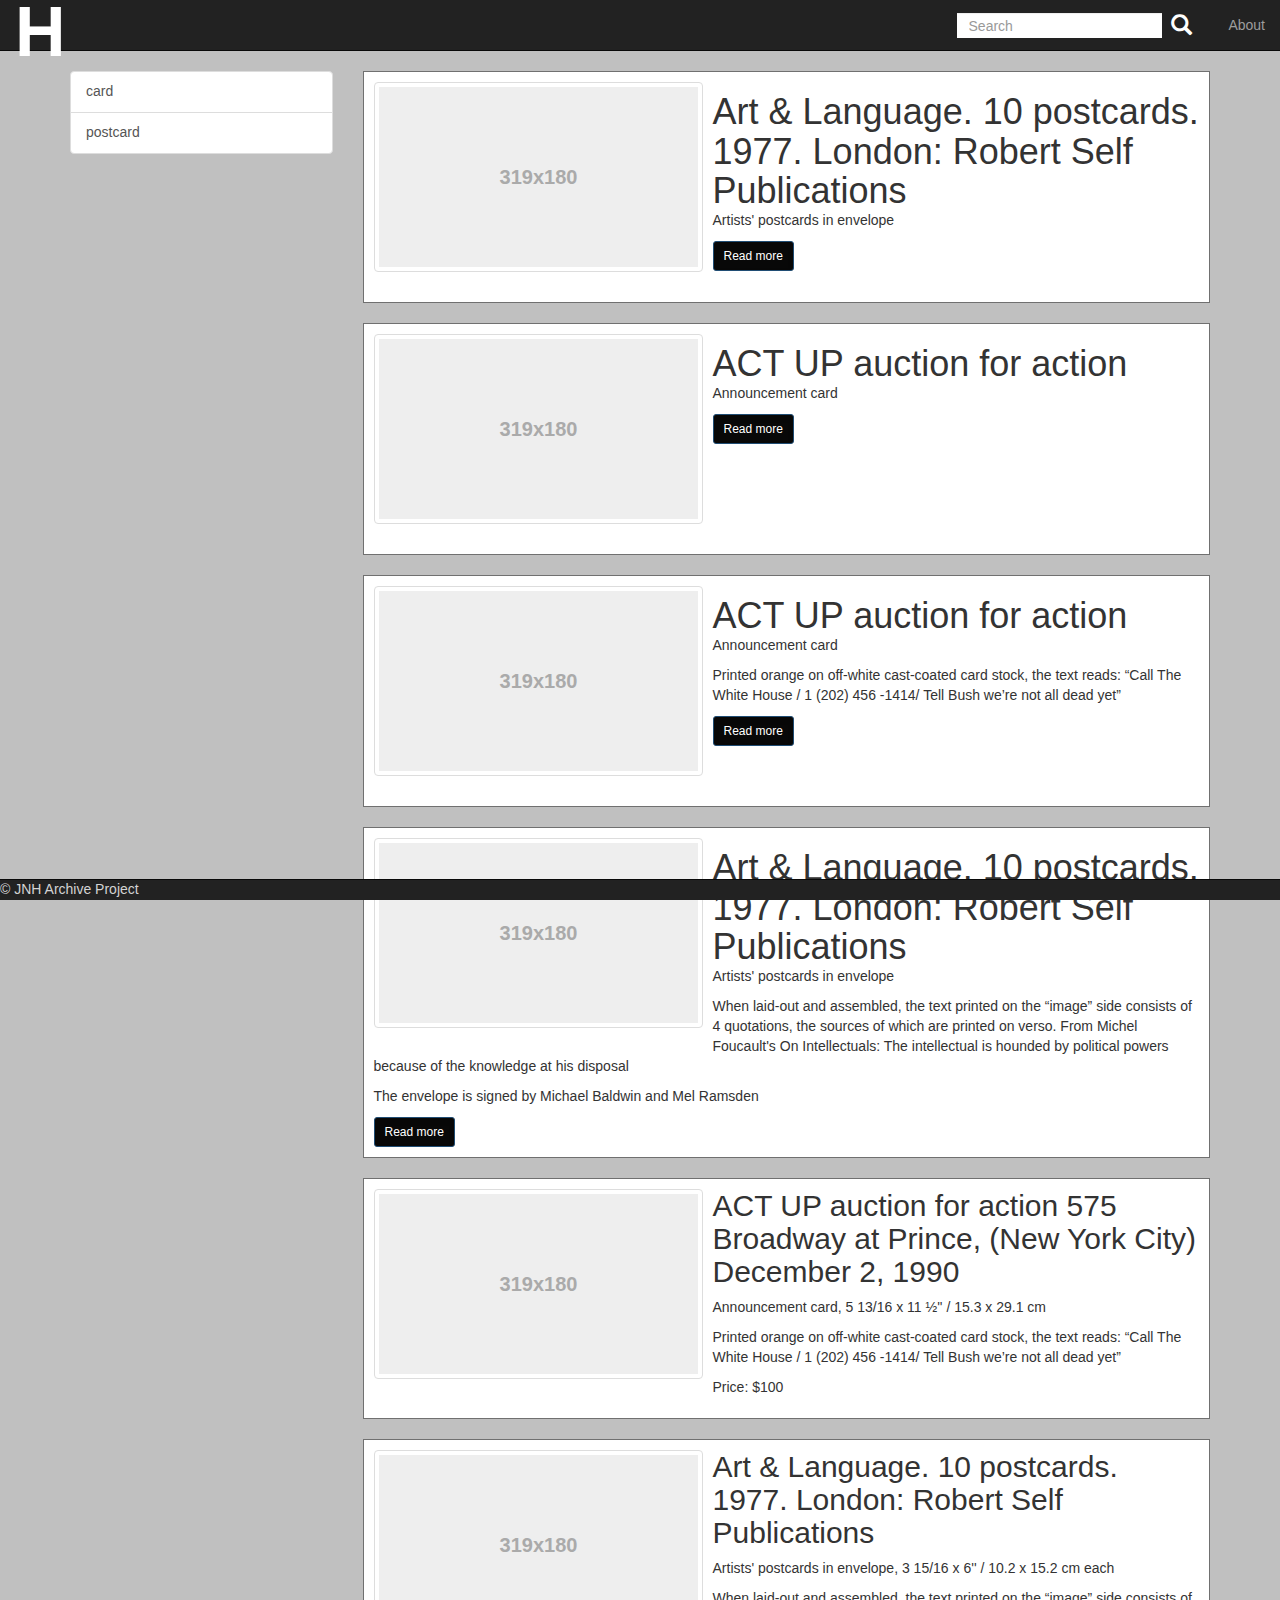
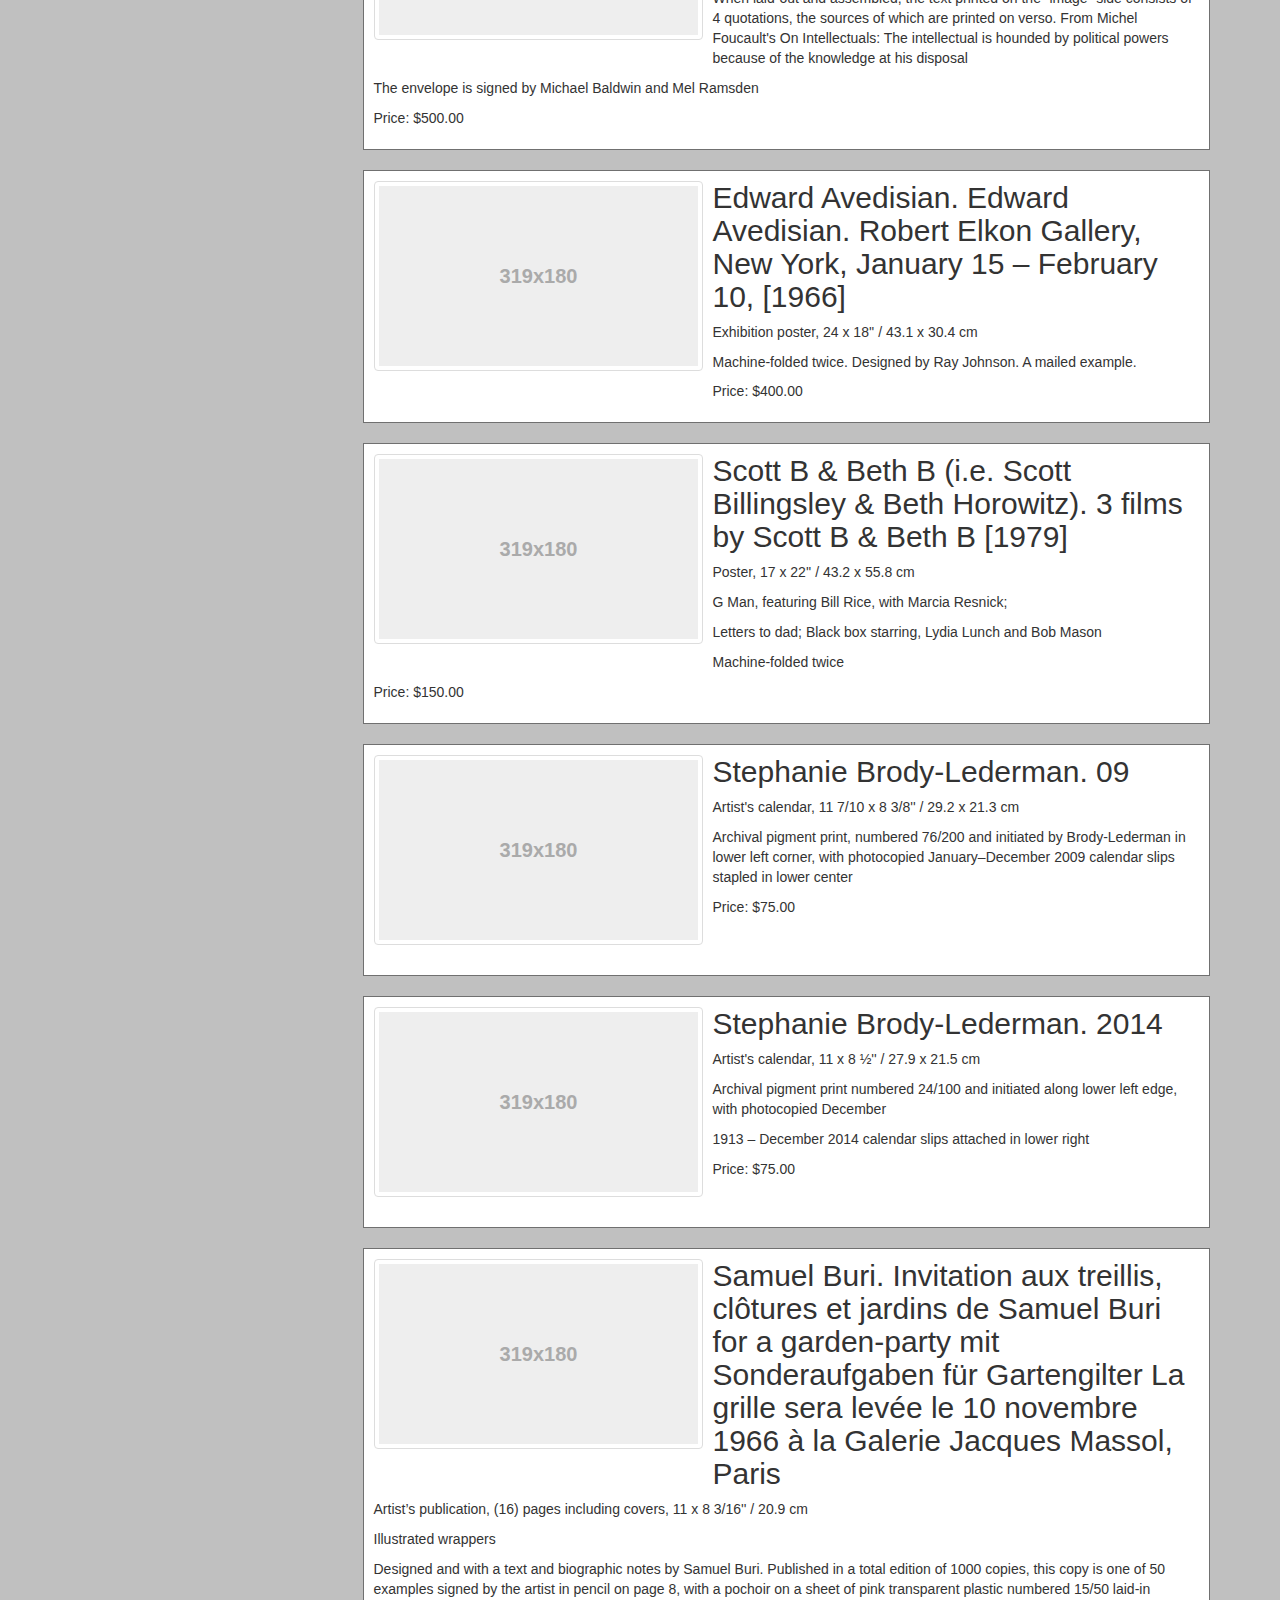
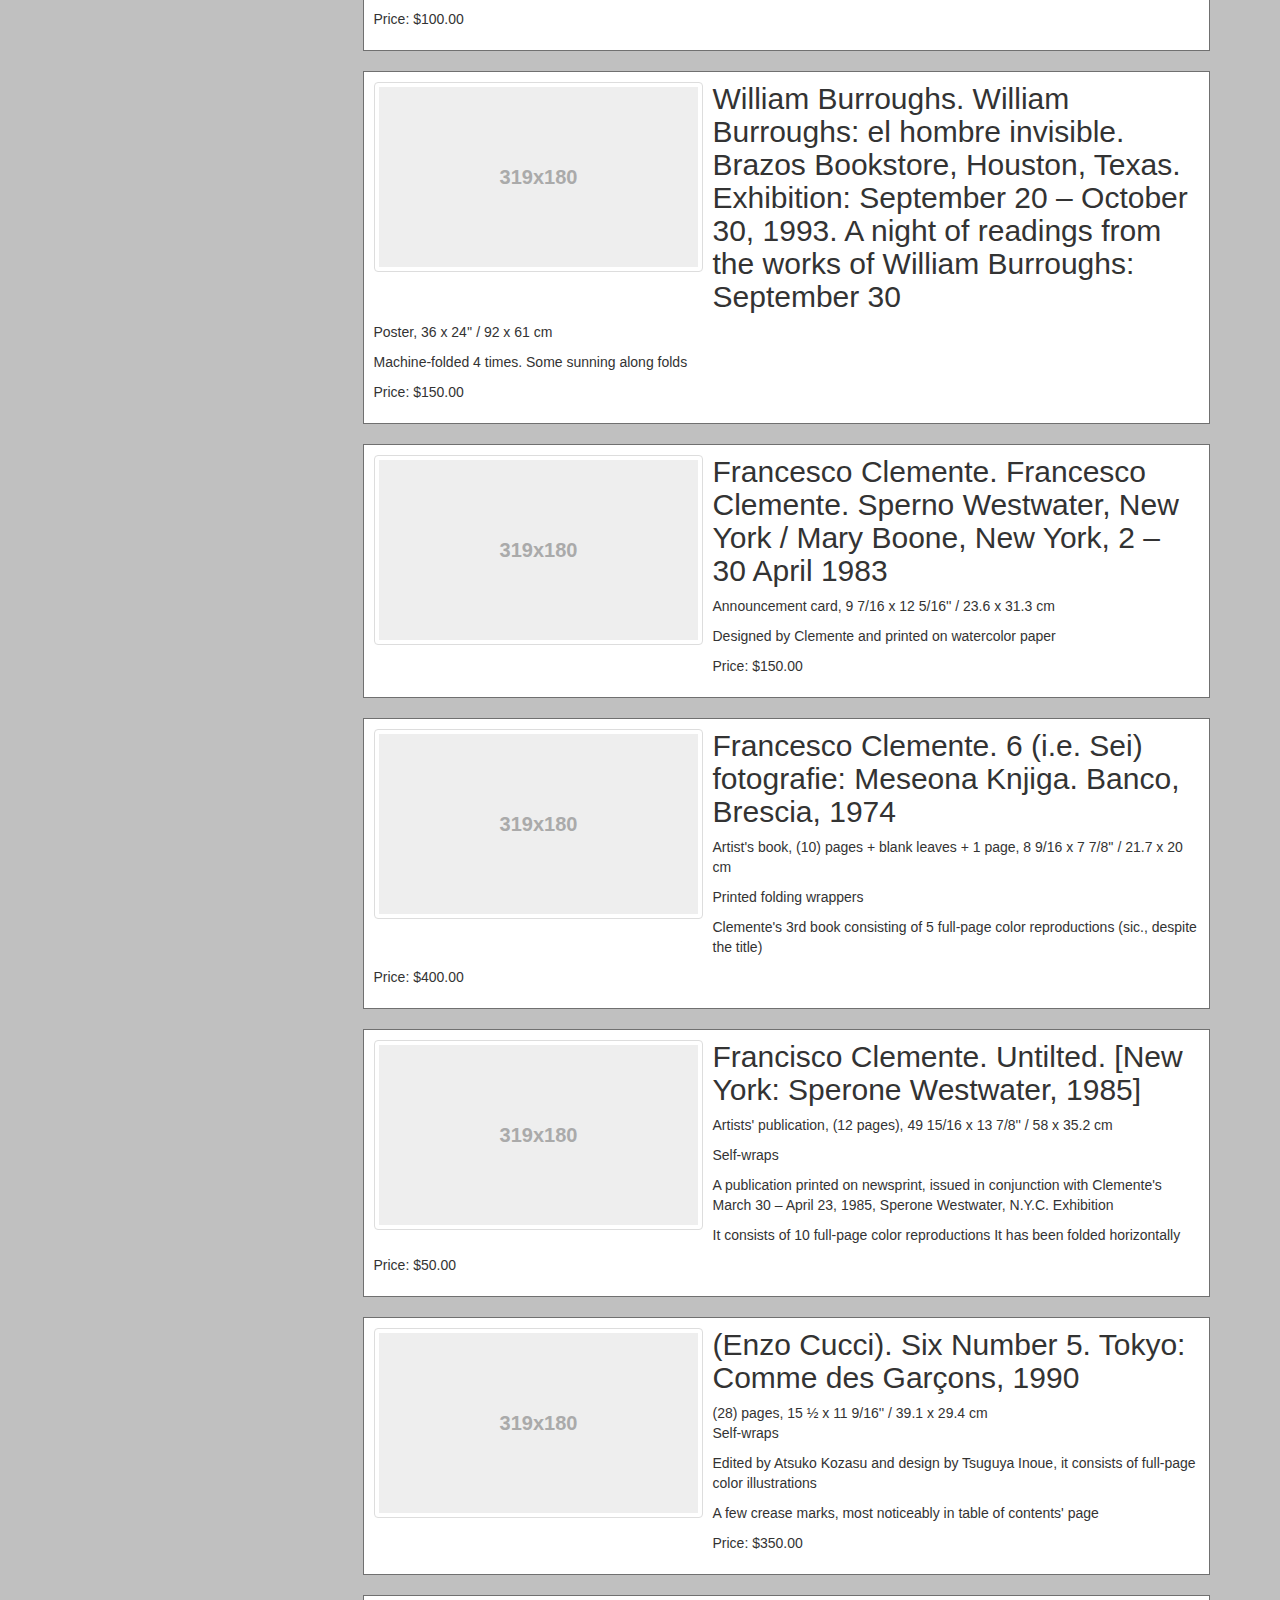
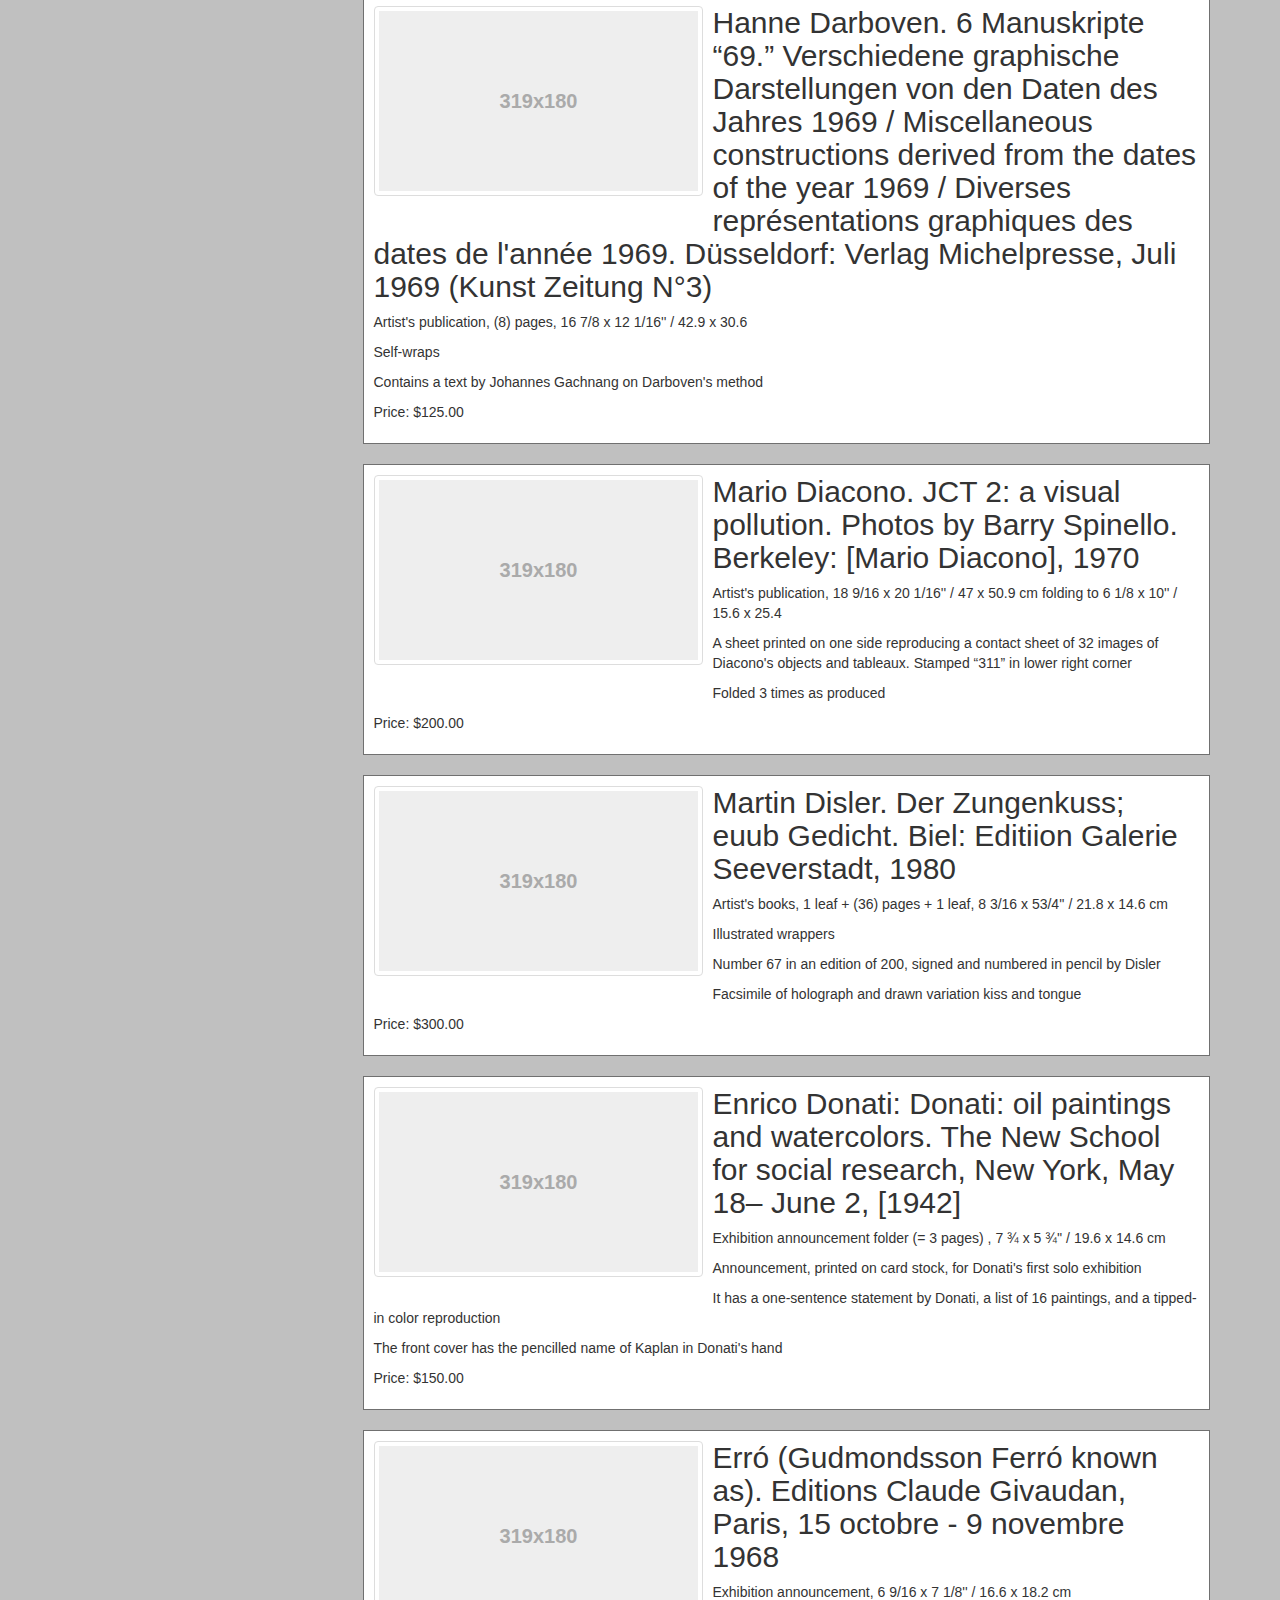
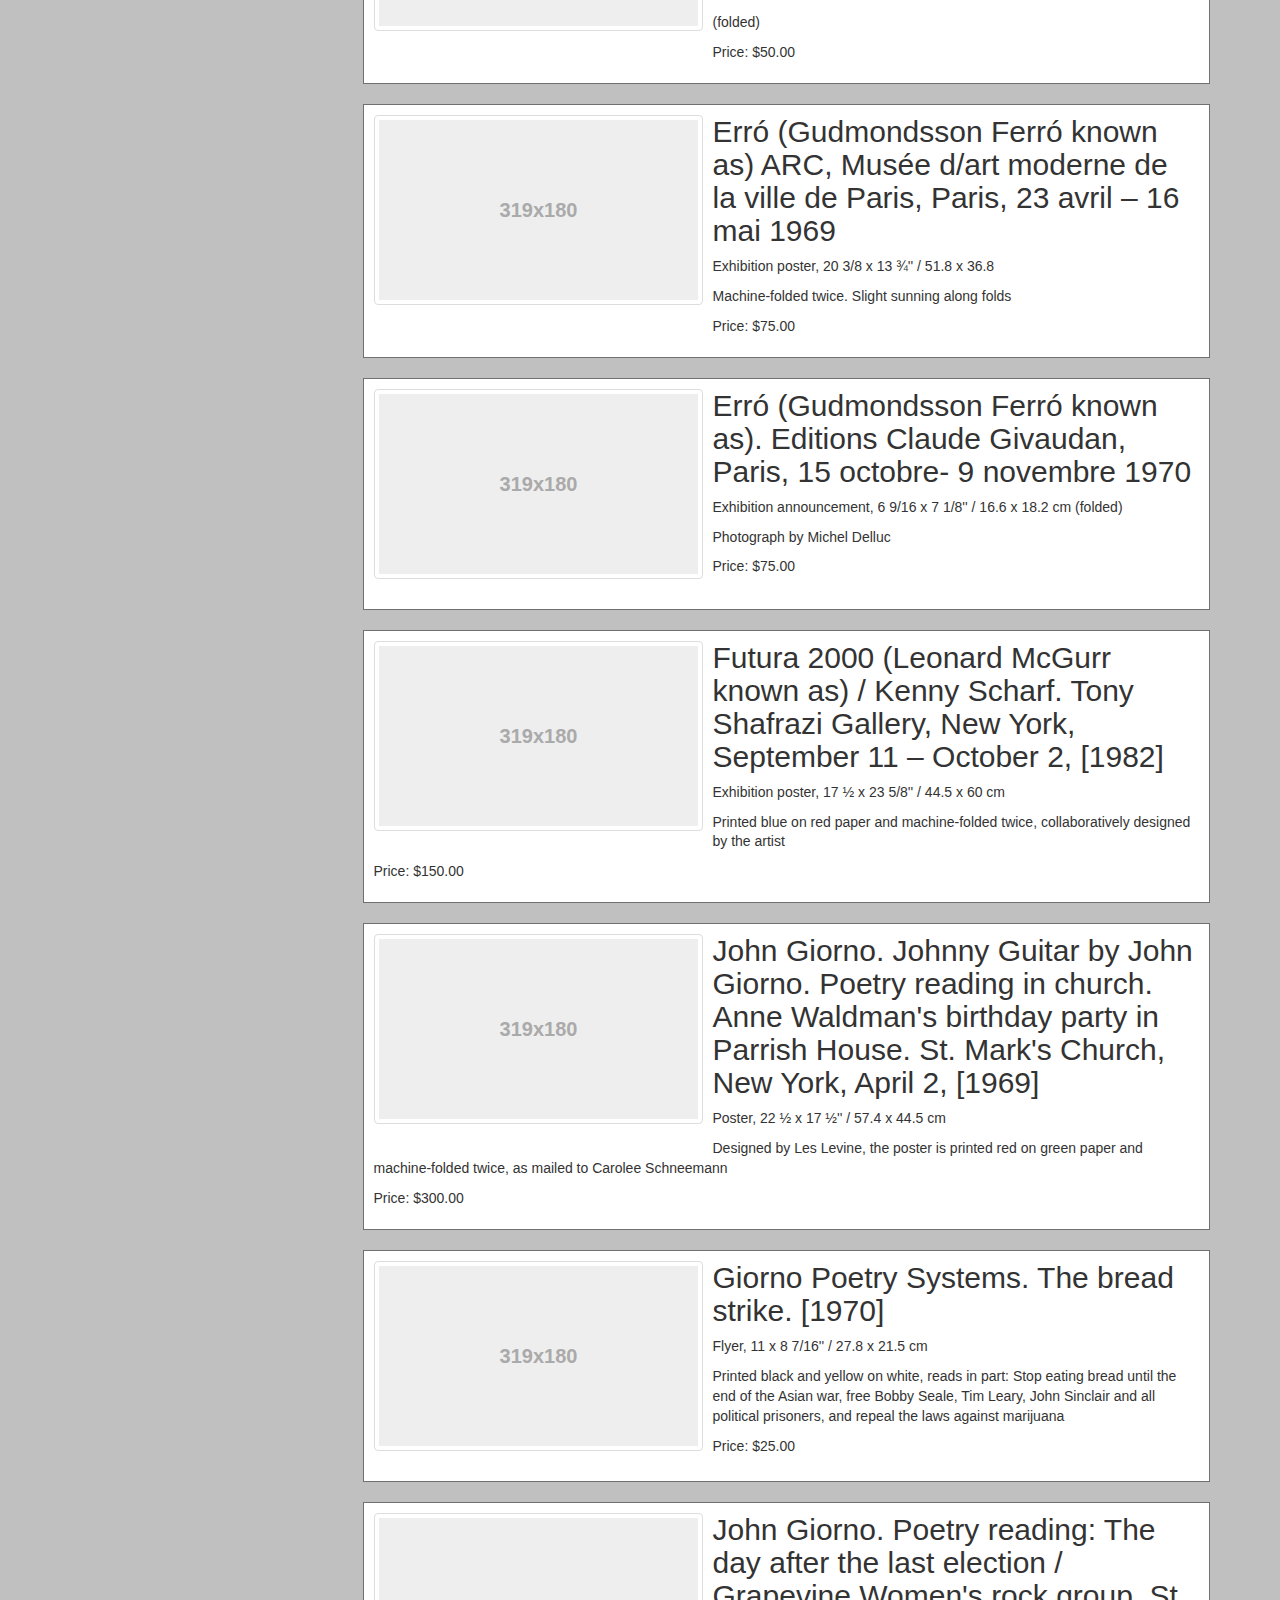
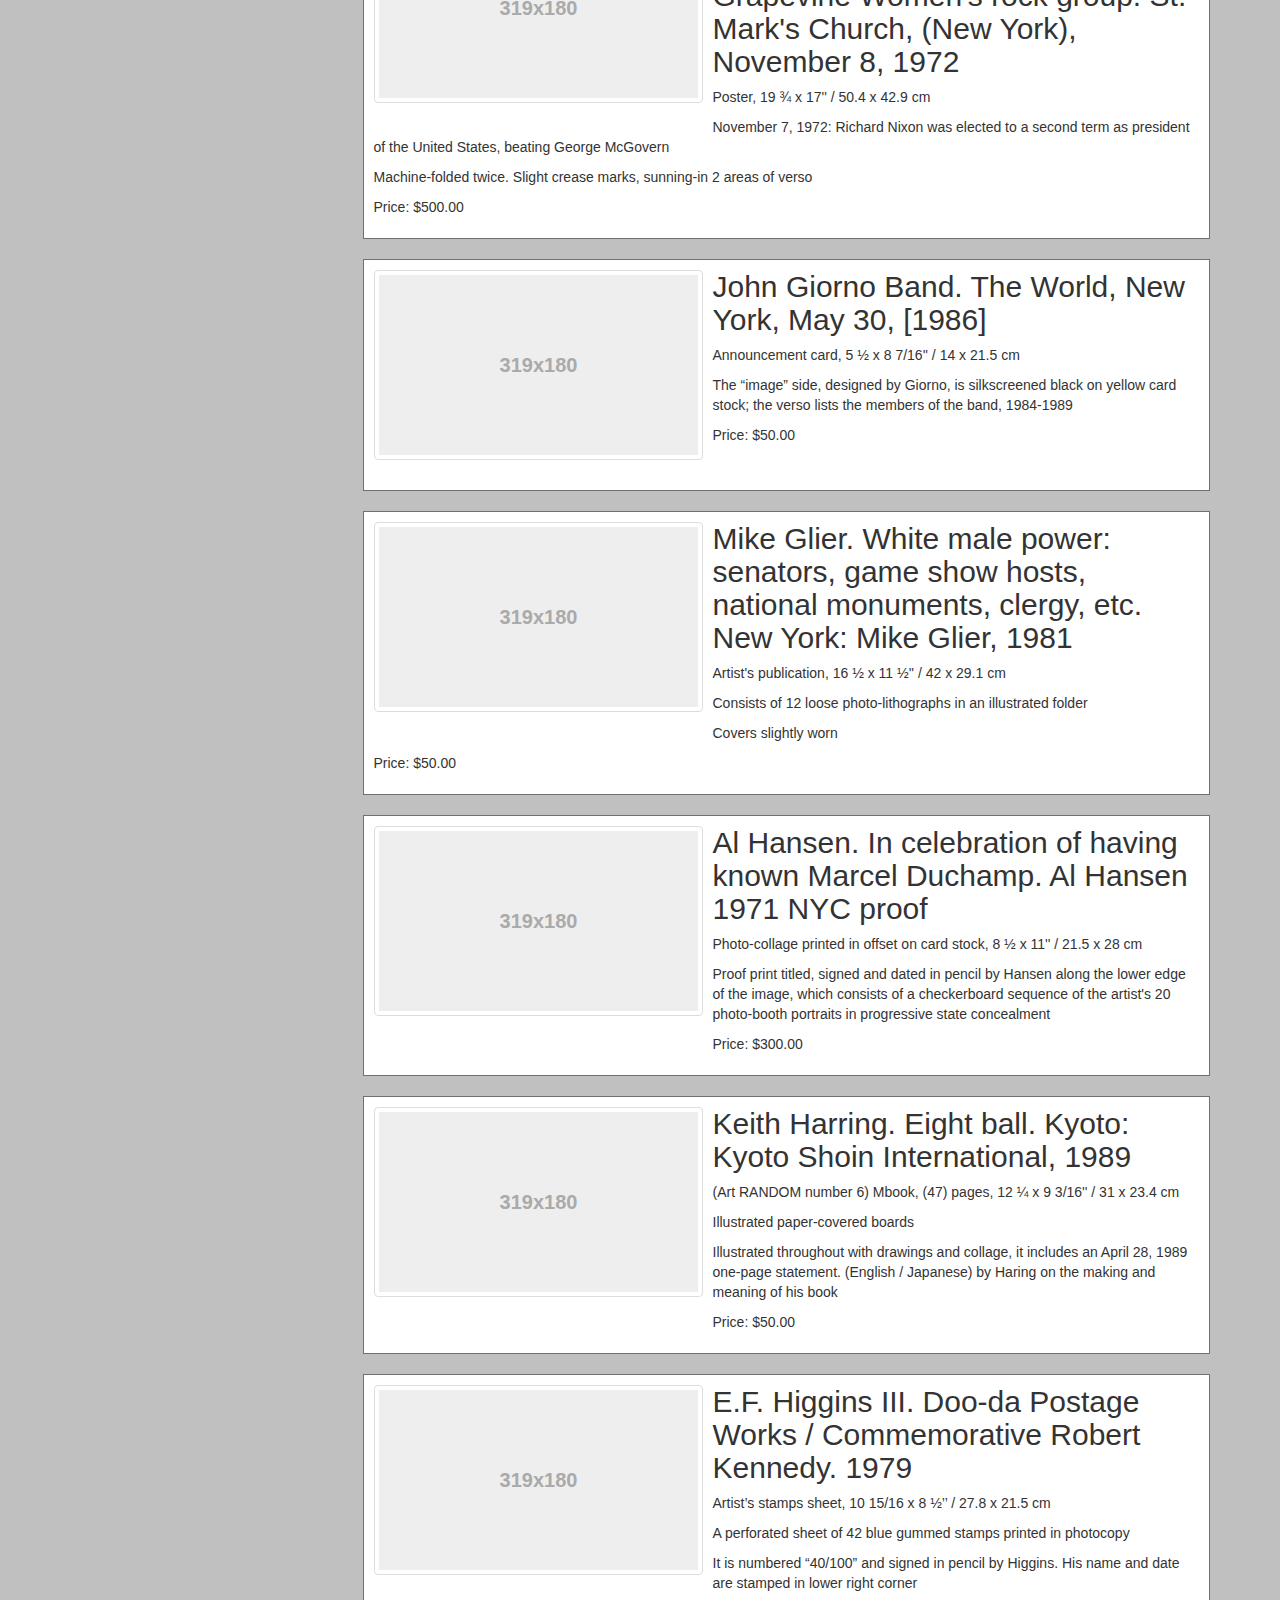
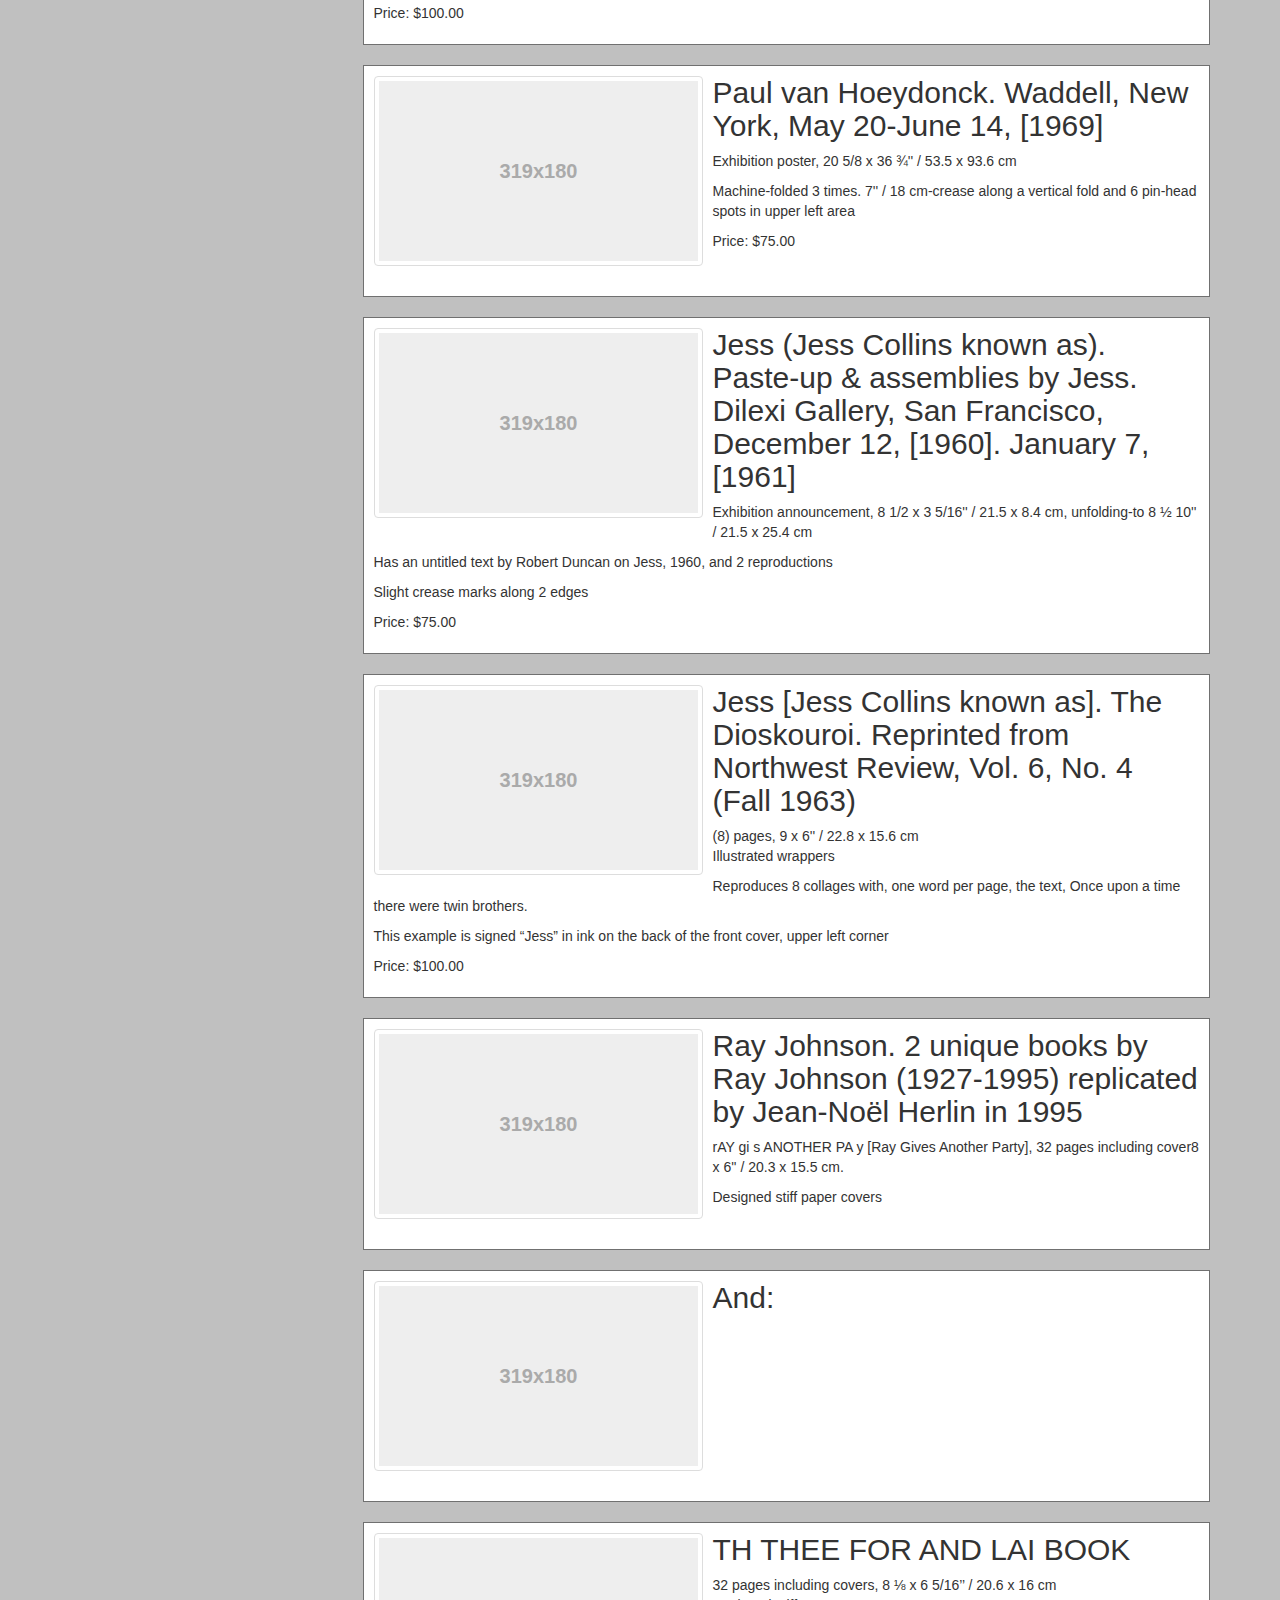
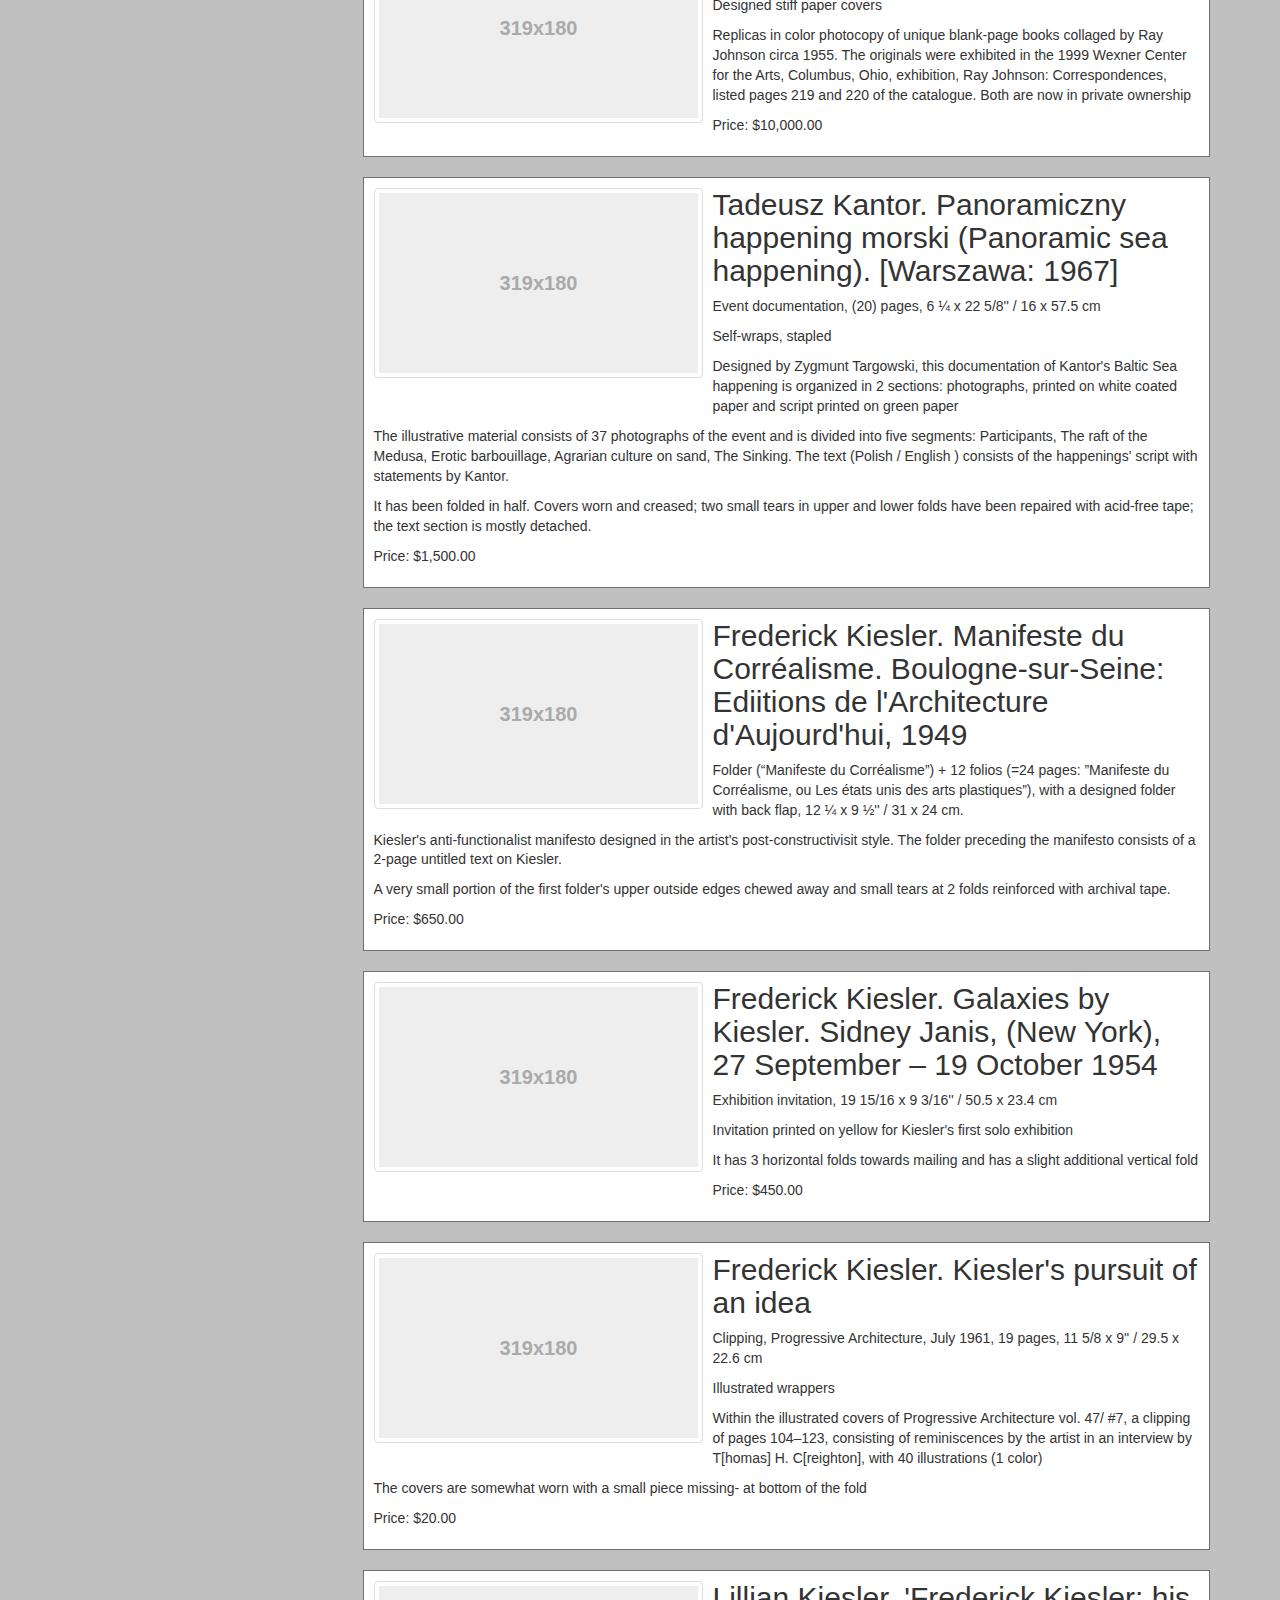
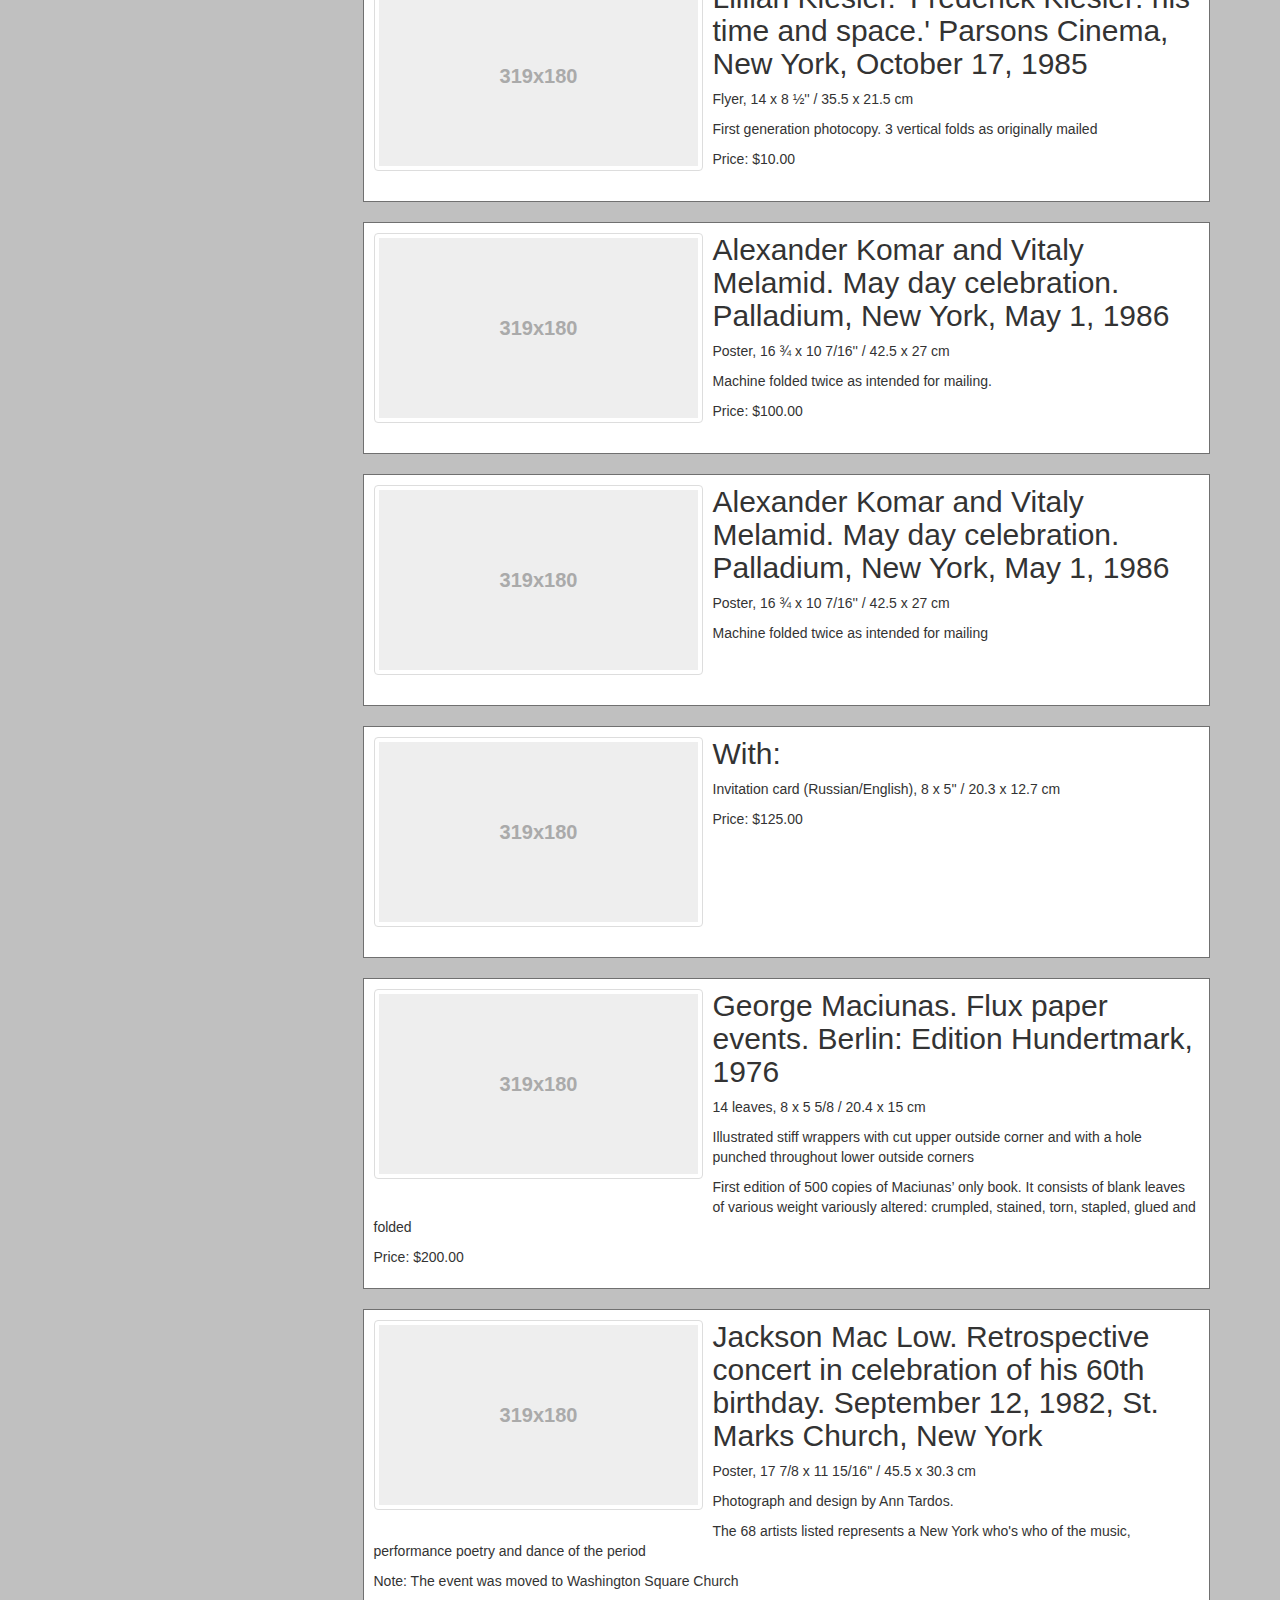
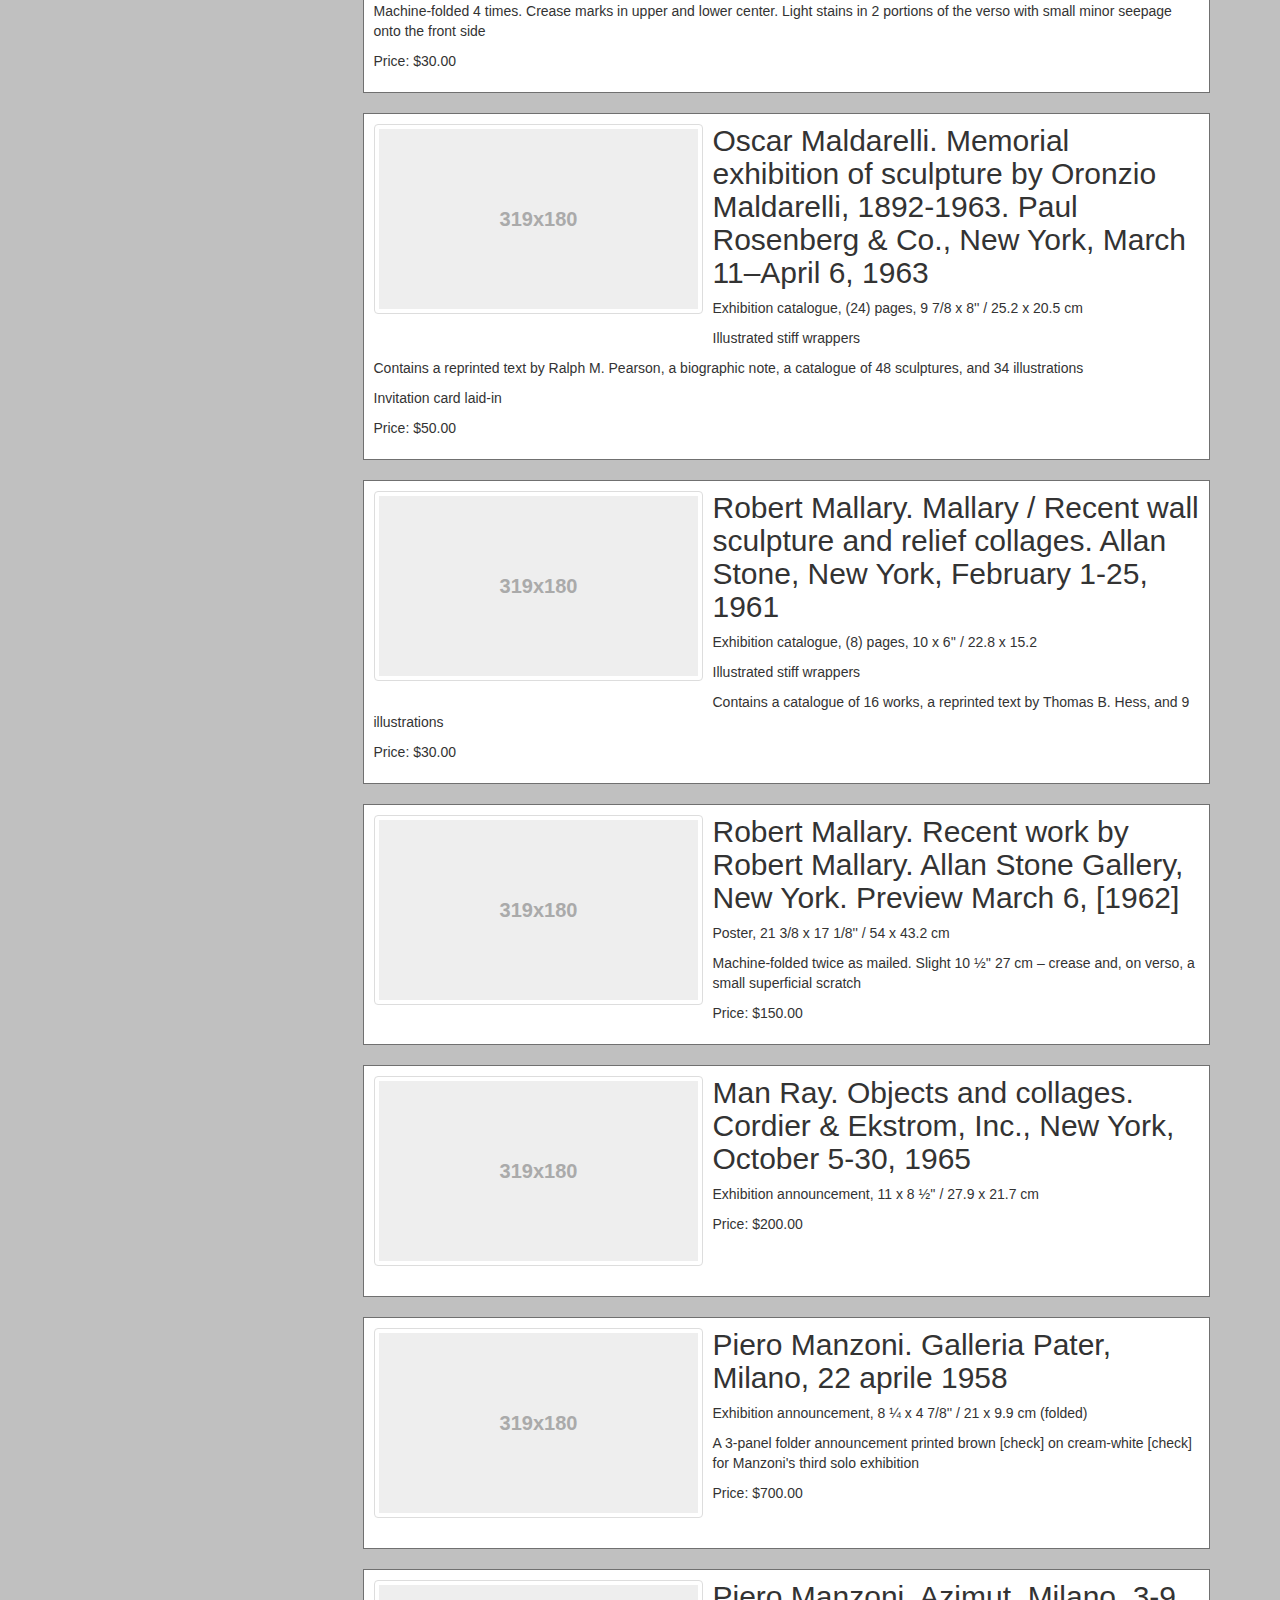
==== commit a1f11b39: "Built jnh-archive-project from commit 11431ac on branch gh-pages" ====
--- a/index.html
+++ b/index.html
@@ -41,7 +41,7 @@
     <span class="glyphicon glyphicon-chevron-right" aria-hidden="true"></span>
     <span class="sr-only">Next</span>
   </a>
-</div--></section><section><div class=row><div class="col-md-3 cat"><div class=list-group><a class=list-group-item href=/card>card</a> <a class=list-group-item href=/postcard>postcard</a></div></div><!-- Begin cards section --><div class=col-md-9><article class=archive-card><!--time>23 Mar 2015</time> &raquo;--><!--h3><a href="/card/2015/03/23/Art-Language.html">Art & Language  &raquo;</a></h3--><p><a href=# class="thumbnail img-wrapper"><img src=/img/download.b227.svg alt="Placeholder image"></a></p><h1>Art &amp; Language. 10 postcards. 1977. London: Robert Self Publications</h1><p>Artists&#39; postcards in envelope</p><a href=/card/2015/03/23/Art-Language.html class="btn btn-black btn-sm active" role=button>Read more</a><div class=clearfix></div></article><div class=clearfix></div><article class=archive-card><!--time>23 Mar 2015</time> &raquo;--><!--h3><a href="/card/2015/03/23/ACT-UP-auction-for-action.html">ACT UP  &raquo;</a></h3--><p><a href=# class="thumbnail img-wrapper"><img src=/img/download.b227.svg alt="Placeholder image"></a></p><h1>ACT UP auction for action</h1><p>Announcement card</p><a href=/card/2015/03/23/ACT-UP-auction-for-action.html class="btn btn-black btn-sm active" role=button>Read more</a><div class=clearfix></div></article><div class=clearfix></div><article class=archive-card><!--time>17 Mar 2015</time> &raquo;--><!--h3><a href="/card/2015/03/17/sample-card-2.html">ACT UP  &raquo;</a></h3--><p><a href=# class="thumbnail img-wrapper"><img src=/img/download.b227.svg alt="Placeholder image"></a></p><h1>ACT UP auction for action</h1><p>Announcement card</p><p>Printed orange on off-white cast-coated card stock, the text reads: “Call The White House / 1 (202) 456 -1414/ Tell Bush we’re not all dead yet”</p><a href=/card/2015/03/17/sample-card-2.html class="btn btn-black btn-sm active" role=button>Read more</a><div class=clearfix></div></article><div class=clearfix></div><article class=archive-card><!--time>17 Mar 2015</time> &raquo;--><!--h3><a href="/postcard/2015/03/17/sample-card.html">Art & Language  &raquo;</a></h3--><p><a href=# class="thumbnail img-wrapper"><img src=/img/download.b227.svg alt="Placeholder image"></a></p><h1>Art &amp; Language. 10 postcards. 1977. London: Robert Self Publications</h1><p>Artists&#39; postcards in envelope</p><p>When laid-out and assembled, the text printed on the “image” side consists of 4 quotations, the sources of which are printed on verso. From Michel Foucault&#39;s On Intellectuals: The intellectual is hounded by political powers because of the knowledge at his disposal</p><p>The envelope is signed by Michael Baldwin and Mel Ramsden</p><a href=/postcard/2015/03/17/sample-card.html class="btn btn-black btn-sm active" role=button>Read more</a><div class=clearfix></div></article><div class=clearfix></div><article class=archive-card><a href="" class="thumbnail img-wrapper"><img src=/img/download.b227.svg alt=card.img_alt></a><h2>ACT UP auction for action 575 Broadway at Prince, (New York City) December 2, 1990</h2><p>Announcement card, 5 13/16 x 11 ½'' / 15.3 x 29.1 cm</p><p>Printed orange on off-white cast-coated card stock, the text reads: “Call The White House / 1 (202) 456 -1414/ Tell Bush we’re not all dead yet”</p><p>Price: $100</p><div class=clearfix></div></article><div class=clearfix></div><article class=archive-card><a href="" class="thumbnail img-wrapper"><img src=/img/download.b227.svg alt=card.img_alt></a><h2>Art & Language. 10 postcards. 1977. London: Robert Self Publications</h2><p>Artists' postcards in envelope, 3 15/16 x 6'' / 10.2 x 15.2 cm each</p><p>When laid-out and assembled, the text printed on the “image” side consists of 4 quotations, the sources of which are printed on verso. From Michel Foucault's On Intellectuals: The intellectual is hounded by political powers because of the knowledge at his disposal</p><p>The envelope is signed by Michael Baldwin and Mel Ramsden</p><p>Price: $500.00</p><div class=clearfix></div></article><div class=clearfix></div><article class=archive-card><a href="" class="thumbnail img-wrapper"><img src=/img/download.b227.svg alt=card.img_alt></a><h2>Edward Avedisian. Edward Avedisian. Robert Elkon Gallery, New York, January 15 – February 10, [1966]</h2><p>Exhibition poster, 24 x 18'' / 43.1 x 30.4 cm</p><p>Machine-folded twice. Designed by Ray Johnson. A mailed example.</p><p>Price: $400.00</p><div class=clearfix></div></article><div class=clearfix></div><article class=archive-card><a href="" class="thumbnail img-wrapper"><img src=/img/download.b227.svg alt=card.img_alt></a><h2>Scott B & Beth B (i.e. Scott Billingsley & Beth Horowitz). 3 films by Scott B & Beth B [1979]</h2><p>Poster, 17 x 22'' / 43.2 x 55.8 cm</p><p>G Man, featuring Bill Rice, with Marcia Resnick;</p><p>Letters to dad; Black box starring, Lydia Lunch and Bob Mason</p><p>Machine-folded twice</p><p>Price: $150.00</p><div class=clearfix></div></article><div class=clearfix></div><article class=archive-card><a href="" class="thumbnail img-wrapper"><img src=/img/download.b227.svg alt=card.img_alt></a><h2>Stephanie Brody-Lederman. 09</h2><p>Artist's calendar, 11 7/10 x 8 3/8'' / 29.2 x 21.3 cm</p><p>Archival pigment print, numbered 76/200 and initiated by Brody-Lederman in lower left corner, with photocopied January–December 2009 calendar slips stapled in lower center</p><p>Price: $75.00</p><div class=clearfix></div></article><div class=clearfix></div><article class=archive-card><a href="" class="thumbnail img-wrapper"><img src=/img/download.b227.svg alt=card.img_alt></a><h2>Stephanie Brody-Lederman. 2014</h2><p>Artist's calendar, 11 x 8 ½'' / 27.9 x 21.5 cm</p><p>Archival pigment print numbered 24/100 and initiated along lower left edge, with photocopied December</p><p>1913 – December 2014 calendar slips attached in lower right</p><p>Price: $75.00</p><div class=clearfix></div></article><div class=clearfix></div><article class=archive-card><a href="" class="thumbnail img-wrapper"><img src=/img/download.b227.svg alt=card.img_alt></a><h2>Samuel Buri. Invitation aux treillis, clôtures et jardins de Samuel Buri for a garden-party mit Sonderaufgaben für Gartengilter La grille sera levée le 10 novembre 1966 à la Galerie Jacques Massol, Paris</h2><p>Artist’s publication, (16) pages including covers, 11 x 8 3/16'' / 20.9 cm</p><p>Illustrated wrappers</p><p>Designed and with a text and biographic notes by Samuel Buri. Published in a total edition of 1000 copies, this copy is one of 50 examples signed by the artist in pencil on page 8, with a pochoir on a sheet of pink transparent plastic numbered 15/50 laid-in</p><p>Price: $100.00</p><div class=clearfix></div></article><div class=clearfix></div><article class=archive-card><a href="" class="thumbnail img-wrapper"><img src=/img/download.b227.svg alt=card.img_alt></a><h2>William Burroughs. William Burroughs: el hombre invisible. Brazos Bookstore, Houston, Texas. Exhibition: September 20 – October 30, 1993. A night of readings from the works of William Burroughs: September 30</h2><p>Poster, 36 x 24'' / 92 x 61 cm</p><p>Machine-folded 4 times. Some sunning along folds</p><p>Price: $150.00</p><div class=clearfix></div></article><div class=clearfix></div><article class=archive-card><a href="" class="thumbnail img-wrapper"><img src=/img/download.b227.svg alt=card.img_alt></a><h2>Francesco Clemente. Francesco Clemente. Sperno Westwater, New York / Mary Boone, New York, 2 – 30 April 1983</h2><p>Announcement card, 9 7/16 x 12 5/16'' / 23.6 x 31.3 cm</p><p>Designed by Clemente and printed on watercolor paper</p><p>Price: $150.00</p><div class=clearfix></div></article><div class=clearfix></div><article class=archive-card><a href="" class="thumbnail img-wrapper"><img src=/img/download.b227.svg alt=card.img_alt></a><h2>Francesco Clemente. 6 (i.e. Sei) fotografie: Meseona Knjiga. Banco, Brescia, 1974</h2><p>Artist's book, (10) pages + blank leaves + 1 page, 8 9/16 x 7 7/8'' / 21.7 x 20 cm</p><p>Printed folding wrappers</p><p>Clemente's 3rd book consisting of 5 full-page color reproductions (sic., despite the title)</p><p>Price: $400.00</p><div class=clearfix></div></article><div class=clearfix></div><article class=archive-card><a href="" class="thumbnail img-wrapper"><img src=/img/download.b227.svg alt=card.img_alt></a><h2>Francisco Clemente. Untilted. [New York: Sperone Westwater, 1985]</h2><p>Artists' publication, (12 pages), 49 15/16 x 13 7/8'' / 58 x 35.2 cm</p><p>Self-wraps</p><p>A publication printed on newsprint, issued in conjunction with Clemente's March 30 – April 23, 1985, Sperone Westwater, N.Y.C. Exhibition</p><p>It consists of 10 full-page color reproductions It has been folded horizontally</p><p>Price: $50.00</p><div class=clearfix></div></article><div class=clearfix></div><article class=archive-card><a href="" class="thumbnail img-wrapper"><img src=/img/download.b227.svg alt=card.img_alt></a><h2>(Enzo Cucci). Six Number 5. Tokyo: Comme des Garçons, 1990</h2><p>(28) pages, 15 ½ x 11 9/16'' / 39.1 x 29.4 cm</p><p>Self-wraps</p><p>Edited by Atsuko Kozasu and design by Tsuguya Inoue, it consists of full-page color illustrations</p><p>A few crease marks, most noticeably in table of contents' page</p><p>Price: $350.00</p><div class=clearfix></div></article><div class=clearfix></div><article class=archive-card><a href="" class="thumbnail img-wrapper"><img src=/img/download.b227.svg alt=card.img_alt></a><h2>Hanne Darboven. 6 Manuskripte “69.” Verschiedene graphische Darstellungen von den Daten des Jahres 1969 / Miscellaneous constructions derived from the dates of the year 1969 / Diverses représentations graphiques des dates de l'année 1969. Düsseldorf: Verlag Michelpresse, Juli 1969 (Kunst Zeitung N°3)</h2><p>Artist's publication, (8) pages, 16 7/8 x 12 1/16'' / 42.9 x 30.6</p><p>Self-wraps</p><p>Contains a text by Johannes Gachnang on Darboven's method</p><p>Price: $125.00</p><div class=clearfix></div></article><div class=clearfix></div><article class=archive-card><a href="" class="thumbnail img-wrapper"><img src=/img/download.b227.svg alt=card.img_alt></a><h2>Mario Diacono. JCT 2: a visual pollution. Photos by Barry Spinello. Berkeley: [Mario Diacono], 1970</h2><p>Artist's publication, 18 9/16 x 20 1/16'' / 47 x 50.9 cm folding to 6 1/8 x 10'' / 15.6 x 25.4</p><p>A sheet printed on one side reproducing a contact sheet of 32 images of Diacono's objects and tableaux. Stamped “311” in lower right corner</p><p>Folded 3 times as produced</p><p>Price: $200.00</p><div class=clearfix></div></article><div class=clearfix></div><article class=archive-card><a href="" class="thumbnail img-wrapper"><img src=/img/download.b227.svg alt=card.img_alt></a><h2>Martin Disler. Der Zungenkuss; euub Gedicht. Biel: Editiion Galerie Seeverstadt, 1980</h2><p>Artist's books, 1 leaf + (36) pages + 1 leaf, 8 3/16 x 53/4'' / 21.8 x 14.6 cm</p><p>Illustrated wrappers</p><p>Number 67 in an edition of 200, signed and numbered in pencil by Disler</p><p>Facsimile of holograph and drawn variation kiss and tongue</p><p>Price: $300.00</p><div class=clearfix></div></article><div class=clearfix></div><article class=archive-card><a href="" class="thumbnail img-wrapper"><img src=/img/download.b227.svg alt=card.img_alt></a><h2>Enrico Donati: Donati: oil paintings and watercolors. The New School for social research, New York, May 18– June 2, [1942]</h2><p>Exhibition announcement folder (= 3 pages) , 7 ¾ x 5 ¾'' / 19.6 x 14.6 cm</p><p>Announcement, printed on card stock, for Donati's first solo exhibition</p><p>It has a one-sentence statement by Donati, a list of 16 paintings, and a tipped-in color reproduction</p><p>The front cover has the pencilled name of Kaplan in Donati's hand</p><p>Price: $150.00</p><div class=clearfix></div></article><div class=clearfix></div><article class=archive-card><a href="" class="thumbnail img-wrapper"><img src=/img/download.b227.svg alt=card.img_alt></a><h2>Erró (Gudmondsson Ferró known as). Editions Claude Givaudan, Paris, 15 octobre - 9 novembre 1968</h2><p>Exhibition announcement, 6 9/16 x 7 1/8'' / 16.6 x 18.2 cm</p><p>(folded)</p><p>Price: $50.00</p><div class=clearfix></div></article><div class=clearfix></div><article class=archive-card><a href="" class="thumbnail img-wrapper"><img src=/img/download.b227.svg alt=card.img_alt></a><h2>Erró (Gudmondsson Ferró known as) ARC, Musée d/art moderne de la ville de Paris, Paris, 23 avril – 16 mai 1969</h2><p>Exhibition poster, 20 3/8 x 13 ¾'' / 51.8 x 36.8</p><p>Machine-folded twice. Slight sunning along folds</p><p>Price: $75.00</p><div class=clearfix></div></article><div class=clearfix></div><article class=archive-card><a href="" class="thumbnail img-wrapper"><img src=/img/download.b227.svg alt=card.img_alt></a><h2>Erró (Gudmondsson Ferró known as). Editions Claude Givaudan, Paris, 15 octobre- 9 novembre 1970</h2><p>Exhibition announcement, 6 9/16 x 7 1/8'' / 16.6 x 18.2 cm (folded)</p><p>Photograph by Michel Delluc</p><p>Price: $75.00</p><div class=clearfix></div></article><div class=clearfix></div><article class=archive-card><a href="" class="thumbnail img-wrapper"><img src=/img/download.b227.svg alt=card.img_alt></a><h2>Futura 2000 (Leonard McGurr known as) / Kenny Scharf. Tony Shafrazi Gallery, New York, September 11 – October 2, [1982]</h2><p>Exhibition poster, 17 ½ x 23 5/8'' / 44.5 x 60 cm</p><p>Printed blue on red paper and machine-folded twice, collaboratively designed by the artist</p><p>Price: $150.00</p><div class=clearfix></div></article><div class=clearfix></div><article class=archive-card><a href="" class="thumbnail img-wrapper"><img src=/img/download.b227.svg alt=card.img_alt></a><h2>John Giorno. Johnny Guitar by John Giorno. Poetry reading in church. Anne Waldman's birthday party in Parrish House. St. Mark's Church, New York, April 2, [1969]</h2><p>Poster, 22 ½ x 17 ½'' / 57.4 x 44.5 cm</p><p>Designed by Les Levine, the poster is printed red on green paper and machine-folded twice, as mailed to Carolee Schneemann</p><p>Price: $300.00</p><div class=clearfix></div></article><div class=clearfix></div><article class=archive-card><a href="" class="thumbnail img-wrapper"><img src=/img/download.b227.svg alt=card.img_alt></a><h2>Giorno Poetry Systems. The bread strike. [1970]</h2><p>Flyer, 11 x 8 7/16'' / 27.8 x 21.5 cm</p><p>Printed black and yellow on white, reads in part: Stop eating bread until the end of the Asian war, free Bobby Seale, Tim Leary, John Sinclair and all political prisoners, and repeal the laws against marijuana</p><p>Price: $25.00</p><div class=clearfix></div></article><div class=clearfix></div><article class=archive-card><a href="" class="thumbnail img-wrapper"><img src=/img/download.b227.svg alt=card.img_alt></a><h2>John Giorno. Poetry reading: The day after the last election / Grapevine Women's rock group. St. Mark's Church, (New York), November 8, 1972</h2><p>Poster, 19 ¾ x 17'' / 50.4 x 42.9 cm</p><p>November 7, 1972: Richard Nixon was elected to a second term as president of the United States, beating George McGovern</p><p>Machine-folded twice. Slight crease marks, sunning-in 2 areas of verso</p><p>Price: $500.00</p><div class=clearfix></div></article><div class=clearfix></div><article class=archive-card><a href="" class="thumbnail img-wrapper"><img src=/img/download.b227.svg alt=card.img_alt></a><h2>John Giorno Band. The World, New York, May 30, [1986]</h2><p>Announcement card, 5 ½ x 8 7/16'' / 14 x 21.5 cm</p><p>The “image” side, designed by Giorno, is silkscreened black on yellow card stock; the verso lists the members of the band, 1984-1989</p><p>Price: $50.00</p><div class=clearfix></div></article><div class=clearfix></div><article class=archive-card><a href="" class="thumbnail img-wrapper"><img src=/img/download.b227.svg alt=card.img_alt></a><h2>Mike Glier. White male power: senators, game show hosts, national monuments, clergy, etc. New York: Mike Glier, 1981</h2><p>Artist's publication, 16 ½ x 11 ½'' / 42 x 29.1 cm</p><p>Consists of 12 loose photo-lithographs in an illustrated folder</p><p>Covers slightly worn</p><p>Price: $50.00</p><div class=clearfix></div></article><div class=clearfix></div><article class=archive-card><a href="" class="thumbnail img-wrapper"><img src=/img/download.b227.svg alt=card.img_alt></a><h2>Al Hansen. In celebration of having known Marcel Duchamp. Al Hansen 1971 NYC proof</h2><p>Photo-collage printed in offset on card stock, 8 ½ x 11'' / 21.5 x 28 cm</p><p>Proof print titled, signed and dated in pencil by Hansen along the lower edge of the image, which consists of a checkerboard sequence of the artist's 20 photo-booth portraits in progressive state concealment</p><p>Price: $300.00</p><div class=clearfix></div></article><div class=clearfix></div><article class=archive-card><a href="" class="thumbnail img-wrapper"><img src=/img/download.b227.svg alt=card.img_alt></a><h2>Keith Harring. Eight ball. Kyoto: Kyoto Shoin International, 1989</h2><p>(Art RANDOM number 6) Mbook, (47) pages, 12 ¼ x 9 3/16'' / 31 x 23.4 cm</p><p>Illustrated paper-covered boards</p><p>Illustrated throughout with drawings and collage, it includes an April 28, 1989 one-page statement. (English / Japanese) by Haring on the making and meaning of his book</p><p>Price: $50.00</p><div class=clearfix></div></article><div class=clearfix></div><article class=archive-card><a href="" class="thumbnail img-wrapper"><img src=/img/download.b227.svg alt=card.img_alt></a><h2>E.F. Higgins III. Doo-da Postage Works / Commemorative Robert Kennedy. 1979</h2><p>Artist’s stamps sheet, 10 15/16 x 8 ½’’ / 27.8 x 21.5 cm</p><p>A perforated sheet of 42 blue gummed stamps printed in photocopy</p><p>It is numbered “40/100” and signed in pencil by Higgins. His name and date are stamped in lower right corner</p><p>Price: $100.00</p><div class=clearfix></div></article><div class=clearfix></div><article class=archive-card><a href="" class="thumbnail img-wrapper"><img src=/img/download.b227.svg alt=card.img_alt></a><h2>Paul van Hoeydonck. Waddell, New York, May 20-June 14, [1969]</h2><p>Exhibition poster, 20 5/8 x 36 ¾'' / 53.5 x 93.6 cm</p><p>Machine-folded 3 times. 7'' / 18 cm-crease along a vertical fold and 6 pin-head spots in upper left area</p><p>Price: $75.00</p><div class=clearfix></div></article><div class=clearfix></div><article class=archive-card><a href="" class="thumbnail img-wrapper"><img src=/img/download.b227.svg alt=card.img_alt></a><h2>Jess (Jess Collins known as). Paste-up & assemblies by Jess. Dilexi Gallery, San Francisco, December 12, [1960]. January 7, [1961]</h2><p>Exhibition announcement, 8 1/2 x 3 5/16'' / 21.5 x 8.4 cm, unfolding-to 8 ½ 10'' / 21.5 x 25.4 cm</p><p>Has an untitled text by Robert Duncan on Jess, 1960, and 2 reproductions</p><p>Slight crease marks along 2 edges</p><p>Price: $75.00</p><div class=clearfix></div></article><div class=clearfix></div><article class=archive-card><a href="" class="thumbnail img-wrapper"><img src=/img/download.b227.svg alt=card.img_alt></a><h2>Jess [Jess Collins known as]. The Dioskouroi. Reprinted from Northwest Review, Vol. 6, No. 4 (Fall 1963)</h2>(8) pages, 9 x 6'' / 22.8 x 15.6 cm<p>Illustrated wrappers</p><p>Reproduces 8 collages with, one word per page, the text, Once upon a time there were twin brothers.</p><p>This example is signed “Jess” in ink on the back of the front cover, upper left corner</p><p>Price: $100.00</p><div class=clearfix></div></article><div class=clearfix></div><article class=archive-card><a href="" class="thumbnail img-wrapper"><img src=/img/download.b227.svg alt=card.img_alt></a><h2>Ray Johnson. 2 unique books by Ray Johnson (1927-1995) replicated by Jean-Noël Herlin in 1995</h2><p>rAY gi s ANOTHER PA y [Ray Gives Another Party], 32 pages including cover8 x 6'' / 20.3 x 15.5 cm.</p><p>Designed stiff paper covers</p><div class=clearfix></div></article><div class=clearfix></div><article class=archive-card><a href="" class="thumbnail img-wrapper"><img src=/img/download.b227.svg alt=card.img_alt></a><h2>And:</h2><div class=clearfix></div></article><div class=clearfix></div><article class=archive-card><a href="" class="thumbnail img-wrapper"><img src=/img/download.b227.svg alt=card.img_alt></a><h2>TH THEE FOR AND LAI BOOK</h2>32 pages including covers, 8 ⅛ x 6 5/16’’ / 20.6 x 16 cm<p>Designed stiff paper covers</p><p>Replicas in color photocopy of unique blank-page books collaged by Ray Johnson circa 1955. The originals were exhibited in the 1999 Wexner Center for the Arts, Columbus, Ohio, exhibition, Ray Johnson: Correspondences, listed pages 219 and 220 of the catalogue. Both are now in private ownership</p><p>Price: $10,000.00</p><div class=clearfix></div></article><div class=clearfix></div><article class=archive-card><a href="" class="thumbnail img-wrapper"><img src=/img/download.b227.svg alt=card.img_alt></a><h2>Tadeusz Kantor. Panoramiczny happening morski (Panoramic sea happening). [Warszawa: 1967]</h2><p>Event documentation, (20) pages, 6 ¼ x 22 5/8'' / 16 x 57.5 cm</p><p>Self-wraps, stapled</p><p>Designed by Zygmunt Targowski, this documentation of Kantor's Baltic Sea happening is organized in 2 sections: photographs, printed on white coated paper and script printed on green paper</p><p>The illustrative material consists of 37 photographs of the event and is divided into five segments: Participants, The raft of the Medusa, Erotic barbouillage, Agrarian culture on sand, The Sinking. The text (Polish / English ) consists of the happenings' script with statements by Kantor.</p><p>It has been folded in half. Covers worn and creased; two small tears in upper and lower folds have been repaired with acid-free tape; the text section is mostly detached.</p><p>Price: $1,500.00</p><div class=clearfix></div></article><div class=clearfix></div><article class=archive-card><a href="" class="thumbnail img-wrapper"><img src=/img/download.b227.svg alt=card.img_alt></a><h2>Frederick Kiesler. Manifeste du Corréalisme. Boulogne-sur-Seine: Ediitions de l'Architecture d'Aujourd'hui, 1949</h2><p>Folder (“Manifeste du Corréalisme”) + 12 folios (=24 pages: ”Manifeste du Corréalisme, ou Les états unis des arts plastiques”), with a designed folder with back flap, 12 ¼ x 9 ½'' / 31 x 24 cm.</p><p>Kiesler's anti-functionalist manifesto designed in the artist's post-constructivisit style. The folder preceding the manifesto consists of a 2-page untitled text on Kiesler.</p><p>A very small portion of the first folder's upper outside edges chewed away and small tears at 2 folds reinforced with archival tape.</p><p>Price: $650.00</p><div class=clearfix></div></article><div class=clearfix></div><article class=archive-card><a href="" class="thumbnail img-wrapper"><img src=/img/download.b227.svg alt=card.img_alt></a><h2>Frederick Kiesler. Galaxies by Kiesler. Sidney Janis, (New York), 27 September – 19 October 1954</h2><p>Exhibition invitation, 19 15/16 x 9 3/16'' / 50.5 x 23.4 cm</p><p>Invitation printed on yellow for Kiesler's first solo exhibition</p><p>It has 3 horizontal folds towards mailing and has a slight additional vertical fold</p><p>Price: $450.00</p><div class=clearfix></div></article><div class=clearfix></div><article class=archive-card><a href="" class="thumbnail img-wrapper"><img src=/img/download.b227.svg alt=card.img_alt></a><h2>Frederick Kiesler. Kiesler's pursuit of an idea</h2><p>Clipping, Progressive Architecture, July 1961, 19 pages, 11 5/8 x 9'' / 29.5 x 22.6 cm</p><p>Illustrated wrappers</p><p>Within the illustrated covers of Progressive Architecture vol. 47/ #7, a clipping of pages 104–123, consisting of reminiscences by the artist in an interview by T[homas] H. C[reighton], with 40 illustrations (1 color)</p><p>The covers are somewhat worn with a small piece missing- at bottom of the fold</p><p>Price: $20.00</p><div class=clearfix></div></article><div class=clearfix></div><article class=archive-card><a href="" class="thumbnail img-wrapper"><img src=/img/download.b227.svg alt=card.img_alt></a><h2>Lillian Kiesler. 'Frederick Kiesler: his time and space.' Parsons Cinema, New York, October 17, 1985</h2><p>Flyer, 14 x 8 ½'' / 35.5 x 21.5 cm</p><p>First generation photocopy. 3 vertical folds as originally mailed</p><p>Price: $10.00</p><div class=clearfix></div></article><div class=clearfix></div><article class=archive-card><a href="" class="thumbnail img-wrapper"><img src=/img/download.b227.svg alt=card.img_alt></a><h2>Alexander Komar and Vitaly Melamid. May day celebration. Palladium, New York, May 1, 1986</h2><p>Poster, 16 ¾ x 10 7/16'' / 42.5 x 27 cm</p><p>Machine folded twice as intended for mailing.</p><p>Price: $100.00</p><div class=clearfix></div></article><div class=clearfix></div><article class=archive-card><a href="" class="thumbnail img-wrapper"><img src=/img/download.b227.svg alt=card.img_alt></a><h2>Alexander Komar and Vitaly Melamid. May day celebration. Palladium, New York, May 1, 1986</h2><p>Poster, 16 ¾ x 10 7/16'' / 42.5 x 27 cm</p><p>Machine folded twice as intended for mailing</p><div class=clearfix></div></article><div class=clearfix></div><article class=archive-card><a href="" class="thumbnail img-wrapper"><img src=/img/download.b227.svg alt=card.img_alt></a><h2>With:</h2><p>Invitation card (Russian/English), 8 x 5'' / 20.3 x 12.7 cm</p><p>Price: $125.00</p><div class=clearfix></div></article><div class=clearfix></div><article class=archive-card><a href="" class="thumbnail img-wrapper"><img src=/img/download.b227.svg alt=card.img_alt></a><h2>George Maciunas. Flux paper events. Berlin: Edition Hundertmark, 1976</h2><p>14 leaves, 8 x 5 5/8 / 20.4 x 15 cm</p><p>Illustrated stiff wrappers with cut upper outside corner and with a hole punched throughout lower outside corners</p><p>First edition of 500 copies of Maciunas’ only book. It consists of blank leaves of various weight variously altered: crumpled, stained, torn, stapled, glued and folded</p><p>Price: $200.00</p><div class=clearfix></div></article><div class=clearfix></div><article class=archive-card><a href="" class="thumbnail img-wrapper"><img src=/img/download.b227.svg alt=card.img_alt></a><h2>Jackson Mac Low. Retrospective concert in celebration of his 60th birthday. September 12, 1982, St. Marks Church, New York</h2><p>Poster, 17 7/8 x 11 15/16'' / 45.5 x 30.3 cm</p><p>Photograph and design by Ann Tardos.</p><p>The 68 artists listed represents a New York who's who of the music, performance poetry and dance of the period</p><p>Note: The event was moved to Washington Square Church</p><p>Machine-folded 4 times. Crease marks in upper and lower center. Light stains in 2 portions of the verso with small minor seepage onto the front side</p><p>Price: $30.00</p><div class=clearfix></div></article><div class=clearfix></div><article class=archive-card><a href="" class="thumbnail img-wrapper"><img src=/img/download.b227.svg alt=card.img_alt></a><h2>Oscar Maldarelli. Memorial exhibition of sculpture by Oronzio Maldarelli, 1892-1963. Paul Rosenberg & Co., New York, March 11–April 6, 1963</h2><p>Exhibition catalogue, (24) pages, 9 7/8 x 8'' / 25.2 x 20.5 cm</p><p>Illustrated stiff wrappers</p><p>Contains a reprinted text by Ralph M. Pearson, a biographic note, a catalogue of 48 sculptures, and 34 illustrations</p><p>Invitation card laid-in</p><p>Price: $50.00</p><div class=clearfix></div></article><div class=clearfix></div><article class=archive-card><a href="" class="thumbnail img-wrapper"><img src=/img/download.b227.svg alt=card.img_alt></a><h2>Robert Mallary. Mallary / Recent wall sculpture and relief collages. Allan Stone, New York, February 1-25, 1961</h2><p>Exhibition catalogue, (8) pages, 10 x 6'' / 22.8 x 15.2</p><p>Illustrated stiff wrappers</p><p>Contains a catalogue of 16 works, a reprinted text by Thomas B. Hess, and 9 illustrations</p><p>Price: $30.00</p><div class=clearfix></div></article><div class=clearfix></div><article class=archive-card><a href="" class="thumbnail img-wrapper"><img src=/img/download.b227.svg alt=card.img_alt></a><h2>Robert Mallary. Recent work by Robert Mallary. Allan Stone Gallery, New York. Preview March 6, [1962]</h2><p>Poster, 21 3/8 x 17 1/8'' / 54 x 43.2 cm</p><p>Machine-folded twice as mailed. Slight 10 ½'' 27 cm – crease and, on verso, a small superficial scratch</p><p>Price: $150.00</p><div class=clearfix></div></article><div class=clearfix></div><article class=archive-card><a href="" class="thumbnail img-wrapper"><img src=/img/download.b227.svg alt=card.img_alt></a><h2>Man Ray. Objects and collages. Cordier & Ekstrom, Inc., New York, October 5-30, 1965</h2><p>Exhibition announcement, 11 x 8 ½'' / 27.9 x 21.7 cm</p><p>Price: $200.00</p><div class=clearfix></div></article><div class=clearfix></div><article class=archive-card><a href="" class="thumbnail img-wrapper"><img src=/img/download.b227.svg alt=card.img_alt></a><h2>Piero Manzoni. Galleria Pater, Milano, 22 aprile 1958</h2><p>Exhibition announcement, 8 ¼ x 4 7/8'' / 21 x 9.9 cm (folded)</p><p>A 3-panel folder announcement printed brown [check] on cream-white [check] for Manzoni's third solo exhibition</p><p>Price: $700.00</p><div class=clearfix></div></article><div class=clearfix></div><article class=archive-card><a href="" class="thumbnail img-wrapper"><img src=/img/download.b227.svg alt=card.img_alt></a><h2>Piero Manzoni. Azimut, Milano, 3-9 maggio 1960</h2><p>Announcement card, 3 13/16 x 5 7/8'' / 15 x 9.7cm</p><p>Printed slate on tan</p><p>Price: $500.00</p><div class=clearfix></div></article><div class=clearfix></div><article class=archive-card><a href="" class="thumbnail img-wrapper"><img src=/img/download.b227.svg alt=card.img_alt></a><h2>Piero Manzoni. Azimut, Milano, 21 luglio 1960</h2><p>Invitation card., 4 7/8 x 5 7/8'' / 9.9 x 14.8 cm</p><p>Printed maroon on burnt sienna for Manzoni's last gallery Azimut exhibition where the public was invited to directly collaborate by consuming the works on exhibit</p><p>Price: $750.00</p><div class=clearfix></div></article><div class=clearfix></div><article class=archive-card><a href="" class="thumbnail img-wrapper"><img src=/img/download.b227.svg alt=card.img_alt></a><h2>Piero Manzoni. Galerie Smith, Bruxelles, Piero Manzoni. Tableaux en fibres, plâtre, pain, cotton, dessins; lithographies. Galerie Smith, Bruxelles, 25 janvier – février 1963</h2><p>Exhibition invitation, 3 – panel folder (=6 pages)</p><p>8 7/16 x 3 7/8'' / 21.5 x 9.8 cm (folded)</p><p>Printed black and lilac on white</p><p>Price: $300.00</p><div class=clearfix></div></article><div class=clearfix></div><article class=archive-card><a href="" class="thumbnail img-wrapper"><img src=/img/download.b227.svg alt=card.img_alt></a><h2>Piero Manzoni. Galleria Schwarz, Milano, 1-7 febbraio 1964</h2><p>19 x 13'' / 48 x 33 cm, The text side consists of tributes to and reminiscences of, Manzoni by Renato Cardazzo, Enrico Castellani, Roberto Crippa, Gillo Dorles, Lucio Fontana, and dadmaino, among others</p><p>Machine folded twice with sunning on ¼ of the front side</p><p>Price: $400.00</p><div class=clearfix></div></article><div class=clearfix></div><article class=archive-card><a href="" class="thumbnail img-wrapper"><img src=/img/download.b227.svg alt=card.img_alt></a><h2>Piero Manzoni. Sonnabend, New York, March 25, 1972</h2><p>Exhibition announcement card, 5 ½ x 6 7/8'' / 13.9 x 17.4</p><div class=clearfix></div></article><div class=clearfix></div><article class=archive-card><a href="" class="thumbnail img-wrapper"><img src=/img/download.b227.svg alt=card.img_alt></a><h2>With:</h2><div class=clearfix></div></article><div class=clearfix></div><article class=archive-card><a href="" class="thumbnail img-wrapper"><img src=/img/download.b227.svg alt=card.img_alt></a><h2>Piero Manzoni. Sonnabend Gallery, Inc. Press release</h2>1 page, 11 x 8 ½'' / 27.9 x 21.5 cm<p>Announcement and press release for the first exhibition of Manzoni's work in the U.S.A.</p><div class=clearfix></div></article><div class=clearfix></div><article class=archive-card><a href="" class="thumbnail img-wrapper"><img src=/img/download.b227.svg alt=card.img_alt></a><h2>Georges Mathieu. Mathieu / Alexander Iolas Gallery, New York, 1952 (from covers). Paris: Imprimerie Union, mars 1952</h2><p>Exhibition catalogue, 2 leaves + (16) pages + 2 leaves, 8 ¼ x 10 ¾'' / 21 x 27.2 cm</p><p>Illustrated wrappers with flaps</p><p>Contains bi-lingual texts: The significant message of George Mathieu by Michel Tapié, Anagogy of non-figuration by Mathieu, a list of 12 titles and 7 illustrations (1 facsimile)</p><p>An 8 x 5 5/16'' / 20.4 x 13.5 cm Titles 1952 slip is loosely laid-in</p><p>The covers and flaps have residues from paper removal and with a tiny piece missing from upper backstrip Note: This exhibition does not appear in the list compile by the curators of the recent Paul Kasmin exhibition, Alexander the Great: The Iolas Gallery, 1955 – 1987</p><p>Price: $150.00</p><div class=clearfix></div></article><div class=clearfix></div><article class=archive-card><a href="" class="thumbnail img-wrapper"><img src=/img/download.b227.svg alt=card.img_alt></a><h2>Georges Mathieu. The 7 Samuel M. Kootz Gallery, New York, exhibition documents</h2><div class=clearfix></div></article><div class=clearfix></div><article class=archive-card><a href="" class="thumbnail img-wrapper"><img src=/img/download.b227.svg alt=card.img_alt></a><h2>Mathieu. March 15–April 3, 1954</h2><p>Folder (= 6 pages). , 6 x 8 13/16'' / 15.7 x 22.5 cm</p><p>Contains a catalogue of 8 works, texts by Stephane Lupasco and Michel Tapié de Celeyran, a quotation from Henri Michaux, and 4 illustrations</p><p>Crease marks and with 2 small tears at folds repaired with acid free tape</p><div class=clearfix></div></article><div class=clearfix></div><article class=archive-card><a href="" class="thumbnail img-wrapper"><img src=/img/download.b227.svg alt=card.img_alt></a><h2>New paintings of 1954. February 15– March 5/1/1955</h2><p>Folder. , 12 3/8 x 9 ½''/ 31.2 x 23.7 cm</p><p>Contains An appreciation of George Mathieu by Mark Tobey, a list of 20 paintings, a biographic note, and 3 illustrations</p><p>Has been folded twice</p><div class=clearfix></div></article><div class=clearfix></div><article class=archive-card><a href="" class="thumbnail img-wrapper"><img src=/img/download.b227.svg alt=card.img_alt></a><h2>Mathieu. January 21– February 11, 1956</h2><p>3-panel folder (= 6 pages)., 5 ½ x 8 ½'' / 14 x 21.5 cm</p><p>Includes 3 reproductions. Small dab of white paint in the lower right corner of the front panel</p><div class=clearfix></div></article><div class=clearfix></div><article class=archive-card><a href="" class="thumbnail img-wrapper"><img src=/img/download.b227.svg alt=card.img_alt></a><h2>Mathieu. New paintings. October 30– November 17, 1956</h2><p>3-panel folder (= 6 pages). , 5 ½ x 8 ½'' / 14 x 21.6 cm</p><p>includes 3 reproductions</p><div class=clearfix></div></article><div class=clearfix></div><article class=archive-card><a href="" class="thumbnail img-wrapper"><img src=/img/download.b227.svg alt=card.img_alt></a><h2>Lyrical abstraction in new paintings by Mathieu. October 1-19, 1957</h2><p>4-panel folder. , 8 9/16 x 5 ½'' / 21.7 x 13.7 cm</p><p>Contains Five notes on his art: its historical significance and formal qualities by James Fitzsimmons</p><div class=clearfix></div></article><div class=clearfix></div><article class=archive-card><a href="" class="thumbnail img-wrapper"><img src=/img/download.b227.svg alt=card.img_alt></a><h2>Mathieu. Paintings of 1958. April 4-24, 1959</h2><p>Folder (= 4 pages). , 6 x 9'' / 15.2 x 23 cm.</p><p>Contains a catalogue of 14 paintings and 1 color reproduction</p><div class=clearfix></div></article><div class=clearfix></div><article class=archive-card><a href="" class="thumbnail img-wrapper"><img src=/img/download.b227.svg alt=card.img_alt></a><h2>Mathieu: new paintings at the Kootz Gallery. April. 19–May 7, 1960</h2><p>Folder (= 4 pages) with 2 color plates loosely laid-in., 8 15/16 x 12'' / 22.7 x 30.3.</p><p>Contains a catalogue of 16 paintings, a photo portrait and 1 color reproduction</p><p>Slightly worn and with a few crease marks</p><p>Price: $275.00</p><div class=clearfix></div></article><div class=clearfix></div><article class=archive-card><a href="" class="thumbnail img-wrapper"><img src=/img/download.b227.svg alt=card.img_alt></a><h2>Henri Michaux, Cordier & Ekstrom, Inc., New York, May 21– June 15, 1963</h2><p>2 documents:,<div class=clearfix></div></p></article><div class=clearfix></div><article class=archive-card><a href="" class="thumbnail img-wrapper"><img src=/img/download.b227.svg alt=card.img_alt></a><h2>Henri Michaux – Ink & watercolor</h2><p>Flyer, 11 x 8 1/2''/ 28 x 21.5 cm</p><p>Printed on one side, with 1 reproduction</p><div class=clearfix></div></article><div class=clearfix></div><article class=archive-card><a href="" class="thumbnail img-wrapper"><img src=/img/download.b227.svg alt=card.img_alt></a><h2>Henri Michaux. Recent inks & watercolors</h2><p>Flyer, 10 15/16 x 8 7/16'' / 27.8 x 21.4 cm.</p><p>Printed on both sides, it reproduces a 1962 ink drawing and includes biographic notes and a list of one-man shows</p><p>Price: $35.00</p><div class=clearfix></div></article><div class=clearfix></div><article class=archive-card><a href="" class="thumbnail img-wrapper"><img src=/img/download.b227.svg alt=card.img_alt></a><h2>Henri Michaux. Michaux: inks and watercolors. Cordier & Ekstrom, Inc., April 28–May 15, 1965</h2><p>Folder, 11 x 8 ½'' / 27.9 x 21.5 cm</p><p>Contains Lawrence Alloway's Reflections on Michaux's retrospective, Musée national d'art moderne, Paris, 1965</p><p>Price: $25.00</p><div class=clearfix></div></article><div class=clearfix></div><article class=archive-card><a href="" class="thumbnail img-wrapper"><img src=/img/download.b227.svg alt=card.img_alt></a><h2>Henri Michaux. “Emergence-resurgence” (mescaline period). Studio Facchetti, Brooklyn, N.Y., November 17, [2000] – January 1, 2001</h2><p>Exhibition announcement, 11 x 8 ½'' / 28 x 21.5 cm</p><p>Full-page photo portrait of Michaux by Paul Facchelti</p><p>Machine-folded twice horizontally as mailed</p><p>Price: $15.00</p><div class=clearfix></div></article><div class=clearfix></div><article class=archive-card><a href="" class="thumbnail img-wrapper"><img src=/img/download.b227.svg alt=card.img_alt></a><h2>Peter Moore. Mask of George Maciunas, 1973. ReFlux Editions for Ubu Gallery NYC, May 4, 1996</h2><p>9 7/8 x 7 7/8'' 24.8 x 19.8 cm, A re-issue in conjunction with the Ubu gallery exhibition: George Maciunas: More than Fluxus; graphic design, objects and ephemera.</p><p>Price: $100.00</p><div class=clearfix></div></article><div class=clearfix></div><article class=archive-card><a href="" class="thumbnail img-wrapper"><img src=/img/download.b227.svg alt=card.img_alt></a><h2>N.E. Thing Company / La compagnie N.E. Thing. Look / at the N.E. Thing Company / at the National Gallery of Canada, Ottawa, Ontario, Canada (–) 4 June–6 July 1969. Voyez / la compagnie N.E. Thing / a(accent agu) la Galerie nationale du Canada, Ottawa, Ontario, Canada (–) 4 juin–6 juillet 1969</h2><p>Exhibition document, 14 pages, 9 x 12'' / 22.8 x 30.5 cm</p><p>Illustrated wrappers</p><p>Bi-lingual publication containing a “message” from Iain Baxter, information about the N.E. Thing Company, notes on the illustrations, and 26 illustration (1 color).</p><p>A paper strip with the company's blind stamp and a text by its designer, Allan Fleming, is bound-in</p><p>Small crease in lower outside corners</p><p>Price: $200.00</p><div class=clearfix></div></article><div class=clearfix></div><article class=archive-card><a href="" class="thumbnail img-wrapper"><img src=/img/download.b227.svg alt=card.img_alt></a><h2>Herman Nitsch. O.M. Theater. Hermann Nitsch / Orgies, Mysteries Theater. Film-makers Cinematheque, (New York), March 2, 16, 17, [1968]</h2><p>Flyer, 14 x 8 ½'' / 35.8 x 21.5 cm</p><p>Designed by Geojrge Machunas, the flyer announces Nitsch's 25th action</p><p>On recto: 9 illustrations; on verso a text by, and biographic note on Nitsch</p><p>There are 2 pin holes in upper center. The upper and lower portion and right edge of the version present various degrees of sunning</p><p>Price: $250.00</p><div class=clearfix></div></article><div class=clearfix></div><article class=archive-card><a href="" class="thumbnail img-wrapper"><img src=/img/download.b227.svg alt=card.img_alt></a><h2>Herman Nitsch. Orgies Mysteries Theatre. Mercer Arts Center, New York, December 2-3, 1972. Peter Kubelka will cook</h2><p>Poster, 22 1/8 x 17'' / 56 x 43.2 cm</p><p>Machine-folded twice</p><p>Price: $300.00</p><div class=clearfix></div></article><div class=clearfix></div><article class=archive-card><a href="" class="thumbnail img-wrapper"><img src=/img/download.b227.svg alt=card.img_alt></a><h2>Herman Nitsch. Teatro delle azioni misteriose. Studio Morra, Napoli. 2 aprile 1974: Fotoazioni 1962 – 1974;10 aprile 1974: 45ma azione</h2><p>Poster, 34 x 21'' / 86.5 x 52.9 cm</p><p>Folded 4 times. A few crease marks and slight tanning along folds</p><p>Price: $500.00</p><div class=clearfix></div></article><div class=clearfix></div><article class=archive-card><a href="" class="thumbnail img-wrapper"><img src=/img/download.b227.svg alt=card.img_alt></a><h2>Herman Nitsch. Das Origien Mysterien Theater. Schloss Prizendorf, Prizendorf, 26 – 27.7.1975</h2><p>Poster, 24 x 17'' / 61 x 43 cm</p><p>Poster for Nitsch's 24-hour fiftyeth action</p><p>Machine-folded twice</p><p>Price: $250.00</p><div class=clearfix></div></article><div class=clearfix></div><article class=archive-card><a href="" class="thumbnail img-wrapper"><img src=/img/download.b227.svg alt=card.img_alt></a><h2>Herman Nitsch. Das Orgien Mysterien Theater. Stichtung 'de appel,' Amsterdam, 5-16 januari 1977</h2><p>Poster for a January 5 lecture and January 5-16 exhibition by Nitsch, 24 x 16 ½'' / 61 x 41.9 cm</p><p>Machine-folded twice and rubber stamped 27 Nov. 1976 on verso</p><div class=clearfix></div></article><div class=clearfix></div><article class=archive-card><a href="" class="thumbnail img-wrapper"><img src=/img/download.b227.svg alt=card.img_alt></a><h2>With:</h2><div class=clearfix></div></article><div class=clearfix></div><article class=archive-card><a href="" class="thumbnail img-wrapper"><img src=/img/download.b227.svg alt=card.img_alt></a><h2>Hermann Nitsch. Das Origen Mysterien Theater. Stichtung 'de appel,' Amsterdam, 5-16 januari. 1977</h2><p>Flyer, 11 5/8 x 8 5/16'' / 29.6 x 21.1 cm</p><p>Image and text on front are identical to those of the poster; the verso has a text on Nitsch and the O.M.</p><p>Theater in Dutch</p><p>Rubber-stamped 27 Nov 1976 in lower right corner of verso</p><p>Price: $350.00</p><div class=clearfix></div></article><div class=clearfix></div><article class=archive-card><a href="" class="thumbnail img-wrapper"><img src=/img/download.b227.svg alt=card.img_alt></a><h2>Herman Nitsch. Orgies mysteries theatre. 69. Aktion. Pier 92, 54th street and the Hudson, (New York), October 12, [1980]</h2><p>Event announcement, 10 7/8 x 4 1/8'' / 27.6 x 10.6 cm</p><p>Printed on both sides it has a full-page text by Nitsch.</p><p>Crease mark in upper right corner</p><p>Price: $150.00</p><div class=clearfix></div></article><div class=clearfix></div><article class=archive-card><a href="" class="thumbnail img-wrapper"><img src=/img/download.b227.svg alt=card.img_alt></a><h2>Isamu Noguchi. New sculptures. Cordier & Ekstrom, Inc. New York, April 4-29, 1967</h2><p>Folder (= 4 pages), 8 x 8'' / 20.3 x 20.3 cm</p><p>Contains a list of 20 sculptures and a photo portrait by Niki Ekstrom</p><p>Isamu Noguchi. “Shapes of light.” Exhibition of Akari light sculptures by Isamu Noguchi. Cordier & Ekstrom, Inc. 4 December 1968 – 4 January 1969</p><p>6-panel exhibition document</p><p>4 panels of this document designed by Noguchi have an illustration with a caption by the artist</p><div class=clearfix></div></article><div class=clearfix></div><article class=archive-card><a href="" class="thumbnail img-wrapper"><img src=/img/download.b227.svg alt=card.img_alt></a><h2>With:</h2><div class=clearfix></div></article><div class=clearfix></div><article class=archive-card><a href="" class="thumbnail img-wrapper"><img src=/img/download.b227.svg alt=card.img_alt></a><h2>“Shapes of light.” Exhibition of Akari light sculptures by Isamu Noguchi.</h2><p>Artist's statement, 11 x 8 3/8'' / 27.9 x 21.5 cm</p><p>A 22-line text by Noguchi</p><div class=clearfix></div></article><div class=clearfix></div><article class=archive-card><a href="" class="thumbnail img-wrapper"><img src=/img/download.b227.svg alt=card.img_alt></a><h2>Gina Pane. Autoportraits(s). Rodolphe Stadler, Paris, 11 janvier-3 février 1973</h2><p>Announcement card, 5 ½ x 8 ¼ / 14 x 21 cm</p><p>Mailed to Jean Selz, it has a 120-word hand written description of Pane's January 11, 1973 action. A typed transcription of which will be supplied separately</p><p>Vertical median crease</p><p>Price: $100.00</p><div class=clearfix></div></article><div class=clearfix></div><article class=archive-card><a href="" class="thumbnail img-wrapper"><img src=/img/download.b227.svg alt=card.img_alt></a><h2>Gina Pane. Travail d'action. Galerie Isy Brachot, Paris, 13 mars – 26 avril 1980</h2><p>Exhibition catalogue, (31) pages, 9 5/16 x 6 5/8'' / 23.8 x 17.2 cm</p><p>Illustrated stiff wrappers</p><p>A documentation of Pane's work, 1968 – 1979, in 38 photographs and facsimiles captionned by the artist; her text, Travail de l'action; 2 texts by François Pluchart; a list of actions and exhibitions; a bibliography; and a list of exhibits</p><div class=clearfix></div></article><div class=clearfix></div><article class=archive-card><a href="" class="thumbnail img-wrapper"><img src=/img/download.b227.svg alt=card.img_alt></a><h2>With:</h2><div class=clearfix></div></article><div class=clearfix></div><article class=archive-card><a href="" class="thumbnail img-wrapper"><img src=/img/download.b227.svg alt=card.img_alt></a><h2>Gina Pane. Travail d'ation. Galerie Isy Brachot, Paris, 12 mars 1980</h2><p>Invitation folder, 9 7/16 x 6 5/8'' / 24 x 17.2 cm. 1 color illustration</p><p>Price: $50.00</p><div class=clearfix></div></article><div class=clearfix></div><article class=archive-card><a href="" class="thumbnail img-wrapper"><img src=/img/download.b227.svg alt=card.img_alt></a><h2>Gina Pane. Partitions et dessins. Isy Brachot, Paris, 7 décembre 1983 – 3 janvier 1984</h2><p>Exhibition catalogue, (31) pages, 12 x 8 9/16'' / 30.5 x 21.7 cm</p><p>Stiff illustrated wrappers</p><p>Texts by François Pluchart, Gilbert Lascault, Patrice Bloch and Laurent Pesanti, Gilbert Gatellier,</p><p>Eric Fonteneau, and Murielle Gagnebin; biography; bibliography; catalgoue of 11 works; and 25 illustrations (5 color)</p><p>Lower inside corner slightly bumped and worn</p><p>Price: $50.00</p><div class=clearfix></div></article><div class=clearfix></div><article class=archive-card><a href="" class="thumbnail img-wrapper"><img src=/img/download.b227.svg alt=card.img_alt></a><h2>Francis Picabia. 391. Revue publiée de 1917 á 1924 par Francis Picabia. Réédition intégrale présentée par Michel Sanouillet. Paris: Le Terrain Vague, 1960. (Collection “391,” volume 2.)</h2><p>Periodical, 158 pages, 10 7/8 x 8 1/16'' / 27.7 x 20.6 cm</p><p>Illustrated wrappers</p><p>A reprint, in unified format, of Picabia's periodical, with a forword, essay, bibliographic table, 391's summary arranged alphabetically by author / artist, and an index of proper names by Sanouillet</p><p>Vertical lines on spine where the binding cracked between signatures</p><p>Price: $</p><div class=clearfix></div></article><div class=clearfix></div><article class=archive-card><a href="" class="thumbnail img-wrapper"><img src=/img/download.b227.svg alt=card.img_alt></a><h2>Francis Picabia. Chapeau de paille? 1921. Galerie Louis Carré, Paris / New York, novembre 1964</h2><p>Poster-size exhibition announcement, 17 3/8 x 10 11/16'' / 44.2 x 27.2 cm</p><p>The poster side reproduces a collage by Picabia, followed by a phonetic message from Marcel Duchamp in facsimile</p><p>The verso, printed in gold, gives the artist's name, the exhibition's title and the gallery's Paris and New York addresses</p><p>Machine-folded 3 times</p><p>Price: $1,500.00</p><div class=clearfix></div></article><div class=clearfix></div><article class=archive-card><a href="" class="thumbnail img-wrapper"><img src=/img/download.b227.svg alt=card.img_alt></a><h2>Otto Piene. Piene: Light & Smoke; paintings, gouaches, light ballet. McRoberts & Tunnard Ltd., London, October – November 1962</h2><p>Exhibition poster, 23 5/8 x 16 11/16'' / 42.3 x 59.2 cm</p><p>Printed red and black on white</p><p>Price: $300.00</p><div class=clearfix></div></article><div class=clearfix></div><article class=archive-card><a href="" class="thumbnail img-wrapper"><img src=/img/download.b227.svg alt=card.img_alt></a><h2>Otto Piene. Light ballet. Howard Wise Gallery, New York, November 4–20, 1965</h2><p>Exhibition catalogue, (21) pages, 10 3/8 x 7 11/16'' / 19.5 x 26.5 cm</p><p>Illustrated wrappers</p><p>Contains a 5-page text by Piene, Light Ballet; 19 illustrations (2 facsimiles); biographic notes;</p><p>selected public collections, solos, group and zero exhibitions</p><div class=clearfix></div></article><div class=clearfix></div><article class=archive-card><a href="" class="thumbnail img-wrapper"><img src=/img/download.b227.svg alt=card.img_alt></a><h2>With:</h2><div class=clearfix></div></article><div class=clearfix></div><article class=archive-card><a href="" class="thumbnail img-wrapper"><img src=/img/download.b227.svg alt=card.img_alt></a><h2></h2><p>4-page press release (3-page essay + 1-page biographic note), 11 x 8 ½'' / 27.8 x 21.5 cm, stapled in upper left corner,<div class=clearfix></div></p></article><div class=clearfix></div><article class=archive-card><a href="" class="thumbnail img-wrapper"><img src=/img/download.b227.svg alt=card.img_alt></a><h2>Otto Piene. Elements. Howard Wife Gallery, New York, March 8–April 5, 1969</h2><p>Exhibition catalogue, (16) pages, 10 7/16 x 7 11/16''</p><p>Illustrated wrappers</p><p>Contains a text by Piene; a catalogue of 8 works with 23 documentary photographs;</p><p>biography; light sculpture commissions; selected public collections, solo exhibitions, group ZERO shows, group shows, performances and environments; and recent articles.</p><p>Crease in upper outside corners, else good</p><div class=clearfix></div></article><div class=clearfix></div><article class=archive-card><a href="" class="thumbnail img-wrapper"><img src=/img/download.b227.svg alt=card.img_alt></a><h2>With:</h2><div class=clearfix></div></article><div class=clearfix></div><article class=archive-card><a href="" class="thumbnail img-wrapper"><img src=/img/download.b227.svg alt=card.img_alt></a><h2></h2><p>2-page press release, 11 x 8 ½'' / 27.8 x 21.5 cm, stapled in upper left corner,<div class=clearfix></div></p></article><div class=clearfix></div><article class=archive-card><a href="" class="thumbnail img-wrapper"><img src=/img/download.b227.svg alt=card.img_alt></a><h2>Otto Piene. Piene: Zweites Fest für das Licht. Galerie Schmela, Düsseldorf, Eröffrung 11. November 1966</h2><p>Program and invitation poster, 33 ½ x 23 3/16'' / 85 x 59.8</p><p>Printed black on red, the poster lists a series of events to take place in various locations during November and December 1966, and has poetic variations on the rainbow, mixing German and English</p><p>Machine-folded 3 times; it has been additionally once</p><p>Price: $200.00</p><div class=clearfix></div></article><div class=clearfix></div><article class=archive-card><a href="" class="thumbnail img-wrapper"><img src=/img/download.b227.svg alt=card.img_alt></a><h2>Jackson Pollock. Sidney Janis Gallery, November 16 - 29, 1952</h2><p>Exhibition document, 1 panel: 811/16 x 4 ½’’ / 22 x 11 cm; the others: 8 11/16 x 5 15/16'' / 22 x 15.2 cm (folded)</p><p>A 5-panel foldout printed on both sides, white on red. One side has, on 1 panel, and in form of a list, the dimensions of the works exhibited; the other 4 panels, have each an abstract motif printed pink on white-colored-pink. The 5 panels of the other side have each, printed in offset lithograph “5 tachistes” works.</p><p>All the works reproduced were done specifically for this document.</p><div class=clearfix></div></article><div class=clearfix></div><article class=archive-card><a href="" class="thumbnail img-wrapper"><img src=/img/download.b227.svg alt=card.img_alt></a><h2>(James Rosenquist). Artists for New York / Laser concert and disco at Xenon, (New York), February 28, 1979</h2><p>Event poster, 34 5/16 x 21 ¾'' / 87.2 x 55.2</p><p>Designed by James Rosenquist, the poster announces a concert by electronic composer David Tudor, Lowell Cross and Carson Jefferies</p><p>Machine-folded 4 times</p><div class=clearfix></div></article><div class=clearfix></div><article class=archive-card><a href="" class="thumbnail img-wrapper"><img src=/img/download.b227.svg alt=card.img_alt></a><h2>Takako Saito. Games. Emily Harvey Gallery, New York, April 20 – May 19, 1990</h2><p>Exhibition announcement, 4 15/16 x 5'' / 12.8 x 12.8 cm (folded)</p><p>A twice-folded rubber-stamped paper napkin</p><p>Price: $30.00</p><div class=clearfix></div></article><div class=clearfix></div><article class=archive-card><a href="" class="thumbnail img-wrapper"><img src=/img/download.b227.svg alt=card.img_alt></a><h2>Carolee Schneeman. Cezanne [i.e. Cézanne] she was a great painter. The second book January 1975. [New York: The author, 1975]</h2><p>Artist's book, 39 pages, 11 x 8 ½'' / 27.9 x 21.2 cm</p><p>Illustrated front cover. Stapled in upper left corner</p><p>Diaristic notes, letters, some with Schneemann's drawings or media images, some illustrated photocopied on paper of various colors</p><p>Red-moon sticker on upper corners of front cover. Slight yellowing on left edge and small portion of lower edge of front cover</p><p>Price: $800.00</p><div class=clearfix></div></article><div class=clearfix></div><article class=archive-card><a href="" class="thumbnail img-wrapper"><img src=/img/download.b227.svg alt=card.img_alt></a><h2>Rudolf Schwarzkogler. Hirschhorn Museum and Sculpture Garden, Washington D.C., November 7, 1996 – January 20, 1997 (Directions)</h2><p>Exhibition document, 3-panel folder (= 6 pages), 10 15/16 x 7 ½'' / 27.9 x 19 cm</p><p>Contains an untitled essay by Phyllis Rosenzweig, biographic notes, a checklist, and 3 illustrations</p><p>Price: $20.00</p><div class=clearfix></div></article><div class=clearfix></div><article class=archive-card><a href="" class="thumbnail img-wrapper"><img src=/img/download.b227.svg alt=card.img_alt></a><h2>Kurt Schwitters. The Pinacotheca. New York, January 19 – February 1948</h2><p>Exhibition catalogue, 3-panel folder (:5 pages).,</p><p>Issued in conjunction of the first Schwitters exhibition in the United States.</p><p>Contains untitled texts by Katherine S. Dreier, Charmion von Wiegand and Naum Gabo; a catalogue of 24 collages; and 1 reproduction</p><div class=clearfix></div></article><div class=clearfix></div><article class=archive-card><a href="" class="thumbnail img-wrapper"><img src=/img/download.b227.svg alt=card.img_alt></a><h2>Kurt Schwitters. 57 collages. Sidney Janis Gallery, New York, October 22 – November 17, 1956</h2><p>Exhibition poster, 22 ½ x 15'' / 57 x 38 cm</p><p>Recto silkscreened red on newsprint, with catalogue printed gray on verso</p><p>Browning along, and tearing at folds, this example was deacidified and backed with Japanese tissue in December 1996</p><p>Price: $750.00</p><div class=clearfix></div></article><div class=clearfix></div><article class=archive-card><a href="" class="thumbnail img-wrapper"><img src=/img/download.b227.svg alt=card.img_alt></a><h2>Kurt Schwitters. 50 collages by Kurt Schwitters. Sidney Janis, New York, April 2 – May 5, 1962</h2><p>Exhibition poster, 23 5/16 x 18'' / 56.6 x 45.7 cm</p><p>Printed green and black on white, it reproduces a 1926 Merz collage</p><p>Machine-folded 3-times</p><p>Price: $300.00</p><div class=clearfix></div></article><div class=clearfix></div><article class=archive-card><a href="" class="thumbnail img-wrapper"><img src=/img/download.b227.svg alt=card.img_alt></a><h2>Pierre Soulages. A group of 6 Samuel Kootz Gallery, New York, announcements</h2><div class=clearfix></div></article><div class=clearfix></div><article class=archive-card><a href="" class="thumbnail img-wrapper"><img src=/img/download.b227.svg alt=card.img_alt></a><h2>James Wines. Recent sculpture. Otto Gerson Gallery, New York, October 2-20, 1962 / Syracuse University, Joe and Emily Lowe Art Center, Syracuse, New York, December 9 – January 2, 1963</h2><p>Exhibition catalogue, (12) pages, 8 ½ x 5 ¼'' / 21.6 x 13.4 cm</p><p>Illusttrated stiff wrappers</p><p>Contains the sculpture of James Wines by Lawrence Schmeckebier; a catalogue of 29 sculptures; biographical notes; and 11 illustrations</p><p>Has the words “Chelsea Hotel” in ink at bottom of the title page</p><p>Price: $25.00</p><div class=clearfix></div></article><div class=clearfix></div><article class=archive-card><a href="" class="thumbnail img-wrapper"><img src=/img/download.b227.svg alt=card.img_alt></a><h2>Group Shows</h2><div class=clearfix></div></article><div class=clearfix></div><article class=archive-card><a href="" class="thumbnail img-wrapper"><img src=/img/download.b227.svg alt=card.img_alt></a><h2>A.I.R., New York. September 16 - October 4, [1972]</h2><div class=clearfix></div></article><div class=clearfix></div><article class=archive-card><a href="" class="thumbnail img-wrapper"><img src=/img/download.b227.svg alt=card.img_alt></a><h2>George Brecht, Editor. V TRF. Metuchen, New Jersey, n.d. [1963]</h2>Artist's publication, 12 ¾ x 9 ¾'' 32.2 x 24.7 cm<p>A sheet printed black on tan paper on both sides. The contributions by Heinz Gappmayr, Ruth Krauss, Angus Mac Low, Robert Morris, and Dieter Rot [Dieter Rot there] are reproduced in facsmile with the artists' names in Brecht's hand</p><p>Price: $1,000.00</p><div class=clearfix></div></article><div class=clearfix></div><article class=archive-card><a href="" class="thumbnail img-wrapper"><img src=/img/download.b227.svg alt=card.img_alt></a><h2>Castellani, Manzoni: a new artistic conception. New Vision Centre, London, March 1 – 19, 1960. Private view 29th February</h2><p>Exhibition poster-size, 19 ½ x 13 11/16'' / 49.5 x 34.9 cm</p><p>Printed black on light yellow. 8-line biographic profile on each artist in lower right</p><p>Folded twice</p><div class=clearfix></div></article><div class=clearfix></div><article class=archive-card><a href="" class="thumbnail img-wrapper"><img src=/img/download.b227.svg alt=card.img_alt></a><h2>Castellani & Manzoni. Galleria La Tartaruga, Roma, 22 aprile 1961</h2><p>Exhibition poster, 12 x 13 ¼'' / 30.1 x 33.6 cm</p><p>Printed black and on light green paper</p><p>Has a median vertical fold, crease marks in upper portion and lower edge, and with upper and lower edges slightly sunned</p><p>Price: $400.00</p><div class=clearfix></div></article><div class=clearfix></div><article class=archive-card><a href="" class="thumbnail img-wrapper"><img src=/img/download.b227.svg alt=card.img_alt></a><h2>Castellani, Manzoni, Schoonhove. Galerie Delta, Rotterdam, 4-25 augustus 1962</h2><p>Exhibition announcement, 10 5/8 x 8 5/8'' / 27 x 22 cm</p><p>Printed black on white. Machine-folded twice as mailed; crease in lower right corner</p><div class=clearfix></div></article><div class=clearfix></div><article class=archive-card><a href="" class="thumbnail img-wrapper"><img src=/img/download.b227.svg alt=card.img_alt></a><h2>With:</h2><div class=clearfix></div></article><div class=clearfix></div><article class=archive-card><a href="" class="thumbnail img-wrapper"><img src=/img/download.b227.svg alt=card.img_alt></a><h2>Castelli, Manzoni, Schoonhove. Galerie Delta, Rotterdam, 4-25 augustus 1962</h2><p>Exhibition catalgoue, (12) pages, 8 15/16 x 8 13/16'' / 22.7 x 22.4 cm</p><p>Printed stiff wrappers</p><p>Contains an introductory statement by Hans Sonnenberg (Dutch), an untitled text by Schoonhoven (Dutch/English), and 6 illustrations</p><p>Price: $600.00</p><div class=clearfix></div></article><div class=clearfix></div><article class=archive-card><a href="" class="thumbnail img-wrapper"><img src=/img/download.b227.svg alt=card.img_alt></a><h2>Il contributo russo alle avanguardie plastiche. Milano / Roma: Galleria del Levante, 1964 (Catalogo n.11)</h2><div class=clearfix></div></article><div class=clearfix></div><article class=archive-card><a href="" class="thumbnail img-wrapper"><img src=/img/download.b227.svg alt=card.img_alt></a><h2>Fluxfest presents: 12! big-names! 80 Wooster, (New York), April 21, [1975]</h2><div class=clearfix></div></article><div class=clearfix></div><article class=archive-card><a href="" class="thumbnail img-wrapper"><img src=/img/download.b227.svg alt=card.img_alt></a><h2>“Hommage à Caissa.” For the Marcel Duchamp Fund of the American Chess Foundation. Cordier & Ektrom Inc., New York, February 8-26, 1966</h2><p>Exhibition poster, 22 x 17’’ / 55.9 x 43 cm</p><p>The poster’s design reproduces in facsimile the answers of the artists invited to the exhibit a work in homage to the Greek dryade, Caissa, portrayed as the goddess of chess in a 1527 poem by the Italian Hieronymus Vida</p><p>Folded twice. On the verso, a very small stain is faintly visible in the right area below the center.</p><p>Price: $500.00</p><div class=clearfix></div></article><div class=clearfix></div><article class=archive-card><a href="" class="thumbnail img-wrapper"><img src=/img/download.b227.svg alt=card.img_alt></a><h2>Identity = representations of the self. The Whitney Museum of American Art Downtown at Federal Reserve Plaza, December 14, 1988 - February 10, 1989</h2><div class=clearfix></div></article><div class=clearfix></div><article class=archive-card><a href="" class="thumbnail img-wrapper"><img src=/img/download.b227.svg alt=card.img_alt></a><h2>Nul negentienhondert vijf en zestig [i.e. Nul nineteen hundred sixty-five]. Stedelijk Museum, Amsterdam, 15 april - 8 juni 1965. 2 parts (Catalogus 377 and 377/2)</h2><div class=clearfix></div></article><div class=clearfix></div><article class=archive-card><a href="" class="thumbnail img-wrapper"><img src=/img/download.b227.svg alt=card.img_alt></a><h2>Objects by Dorothea Baer, Jackie Ferrara, Marty Greenbaum, Lulu, Carolee Schneemann. Van Bovenkamp Gallery, New York, March 17-April 18, 1965</h2><p>Exhibition poster / mailer, 18 1/16 x 13 ½'' 46 x 34.1 cm</p><p>Printed brown on tan it is machine-folded twice, it has been folded again horizontally. 2 tears in median horizontal fold, 4 ¾'' / 11.5 cm and 1'' / 2.6 cm respectively, repaired on verso with acid free tape</p><p>Price: $450.00</p><div class=clearfix></div></article><div class=clearfix></div><article class=archive-card><a href="" class="thumbnail img-wrapper"><img src=/img/download.b227.svg alt=card.img_alt></a><h2>On the move; an exhibition of kinetic sculpture. Howard Wise Gallery, New York, January 9 – February 1, 1964. 3 documents</h2><div class=clearfix></div></article><div class=clearfix></div><article class=archive-card><a href="" class="thumbnail img-wrapper"><img src=/img/download.b227.svg alt=card.img_alt></a><h2>Other realities - Installations performance. Contemporary Arts Museum, Houston, Texas, August 1 - September 27, 1981</h2><p>Exhibition document, 24 pages, 16 1/16 x 11 1/2’’ / 40.8 x 29.2 cm</p><p>Printed paper covers</p><p>Issued in conjunction with an exhibition of works by Vito Acconci, Eleanor Antin, Colette, Tina Girourdi, Joan Jonas, and Robert Wilson</p><p>Contains a foreword by Linda L. Cathcart; lengthy acknowledgements, introduction and notes on the artists by curator Mart Mayo; detailed artists’ chronologies and bibliographies; and 57 illustrations. Design by Alisa Bales and Peter Layne.</p><p>It has been folded horizontally</p><div class=clearfix></div></article><div class=clearfix></div><article class=archive-card><a href="" class="thumbnail img-wrapper"><img src=/img/download.b227.svg alt=card.img_alt></a><h2>Leo Paolazzi. Agostino Bonalumi, Enrico Castellani, Piero Manzoni. Galleria Appia Antica, Roma, 3-15 aprile 1959</h2><p>Exhibition catalogue, (12) pages, 4 7/8 x 3 7/8'' / 12.4 x 9.8 cm</p><p>Printed stiff wrappers with flaps</p><p>Paolazzi's untitled essay is followed by 3 folding illustrations</p><p>The verso of the first illustration has superficial loss of paper and a tear at fold, repaired with acid free tape</p><div class=clearfix></div></article><div class=clearfix></div><article class=archive-card><a href="" class="thumbnail img-wrapper"><img src=/img/download.b227.svg alt=card.img_alt></a><h2>Patamostra, Galleria Schwarz, Milano, 3-13 marzo 1964</h2><p>Exhibition announcement, Folder (=4 pages), 9 11/16 x 6 ⅝'' / 24.5 x 16.7 cm</p><p>Announces an exhibition of work by artists members</p><p>of the Collège de Pataphysique: Arman, Enrico Baj, Alik Cavaliere, Roberto Crippa, Jean Dubuffet, Marcel Duchamp, Max Ernst, Farfa (Vitorio Osvaldo Tommasini), Lucio Fontana, Asger Jorn, Joan Miró, Francis Picabia, Jacques Prévert, Man Ray, and Daniel Spoerri, with a list of publications in the exhibition</p><p>Minor crease marks in upper corners</p><div class=clearfix></div></article><div class=clearfix></div><article class=archive-card><a href="" class="thumbnail img-wrapper"><img src=/img/download.b227.svg alt=card.img_alt></a><h2>Photomaton: a Contemporary survey of Photobooth Art. Catalog: Bern Boyle and Linda Duchin. Pyramid Arts Center, Rochester, New York, November 20, 1987- January 2, 1988</h2>35 (i.e. 36) pages, 8 ⅜ x 7’’ / 21.2 x 17.7 cm<p>Illustrated wrappers</p><p>Contains a preface and Photobooth history and development by Bern Boyle, 30 illustrations and a selected bibliography. Documents an exhibition of work by Jeff Aerosol, Jared Bark, George Berticevich, Bern Boyle, Claire Connors, Herman Costa, Margaret Fox, Dorothy Handelman, Susan Hiller, Stephan Koplowitz, Liz Rideal, Carol Tabak, and Sandy Wassenmiller</p><div class=clearfix></div></article><div class=clearfix></div><article class=archive-card><a href="" class="thumbnail img-wrapper"><img src=/img/download.b227.svg alt=card.img_alt></a><h2>Public vision. White Columns, New York, July 2–24, [1982]</h2><p>Exhibition poster, 22 x 17'' / 55.9 x 43.3 cm</p><p>Designed by Jo Bonney for an exhibition by Gretchen Bender, Jennifer Bolande, Diane Buckler, Ellen Carey, Nancy Dwyer, Barbara Kruger, Louise Lawler, Sherrie Levine, Diane Shea, Cindy Sherman, Laurie Simmons, and Peggy Yunque</p><p>Machine-folded twice</p><div class=clearfix></div></article><div class=clearfix></div><article class=archive-card><a href="" class="thumbnail img-wrapper"><img src=/img/download.b227.svg alt=card.img_alt></a><h2>Racist America / La América racista. Dramatis Personae Gallery, New York, September 5-30, [1984]</h2><p>Exhibition poster, 21 7/8 x 21 11/16'' / 55.8 x 55.2 cm</p><p>Printed black and red for an exhibition curated by Robt Costa</p><p>Folded 4 times as mailed, with 2 blue half-moon sealing sticker on front and another on reverse</p><div class=clearfix></div></article><div class=clearfix></div><article class=archive-card><a href="" class="thumbnail img-wrapper"><img src=/img/download.b227.svg alt=card.img_alt></a><h2>The revealing image: photographs by Bay area lesbians and gay men. 554 Natoma, San Francisco, California, 22 June – 26 July 1981</h2><p>Exhibition document, (12) pages, 11 x 8 3/8'' / 28 x 21.2 cm</p><p>Printed stiff wrappers</p><p>Issued in conjunction with an exhibition of photographs by Lynn Brown, Mark Chester, Greg Day, Hal Fischer, David Greene, Barry Greenhouse, Bill Jacobson, Marcelina Martin, Daniel Nicoletta, Marshall Rheiner, Rink, and Linda Stalter</p><p>It has a statement by each photographer, a post-scriptum by Paul Hartman, and 24 illustrations</p><div class=clearfix></div></article><div class=clearfix></div><article class=archive-card><a href="" class="thumbnail img-wrapper"><img src=/img/download.b227.svg alt=card.img_alt></a><h2>SITE, Inc. (New York City). Peeling Project for BEST Products Co., Inc., Richmond, Virginia. Sponsor: Sydney Lewis. Project director: Cynthia Eardley</h2><p>Promotional material: 3 items pertaining to the 1972 project:, A (3) - page illustrated description of the project, 8 ⅜ x 10 15/16’’ / 21.4 x 27.7 cm</p><p>An 8 x 10’’ / 20.2 x 25.5 cm photograph of the project with credits and descriptive text on SITE stationary tipped to the back</p><p>Typed texts on Best Products stationery: September 15, 1972 typed letter from Sidney Lewis to a noted New York art critic, 1 page, signed; and Comments and anecdotes on the Richmond Peeling Project, 2 ½ pages</p><div class=clearfix></div></article><div class=clearfix></div><article class=archive-card><a href="" class="thumbnail img-wrapper"><img src=/img/download.b227.svg alt=card.img_alt></a><h2>The spirit of the comics. Institute of Contemporary Art, University of Pennsylvania, Philadelphia, Pennsylvania, October 1-November 9, 1969</h2><p>Exhibition catalogue, (32) pages, 8 11/16 x 8 11/16'' / 22.2 x 22.2 cm</p><p>Illustrated wrappers</p><p>Includes Art from comics by Joan C. Siegfried, a catalogue of 77 works by 47 artists, and 15 illustrations (3 color). The covers are designed by Edward C. Flood</p><p>Upper outside corner bumped</p><div class=clearfix></div></article><div class=clearfix></div><article class=archive-card><a href="" class="thumbnail img-wrapper"><img src=/img/download.b227.svg alt=card.img_alt></a><h2>(Stable Gallery 1954). Third annual exhibition of painting and sculpture. Stable Gallery, New York, January 27 – February 20, 1954</h2><p>Exhibition poster, 21 5/8 x 16 5/16 / 54.8 x 41.4 cm</p><p>Printed black on tan, it has the names of 147 artists and 20 participating New York galleries.</p><p>Machine-folded 3 times. 2 tears in lower right edge, 4 ¼'' / 10 cm and 1 ½'' / 4 cm respectively, have been repaired on verso with acid free tape. Superficial loss of paper in upper corners</p><div class=clearfix></div></article><div class=clearfix></div><article class=archive-card><a href="" class="thumbnail img-wrapper"><img src=/img/download.b227.svg alt=card.img_alt></a><h2>Stable show 1955. Fourth annual exhibition of painting and sculpture. Stable Gallery, New York, April 26 – May 21, 1955</h2><p>Exhibition poster, 21 7/16 x 16 5/16'' / 54.2 x 41.2 cm</p><p>Printed blue on white, it has the names of 166 artists and a list of the 17 pariticipaitng galleries</p><p>Machine-folded 3 times. It has a pinhead whole in upper center where 2 folds meet, a ¼'' / 0.4 cm tear in center right edge repaired on verso with acid free tape</p><div class=clearfix></div></article><div class=clearfix></div><article class=archive-card><a href="" class="thumbnail img-wrapper"><img src=/img/download.b227.svg alt=card.img_alt></a><h2>Stable show 1956. Fourth annual exhibition of painting and sculpture, Stable Gallery, New York, May 22-June 16, 1956</h2><p>Exhibition poster, 21 3/8 x 16 ½'' / 54.5 x 41.8 cm</p><p>Machine folded 3 times. Small upper right area of recto lightly sunned, and with 2 tears at folds, 1 ¼ / 3 cm each, repaired on verso with acid free tape</p><div class=clearfix></div></article><div class=clearfix></div><article class=archive-card><a href="" class="thumbnail img-wrapper"><img src=/img/download.b227.svg alt=card.img_alt></a><h2>A sound selection: audio works by artists. New York: Committee for the Visual Arts, 1980</h2><p>Exhibition catalogue, (23) pages, 7 7/8 x 7 5/8'' / 20.1 x 19.4 cm</p><p>Designed wrappers</p><p>Catalogue of a traveling exhibition organized by Barry Rosen</p><p>Contains untitled introductory texts by Helen Winer and Barry Rosen; statements by Vito Accounci, Laurie Anderson, beth B, John Baldessari, Marge Dean, Guy de Cointet, Bruce Fier, Bob George, Jack Goldstein, Alison Knowles, Micki McGee, Jim Pomeroy, Jim Roche, Martha Rosler, Stuart Sherman, Michael Smith, Mimi Smith, Keith Sonnier, William Wegman, Lawrence Weiner, and Reese Williams; and catalgue of 37 works</p><div class=clearfix></div></article><div class=clearfix></div><article class=archive-card><a href="" class="thumbnail img-wrapper"><img src=/img/download.b227.svg alt=card.img_alt></a><h2>Tenth St. – 1952, Tanager Gallery. New York, March 23- April 12, 1962</h2><p>Exhibition poster, 17 x 5 ½’’ / 43.22 x 14 cm</p><p>Printed on red and blue on white</p><p>Its list of 45 artists (9 women) demonstrates the gallery’s commitment to be a forum for a variety of aesthetic tendencies</p><p>Machine folded horizontally as intended for mailing</p><div class=clearfix></div></article><div class=clearfix></div><article class=archive-card><a href="" class="thumbnail img-wrapper"><img src=/img/download.b227.svg alt=card.img_alt></a><h2>Three brothers: Jacques Villon, Raymond Duchamp-Villon, Marcel Duchamp; a group of paintings and sculptures. The Solomon R. Guggenheim Museum, New York. February 20- March 10, 1957</h2><p>Exhibition announcement card, 5 x 7 1/16'' / 12.5 x 17.9 cm</p><div class=clearfix></div></article><div class=clearfix></div><article class=archive-card><a href="" class="thumbnail img-wrapper"><img src=/img/download.b227.svg alt=card.img_alt></a><h2>Through a Pinhole Darkly: 45 Contemporary Photographs. Fine Arts Museum of Long Island, Hempstead, New York, April 17-June 26, 1988</h2><p>Exhibition catalogue, 24 pages, 8 ½ x 10 ¾ / 21.6 x 27.3</p><p>Illustrated wrappers</p><p>Catalogue, designed by Sattar Boobaker, of an exhibition organized in conjunction with the First International Pinhole Congress and curated by Lucille Tortora</p><p>Includes a pinhole chronology; Pinhole Photography: A Brief History by Dan Meinwald; The Pinhole Artist by Tortora; One Pinhole Photographer's View by Eric Renner; a catalogue of 198 works by 45 international photographers; 49 illustrations; a list of 23 pinhole cameras by 15 photographers with 4 illustrations</p><div class=clearfix></div></article><div class=clearfix></div><article class=archive-card><a href="" class="thumbnail img-wrapper"><img src=/img/download.b227.svg alt=card.img_alt></a><h2>Timeless aspects of modern art. The first of a series of exhibitions marketing the 20th anniversary of the Museum of Modern Art. New York, November 16, 1948 to January 23, 1949</h2><p>Exhibition document/catalogue, 7 7/16 x 5 ½’’ / 191/2 x 16 cm</p><p>A large sheet printed in black and blue folding into a 4-panel foldout.</p><p>One side has 4 statements on the purpose and organization of the exhibition;</p><p>an excerpt from a statement by Picasso (To me there is no past or future in art); a world map and a timeline. The verso has a catalogue of 56 exhibitions and a plan of the exhibition</p><div class=clearfix></div></article><div class=clearfix></div><article class=archive-card><a href="" class="thumbnail img-wrapper"><img src=/img/download.b227.svg alt=card.img_alt></a><h2>Times Square show. 7th Ave & 41st St. (New York), June 1-30, [1980]</h2><p>Exhibition poster, 29 x 23'' / 73.6 x 58.5 cm</p><p>Designed by Charlie Ahearn and Jane Dickson, and produced by Collaborative Projects Inc., the poster is silkscreened on light yellow paper stock, stenciled with black and neon yellow</p><div class=clearfix></div></article><div class=clearfix></div><article class=archive-card><a href="" class="thumbnail img-wrapper"><img src=/img/download.b227.svg alt=card.img_alt></a><h2>Times Square show. 7th Ave & 41st St. (New York), June 1-30, [1980]</h2><p>Exhibition poster, 23 5/8 x 28 11/16'' / 57.4 x 72.5 cm</p><p>Designed by Charlie Ahearn and Jane Dickson, and produced by Collaborative Projects Inc., the poster is silkscreen purple on light green paper stock, with stenciled light orange spray paint</p><div class=clearfix></div></article><div class=clearfix></div><article class=archive-card><a href="" class="thumbnail img-wrapper"><img src=/img/download.b227.svg alt=card.img_alt></a><h2>What happened / A Look back: Exhibition of Sound and Visual Material from the Judson Arts' Program Archive: 1958-1975. Jusdson Memorial Church, New York,October 31– November 3, [1975]</h2><p>Flyer, 11 x 8 ½'' / 27.8 x 21.5 cm</p><p>A flyer designed by George Maciunas for an exhibition organized and curated by Guerrilla Art Action Group artist Jon Hendricks. The first half of the exhibition's title is appropriated from that of a Gertrude Stein play.</p><p>Printed on blue paper, it has 2 horizontal folds and slight crease marks in right portion</p><p>Another example of the above as follows: Printed on yellow paper, this example includes on verso a list dated October 31, 1975, of “works donated by artists associated with the Judson Arts Program for sale to benefit Judson Memorial Church.”</p><p>It lists 51 artists and performers</p><div class=clearfix></div></article><div class=clearfix></div><article class=archive-card><a href="" class="thumbnail img-wrapper"><img src=/img/download.b227.svg alt=card.img_alt></a><h2>Zero der neue Idealismus, Galerie Diogenes, Berlin. [1963]</h2><p>Manifesto, 1 sheet (= 2 pages), 8 9/16 x 7 3/4’’ / 21.8 x 19.7 cm</p><p>A sheet of grey paper printed on both sides</p><p>This “manifesto” is a riff on the word / image / idea, zero. - The verso lists the names of the artists showing at the Galerie Diogenes</p><p>Faint crease marks in upper corner</p><div class=clearfix></div></article><div class=clearfix></div><article class=archive-card><a href="" class="thumbnail img-wrapper"><img src=/img/download.b227.svg alt=card.img_alt></a><h2>Zero / Mack, Piene, Uecker. Howard Wise Gallery, New York. November 12 – December 5, 1964</h2><p>Exhibition catalogue, (19) pages, 10 3/8 x 7 5/8'' / 26.3 x 19.4 cm</p><p>Printed stiff wrapper</p><p>Issued in conjunction with the first U.S. Exhibition of the group zero, it contains poem each by Heinz Mack, Otto Piene, and Gunther Uecker; biographic notes on each artist; catalogues of 22 / 15 / 24 works; 9 illustrations (3 color); and Some notes on the group Zero</p><div class=clearfix></div></article><div class=clearfix></div><article class=archive-card><a href="" class="thumbnail img-wrapper"><img src=/img/download.b227.svg alt=card.img_alt></a><h2>Periodicals</h2><div class=clearfix></div></article><div class=clearfix></div><article class=archive-card><a href="" class="thumbnail img-wrapper"><img src=/img/download.b227.svg alt=card.img_alt></a><h2>Flash art; the international arts review. Number 80-81: Danger in art / Pericolo in art // Heute Kunst; internationale Kunstzeitschrif / International arts review. Number 21 Milano: Giancarlo Politi, February-April 1978</h2>59 (i.e. 67 pages) / 21 pages, 13’ ⅛’’ x 9’ ½’’ / 33.1 x 24.1<p>Illustrated throughout wrappers, stapled-bound</p><p>The 26-page “Danger in art” section of Flash art contains interviews with Marina Abramovic(accent) and Ulay, Bas Jan Ader (from Avalanche), and Stuart Brisley; essays by Jindrich Chalupecki and Françis Pluchart; Pluchart on Gina Pane with 9 illustrations; and statements by Klaus Boegel, Paul Buck, Coum Transmission, Mike Parr, Helmut Schober, Stelarc, Petr Stembera, and Peter Weibel (all Italian/English).</p><p>Heute Kunst has interviews with Josef Beuys and Bernar Venet.</p><p>Stapling has caused up to ⅛-inch/1 cm tears into the front cover of Heute Kunst, else in very good condition.</p><div class=clearfix></div></article><div class=clearfix></div><!--card_variables: title,type,pages,size,descr_1,descr_2,descr_3,descr_4,price,img_url,img_alt,categories,tags--></div></div></section><div class=clearfix></div><footer class="navbar navbar-inverse navbar-fixed-bottom">&copy; JNH Archive Project</footer></div><!--/end container--><script src=//ajax.googleapis.com/ajax/libs/jquery/1.10.2/jquery.min.js></script><script>window.jQuery || document.write('<script src="/_bower_components/jquery/jquery.min.js"><\/script>')</script><script src=/js/script.2b8e.js></script><!-- Google Analytics: change UA-XXXXX-X to be your site's ID. --><script>(function(b,o,i,l,e,r){b.GoogleAnalyticsObject=l;b[l]||(b[l]=
+</div--></section><section><div class=row><div class="col-md-3 cat"><div class=list-group><a class=list-group-item href=/card>card</a> <a class=list-group-item href=/postcard>postcard</a></div></div><!-- Begin cards section --><div class=col-md-9><article class=archive-card><!--time>23 Mar 2015</time> &raquo;--><!--h3><a href="/card/2015/03/23/Art-Language.html">Art & Language  &raquo;</a></h3--><p><a href=# class="thumbnail img-wrapper"><img src=/img/download.b227.svg alt="Placeholder image"></a></p><h1>Art &amp; Language. 10 postcards. 1977. London: Robert Self Publications</h1><p>Artists&#39; postcards in envelope</p><a href=/card/2015/03/23/Art-Language.html class="btn btn-black btn-sm active" role=button>Read more</a><div class=clearfix></div></article><div class=clearfix></div><article class=archive-card><!--time>23 Mar 2015</time> &raquo;--><!--h3><a href="/card/2015/03/23/ACT-UP-auction-for-action.html">ACT UP  &raquo;</a></h3--><p><a href=# class="thumbnail img-wrapper"><img src=/img/download.b227.svg alt="Placeholder image"></a></p><h1>ACT UP auction for action</h1><p>Announcement card</p><a href=/card/2015/03/23/ACT-UP-auction-for-action.html class="btn btn-black btn-sm active" role=button>Read more</a><div class=clearfix></div></article><div class=clearfix></div><article class=archive-card><!--time>17 Mar 2015</time> &raquo;--><!--h3><a href="/card/2015/03/17/sample-card-2.html">ACT UP  &raquo;</a></h3--><p><a href=# class="thumbnail img-wrapper"><img src=/img/download.b227.svg alt="Placeholder image"></a></p><h1>ACT UP auction for action</h1><p>Announcement card</p><p>Printed orange on off-white cast-coated card stock, the text reads: “Call The White House / 1 (202) 456 -1414/ Tell Bush we’re not all dead yet”</p><a href=/card/2015/03/17/sample-card-2.html class="btn btn-black btn-sm active" role=button>Read more</a><div class=clearfix></div></article><div class=clearfix></div><article class=archive-card><!--time>17 Mar 2015</time> &raquo;--><!--h3><a href="/postcard/2015/03/17/sample-card.html">Art & Language  &raquo;</a></h3--><p><a href=# class="thumbnail img-wrapper"><img src=/img/download.b227.svg alt="Placeholder image"></a></p><h1>Art &amp; Language. 10 postcards. 1977. London: Robert Self Publications</h1><p>Artists&#39; postcards in envelope</p><p>When laid-out and assembled, the text printed on the “image” side consists of 4 quotations, the sources of which are printed on verso. From Michel Foucault&#39;s On Intellectuals: The intellectual is hounded by political powers because of the knowledge at his disposal</p><p>The envelope is signed by Michael Baldwin and Mel Ramsden</p><a href=/postcard/2015/03/17/sample-card.html class="btn btn-black btn-sm active" role=button>Read more</a><div class=clearfix></div></article><div class=clearfix></div><article class=archive-card><a href="" class="thumbnail img-wrapper"><img src=/img/download.b227.svg alt=card.img_alt></a><h2>ACT UP auction for action 575 Broadway at Prince, (New York City) December 2, 1990</h2><p>Announcement card, 5 13/16 x 11 ½'' / 15.3 x 29.1 cm</p><p>Printed orange on off-white cast-coated card stock, the text reads: “Call The White House / 1 (202) 456 -1414/ Tell Bush we’re not all dead yet”</p><p>Price: $100</p><div class=clearfix></div></article><div class=clearfix></div><article class=archive-card><a href="" class="thumbnail img-wrapper"><img src=/img/download.b227.svg alt=card.img_alt></a><h2>Art & Language. 10 postcards. 1977. London: Robert Self Publications</h2><p>Artists' postcards in envelope, 3 15/16 x 6'' / 10.2 x 15.2 cm each</p><p>When laid-out and assembled, the text printed on the “image” side consists of 4 quotations, the sources of which are printed on verso. From Michel Foucault's On Intellectuals: The intellectual is hounded by political powers because of the knowledge at his disposal</p><p>The envelope is signed by Michael Baldwin and Mel Ramsden</p><p>Price: $500.00</p><div class=clearfix></div></article><div class=clearfix></div><article class=archive-card><a href="" class="thumbnail img-wrapper"><img src=/img/download.b227.svg alt=card.img_alt></a><h2>Edward Avedisian. Edward Avedisian. Robert Elkon Gallery, New York, January 15 – February 10, [1966]</h2><p>Exhibition poster, 24 x 18'' / 43.1 x 30.4 cm</p><p>Machine-folded twice. Designed by Ray Johnson. A mailed example.</p><p>Price: $400.00</p><div class=clearfix></div></article><div class=clearfix></div><article class=archive-card><a href="" class="thumbnail img-wrapper"><img src=/img/download.b227.svg alt=card.img_alt></a><h2>Scott B & Beth B (i.e. Scott Billingsley & Beth Horowitz). 3 films by Scott B & Beth B [1979]</h2><p>Poster, 17 x 22'' / 43.2 x 55.8 cm</p><p>G Man, featuring Bill Rice, with Marcia Resnick;</p><p>Letters to dad; Black box starring, Lydia Lunch and Bob Mason</p><p>Machine-folded twice</p><p>Price: $150.00</p><div class=clearfix></div></article><div class=clearfix></div><article class=archive-card><a href="" class="thumbnail img-wrapper"><img src=/img/download.b227.svg alt=card.img_alt></a><h2>Stephanie Brody-Lederman. 09</h2><p>Artist's calendar, 11 7/10 x 8 3/8'' / 29.2 x 21.3 cm</p><p>Archival pigment print, numbered 76/200 and initiated by Brody-Lederman in lower left corner, with photocopied January–December 2009 calendar slips stapled in lower center</p><p>Price: $75.00</p><div class=clearfix></div></article><div class=clearfix></div><article class=archive-card><a href="" class="thumbnail img-wrapper"><img src=/img/download.b227.svg alt=card.img_alt></a><h2>Stephanie Brody-Lederman. 2014</h2><p>Artist's calendar, 11 x 8 ½'' / 27.9 x 21.5 cm</p><p>Archival pigment print numbered 24/100 and initiated along lower left edge, with photocopied December</p><p>1913 – December 2014 calendar slips attached in lower right</p><p>Price: $75.00</p><div class=clearfix></div></article><div class=clearfix></div><article class=archive-card><a href="" class="thumbnail img-wrapper"><img src=/img/download.b227.svg alt=card.img_alt></a><h2>Samuel Buri. Invitation aux treillis, clôtures et jardins de Samuel Buri for a garden-party mit Sonderaufgaben für Gartengilter La grille sera levée le 10 novembre 1966 à la Galerie Jacques Massol, Paris</h2><p>Artist’s publication, (16) pages including covers, 11 x 8 3/16'' / 20.9 cm</p><p>Illustrated wrappers</p><p>Designed and with a text and biographic notes by Samuel Buri. Published in a total edition of 1000 copies, this copy is one of 50 examples signed by the artist in pencil on page 8, with a pochoir on a sheet of pink transparent plastic numbered 15/50 laid-in</p><p>Price: $100.00</p><div class=clearfix></div></article><div class=clearfix></div><article class=archive-card><a href="" class="thumbnail img-wrapper"><img src=/img/download.b227.svg alt=card.img_alt></a><h2>William Burroughs. William Burroughs: el hombre invisible. Brazos Bookstore, Houston, Texas. Exhibition: September 20 – October 30, 1993. A night of readings from the works of William Burroughs: September 30</h2><p>Poster, 36 x 24'' / 92 x 61 cm</p><p>Machine-folded 4 times. Some sunning along folds</p><p>Price: $150.00</p><div class=clearfix></div></article><div class=clearfix></div><article class=archive-card><a href="" class="thumbnail img-wrapper"><img src=/img/download.b227.svg alt=card.img_alt></a><h2>Francesco Clemente. Francesco Clemente. Sperno Westwater, New York / Mary Boone, New York, 2 – 30 April 1983</h2><p>Announcement card, 9 7/16 x 12 5/16'' / 23.6 x 31.3 cm</p><p>Designed by Clemente and printed on watercolor paper</p><p>Price: $150.00</p><div class=clearfix></div></article><div class=clearfix></div><article class=archive-card><a href="" class="thumbnail img-wrapper"><img src=/img/download.b227.svg alt=card.img_alt></a><h2>Francesco Clemente. 6 (i.e. Sei) fotografie: Meseona Knjiga. Banco, Brescia, 1974</h2><p>Artist's book, (10) pages + blank leaves + 1 page, 8 9/16 x 7 7/8'' / 21.7 x 20 cm</p><p>Printed folding wrappers</p><p>Clemente's 3rd book consisting of 5 full-page color reproductions (sic., despite the title)</p><p>Price: $400.00</p><div class=clearfix></div></article><div class=clearfix></div><article class=archive-card><a href="" class="thumbnail img-wrapper"><img src=/img/download.b227.svg alt=card.img_alt></a><h2>Francisco Clemente. Untilted. [New York: Sperone Westwater, 1985]</h2><p>Artists' publication, (12 pages), 49 15/16 x 13 7/8'' / 58 x 35.2 cm</p><p>Self-wraps</p><p>A publication printed on newsprint, issued in conjunction with Clemente's March 30 – April 23, 1985, Sperone Westwater, N.Y.C. Exhibition</p><p>It consists of 10 full-page color reproductions It has been folded horizontally</p><p>Price: $50.00</p><div class=clearfix></div></article><div class=clearfix></div><article class=archive-card><a href="" class="thumbnail img-wrapper"><img src=/img/download.b227.svg alt=card.img_alt></a><h2>(Enzo Cucci). Six Number 5. Tokyo: Comme des Garçons, 1990</h2>(28) pages, 15 ½ x 11 9/16'' / 39.1 x 29.4 cm<p>Self-wraps</p><p>Edited by Atsuko Kozasu and design by Tsuguya Inoue, it consists of full-page color illustrations</p><p>A few crease marks, most noticeably in table of contents' page</p><p>Price: $350.00</p><div class=clearfix></div></article><div class=clearfix></div><article class=archive-card><a href="" class="thumbnail img-wrapper"><img src=/img/download.b227.svg alt=card.img_alt></a><h2>Hanne Darboven. 6 Manuskripte “69.” Verschiedene graphische Darstellungen von den Daten des Jahres 1969 / Miscellaneous constructions derived from the dates of the year 1969 / Diverses représentations graphiques des dates de l'année 1969. Düsseldorf: Verlag Michelpresse, Juli 1969 (Kunst Zeitung N°3)</h2><p>Artist's publication, (8) pages, 16 7/8 x 12 1/16'' / 42.9 x 30.6</p><p>Self-wraps</p><p>Contains a text by Johannes Gachnang on Darboven's method</p><p>Price: $125.00</p><div class=clearfix></div></article><div class=clearfix></div><article class=archive-card><a href="" class="thumbnail img-wrapper"><img src=/img/download.b227.svg alt=card.img_alt></a><h2>Mario Diacono. JCT 2: a visual pollution. Photos by Barry Spinello. Berkeley: [Mario Diacono], 1970</h2><p>Artist's publication, 18 9/16 x 20 1/16'' / 47 x 50.9 cm folding to 6 1/8 x 10'' / 15.6 x 25.4</p><p>A sheet printed on one side reproducing a contact sheet of 32 images of Diacono's objects and tableaux. Stamped “311” in lower right corner</p><p>Folded 3 times as produced</p><p>Price: $200.00</p><div class=clearfix></div></article><div class=clearfix></div><article class=archive-card><a href="" class="thumbnail img-wrapper"><img src=/img/download.b227.svg alt=card.img_alt></a><h2>Martin Disler. Der Zungenkuss; euub Gedicht. Biel: Editiion Galerie Seeverstadt, 1980</h2><p>Artist's books, 1 leaf + (36) pages + 1 leaf, 8 3/16 x 53/4'' / 21.8 x 14.6 cm</p><p>Illustrated wrappers</p><p>Number 67 in an edition of 200, signed and numbered in pencil by Disler</p><p>Facsimile of holograph and drawn variation kiss and tongue</p><p>Price: $300.00</p><div class=clearfix></div></article><div class=clearfix></div><article class=archive-card><a href="" class="thumbnail img-wrapper"><img src=/img/download.b227.svg alt=card.img_alt></a><h2>Enrico Donati: Donati: oil paintings and watercolors. The New School for social research, New York, May 18– June 2, [1942]</h2><p>Exhibition announcement folder (= 3 pages) , 7 ¾ x 5 ¾'' / 19.6 x 14.6 cm</p><p>Announcement, printed on card stock, for Donati's first solo exhibition</p><p>It has a one-sentence statement by Donati, a list of 16 paintings, and a tipped-in color reproduction</p><p>The front cover has the pencilled name of Kaplan in Donati's hand</p><p>Price: $150.00</p><div class=clearfix></div></article><div class=clearfix></div><article class=archive-card><a href="" class="thumbnail img-wrapper"><img src=/img/download.b227.svg alt=card.img_alt></a><h2>Erró (Gudmondsson Ferró known as). Editions Claude Givaudan, Paris, 15 octobre - 9 novembre 1968</h2><p>Exhibition announcement, 6 9/16 x 7 1/8'' / 16.6 x 18.2 cm</p><p>(folded)</p><p>Price: $50.00</p><div class=clearfix></div></article><div class=clearfix></div><article class=archive-card><a href="" class="thumbnail img-wrapper"><img src=/img/download.b227.svg alt=card.img_alt></a><h2>Erró (Gudmondsson Ferró known as) ARC, Musée d/art moderne de la ville de Paris, Paris, 23 avril – 16 mai 1969</h2><p>Exhibition poster, 20 3/8 x 13 ¾'' / 51.8 x 36.8</p><p>Machine-folded twice. Slight sunning along folds</p><p>Price: $75.00</p><div class=clearfix></div></article><div class=clearfix></div><article class=archive-card><a href="" class="thumbnail img-wrapper"><img src=/img/download.b227.svg alt=card.img_alt></a><h2>Erró (Gudmondsson Ferró known as). Editions Claude Givaudan, Paris, 15 octobre- 9 novembre 1970</h2><p>Exhibition announcement, 6 9/16 x 7 1/8'' / 16.6 x 18.2 cm (folded)</p><p>Photograph by Michel Delluc</p><p>Price: $75.00</p><div class=clearfix></div></article><div class=clearfix></div><article class=archive-card><a href="" class="thumbnail img-wrapper"><img src=/img/download.b227.svg alt=card.img_alt></a><h2>Futura 2000 (Leonard McGurr known as) / Kenny Scharf. Tony Shafrazi Gallery, New York, September 11 – October 2, [1982]</h2><p>Exhibition poster, 17 ½ x 23 5/8'' / 44.5 x 60 cm</p><p>Printed blue on red paper and machine-folded twice, collaboratively designed by the artist</p><p>Price: $150.00</p><div class=clearfix></div></article><div class=clearfix></div><article class=archive-card><a href="" class="thumbnail img-wrapper"><img src=/img/download.b227.svg alt=card.img_alt></a><h2>John Giorno. Johnny Guitar by John Giorno. Poetry reading in church. Anne Waldman's birthday party in Parrish House. St. Mark's Church, New York, April 2, [1969]</h2><p>Poster, 22 ½ x 17 ½'' / 57.4 x 44.5 cm</p><p>Designed by Les Levine, the poster is printed red on green paper and machine-folded twice, as mailed to Carolee Schneemann</p><p>Price: $300.00</p><div class=clearfix></div></article><div class=clearfix></div><article class=archive-card><a href="" class="thumbnail img-wrapper"><img src=/img/download.b227.svg alt=card.img_alt></a><h2>Giorno Poetry Systems. The bread strike. [1970]</h2><p>Flyer, 11 x 8 7/16'' / 27.8 x 21.5 cm</p><p>Printed black and yellow on white, reads in part: Stop eating bread until the end of the Asian war, free Bobby Seale, Tim Leary, John Sinclair and all political prisoners, and repeal the laws against marijuana</p><p>Price: $25.00</p><div class=clearfix></div></article><div class=clearfix></div><article class=archive-card><a href="" class="thumbnail img-wrapper"><img src=/img/download.b227.svg alt=card.img_alt></a><h2>John Giorno. Poetry reading: The day after the last election / Grapevine Women's rock group. St. Mark's Church, (New York), November 8, 1972</h2><p>Poster, 19 ¾ x 17'' / 50.4 x 42.9 cm</p><p>November 7, 1972: Richard Nixon was elected to a second term as president of the United States, beating George McGovern</p><p>Machine-folded twice. Slight crease marks, sunning-in 2 areas of verso</p><p>Price: $500.00</p><div class=clearfix></div></article><div class=clearfix></div><article class=archive-card><a href="" class="thumbnail img-wrapper"><img src=/img/download.b227.svg alt=card.img_alt></a><h2>John Giorno Band. The World, New York, May 30, [1986]</h2><p>Announcement card, 5 ½ x 8 7/16'' / 14 x 21.5 cm</p><p>The “image” side, designed by Giorno, is silkscreened black on yellow card stock; the verso lists the members of the band, 1984-1989</p><p>Price: $50.00</p><div class=clearfix></div></article><div class=clearfix></div><article class=archive-card><a href="" class="thumbnail img-wrapper"><img src=/img/download.b227.svg alt=card.img_alt></a><h2>Mike Glier. White male power: senators, game show hosts, national monuments, clergy, etc. New York: Mike Glier, 1981</h2><p>Artist's publication, 16 ½ x 11 ½'' / 42 x 29.1 cm</p><p>Consists of 12 loose photo-lithographs in an illustrated folder</p><p>Covers slightly worn</p><p>Price: $50.00</p><div class=clearfix></div></article><div class=clearfix></div><article class=archive-card><a href="" class="thumbnail img-wrapper"><img src=/img/download.b227.svg alt=card.img_alt></a><h2>Al Hansen. In celebration of having known Marcel Duchamp. Al Hansen 1971 NYC proof</h2><p>Photo-collage printed in offset on card stock, 8 ½ x 11'' / 21.5 x 28 cm</p><p>Proof print titled, signed and dated in pencil by Hansen along the lower edge of the image, which consists of a checkerboard sequence of the artist's 20 photo-booth portraits in progressive state concealment</p><p>Price: $300.00</p><div class=clearfix></div></article><div class=clearfix></div><article class=archive-card><a href="" class="thumbnail img-wrapper"><img src=/img/download.b227.svg alt=card.img_alt></a><h2>Keith Harring. Eight ball. Kyoto: Kyoto Shoin International, 1989</h2><p>(Art RANDOM number 6) Mbook, (47) pages, 12 ¼ x 9 3/16'' / 31 x 23.4 cm</p><p>Illustrated paper-covered boards</p><p>Illustrated throughout with drawings and collage, it includes an April 28, 1989 one-page statement. (English / Japanese) by Haring on the making and meaning of his book</p><p>Price: $50.00</p><div class=clearfix></div></article><div class=clearfix></div><article class=archive-card><a href="" class="thumbnail img-wrapper"><img src=/img/download.b227.svg alt=card.img_alt></a><h2>E.F. Higgins III. Doo-da Postage Works / Commemorative Robert Kennedy. 1979</h2><p>Artist’s stamps sheet, 10 15/16 x 8 ½’’ / 27.8 x 21.5 cm</p><p>A perforated sheet of 42 blue gummed stamps printed in photocopy</p><p>It is numbered “40/100” and signed in pencil by Higgins. His name and date are stamped in lower right corner</p><p>Price: $100.00</p><div class=clearfix></div></article><div class=clearfix></div><article class=archive-card><a href="" class="thumbnail img-wrapper"><img src=/img/download.b227.svg alt=card.img_alt></a><h2>Paul van Hoeydonck. Waddell, New York, May 20-June 14, [1969]</h2><p>Exhibition poster, 20 5/8 x 36 ¾'' / 53.5 x 93.6 cm</p><p>Machine-folded 3 times. 7'' / 18 cm-crease along a vertical fold and 6 pin-head spots in upper left area</p><p>Price: $75.00</p><div class=clearfix></div></article><div class=clearfix></div><article class=archive-card><a href="" class="thumbnail img-wrapper"><img src=/img/download.b227.svg alt=card.img_alt></a><h2>Jess (Jess Collins known as). Paste-up & assemblies by Jess. Dilexi Gallery, San Francisco, December 12, [1960]. January 7, [1961]</h2><p>Exhibition announcement, 8 1/2 x 3 5/16'' / 21.5 x 8.4 cm, unfolding-to 8 ½ 10'' / 21.5 x 25.4 cm</p><p>Has an untitled text by Robert Duncan on Jess, 1960, and 2 reproductions</p><p>Slight crease marks along 2 edges</p><p>Price: $75.00</p><div class=clearfix></div></article><div class=clearfix></div><article class=archive-card><a href="" class="thumbnail img-wrapper"><img src=/img/download.b227.svg alt=card.img_alt></a><h2>Jess [Jess Collins known as]. The Dioskouroi. Reprinted from Northwest Review, Vol. 6, No. 4 (Fall 1963)</h2>(8) pages, 9 x 6'' / 22.8 x 15.6 cm<p>Illustrated wrappers</p><p>Reproduces 8 collages with, one word per page, the text, Once upon a time there were twin brothers.</p><p>This example is signed “Jess” in ink on the back of the front cover, upper left corner</p><p>Price: $100.00</p><div class=clearfix></div></article><div class=clearfix></div><article class=archive-card><a href="" class="thumbnail img-wrapper"><img src=/img/download.b227.svg alt=card.img_alt></a><h2>Ray Johnson. 2 unique books by Ray Johnson (1927-1995) replicated by Jean-Noël Herlin in 1995</h2><p>rAY gi s ANOTHER PA y [Ray Gives Another Party], 32 pages including cover8 x 6'' / 20.3 x 15.5 cm.</p><p>Designed stiff paper covers</p><div class=clearfix></div></article><div class=clearfix></div><article class=archive-card><a href="" class="thumbnail img-wrapper"><img src=/img/download.b227.svg alt=card.img_alt></a><h2>And:</h2><div class=clearfix></div></article><div class=clearfix></div><article class=archive-card><a href="" class="thumbnail img-wrapper"><img src=/img/download.b227.svg alt=card.img_alt></a><h2>TH THEE FOR AND LAI BOOK</h2>32 pages including covers, 8 ⅛ x 6 5/16’’ / 20.6 x 16 cm<p>Designed stiff paper covers</p><p>Replicas in color photocopy of unique blank-page books collaged by Ray Johnson circa 1955. The originals were exhibited in the 1999 Wexner Center for the Arts, Columbus, Ohio, exhibition, Ray Johnson: Correspondences, listed pages 219 and 220 of the catalogue. Both are now in private ownership</p><p>Price: $10,000.00</p><div class=clearfix></div></article><div class=clearfix></div><article class=archive-card><a href="" class="thumbnail img-wrapper"><img src=/img/download.b227.svg alt=card.img_alt></a><h2>Tadeusz Kantor. Panoramiczny happening morski (Panoramic sea happening). [Warszawa: 1967]</h2><p>Event documentation, (20) pages, 6 ¼ x 22 5/8'' / 16 x 57.5 cm</p><p>Self-wraps, stapled</p><p>Designed by Zygmunt Targowski, this documentation of Kantor's Baltic Sea happening is organized in 2 sections: photographs, printed on white coated paper and script printed on green paper</p><p>The illustrative material consists of 37 photographs of the event and is divided into five segments: Participants, The raft of the Medusa, Erotic barbouillage, Agrarian culture on sand, The Sinking. The text (Polish / English ) consists of the happenings' script with statements by Kantor.</p><p>It has been folded in half. Covers worn and creased; two small tears in upper and lower folds have been repaired with acid-free tape; the text section is mostly detached.</p><p>Price: $1,500.00</p><div class=clearfix></div></article><div class=clearfix></div><article class=archive-card><a href="" class="thumbnail img-wrapper"><img src=/img/download.b227.svg alt=card.img_alt></a><h2>Frederick Kiesler. Manifeste du Corréalisme. Boulogne-sur-Seine: Ediitions de l'Architecture d'Aujourd'hui, 1949</h2><p>Folder (“Manifeste du Corréalisme”) + 12 folios (=24 pages: ”Manifeste du Corréalisme, ou Les états unis des arts plastiques”), with a designed folder with back flap, 12 ¼ x 9 ½'' / 31 x 24 cm.</p><p>Kiesler's anti-functionalist manifesto designed in the artist's post-constructivisit style. The folder preceding the manifesto consists of a 2-page untitled text on Kiesler.</p><p>A very small portion of the first folder's upper outside edges chewed away and small tears at 2 folds reinforced with archival tape.</p><p>Price: $650.00</p><div class=clearfix></div></article><div class=clearfix></div><article class=archive-card><a href="" class="thumbnail img-wrapper"><img src=/img/download.b227.svg alt=card.img_alt></a><h2>Frederick Kiesler. Galaxies by Kiesler. Sidney Janis, (New York), 27 September – 19 October 1954</h2><p>Exhibition invitation, 19 15/16 x 9 3/16'' / 50.5 x 23.4 cm</p><p>Invitation printed on yellow for Kiesler's first solo exhibition</p><p>It has 3 horizontal folds towards mailing and has a slight additional vertical fold</p><p>Price: $450.00</p><div class=clearfix></div></article><div class=clearfix></div><article class=archive-card><a href="" class="thumbnail img-wrapper"><img src=/img/download.b227.svg alt=card.img_alt></a><h2>Frederick Kiesler. Kiesler's pursuit of an idea</h2><p>Clipping, Progressive Architecture, July 1961, 19 pages, 11 5/8 x 9'' / 29.5 x 22.6 cm</p><p>Illustrated wrappers</p><p>Within the illustrated covers of Progressive Architecture vol. 47/ #7, a clipping of pages 104–123, consisting of reminiscences by the artist in an interview by T[homas] H. C[reighton], with 40 illustrations (1 color)</p><p>The covers are somewhat worn with a small piece missing- at bottom of the fold</p><p>Price: $20.00</p><div class=clearfix></div></article><div class=clearfix></div><article class=archive-card><a href="" class="thumbnail img-wrapper"><img src=/img/download.b227.svg alt=card.img_alt></a><h2>Lillian Kiesler. 'Frederick Kiesler: his time and space.' Parsons Cinema, New York, October 17, 1985</h2><p>Flyer, 14 x 8 ½'' / 35.5 x 21.5 cm</p><p>First generation photocopy. 3 vertical folds as originally mailed</p><p>Price: $10.00</p><div class=clearfix></div></article><div class=clearfix></div><article class=archive-card><a href="" class="thumbnail img-wrapper"><img src=/img/download.b227.svg alt=card.img_alt></a><h2>Alexander Komar and Vitaly Melamid. May day celebration. Palladium, New York, May 1, 1986</h2><p>Poster, 16 ¾ x 10 7/16'' / 42.5 x 27 cm</p><p>Machine folded twice as intended for mailing.</p><p>Price: $100.00</p><div class=clearfix></div></article><div class=clearfix></div><article class=archive-card><a href="" class="thumbnail img-wrapper"><img src=/img/download.b227.svg alt=card.img_alt></a><h2>Alexander Komar and Vitaly Melamid. May day celebration. Palladium, New York, May 1, 1986</h2><p>Poster, 16 ¾ x 10 7/16'' / 42.5 x 27 cm</p><p>Machine folded twice as intended for mailing</p><div class=clearfix></div></article><div class=clearfix></div><article class=archive-card><a href="" class="thumbnail img-wrapper"><img src=/img/download.b227.svg alt=card.img_alt></a><h2>With:</h2><p>Invitation card (Russian/English), 8 x 5'' / 20.3 x 12.7 cm</p><p>Price: $125.00</p><div class=clearfix></div></article><div class=clearfix></div><article class=archive-card><a href="" class="thumbnail img-wrapper"><img src=/img/download.b227.svg alt=card.img_alt></a><h2>George Maciunas. Flux paper events. Berlin: Edition Hundertmark, 1976</h2><p>14 leaves, 8 x 5 5/8 / 20.4 x 15 cm</p><p>Illustrated stiff wrappers with cut upper outside corner and with a hole punched throughout lower outside corners</p><p>First edition of 500 copies of Maciunas’ only book. It consists of blank leaves of various weight variously altered: crumpled, stained, torn, stapled, glued and folded</p><p>Price: $200.00</p><div class=clearfix></div></article><div class=clearfix></div><article class=archive-card><a href="" class="thumbnail img-wrapper"><img src=/img/download.b227.svg alt=card.img_alt></a><h2>Jackson Mac Low. Retrospective concert in celebration of his 60th birthday. September 12, 1982, St. Marks Church, New York</h2><p>Poster, 17 7/8 x 11 15/16'' / 45.5 x 30.3 cm</p><p>Photograph and design by Ann Tardos.</p><p>The 68 artists listed represents a New York who's who of the music, performance poetry and dance of the period</p><p>Note: The event was moved to Washington Square Church</p><p>Machine-folded 4 times. Crease marks in upper and lower center. Light stains in 2 portions of the verso with small minor seepage onto the front side</p><p>Price: $30.00</p><div class=clearfix></div></article><div class=clearfix></div><article class=archive-card><a href="" class="thumbnail img-wrapper"><img src=/img/download.b227.svg alt=card.img_alt></a><h2>Oscar Maldarelli. Memorial exhibition of sculpture by Oronzio Maldarelli, 1892-1963. Paul Rosenberg & Co., New York, March 11–April 6, 1963</h2><p>Exhibition catalogue, (24) pages, 9 7/8 x 8'' / 25.2 x 20.5 cm</p><p>Illustrated stiff wrappers</p><p>Contains a reprinted text by Ralph M. Pearson, a biographic note, a catalogue of 48 sculptures, and 34 illustrations</p><p>Invitation card laid-in</p><p>Price: $50.00</p><div class=clearfix></div></article><div class=clearfix></div><article class=archive-card><a href="" class="thumbnail img-wrapper"><img src=/img/download.b227.svg alt=card.img_alt></a><h2>Robert Mallary. Mallary / Recent wall sculpture and relief collages. Allan Stone, New York, February 1-25, 1961</h2><p>Exhibition catalogue, (8) pages, 10 x 6'' / 22.8 x 15.2</p><p>Illustrated stiff wrappers</p><p>Contains a catalogue of 16 works, a reprinted text by Thomas B. Hess, and 9 illustrations</p><p>Price: $30.00</p><div class=clearfix></div></article><div class=clearfix></div><article class=archive-card><a href="" class="thumbnail img-wrapper"><img src=/img/download.b227.svg alt=card.img_alt></a><h2>Robert Mallary. Recent work by Robert Mallary. Allan Stone Gallery, New York. Preview March 6, [1962]</h2><p>Poster, 21 3/8 x 17 1/8'' / 54 x 43.2 cm</p><p>Machine-folded twice as mailed. Slight 10 ½'' 27 cm – crease and, on verso, a small superficial scratch</p><p>Price: $150.00</p><div class=clearfix></div></article><div class=clearfix></div><article class=archive-card><a href="" class="thumbnail img-wrapper"><img src=/img/download.b227.svg alt=card.img_alt></a><h2>Man Ray. Objects and collages. Cordier & Ekstrom, Inc., New York, October 5-30, 1965</h2><p>Exhibition announcement, 11 x 8 ½'' / 27.9 x 21.7 cm</p><p>Price: $200.00</p><div class=clearfix></div></article><div class=clearfix></div><article class=archive-card><a href="" class="thumbnail img-wrapper"><img src=/img/download.b227.svg alt=card.img_alt></a><h2>Piero Manzoni. Galleria Pater, Milano, 22 aprile 1958</h2><p>Exhibition announcement, 8 ¼ x 4 7/8'' / 21 x 9.9 cm (folded)</p><p>A 3-panel folder announcement printed brown [check] on cream-white [check] for Manzoni's third solo exhibition</p><p>Price: $700.00</p><div class=clearfix></div></article><div class=clearfix></div><article class=archive-card><a href="" class="thumbnail img-wrapper"><img src=/img/download.b227.svg alt=card.img_alt></a><h2>Piero Manzoni. Azimut, Milano, 3-9 maggio 1960</h2><p>Announcement card, 3 13/16 x 5 7/8'' / 15 x 9.7cm</p><p>Printed slate on tan</p><p>Price: $500.00</p><div class=clearfix></div></article><div class=clearfix></div><article class=archive-card><a href="" class="thumbnail img-wrapper"><img src=/img/download.b227.svg alt=card.img_alt></a><h2>Piero Manzoni. Azimut, Milano, 21 luglio 1960</h2><p>Invitation card., 4 7/8 x 5 7/8'' / 9.9 x 14.8 cm</p><p>Printed maroon on burnt sienna for Manzoni's last gallery Azimut exhibition where the public was invited to directly collaborate by consuming the works on exhibit</p><p>Price: $750.00</p><div class=clearfix></div></article><div class=clearfix></div><article class=archive-card><a href="" class="thumbnail img-wrapper"><img src=/img/download.b227.svg alt=card.img_alt></a><h2>Piero Manzoni. Galerie Smith, Bruxelles, Piero Manzoni. Tableaux en fibres, plâtre, pain, cotton, dessins; lithographies. Galerie Smith, Bruxelles, 25 janvier – février 1963</h2><p>Exhibition invitation, 3 – panel folder (=6 pages)</p><p>8 7/16 x 3 7/8'' / 21.5 x 9.8 cm (folded)</p><p>Printed black and lilac on white</p><p>Price: $300.00</p><div class=clearfix></div></article><div class=clearfix></div><article class=archive-card><a href="" class="thumbnail img-wrapper"><img src=/img/download.b227.svg alt=card.img_alt></a><h2>Piero Manzoni. Galleria Schwarz, Milano, 1-7 febbraio 1964</h2><p>19 x 13'' / 48 x 33 cm, The text side consists of tributes to and reminiscences of, Manzoni by Renato Cardazzo, Enrico Castellani, Roberto Crippa, Gillo Dorles, Lucio Fontana, and dadmaino, among others</p><p>Machine folded twice with sunning on ¼ of the front side</p><p>Price: $400.00</p><div class=clearfix></div></article><div class=clearfix></div><article class=archive-card><a href="" class="thumbnail img-wrapper"><img src=/img/download.b227.svg alt=card.img_alt></a><h2>Piero Manzoni. Sonnabend, New York, March 25, 1972</h2><p>Exhibition announcement card, 5 ½ x 6 7/8'' / 13.9 x 17.4</p><div class=clearfix></div></article><div class=clearfix></div><article class=archive-card><a href="" class="thumbnail img-wrapper"><img src=/img/download.b227.svg alt=card.img_alt></a><h2>With:</h2><div class=clearfix></div></article><div class=clearfix></div><article class=archive-card><a href="" class="thumbnail img-wrapper"><img src=/img/download.b227.svg alt=card.img_alt></a><h2>Piero Manzoni. Sonnabend Gallery, Inc. Press release</h2>1 page, 11 x 8 ½'' / 27.9 x 21.5 cm<p>Announcement and press release for the first exhibition of Manzoni's work in the U.S.A.</p><div class=clearfix></div></article><div class=clearfix></div><article class=archive-card><a href="" class="thumbnail img-wrapper"><img src=/img/download.b227.svg alt=card.img_alt></a><h2>Georges Mathieu. Mathieu / Alexander Iolas Gallery, New York, 1952 (from covers). Paris: Imprimerie Union, mars 1952</h2><p>Exhibition catalogue, 2 leaves + (16) pages + 2 leaves, 8 ¼ x 10 ¾'' / 21 x 27.2 cm</p><p>Illustrated wrappers with flaps</p><p>Contains bi-lingual texts: The significant message of George Mathieu by Michel Tapié, Anagogy of non-figuration by Mathieu, a list of 12 titles and 7 illustrations (1 facsimile)</p><p>An 8 x 5 5/16'' / 20.4 x 13.5 cm Titles 1952 slip is loosely laid-in</p><p>The covers and flaps have residues from paper removal and with a tiny piece missing from upper backstrip Note: This exhibition does not appear in the list compile by the curators of the recent Paul Kasmin exhibition, Alexander the Great: The Iolas Gallery, 1955 – 1987</p><p>Price: $150.00</p><div class=clearfix></div></article><div class=clearfix></div><article class=archive-card><a href="" class="thumbnail img-wrapper"><img src=/img/download.b227.svg alt=card.img_alt></a><h2>Georges Mathieu. The 7 Samuel M. Kootz Gallery, New York, exhibition documents</h2><div class=clearfix></div></article><div class=clearfix></div><article class=archive-card><a href="" class="thumbnail img-wrapper"><img src=/img/download.b227.svg alt=card.img_alt></a><h2>Mathieu. March 15–April 3, 1954</h2><p>Folder (= 6 pages). , 6 x 8 13/16'' / 15.7 x 22.5 cm</p><p>Contains a catalogue of 8 works, texts by Stephane Lupasco and Michel Tapié de Celeyran, a quotation from Henri Michaux, and 4 illustrations</p><p>Crease marks and with 2 small tears at folds repaired with acid free tape</p><div class=clearfix></div></article><div class=clearfix></div><article class=archive-card><a href="" class="thumbnail img-wrapper"><img src=/img/download.b227.svg alt=card.img_alt></a><h2>New paintings of 1954. February 15– March 5/1/1955</h2><p>Folder. , 12 3/8 x 9 ½''/ 31.2 x 23.7 cm</p><p>Contains An appreciation of George Mathieu by Mark Tobey, a list of 20 paintings, a biographic note, and 3 illustrations</p><p>Has been folded twice</p><div class=clearfix></div></article><div class=clearfix></div><article class=archive-card><a href="" class="thumbnail img-wrapper"><img src=/img/download.b227.svg alt=card.img_alt></a><h2>Mathieu. January 21– February 11, 1956</h2><p>3-panel folder (= 6 pages)., 5 ½ x 8 ½'' / 14 x 21.5 cm</p><p>Includes 3 reproductions. Small dab of white paint in the lower right corner of the front panel</p><div class=clearfix></div></article><div class=clearfix></div><article class=archive-card><a href="" class="thumbnail img-wrapper"><img src=/img/download.b227.svg alt=card.img_alt></a><h2>Mathieu. New paintings. October 30– November 17, 1956</h2><p>3-panel folder (= 6 pages). , 5 ½ x 8 ½'' / 14 x 21.6 cm</p><p>includes 3 reproductions</p><div class=clearfix></div></article><div class=clearfix></div><article class=archive-card><a href="" class="thumbnail img-wrapper"><img src=/img/download.b227.svg alt=card.img_alt></a><h2>Lyrical abstraction in new paintings by Mathieu. October 1-19, 1957</h2><p>4-panel folder. , 8 9/16 x 5 ½'' / 21.7 x 13.7 cm</p><p>Contains Five notes on his art: its historical significance and formal qualities by James Fitzsimmons</p><div class=clearfix></div></article><div class=clearfix></div><article class=archive-card><a href="" class="thumbnail img-wrapper"><img src=/img/download.b227.svg alt=card.img_alt></a><h2>Mathieu. Paintings of 1958. April 4-24, 1959</h2><p>Folder (= 4 pages). , 6 x 9'' / 15.2 x 23 cm.</p><p>Contains a catalogue of 14 paintings and 1 color reproduction</p><div class=clearfix></div></article><div class=clearfix></div><article class=archive-card><a href="" class="thumbnail img-wrapper"><img src=/img/download.b227.svg alt=card.img_alt></a><h2>Mathieu: new paintings at the Kootz Gallery. April. 19–May 7, 1960</h2><p>Folder (= 4 pages) with 2 color plates loosely laid-in., 8 15/16 x 12'' / 22.7 x 30.3.</p><p>Contains a catalogue of 16 paintings, a photo portrait and 1 color reproduction</p><p>Slightly worn and with a few crease marks</p><p>Price: $275.00</p><div class=clearfix></div></article><div class=clearfix></div><article class=archive-card><a href="" class="thumbnail img-wrapper"><img src=/img/download.b227.svg alt=card.img_alt></a><h2>Henri Michaux, Cordier & Ekstrom, Inc., New York, May 21– June 15, 1963</h2><p>2 documents:,<div class=clearfix></div></p></article><div class=clearfix></div><article class=archive-card><a href="" class="thumbnail img-wrapper"><img src=/img/download.b227.svg alt=card.img_alt></a><h2>Henri Michaux – Ink & watercolor</h2><p>Flyer, 11 x 8 1/2''/ 28 x 21.5 cm</p><p>Printed on one side, with 1 reproduction</p><div class=clearfix></div></article><div class=clearfix></div><article class=archive-card><a href="" class="thumbnail img-wrapper"><img src=/img/download.b227.svg alt=card.img_alt></a><h2>Henri Michaux. Recent inks & watercolors</h2><p>Flyer, 10 15/16 x 8 7/16'' / 27.8 x 21.4 cm.</p><p>Printed on both sides, it reproduces a 1962 ink drawing and includes biographic notes and a list of one-man shows</p><p>Price: $35.00</p><div class=clearfix></div></article><div class=clearfix></div><article class=archive-card><a href="" class="thumbnail img-wrapper"><img src=/img/download.b227.svg alt=card.img_alt></a><h2>Henri Michaux. Michaux: inks and watercolors. Cordier & Ekstrom, Inc., April 28–May 15, 1965</h2><p>Folder, 11 x 8 ½'' / 27.9 x 21.5 cm</p><p>Contains Lawrence Alloway's Reflections on Michaux's retrospective, Musée national d'art moderne, Paris, 1965</p><p>Price: $25.00</p><div class=clearfix></div></article><div class=clearfix></div><article class=archive-card><a href="" class="thumbnail img-wrapper"><img src=/img/download.b227.svg alt=card.img_alt></a><h2>Henri Michaux. “Emergence-resurgence” (mescaline period). Studio Facchetti, Brooklyn, N.Y., November 17, [2000] – January 1, 2001</h2><p>Exhibition announcement, 11 x 8 ½'' / 28 x 21.5 cm</p><p>Full-page photo portrait of Michaux by Paul Facchelti</p><p>Machine-folded twice horizontally as mailed</p><p>Price: $15.00</p><div class=clearfix></div></article><div class=clearfix></div><article class=archive-card><a href="" class="thumbnail img-wrapper"><img src=/img/download.b227.svg alt=card.img_alt></a><h2>Peter Moore. Mask of George Maciunas, 1973. ReFlux Editions for Ubu Gallery NYC, May 4, 1996</h2><p>9 7/8 x 7 7/8'' 24.8 x 19.8 cm, A re-issue in conjunction with the Ubu gallery exhibition: George Maciunas: More than Fluxus; graphic design, objects and ephemera.</p><p>Price: $100.00</p><div class=clearfix></div></article><div class=clearfix></div><article class=archive-card><a href="" class="thumbnail img-wrapper"><img src=/img/download.b227.svg alt=card.img_alt></a><h2>N.E. Thing Company / La compagnie N.E. Thing. Look / at the N.E. Thing Company / at the National Gallery of Canada, Ottawa, Ontario, Canada (–) 4 June–6 July 1969. Voyez / la compagnie N.E. Thing / a(accent agu) la Galerie nationale du Canada, Ottawa, Ontario, Canada (–) 4 juin–6 juillet 1969</h2><p>Exhibition document, 14 pages, 9 x 12'' / 22.8 x 30.5 cm</p><p>Illustrated wrappers</p><p>Bi-lingual publication containing a “message” from Iain Baxter, information about the N.E. Thing Company, notes on the illustrations, and 26 illustration (1 color).</p><p>A paper strip with the company's blind stamp and a text by its designer, Allan Fleming, is bound-in</p><p>Small crease in lower outside corners</p><p>Price: $200.00</p><div class=clearfix></div></article><div class=clearfix></div><article class=archive-card><a href="" class="thumbnail img-wrapper"><img src=/img/download.b227.svg alt=card.img_alt></a><h2>Herman Nitsch. O.M. Theater. Hermann Nitsch / Orgies, Mysteries Theater. Film-makers Cinematheque, (New York), March 2, 16, 17, [1968]</h2><p>Flyer, 14 x 8 ½'' / 35.8 x 21.5 cm</p><p>Designed by Geojrge Machunas, the flyer announces Nitsch's 25th action</p><p>On recto: 9 illustrations; on verso a text by, and biographic note on Nitsch</p><p>There are 2 pin holes in upper center. The upper and lower portion and right edge of the version present various degrees of sunning</p><p>Price: $250.00</p><div class=clearfix></div></article><div class=clearfix></div><article class=archive-card><a href="" class="thumbnail img-wrapper"><img src=/img/download.b227.svg alt=card.img_alt></a><h2>Herman Nitsch. Orgies Mysteries Theatre. Mercer Arts Center, New York, December 2-3, 1972. Peter Kubelka will cook</h2><p>Poster, 22 1/8 x 17'' / 56 x 43.2 cm</p><p>Machine-folded twice</p><p>Price: $300.00</p><div class=clearfix></div></article><div class=clearfix></div><article class=archive-card><a href="" class="thumbnail img-wrapper"><img src=/img/download.b227.svg alt=card.img_alt></a><h2>Herman Nitsch. Teatro delle azioni misteriose. Studio Morra, Napoli. 2 aprile 1974: Fotoazioni 1962 – 1974;10 aprile 1974: 45ma azione</h2><p>Poster, 34 x 21'' / 86.5 x 52.9 cm</p><p>Folded 4 times. A few crease marks and slight tanning along folds</p><p>Price: $500.00</p><div class=clearfix></div></article><div class=clearfix></div><article class=archive-card><a href="" class="thumbnail img-wrapper"><img src=/img/download.b227.svg alt=card.img_alt></a><h2>Herman Nitsch. Das Origien Mysterien Theater. Schloss Prizendorf, Prizendorf, 26 – 27.7.1975</h2><p>Poster, 24 x 17'' / 61 x 43 cm</p><p>Poster for Nitsch's 24-hour fiftyeth action</p><p>Machine-folded twice</p><p>Price: $250.00</p><div class=clearfix></div></article><div class=clearfix></div><article class=archive-card><a href="" class="thumbnail img-wrapper"><img src=/img/download.b227.svg alt=card.img_alt></a><h2>Herman Nitsch. Das Orgien Mysterien Theater. Stichtung 'de appel,' Amsterdam, 5-16 januari 1977</h2><p>Poster for a January 5 lecture and January 5-16 exhibition by Nitsch, 24 x 16 ½'' / 61 x 41.9 cm</p><p>Machine-folded twice and rubber stamped 27 Nov. 1976 on verso</p><div class=clearfix></div></article><div class=clearfix></div><article class=archive-card><a href="" class="thumbnail img-wrapper"><img src=/img/download.b227.svg alt=card.img_alt></a><h2>With:</h2><div class=clearfix></div></article><div class=clearfix></div><article class=archive-card><a href="" class="thumbnail img-wrapper"><img src=/img/download.b227.svg alt=card.img_alt></a><h2>Hermann Nitsch. Das Origen Mysterien Theater. Stichtung 'de appel,' Amsterdam, 5-16 januari. 1977</h2><p>Flyer, 11 5/8 x 8 5/16'' / 29.6 x 21.1 cm</p><p>Image and text on front are identical to those of the poster; the verso has a text on Nitsch and the O.M.</p><p>Theater in Dutch</p><p>Rubber-stamped 27 Nov 1976 in lower right corner of verso</p><p>Price: $350.00</p><div class=clearfix></div></article><div class=clearfix></div><article class=archive-card><a href="" class="thumbnail img-wrapper"><img src=/img/download.b227.svg alt=card.img_alt></a><h2>Herman Nitsch. Orgies mysteries theatre. 69. Aktion. Pier 92, 54th street and the Hudson, (New York), October 12, [1980]</h2><p>Event announcement, 10 7/8 x 4 1/8'' / 27.6 x 10.6 cm</p><p>Printed on both sides it has a full-page text by Nitsch.</p><p>Crease mark in upper right corner</p><p>Price: $150.00</p><div class=clearfix></div></article><div class=clearfix></div><article class=archive-card><a href="" class="thumbnail img-wrapper"><img src=/img/download.b227.svg alt=card.img_alt></a><h2>Isamu Noguchi. New sculptures. Cordier & Ekstrom, Inc. New York, April 4-29, 1967</h2><p>Folder (= 4 pages), 8 x 8'' / 20.3 x 20.3 cm</p><p>Contains a list of 20 sculptures and a photo portrait by Niki Ekstrom</p><p>Isamu Noguchi. “Shapes of light.” Exhibition of Akari light sculptures by Isamu Noguchi. Cordier & Ekstrom, Inc. 4 December 1968 – 4 January 1969</p><p>6-panel exhibition document</p><p>4 panels of this document designed by Noguchi have an illustration with a caption by the artist</p><div class=clearfix></div></article><div class=clearfix></div><article class=archive-card><a href="" class="thumbnail img-wrapper"><img src=/img/download.b227.svg alt=card.img_alt></a><h2>With:</h2><div class=clearfix></div></article><div class=clearfix></div><article class=archive-card><a href="" class="thumbnail img-wrapper"><img src=/img/download.b227.svg alt=card.img_alt></a><h2>“Shapes of light.” Exhibition of Akari light sculptures by Isamu Noguchi.</h2><p>Artist's statement, 11 x 8 3/8'' / 27.9 x 21.5 cm</p><p>A 22-line text by Noguchi</p><div class=clearfix></div></article><div class=clearfix></div><article class=archive-card><a href="" class="thumbnail img-wrapper"><img src=/img/download.b227.svg alt=card.img_alt></a><h2>Gina Pane. Autoportraits(s). Rodolphe Stadler, Paris, 11 janvier-3 février 1973</h2><p>Announcement card, 5 ½ x 8 ¼ / 14 x 21 cm</p><p>Mailed to Jean Selz, it has a 120-word hand written description of Pane's January 11, 1973 action. A typed transcription of which will be supplied separately</p><p>Vertical median crease</p><p>Price: $100.00</p><div class=clearfix></div></article><div class=clearfix></div><article class=archive-card><a href="" class="thumbnail img-wrapper"><img src=/img/download.b227.svg alt=card.img_alt></a><h2>Gina Pane. Travail d'action. Galerie Isy Brachot, Paris, 13 mars – 26 avril 1980</h2><p>Exhibition catalogue, (31) pages, 9 5/16 x 6 5/8'' / 23.8 x 17.2 cm</p><p>Illustrated stiff wrappers</p><p>A documentation of Pane's work, 1968 – 1979, in 38 photographs and facsimiles captionned by the artist; her text, Travail de l'action; 2 texts by François Pluchart; a list of actions and exhibitions; a bibliography; and a list of exhibits</p><div class=clearfix></div></article><div class=clearfix></div><article class=archive-card><a href="" class="thumbnail img-wrapper"><img src=/img/download.b227.svg alt=card.img_alt></a><h2>With:</h2><div class=clearfix></div></article><div class=clearfix></div><article class=archive-card><a href="" class="thumbnail img-wrapper"><img src=/img/download.b227.svg alt=card.img_alt></a><h2>Gina Pane. Travail d'ation. Galerie Isy Brachot, Paris, 12 mars 1980</h2><p>Invitation folder, 9 7/16 x 6 5/8'' / 24 x 17.2 cm. 1 color illustration</p><p>Price: $50.00</p><div class=clearfix></div></article><div class=clearfix></div><article class=archive-card><a href="" class="thumbnail img-wrapper"><img src=/img/download.b227.svg alt=card.img_alt></a><h2>Gina Pane. Partitions et dessins. Isy Brachot, Paris, 7 décembre 1983 – 3 janvier 1984</h2><p>Exhibition catalogue, (31) pages, 12 x 8 9/16'' / 30.5 x 21.7 cm</p><p>Stiff illustrated wrappers</p><p>Texts by François Pluchart, Gilbert Lascault, Patrice Bloch and Laurent Pesanti, Gilbert Gatellier,</p><p>Eric Fonteneau, and Murielle Gagnebin; biography; bibliography; catalgoue of 11 works; and 25 illustrations (5 color)</p><p>Lower inside corner slightly bumped and worn</p><p>Price: $50.00</p><div class=clearfix></div></article><div class=clearfix></div><article class=archive-card><a href="" class="thumbnail img-wrapper"><img src=/img/download.b227.svg alt=card.img_alt></a><h2>Francis Picabia. 391. Revue publiée de 1917 á 1924 par Francis Picabia. Réédition intégrale présentée par Michel Sanouillet. Paris: Le Terrain Vague, 1960. (Collection “391,” volume 2.)</h2><p>Periodical, 158 pages, 10 7/8 x 8 1/16'' / 27.7 x 20.6 cm</p><p>Illustrated wrappers</p><p>A reprint, in unified format, of Picabia's periodical, with a forword, essay, bibliographic table, 391's summary arranged alphabetically by author / artist, and an index of proper names by Sanouillet</p><p>Vertical lines on spine where the binding cracked between signatures</p><p>Price: $</p><div class=clearfix></div></article><div class=clearfix></div><article class=archive-card><a href="" class="thumbnail img-wrapper"><img src=/img/download.b227.svg alt=card.img_alt></a><h2>Francis Picabia. Chapeau de paille? 1921. Galerie Louis Carré, Paris / New York, novembre 1964</h2><p>Poster-size exhibition announcement, 17 3/8 x 10 11/16'' / 44.2 x 27.2 cm</p><p>The poster side reproduces a collage by Picabia, followed by a phonetic message from Marcel Duchamp in facsimile</p><p>The verso, printed in gold, gives the artist's name, the exhibition's title and the gallery's Paris and New York addresses</p><p>Machine-folded 3 times</p><p>Price: $1,500.00</p><div class=clearfix></div></article><div class=clearfix></div><article class=archive-card><a href="" class="thumbnail img-wrapper"><img src=/img/download.b227.svg alt=card.img_alt></a><h2>Otto Piene. Piene: Light & Smoke; paintings, gouaches, light ballet. McRoberts & Tunnard Ltd., London, October – November 1962</h2><p>Exhibition poster, 23 5/8 x 16 11/16'' / 42.3 x 59.2 cm</p><p>Printed red and black on white</p><p>Price: $300.00</p><div class=clearfix></div></article><div class=clearfix></div><article class=archive-card><a href="" class="thumbnail img-wrapper"><img src=/img/download.b227.svg alt=card.img_alt></a><h2>Otto Piene. Light ballet. Howard Wise Gallery, New York, November 4–20, 1965</h2><p>Exhibition catalogue, (21) pages, 10 3/8 x 7 11/16'' / 19.5 x 26.5 cm</p><p>Illustrated wrappers</p><p>Contains a 5-page text by Piene, Light Ballet; 19 illustrations (2 facsimiles); biographic notes;</p><p>selected public collections, solos, group and zero exhibitions</p><div class=clearfix></div></article><div class=clearfix></div><article class=archive-card><a href="" class="thumbnail img-wrapper"><img src=/img/download.b227.svg alt=card.img_alt></a><h2>With:</h2><div class=clearfix></div></article><div class=clearfix></div><article class=archive-card><a href="" class="thumbnail img-wrapper"><img src=/img/download.b227.svg alt=card.img_alt></a><h2></h2><p>4-page press release (3-page essay + 1-page biographic note), 11 x 8 ½'' / 27.8 x 21.5 cm, stapled in upper left corner,<div class=clearfix></div></p></article><div class=clearfix></div><article class=archive-card><a href="" class="thumbnail img-wrapper"><img src=/img/download.b227.svg alt=card.img_alt></a><h2>Otto Piene. Elements. Howard Wife Gallery, New York, March 8–April 5, 1969</h2><p>Exhibition catalogue, (16) pages, 10 7/16 x 7 11/16''</p><p>Illustrated wrappers</p><p>Contains a text by Piene; a catalogue of 8 works with 23 documentary photographs;</p><p>biography; light sculpture commissions; selected public collections, solo exhibitions, group ZERO shows, group shows, performances and environments; and recent articles.</p><p>Crease in upper outside corners, else good</p><div class=clearfix></div></article><div class=clearfix></div><article class=archive-card><a href="" class="thumbnail img-wrapper"><img src=/img/download.b227.svg alt=card.img_alt></a><h2>With:</h2><div class=clearfix></div></article><div class=clearfix></div><article class=archive-card><a href="" class="thumbnail img-wrapper"><img src=/img/download.b227.svg alt=card.img_alt></a><h2></h2><p>2-page press release, 11 x 8 ½'' / 27.8 x 21.5 cm, stapled in upper left corner,<div class=clearfix></div></p></article><div class=clearfix></div><article class=archive-card><a href="" class="thumbnail img-wrapper"><img src=/img/download.b227.svg alt=card.img_alt></a><h2>Otto Piene. Piene: Zweites Fest für das Licht. Galerie Schmela, Düsseldorf, Eröffrung 11. November 1966</h2><p>Program and invitation poster, 33 ½ x 23 3/16'' / 85 x 59.8</p><p>Printed black on red, the poster lists a series of events to take place in various locations during November and December 1966, and has poetic variations on the rainbow, mixing German and English</p><p>Machine-folded 3 times; it has been additionally once</p><p>Price: $200.00</p><div class=clearfix></div></article><div class=clearfix></div><article class=archive-card><a href="" class="thumbnail img-wrapper"><img src=/img/download.b227.svg alt=card.img_alt></a><h2>Jackson Pollock. Sidney Janis Gallery, November 16 - 29, 1952</h2><p>Exhibition document, 1 panel: 811/16 x 4 ½’’ / 22 x 11 cm; the others: 8 11/16 x 5 15/16'' / 22 x 15.2 cm (folded)</p><p>A 5-panel foldout printed on both sides, white on red. One side has, on 1 panel, and in form of a list, the dimensions of the works exhibited; the other 4 panels, have each an abstract motif printed pink on white-colored-pink. The 5 panels of the other side have each, printed in offset lithograph “5 tachistes” works.</p><p>All the works reproduced were done specifically for this document.</p><div class=clearfix></div></article><div class=clearfix></div><article class=archive-card><a href="" class="thumbnail img-wrapper"><img src=/img/download.b227.svg alt=card.img_alt></a><h2>(James Rosenquist). Artists for New York / Laser concert and disco at Xenon, (New York), February 28, 1979</h2><p>Event poster, 34 5/16 x 21 ¾'' / 87.2 x 55.2</p><p>Designed by James Rosenquist, the poster announces a concert by electronic composer David Tudor, Lowell Cross and Carson Jefferies</p><p>Machine-folded 4 times</p><div class=clearfix></div></article><div class=clearfix></div><article class=archive-card><a href="" class="thumbnail img-wrapper"><img src=/img/download.b227.svg alt=card.img_alt></a><h2>Takako Saito. Games. Emily Harvey Gallery, New York, April 20 – May 19, 1990</h2><p>Exhibition announcement, 4 15/16 x 5'' / 12.8 x 12.8 cm (folded)</p><p>A twice-folded rubber-stamped paper napkin</p><p>Price: $30.00</p><div class=clearfix></div></article><div class=clearfix></div><article class=archive-card><a href="" class="thumbnail img-wrapper"><img src=/img/download.b227.svg alt=card.img_alt></a><h2>Carolee Schneeman. Cezanne [i.e. Cézanne] she was a great painter. The second book January 1975. [New York: The author, 1975]</h2><p>Artist's book, 39 pages, 11 x 8 ½'' / 27.9 x 21.2 cm</p><p>Illustrated front cover. Stapled in upper left corner</p><p>Diaristic notes, letters, some with Schneemann's drawings or media images, some illustrated photocopied on paper of various colors</p><p>Red-moon sticker on upper corners of front cover. Slight yellowing on left edge and small portion of lower edge of front cover</p><p>Price: $800.00</p><div class=clearfix></div></article><div class=clearfix></div><article class=archive-card><a href="" class="thumbnail img-wrapper"><img src=/img/download.b227.svg alt=card.img_alt></a><h2>Rudolf Schwarzkogler. Hirschhorn Museum and Sculpture Garden, Washington D.C., November 7, 1996 – January 20, 1997 (Directions)</h2><p>Exhibition document, 3-panel folder (= 6 pages), 10 15/16 x 7 ½'' / 27.9 x 19 cm</p><p>Contains an untitled essay by Phyllis Rosenzweig, biographic notes, a checklist, and 3 illustrations</p><p>Price: $20.00</p><div class=clearfix></div></article><div class=clearfix></div><article class=archive-card><a href="" class="thumbnail img-wrapper"><img src=/img/download.b227.svg alt=card.img_alt></a><h2>Kurt Schwitters. The Pinacotheca. New York, January 19 – February 1948</h2><p>Exhibition catalogue, 3-panel folder (:5 pages).,</p><p>Issued in conjunction of the first Schwitters exhibition in the United States.</p><p>Contains untitled texts by Katherine S. Dreier, Charmion von Wiegand and Naum Gabo; a catalogue of 24 collages; and 1 reproduction</p><div class=clearfix></div></article><div class=clearfix></div><article class=archive-card><a href="" class="thumbnail img-wrapper"><img src=/img/download.b227.svg alt=card.img_alt></a><h2>Kurt Schwitters. 57 collages. Sidney Janis Gallery, New York, October 22 – November 17, 1956</h2><p>Exhibition poster, 22 ½ x 15'' / 57 x 38 cm</p><p>Recto silkscreened red on newsprint, with catalogue printed gray on verso</p><p>Browning along, and tearing at folds, this example was deacidified and backed with Japanese tissue in December 1996</p><p>Price: $750.00</p><div class=clearfix></div></article><div class=clearfix></div><article class=archive-card><a href="" class="thumbnail img-wrapper"><img src=/img/download.b227.svg alt=card.img_alt></a><h2>Kurt Schwitters. 50 collages by Kurt Schwitters. Sidney Janis, New York, April 2 – May 5, 1962</h2><p>Exhibition poster, 23 5/16 x 18'' / 56.6 x 45.7 cm</p><p>Printed green and black on white, it reproduces a 1926 Merz collage</p><p>Machine-folded 3-times</p><p>Price: $300.00</p><div class=clearfix></div></article><div class=clearfix></div><article class=archive-card><a href="" class="thumbnail img-wrapper"><img src=/img/download.b227.svg alt=card.img_alt></a><h2>Pierre Soulages. A group of 6 Samuel Kootz Gallery, New York, announcements</h2><div class=clearfix></div></article><div class=clearfix></div><article class=archive-card><a href="" class="thumbnail img-wrapper"><img src=/img/download.b227.svg alt=card.img_alt></a><h2>James Wines. Recent sculpture. Otto Gerson Gallery, New York, October 2-20, 1962 / Syracuse University, Joe and Emily Lowe Art Center, Syracuse, New York, December 9 – January 2, 1963</h2><p>Exhibition catalogue, (12) pages, 8 ½ x 5 ¼'' / 21.6 x 13.4 cm</p><p>Illusttrated stiff wrappers</p><p>Contains the sculpture of James Wines by Lawrence Schmeckebier; a catalogue of 29 sculptures; biographical notes; and 11 illustrations</p><p>Has the words “Chelsea Hotel” in ink at bottom of the title page</p><p>Price: $25.00</p><div class=clearfix></div></article><div class=clearfix></div><article class=archive-card><a href="" class="thumbnail img-wrapper"><img src=/img/download.b227.svg alt=card.img_alt></a><h2>Group Shows</h2><div class=clearfix></div></article><div class=clearfix></div><article class=archive-card><a href="" class="thumbnail img-wrapper"><img src=/img/download.b227.svg alt=card.img_alt></a><h2>A.I.R., New York. September 16 - October 4, [1972]</h2><div class=clearfix></div></article><div class=clearfix></div><article class=archive-card><a href="" class="thumbnail img-wrapper"><img src=/img/download.b227.svg alt=card.img_alt></a><h2>George Brecht, Editor. V TRF. Metuchen, New Jersey, n.d. [1963]</h2>Artist's publication, 12 ¾ x 9 ¾'' 32.2 x 24.7 cm<p>A sheet printed black on tan paper on both sides. The contributions by Heinz Gappmayr, Ruth Krauss, Angus Mac Low, Robert Morris, and Dieter Rot [Dieter Rot there] are reproduced in facsmile with the artists' names in Brecht's hand</p><p>Price: $1,000.00</p><div class=clearfix></div></article><div class=clearfix></div><article class=archive-card><a href="" class="thumbnail img-wrapper"><img src=/img/download.b227.svg alt=card.img_alt></a><h2>Castellani, Manzoni: a new artistic conception. New Vision Centre, London, March 1 – 19, 1960. Private view 29th February</h2><p>Exhibition poster-size, 19 ½ x 13 11/16'' / 49.5 x 34.9 cm</p><p>Printed black on light yellow. 8-line biographic profile on each artist in lower right</p><p>Folded twice</p><div class=clearfix></div></article><div class=clearfix></div><article class=archive-card><a href="" class="thumbnail img-wrapper"><img src=/img/download.b227.svg alt=card.img_alt></a><h2>Castellani & Manzoni. Galleria La Tartaruga, Roma, 22 aprile 1961</h2><p>Exhibition poster, 12 x 13 ¼'' / 30.1 x 33.6 cm</p><p>Printed black and on light green paper</p><p>Has a median vertical fold, crease marks in upper portion and lower edge, and with upper and lower edges slightly sunned</p><p>Price: $400.00</p><div class=clearfix></div></article><div class=clearfix></div><article class=archive-card><a href="" class="thumbnail img-wrapper"><img src=/img/download.b227.svg alt=card.img_alt></a><h2>Castellani, Manzoni, Schoonhove. Galerie Delta, Rotterdam, 4-25 augustus 1962</h2><p>Exhibition announcement, 10 5/8 x 8 5/8'' / 27 x 22 cm</p><p>Printed black on white. Machine-folded twice as mailed; crease in lower right corner</p><div class=clearfix></div></article><div class=clearfix></div><article class=archive-card><a href="" class="thumbnail img-wrapper"><img src=/img/download.b227.svg alt=card.img_alt></a><h2>With:</h2><div class=clearfix></div></article><div class=clearfix></div><article class=archive-card><a href="" class="thumbnail img-wrapper"><img src=/img/download.b227.svg alt=card.img_alt></a><h2>Castelli, Manzoni, Schoonhove. Galerie Delta, Rotterdam, 4-25 augustus 1962</h2><p>Exhibition catalgoue, (12) pages, 8 15/16 x 8 13/16'' / 22.7 x 22.4 cm</p><p>Printed stiff wrappers</p><p>Contains an introductory statement by Hans Sonnenberg (Dutch), an untitled text by Schoonhoven (Dutch/English), and 6 illustrations</p><p>Price: $600.00</p><div class=clearfix></div></article><div class=clearfix></div><article class=archive-card><a href="" class="thumbnail img-wrapper"><img src=/img/download.b227.svg alt=card.img_alt></a><h2>Il contributo russo alle avanguardie plastiche. Milano / Roma: Galleria del Levante, 1964 (Catalogo n.11)</h2><div class=clearfix></div></article><div class=clearfix></div><article class=archive-card><a href="" class="thumbnail img-wrapper"><img src=/img/download.b227.svg alt=card.img_alt></a><h2>Fluxfest presents: 12! big-names! 80 Wooster, (New York), April 21, [1975]</h2><div class=clearfix></div></article><div class=clearfix></div><article class=archive-card><a href="" class="thumbnail img-wrapper"><img src=/img/download.b227.svg alt=card.img_alt></a><h2>“Hommage à Caissa.” For the Marcel Duchamp Fund of the American Chess Foundation. Cordier & Ektrom Inc., New York, February 8-26, 1966</h2><p>Exhibition poster, 22 x 17’’ / 55.9 x 43 cm</p><p>The poster’s design reproduces in facsimile the answers of the artists invited to the exhibit a work in homage to the Greek dryade, Caissa, portrayed as the goddess of chess in a 1527 poem by the Italian Hieronymus Vida</p><p>Folded twice. On the verso, a very small stain is faintly visible in the right area below the center.</p><p>Price: $500.00</p><div class=clearfix></div></article><div class=clearfix></div><article class=archive-card><a href="" class="thumbnail img-wrapper"><img src=/img/download.b227.svg alt=card.img_alt></a><h2>Identity = representations of the self. The Whitney Museum of American Art Downtown at Federal Reserve Plaza, December 14, 1988 - February 10, 1989</h2><div class=clearfix></div></article><div class=clearfix></div><article class=archive-card><a href="" class="thumbnail img-wrapper"><img src=/img/download.b227.svg alt=card.img_alt></a><h2>Nul negentienhondert vijf en zestig [i.e. Nul nineteen hundred sixty-five]. Stedelijk Museum, Amsterdam, 15 april - 8 juni 1965. 2 parts (Catalogus 377 and 377/2)</h2><div class=clearfix></div></article><div class=clearfix></div><article class=archive-card><a href="" class="thumbnail img-wrapper"><img src=/img/download.b227.svg alt=card.img_alt></a><h2>Objects by Dorothea Baer, Jackie Ferrara, Marty Greenbaum, Lulu, Carolee Schneemann. Van Bovenkamp Gallery, New York, March 17-April 18, 1965</h2><p>Exhibition poster / mailer, 18 1/16 x 13 ½'' 46 x 34.1 cm</p><p>Printed brown on tan it is machine-folded twice, it has been folded again horizontally. 2 tears in median horizontal fold, 4 ¾'' / 11.5 cm and 1'' / 2.6 cm respectively, repaired on verso with acid free tape</p><p>Price: $450.00</p><div class=clearfix></div></article><div class=clearfix></div><article class=archive-card><a href="" class="thumbnail img-wrapper"><img src=/img/download.b227.svg alt=card.img_alt></a><h2>On the move; an exhibition of kinetic sculpture. Howard Wise Gallery, New York, January 9 – February 1, 1964. 3 documents</h2><div class=clearfix></div></article><div class=clearfix></div><article class=archive-card><a href="" class="thumbnail img-wrapper"><img src=/img/download.b227.svg alt=card.img_alt></a><h2>Other realities - Installations performance. Contemporary Arts Museum, Houston, Texas, August 1 - September 27, 1981</h2><p>Exhibition document, 24 pages, 16 1/16 x 11 1/2’’ / 40.8 x 29.2 cm</p><p>Printed paper covers</p><p>Issued in conjunction with an exhibition of works by Vito Acconci, Eleanor Antin, Colette, Tina Girourdi, Joan Jonas, and Robert Wilson</p><p>Contains a foreword by Linda L. Cathcart; lengthy acknowledgements, introduction and notes on the artists by curator Mart Mayo; detailed artists’ chronologies and bibliographies; and 57 illustrations. Design by Alisa Bales and Peter Layne.</p><p>It has been folded horizontally</p><div class=clearfix></div></article><div class=clearfix></div><article class=archive-card><a href="" class="thumbnail img-wrapper"><img src=/img/download.b227.svg alt=card.img_alt></a><h2>Leo Paolazzi. Agostino Bonalumi, Enrico Castellani, Piero Manzoni. Galleria Appia Antica, Roma, 3-15 aprile 1959</h2><p>Exhibition catalogue, (12) pages, 4 7/8 x 3 7/8'' / 12.4 x 9.8 cm</p><p>Printed stiff wrappers with flaps</p><p>Paolazzi's untitled essay is followed by 3 folding illustrations</p><p>The verso of the first illustration has superficial loss of paper and a tear at fold, repaired with acid free tape</p><div class=clearfix></div></article><div class=clearfix></div><article class=archive-card><a href="" class="thumbnail img-wrapper"><img src=/img/download.b227.svg alt=card.img_alt></a><h2>Patamostra, Galleria Schwarz, Milano, 3-13 marzo 1964</h2><p>Exhibition announcement, Folder (=4 pages), 9 11/16 x 6 ⅝'' / 24.5 x 16.7 cm</p><p>Announces an exhibition of work by artists members</p><p>of the Collège de Pataphysique: Arman, Enrico Baj, Alik Cavaliere, Roberto Crippa, Jean Dubuffet, Marcel Duchamp, Max Ernst, Farfa (Vitorio Osvaldo Tommasini), Lucio Fontana, Asger Jorn, Joan Miró, Francis Picabia, Jacques Prévert, Man Ray, and Daniel Spoerri, with a list of publications in the exhibition</p><p>Minor crease marks in upper corners</p><div class=clearfix></div></article><div class=clearfix></div><article class=archive-card><a href="" class="thumbnail img-wrapper"><img src=/img/download.b227.svg alt=card.img_alt></a><h2>Photomaton: a Contemporary survey of Photobooth Art. Catalog: Bern Boyle and Linda Duchin. Pyramid Arts Center, Rochester, New York, November 20, 1987- January 2, 1988</h2>35 (i.e. 36) pages, 8 ⅜ x 7’’ / 21.2 x 17.7 cm<p>Illustrated wrappers</p><p>Contains a preface and Photobooth history and development by Bern Boyle, 30 illustrations and a selected bibliography. Documents an exhibition of work by Jeff Aerosol, Jared Bark, George Berticevich, Bern Boyle, Claire Connors, Herman Costa, Margaret Fox, Dorothy Handelman, Susan Hiller, Stephan Koplowitz, Liz Rideal, Carol Tabak, and Sandy Wassenmiller</p><div class=clearfix></div></article><div class=clearfix></div><article class=archive-card><a href="" class="thumbnail img-wrapper"><img src=/img/download.b227.svg alt=card.img_alt></a><h2>Public vision. White Columns, New York, July 2–24, [1982]</h2><p>Exhibition poster, 22 x 17'' / 55.9 x 43.3 cm</p><p>Designed by Jo Bonney for an exhibition by Gretchen Bender, Jennifer Bolande, Diane Buckler, Ellen Carey, Nancy Dwyer, Barbara Kruger, Louise Lawler, Sherrie Levine, Diane Shea, Cindy Sherman, Laurie Simmons, and Peggy Yunque</p><p>Machine-folded twice</p><div class=clearfix></div></article><div class=clearfix></div><article class=archive-card><a href="" class="thumbnail img-wrapper"><img src=/img/download.b227.svg alt=card.img_alt></a><h2>Racist America / La América racista. Dramatis Personae Gallery, New York, September 5-30, [1984]</h2><p>Exhibition poster, 21 7/8 x 21 11/16'' / 55.8 x 55.2 cm</p><p>Printed black and red for an exhibition curated by Robt Costa</p><p>Folded 4 times as mailed, with 2 blue half-moon sealing sticker on front and another on reverse</p><div class=clearfix></div></article><div class=clearfix></div><article class=archive-card><a href="" class="thumbnail img-wrapper"><img src=/img/download.b227.svg alt=card.img_alt></a><h2>The revealing image: photographs by Bay area lesbians and gay men. 554 Natoma, San Francisco, California, 22 June – 26 July 1981</h2><p>Exhibition document, (12) pages, 11 x 8 3/8'' / 28 x 21.2 cm</p><p>Printed stiff wrappers</p><p>Issued in conjunction with an exhibition of photographs by Lynn Brown, Mark Chester, Greg Day, Hal Fischer, David Greene, Barry Greenhouse, Bill Jacobson, Marcelina Martin, Daniel Nicoletta, Marshall Rheiner, Rink, and Linda Stalter</p><p>It has a statement by each photographer, a post-scriptum by Paul Hartman, and 24 illustrations</p><div class=clearfix></div></article><div class=clearfix></div><article class=archive-card><a href="" class="thumbnail img-wrapper"><img src=/img/download.b227.svg alt=card.img_alt></a><h2>SITE, Inc. (New York City). Peeling Project for BEST Products Co., Inc., Richmond, Virginia. Sponsor: Sydney Lewis. Project director: Cynthia Eardley</h2><p>Promotional material: 3 items pertaining to the 1972 project:, A (3) - page illustrated description of the project, 8 ⅜ x 10 15/16’’ / 21.4 x 27.7 cm</p><p>An 8 x 10’’ / 20.2 x 25.5 cm photograph of the project with credits and descriptive text on SITE stationary tipped to the back</p><p>Typed texts on Best Products stationery: September 15, 1972 typed letter from Sidney Lewis to a noted New York art critic, 1 page, signed; and Comments and anecdotes on the Richmond Peeling Project, 2 ½ pages</p><div class=clearfix></div></article><div class=clearfix></div><article class=archive-card><a href="" class="thumbnail img-wrapper"><img src=/img/download.b227.svg alt=card.img_alt></a><h2>The spirit of the comics. Institute of Contemporary Art, University of Pennsylvania, Philadelphia, Pennsylvania, October 1-November 9, 1969</h2><p>Exhibition catalogue, (32) pages, 8 11/16 x 8 11/16'' / 22.2 x 22.2 cm</p><p>Illustrated wrappers</p><p>Includes Art from comics by Joan C. Siegfried, a catalogue of 77 works by 47 artists, and 15 illustrations (3 color). The covers are designed by Edward C. Flood</p><p>Upper outside corner bumped</p><div class=clearfix></div></article><div class=clearfix></div><article class=archive-card><a href="" class="thumbnail img-wrapper"><img src=/img/download.b227.svg alt=card.img_alt></a><h2>(Stable Gallery 1954). Third annual exhibition of painting and sculpture. Stable Gallery, New York, January 27 – February 20, 1954</h2><p>Exhibition poster, 21 5/8 x 16 5/16 / 54.8 x 41.4 cm</p><p>Printed black on tan, it has the names of 147 artists and 20 participating New York galleries.</p><p>Machine-folded 3 times. 2 tears in lower right edge, 4 ¼'' / 10 cm and 1 ½'' / 4 cm respectively, have been repaired on verso with acid free tape. Superficial loss of paper in upper corners</p><div class=clearfix></div></article><div class=clearfix></div><article class=archive-card><a href="" class="thumbnail img-wrapper"><img src=/img/download.b227.svg alt=card.img_alt></a><h2>Stable show 1955. Fourth annual exhibition of painting and sculpture. Stable Gallery, New York, April 26 – May 21, 1955</h2><p>Exhibition poster, 21 7/16 x 16 5/16'' / 54.2 x 41.2 cm</p><p>Printed blue on white, it has the names of 166 artists and a list of the 17 pariticipaitng galleries</p><p>Machine-folded 3 times. It has a pinhead whole in upper center where 2 folds meet, a ¼'' / 0.4 cm tear in center right edge repaired on verso with acid free tape</p><div class=clearfix></div></article><div class=clearfix></div><article class=archive-card><a href="" class="thumbnail img-wrapper"><img src=/img/download.b227.svg alt=card.img_alt></a><h2>Stable show 1956. Fourth annual exhibition of painting and sculpture, Stable Gallery, New York, May 22-June 16, 1956</h2><p>Exhibition poster, 21 3/8 x 16 ½'' / 54.5 x 41.8 cm</p><p>Machine folded 3 times. Small upper right area of recto lightly sunned, and with 2 tears at folds, 1 ¼ / 3 cm each, repaired on verso with acid free tape</p><div class=clearfix></div></article><div class=clearfix></div><article class=archive-card><a href="" class="thumbnail img-wrapper"><img src=/img/download.b227.svg alt=card.img_alt></a><h2>A sound selection: audio works by artists. New York: Committee for the Visual Arts, 1980</h2><p>Exhibition catalogue, (23) pages, 7 7/8 x 7 5/8'' / 20.1 x 19.4 cm</p><p>Designed wrappers</p><p>Catalogue of a traveling exhibition organized by Barry Rosen</p><p>Contains untitled introductory texts by Helen Winer and Barry Rosen; statements by Vito Accounci, Laurie Anderson, beth B, John Baldessari, Marge Dean, Guy de Cointet, Bruce Fier, Bob George, Jack Goldstein, Alison Knowles, Micki McGee, Jim Pomeroy, Jim Roche, Martha Rosler, Stuart Sherman, Michael Smith, Mimi Smith, Keith Sonnier, William Wegman, Lawrence Weiner, and Reese Williams; and catalgue of 37 works</p><div class=clearfix></div></article><div class=clearfix></div><article class=archive-card><a href="" class="thumbnail img-wrapper"><img src=/img/download.b227.svg alt=card.img_alt></a><h2>Tenth St. – 1952, Tanager Gallery. New York, March 23- April 12, 1962</h2><p>Exhibition poster, 17 x 5 ½’’ / 43.22 x 14 cm</p><p>Printed on red and blue on white</p><p>Its list of 45 artists (9 women) demonstrates the gallery’s commitment to be a forum for a variety of aesthetic tendencies</p><p>Machine folded horizontally as intended for mailing</p><div class=clearfix></div></article><div class=clearfix></div><article class=archive-card><a href="" class="thumbnail img-wrapper"><img src=/img/download.b227.svg alt=card.img_alt></a><h2>Three brothers: Jacques Villon, Raymond Duchamp-Villon, Marcel Duchamp; a group of paintings and sculptures. The Solomon R. Guggenheim Museum, New York. February 20- March 10, 1957</h2><p>Exhibition announcement card, 5 x 7 1/16'' / 12.5 x 17.9 cm</p><div class=clearfix></div></article><div class=clearfix></div><article class=archive-card><a href="" class="thumbnail img-wrapper"><img src=/img/download.b227.svg alt=card.img_alt></a><h2>Through a Pinhole Darkly: 45 Contemporary Photographs. Fine Arts Museum of Long Island, Hempstead, New York, April 17-June 26, 1988</h2><p>Exhibition catalogue, 24 pages, 8 ½ x 10 ¾ / 21.6 x 27.3</p><p>Illustrated wrappers</p><p>Catalogue, designed by Sattar Boobaker, of an exhibition organized in conjunction with the First International Pinhole Congress and curated by Lucille Tortora</p><p>Includes a pinhole chronology; Pinhole Photography: A Brief History by Dan Meinwald; The Pinhole Artist by Tortora; One Pinhole Photographer's View by Eric Renner; a catalogue of 198 works by 45 international photographers; 49 illustrations; a list of 23 pinhole cameras by 15 photographers with 4 illustrations</p><div class=clearfix></div></article><div class=clearfix></div><article class=archive-card><a href="" class="thumbnail img-wrapper"><img src=/img/download.b227.svg alt=card.img_alt></a><h2>Timeless aspects of modern art. The first of a series of exhibitions marketing the 20th anniversary of the Museum of Modern Art. New York, November 16, 1948 to January 23, 1949</h2><p>Exhibition document/catalogue, 7 7/16 x 5 ½’’ / 191/2 x 16 cm</p><p>A large sheet printed in black and blue folding into a 4-panel foldout.</p><p>One side has 4 statements on the purpose and organization of the exhibition;</p><p>an excerpt from a statement by Picasso (To me there is no past or future in art); a world map and a timeline. The verso has a catalogue of 56 exhibitions and a plan of the exhibition</p><div class=clearfix></div></article><div class=clearfix></div><article class=archive-card><a href="" class="thumbnail img-wrapper"><img src=/img/download.b227.svg alt=card.img_alt></a><h2>Times Square show. 7th Ave & 41st St. (New York), June 1-30, [1980]</h2><p>Exhibition poster, 29 x 23'' / 73.6 x 58.5 cm</p><p>Designed by Charlie Ahearn and Jane Dickson, and produced by Collaborative Projects Inc., the poster is silkscreened on light yellow paper stock, stenciled with black and neon yellow</p><div class=clearfix></div></article><div class=clearfix></div><article class=archive-card><a href="" class="thumbnail img-wrapper"><img src=/img/download.b227.svg alt=card.img_alt></a><h2>Times Square show. 7th Ave & 41st St. (New York), June 1-30, [1980]</h2><p>Exhibition poster, 23 5/8 x 28 11/16'' / 57.4 x 72.5 cm</p><p>Designed by Charlie Ahearn and Jane Dickson, and produced by Collaborative Projects Inc., the poster is silkscreen purple on light green paper stock, with stenciled light orange spray paint</p><div class=clearfix></div></article><div class=clearfix></div><article class=archive-card><a href="" class="thumbnail img-wrapper"><img src=/img/download.b227.svg alt=card.img_alt></a><h2>What happened / A Look back: Exhibition of Sound and Visual Material from the Judson Arts' Program Archive: 1958-1975. Jusdson Memorial Church, New York,October 31– November 3, [1975]</h2><p>Flyer, 11 x 8 ½'' / 27.8 x 21.5 cm</p><p>A flyer designed by George Maciunas for an exhibition organized and curated by Guerrilla Art Action Group artist Jon Hendricks. The first half of the exhibition's title is appropriated from that of a Gertrude Stein play.</p><p>Printed on blue paper, it has 2 horizontal folds and slight crease marks in right portion</p><p>Another example of the above as follows: Printed on yellow paper, this example includes on verso a list dated October 31, 1975, of “works donated by artists associated with the Judson Arts Program for sale to benefit Judson Memorial Church.”</p><p>It lists 51 artists and performers</p><div class=clearfix></div></article><div class=clearfix></div><article class=archive-card><a href="" class="thumbnail img-wrapper"><img src=/img/download.b227.svg alt=card.img_alt></a><h2>Zero der neue Idealismus, Galerie Diogenes, Berlin. [1963]</h2><p>Manifesto, 1 sheet (= 2 pages), 8 9/16 x 7 3/4’’ / 21.8 x 19.7 cm</p><p>A sheet of grey paper printed on both sides</p><p>This “manifesto” is a riff on the word / image / idea, zero. - The verso lists the names of the artists showing at the Galerie Diogenes</p><p>Faint crease marks in upper corner</p><div class=clearfix></div></article><div class=clearfix></div><article class=archive-card><a href="" class="thumbnail img-wrapper"><img src=/img/download.b227.svg alt=card.img_alt></a><h2>Zero / Mack, Piene, Uecker. Howard Wise Gallery, New York. November 12 – December 5, 1964</h2><p>Exhibition catalogue, (19) pages, 10 3/8 x 7 5/8'' / 26.3 x 19.4 cm</p><p>Printed stiff wrapper</p><p>Issued in conjunction with the first U.S. Exhibition of the group zero, it contains poem each by Heinz Mack, Otto Piene, and Gunther Uecker; biographic notes on each artist; catalogues of 22 / 15 / 24 works; 9 illustrations (3 color); and Some notes on the group Zero</p><div class=clearfix></div></article><div class=clearfix></div><article class=archive-card><a href="" class="thumbnail img-wrapper"><img src=/img/download.b227.svg alt=card.img_alt></a><h2>Periodicals</h2><div class=clearfix></div></article><div class=clearfix></div><article class=archive-card><a href="" class="thumbnail img-wrapper"><img src=/img/download.b227.svg alt=card.img_alt></a><h2>Flash art; the international arts review. Number 80-81: Danger in art / Pericolo in art // Heute Kunst; internationale Kunstzeitschrif / International arts review. Number 21 Milano: Giancarlo Politi, February-April 1978</h2>59 (i.e. 67 pages) / 21 pages, 13’ ⅛’’ x 9’ ½’’ / 33.1 x 24.1<p>Illustrated throughout wrappers, stapled-bound</p><p>The 26-page “Danger in art” section of Flash art contains interviews with Marina Abramovic(accent) and Ulay, Bas Jan Ader (from Avalanche), and Stuart Brisley; essays by Jindrich Chalupecki and Françis Pluchart; Pluchart on Gina Pane with 9 illustrations; and statements by Klaus Boegel, Paul Buck, Coum Transmission, Mike Parr, Helmut Schober, Stelarc, Petr Stembera, and Peter Weibel (all Italian/English).</p><p>Heute Kunst has interviews with Josef Beuys and Bernar Venet.</p><p>Stapling has caused up to ⅛-inch/1 cm tears into the front cover of Heute Kunst, else in very good condition.</p><div class=clearfix></div></article><div class=clearfix></div><!--card_variables: title,type,pages,size,descr_1,descr_2,descr_3,descr_4,price,img_url,img_alt,categories,tags--></div></div></section><div class=clearfix></div><footer class="navbar navbar-inverse navbar-fixed-bottom">&copy; JNH Archive Project</footer></div><!--/end container--><script src=//ajax.googleapis.com/ajax/libs/jquery/1.10.2/jquery.min.js></script><script>window.jQuery || document.write('<script src="/_bower_components/jquery/jquery.min.js"><\/script>')</script><script src=/js/script.2b8e.js></script><!-- Google Analytics: change UA-XXXXX-X to be your site's ID. --><script>(function(b,o,i,l,e,r){b.GoogleAnalyticsObject=l;b[l]||(b[l]=
   function(){(b[l].q=b[l].q||[]).push(arguments)});b[l].l=+new Date;
   e=o.createElement(i);r=o.getElementsByTagName(i)[0];
   e.src='//www.google-analytics.com/analytics.js';
